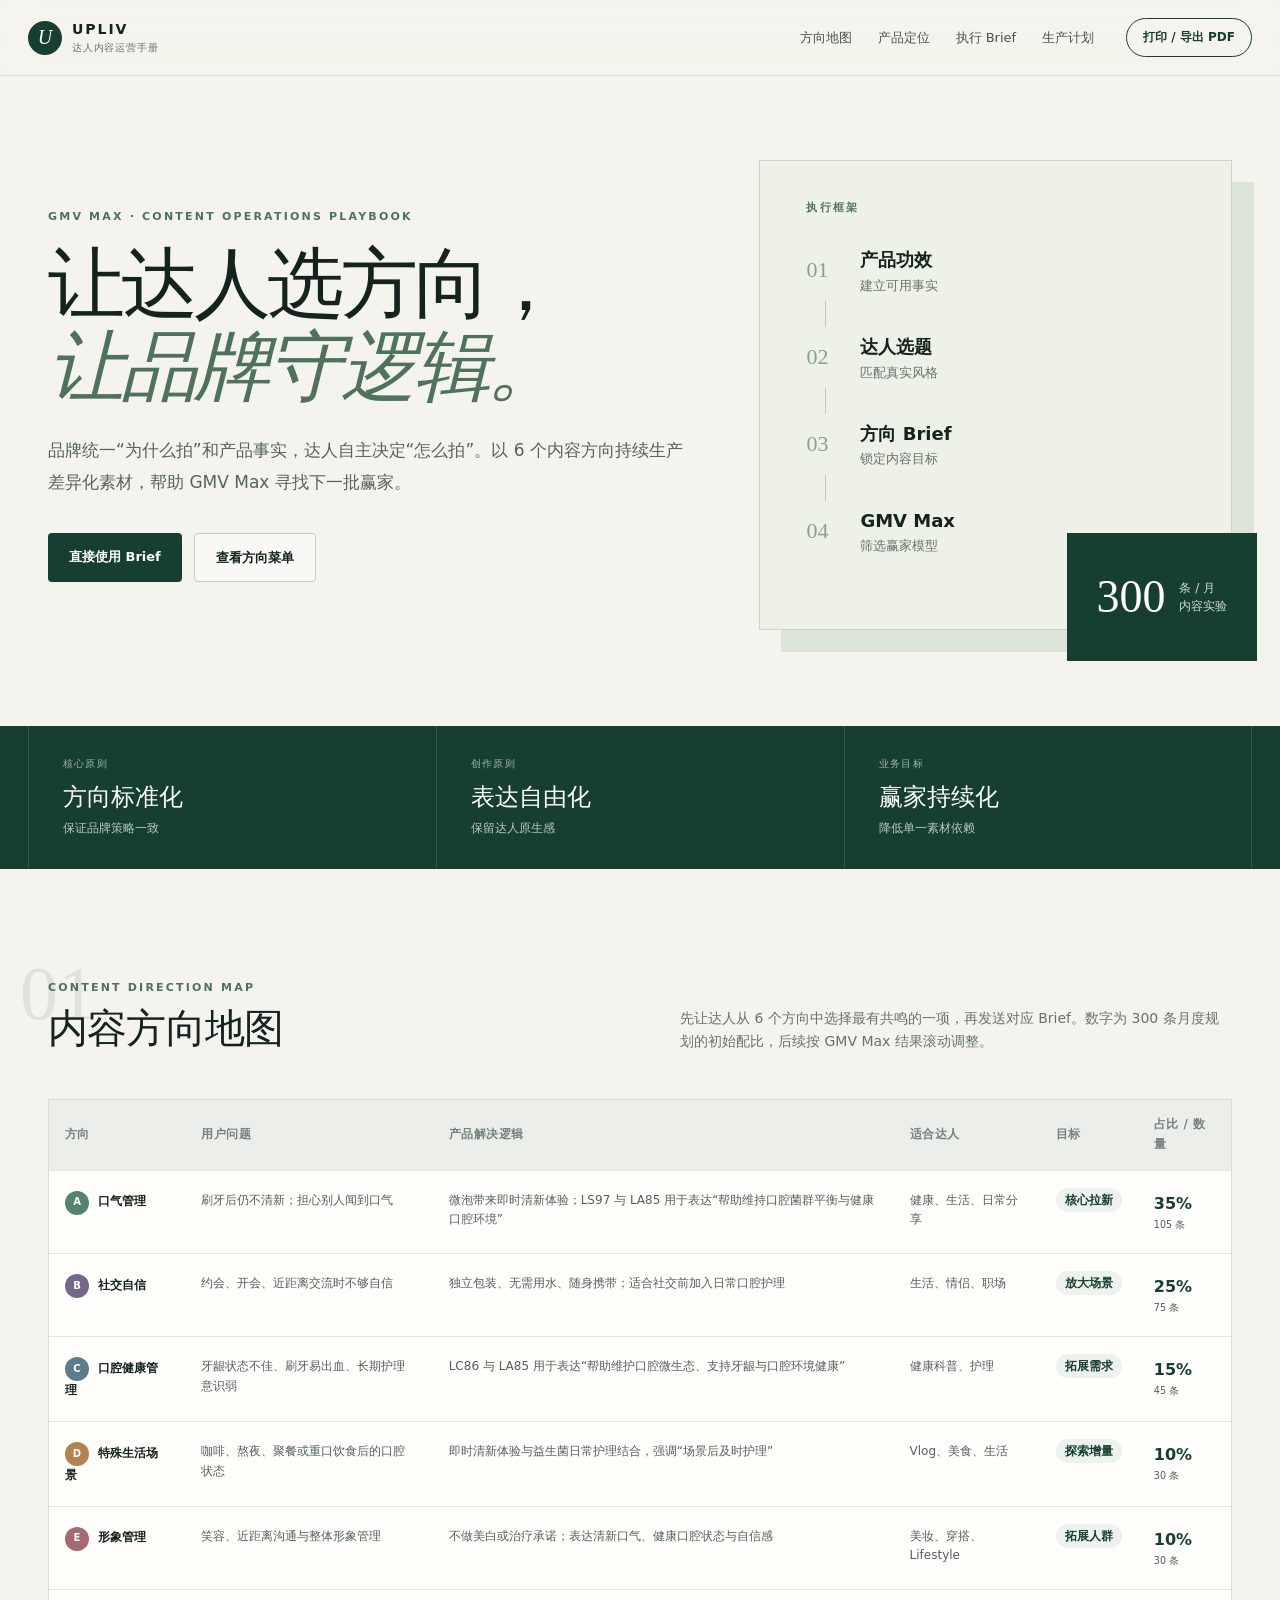
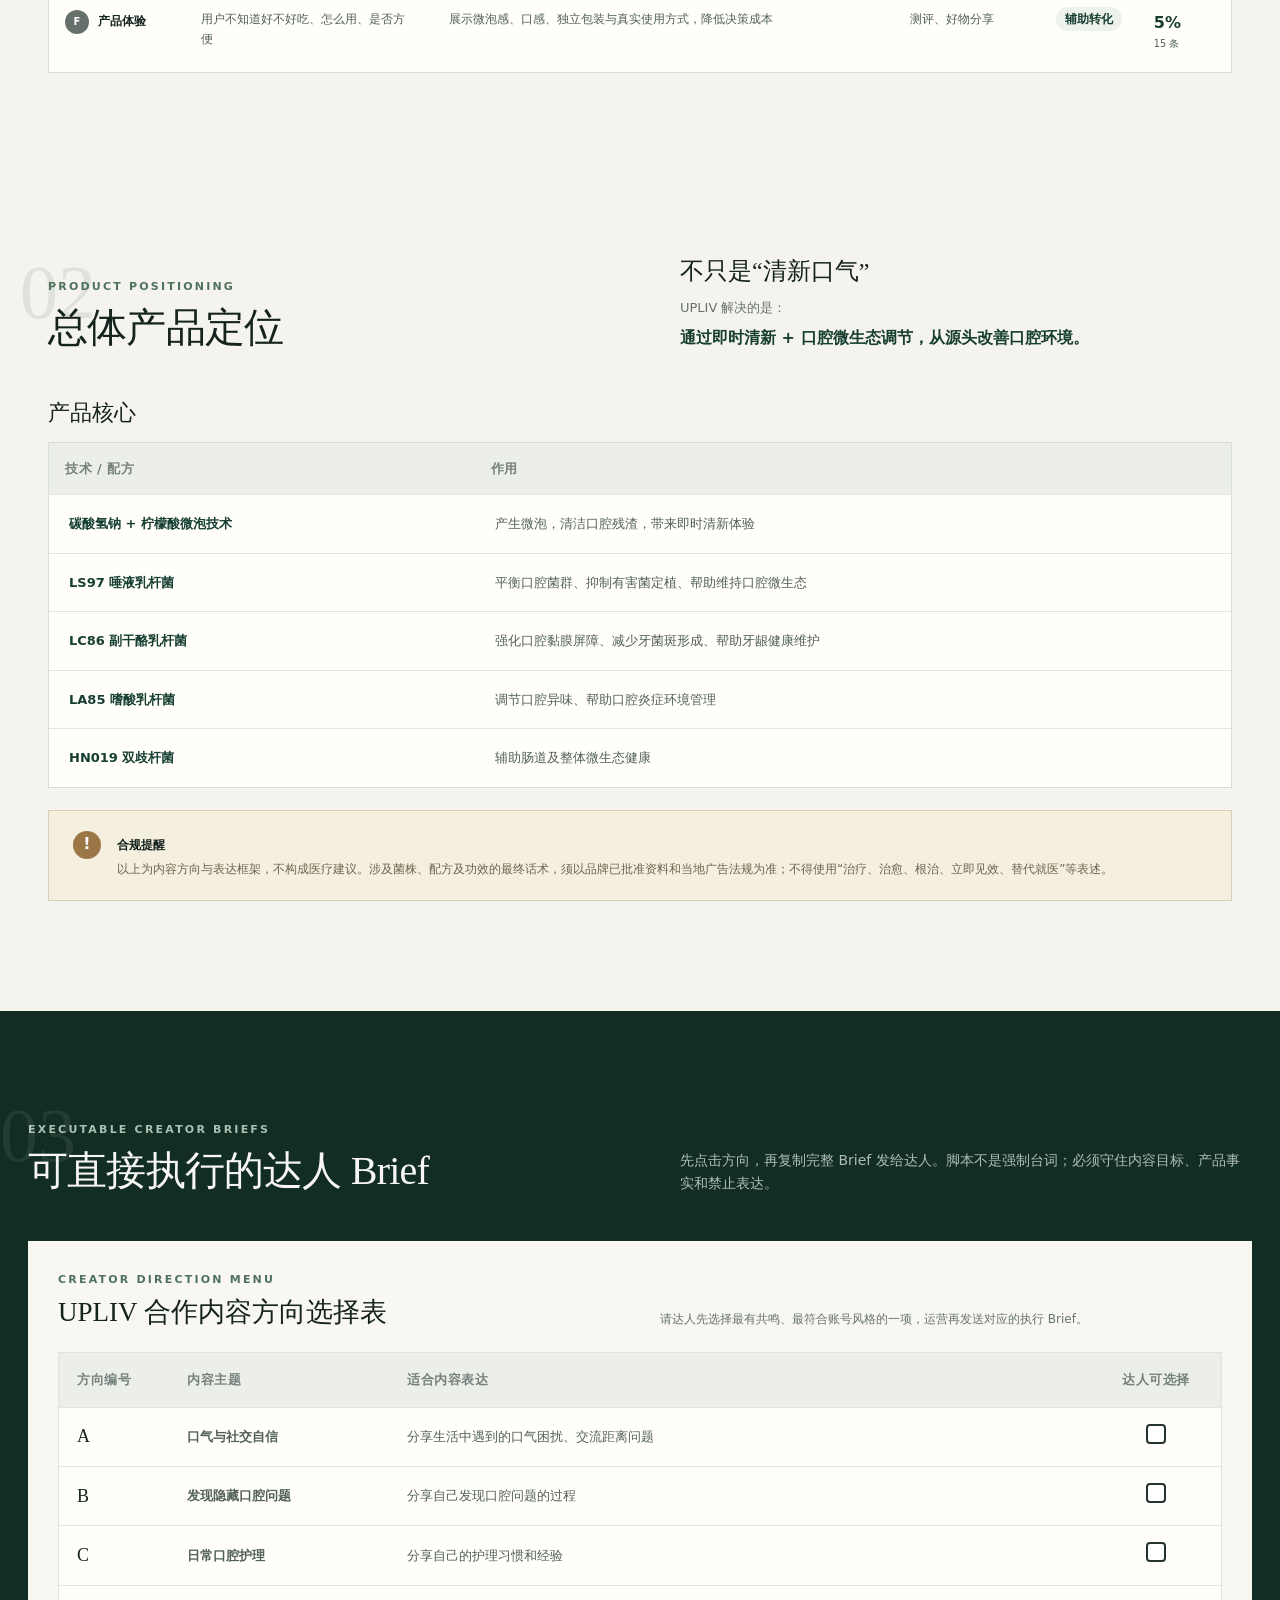
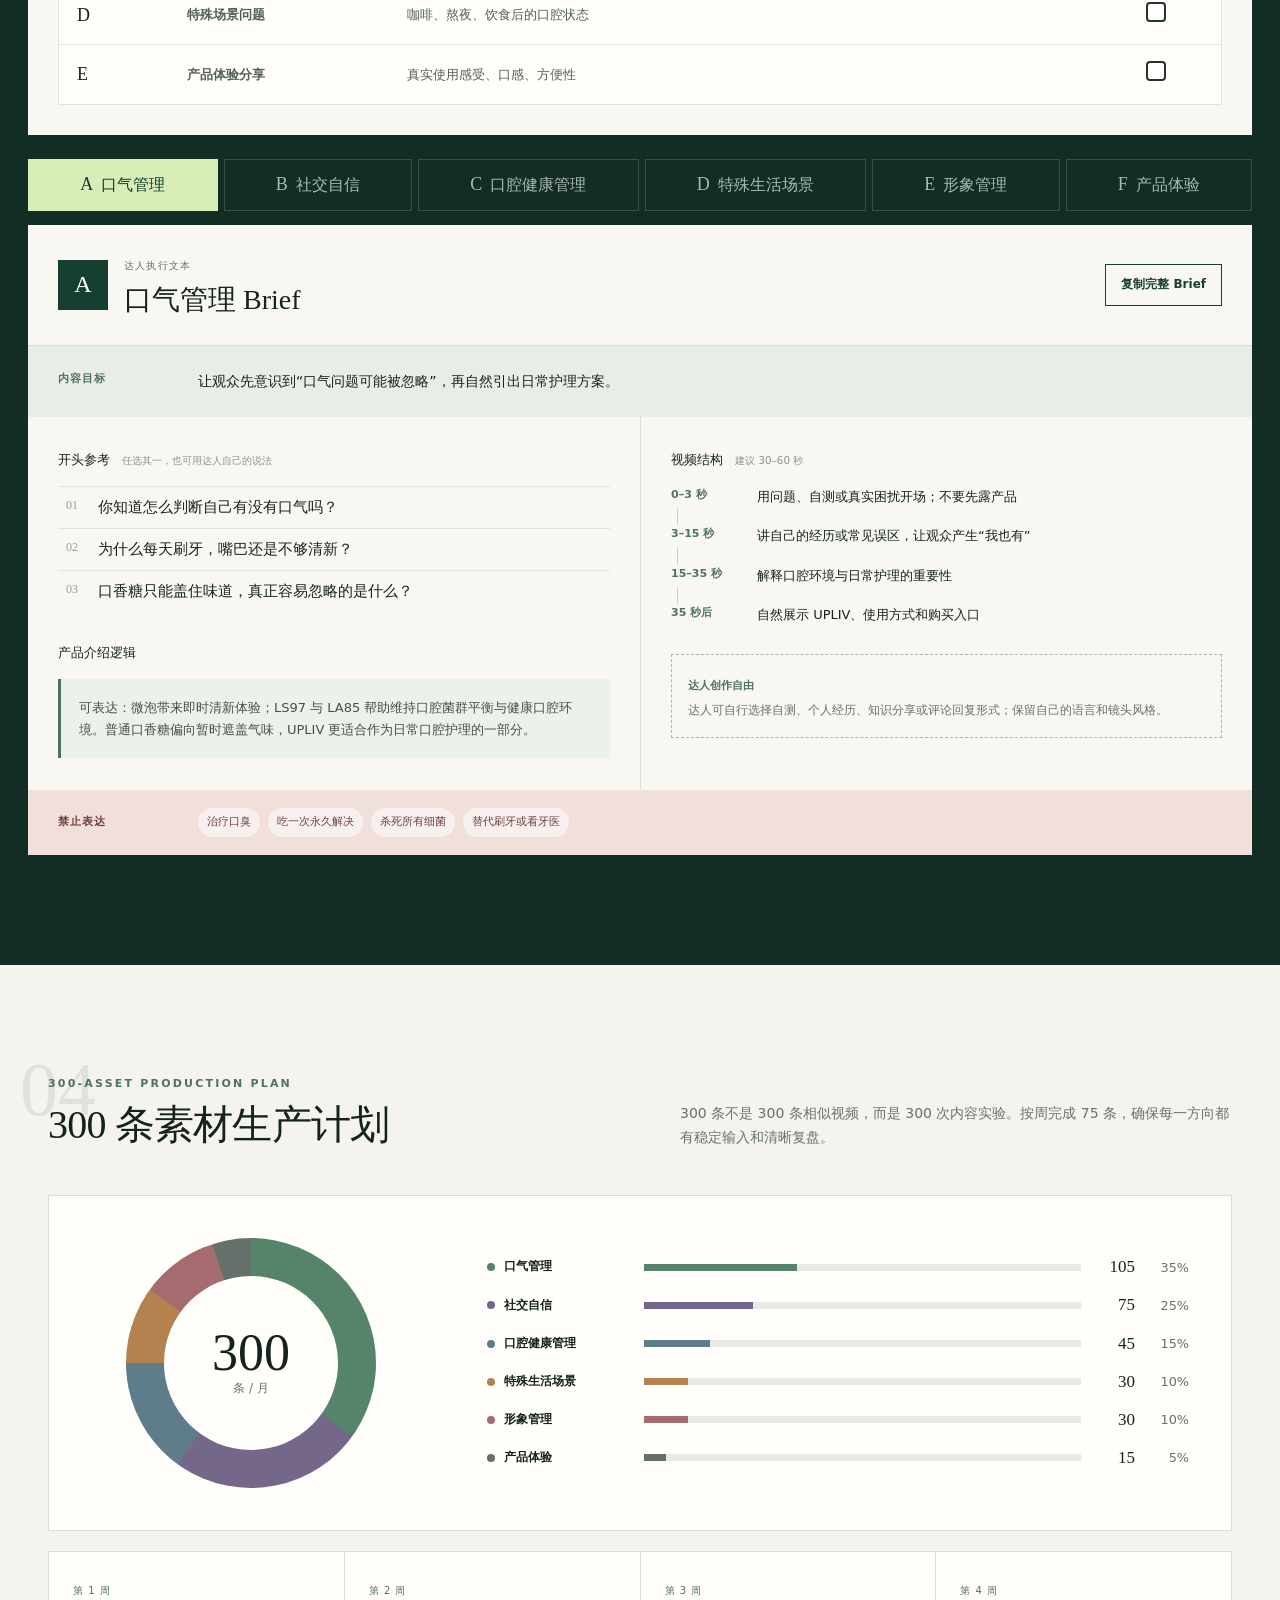
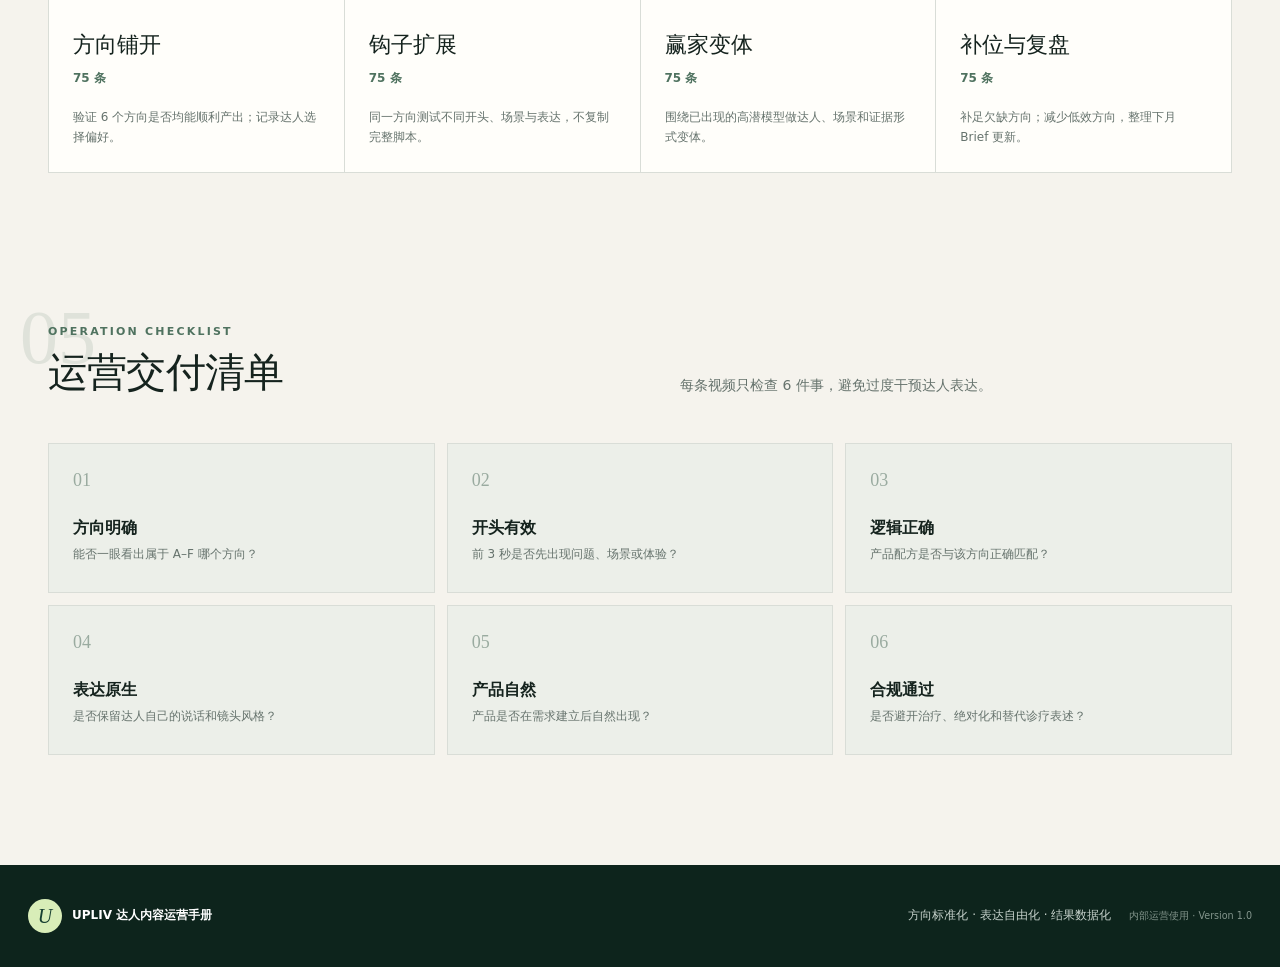
==== index.html @ 184384ba "发布 UPLIV 达人内容运营手册" ====
<!DOCTYPE html><html lang="zh-CN"><head><meta charSet="utf-8"/><meta name="viewport" content="width=device-width, initial-scale=1"/><link rel="stylesheet" href="/assets/index-BJ9zx9sj.css" data-rsc-css-href="/assets/index-BJ9zx9sj.css" data-precedence="vite-rsc/importer-resources"/><link rel="modulepreload" href="/assets/layout-segment-context-Bf7xAW4Y.js" crossorigin=""/><link rel="modulepreload" href="/assets/rolldown-runtime-S-ySWqyJ.js" crossorigin=""/><link rel="modulepreload" href="/assets/index-BOwZD5IT.js" crossorigin=""/><link rel="modulepreload" href="/assets/framework-DjPHiq1u.js" crossorigin=""/><link rel="modulepreload" href="/assets/page-DteRZgbD.js" crossorigin=""/><title>UPLIV 达人内容 Brief 执行手册</title><meta name="description" content="面向运营团队的 UPLIV 达人内容方向、产品逻辑、执行 Brief 与 300 条素材生产计划。"/><meta property="og:title" content="UPLIV 达人内容运营手册"/><meta property="og:description" content="方向标准化 · 表达自由化 · 结果数据化"/><meta property="og:image" content="https://rickyyan139-cpu.github.io/og.png"/><meta property="og:image:width" content="1731"/><meta property="og:image:height" content="909"/><meta property="og:image:alt" content="UPLIV 达人内容运营手册"/><meta name="twitter:card" content="summary_large_image"/><meta name="twitter:title" content="UPLIV 达人内容运营手册"/><meta name="twitter:description" content="方向标准化 · 表达自由化 · 结果数据化"/><meta name="twitter:image" content="https://rickyyan139-cpu.github.io/og.png"/><link rel="shortcut icon" href="/favicon.svg"/><link rel="icon" href="/favicon.svg"/><script>self.__VINEXT_RSC_PARAMS__={}</script><script>self.__VINEXT_RSC_NAV__={"pathname":"/","searchParams":[]}</script><link rel="modulepreload" href="/assets/index-BOwZD5IT.js" />
</head><body><main><header class="topbar"><a class="brand" href="#top" aria-label="返回顶部"><span class="brandMark">U</span><span><b>UPLIV</b><small>达人内容运营手册</small></span></a><nav aria-label="页面导航"><a href="#directions">方向地图</a><a href="#logic">产品定位</a><a href="#briefs">执行 Brief</a><a href="#plan">生产计划</a></nav><button class="printButton">打印 / 导出 PDF</button></header><section class="hero" id="top"><div class="heroCopy"><div class="eyebrow">GMV MAX · CONTENT OPERATIONS PLAYBOOK</div><h1>让达人选方向，<br/><em>让品牌守逻辑。</em></h1><p>品牌统一“为什么拍”和产品事实，达人自主决定“怎么拍”。以 6 个内容方向持续生产差异化素材，帮助 GMV Max 寻找下一批赢家。</p><div class="heroActions"><a class="primaryCta" href="#briefs">直接使用 Brief</a><a class="secondaryCta" href="#directions">查看方向菜单</a></div></div><div class="heroPanel" aria-label="核心执行框架"><div class="panelLabel">执行框架</div><div class="flowStep"><span>01</span><b>产品功效</b><small>建立可用事实</small></div><div class="flowLine"></div><div class="flowStep"><span>02</span><b>达人选题</b><small>匹配真实风格</small></div><div class="flowLine"></div><div class="flowStep"><span>03</span><b>方向 Brief</b><small>锁定内容目标</small></div><div class="flowLine"></div><div class="flowStep"><span>04</span><b>GMV Max</b><small>筛选赢家模型</small></div><div class="heroMetric"><strong>300</strong><span>条 / 月<br/>内容实验</span></div></div></section><section class="strategyBand"><div><small>核心原则</small><strong>方向标准化</strong><span>保证品牌策略一致</span></div><div><small>创作原则</small><strong>表达自由化</strong><span>保留达人原生感</span></div><div><small>业务目标</small><strong>赢家持续化</strong><span>降低单一素材依赖</span></div></section><section class="section" id="directions"><div class="sectionHeading"><div><span class="sectionNo">01</span><p class="kicker">CONTENT DIRECTION MAP</p><h2>内容方向地图</h2></div><p>先让达人从 6 个方向中选择最有共鸣的一项，再发送对应 Brief。数字为 300 条月度规划的初始配比，后续按 GMV Max 结果滚动调整。</p></div><div class="tableWrap"><table><thead><tr><th>方向</th><th>用户问题</th><th>产品解决逻辑</th><th>适合达人</th><th>目标</th><th>占比 / 数量</th></tr></thead><tbody><tr><td><span class="codeDot mint">A</span><b>口气管理</b></td><td>刷牙后仍不清新；担心别人闻到口气</td><td>微泡带来即时清新体验；LS97 与 LA85 用于表达“帮助维持口腔菌群平衡与健康口腔环境”</td><td>健康、生活、日常分享</td><td><span class="goalPill">核心拉新</span></td><td><strong>35%</strong><small>105<!-- --> 条</small></td></tr><tr><td><span class="codeDot violet">B</span><b>社交自信</b></td><td>约会、开会、近距离交流时不够自信</td><td>独立包装、无需用水、随身携带；适合社交前加入日常口腔护理</td><td>生活、情侣、职场</td><td><span class="goalPill">放大场景</span></td><td><strong>25%</strong><small>75<!-- --> 条</small></td></tr><tr><td><span class="codeDot blue">C</span><b>口腔健康管理</b></td><td>牙龈状态不佳、刷牙易出血、长期护理意识弱</td><td>LC86 与 LA85 用于表达“帮助维护口腔微生态、支持牙龈与口腔环境健康”</td><td>健康科普、护理</td><td><span class="goalPill">拓展需求</span></td><td><strong>15%</strong><small>45<!-- --> 条</small></td></tr><tr><td><span class="codeDot amber">D</span><b>特殊生活场景</b></td><td>咖啡、熬夜、聚餐或重口饮食后的口腔状态</td><td>即时清新体验与益生菌日常护理结合，强调“场景后及时护理”</td><td>Vlog、美食、生活</td><td><span class="goalPill">探索增量</span></td><td><strong>10%</strong><small>30<!-- --> 条</small></td></tr><tr><td><span class="codeDot rose">E</span><b>形象管理</b></td><td>笑容、近距离沟通与整体形象管理</td><td>不做美白或治疗承诺；表达清新口气、健康口腔状态与自信感</td><td>美妆、穿搭、Lifestyle</td><td><span class="goalPill">拓展人群</span></td><td><strong>10%</strong><small>30<!-- --> 条</small></td></tr><tr><td><span class="codeDot slate">F</span><b>产品体验</b></td><td>用户不知道好不好吃、怎么用、是否方便</td><td>展示微泡感、口感、独立包装与真实使用方式，降低决策成本</td><td>测评、好物分享</td><td><span class="goalPill">辅助转化</span></td><td><strong>5%</strong><small>15<!-- --> 条</small></td></tr></tbody></table></div></section><section class="section logicSection" id="logic"><div class="sectionHeading"><div><span class="sectionNo">02</span><p class="kicker">PRODUCT POSITIONING</p><h2>总体产品定位</h2></div><div class="positioningCopy"><strong>不只是“清新口气”</strong><p>UPLIV 解决的是：</p><b>通过即时清新 + 口腔微生态调节，从源头改善口腔环境。</b></div></div><div class="productCore"><h3>产品核心</h3><div class="tableWrap productCoreTable"><table><thead><tr><th>技术 / 配方</th><th>作用</th></tr></thead><tbody><tr><td><b>碳酸氢钠 + 柠檬酸微泡技术</b></td><td>产生微泡，清洁口腔残渣，带来即时清新体验</td></tr><tr><td><b>LS97 唾液乳杆菌</b></td><td>平衡口腔菌群、抑制有害菌定植、帮助维持口腔微生态</td></tr><tr><td><b>LC86 副干酪乳杆菌</b></td><td>强化口腔黏膜屏障、减少牙菌斑形成、帮助牙龈健康维护</td></tr><tr><td><b>LA85 嗜酸乳杆菌</b></td><td>调节口腔异味、帮助口腔炎症环境管理</td></tr><tr><td><b>HN019 双歧杆菌</b></td><td>辅助肠道及整体微生态健康</td></tr></tbody></table></div></div><div class="complianceNote"><div class="noteIcon">!</div><div><b>合规提醒</b><p>以上为内容方向与表达框架，不构成医疗建议。涉及菌株、配方及功效的最终话术，须以品牌已批准资料和当地广告法规为准；不得使用“治疗、治愈、根治、立即见效、替代就医”等表述。</p></div></div></section><section class="section briefsSection" id="briefs"><div class="sectionHeading light"><div><span class="sectionNo">03</span><p class="kicker">EXECUTABLE CREATOR BRIEFS</p><h2>可直接执行的达人 Brief</h2></div><p>先点击方向，再复制完整 Brief 发给达人。脚本不是强制台词；必须守住内容目标、产品事实和禁止表达。</p></div><div class="creatorChoiceCard"><div class="creatorChoiceHeading"><p class="kicker">CREATOR DIRECTION MENU</p><h3>UPLIV 合作内容方向选择表</h3><p>请达人先选择最有共鸣、最符合账号风格的一项，运营再发送对应的执行 Brief。</p></div><div class="tableWrap creatorChoiceTable"><table><thead><tr><th>方向编号</th><th>内容主题</th><th>适合内容表达</th><th>达人可选择</th></tr></thead><tbody><tr><td>A</td><td><b>口气与社交自信</b></td><td>分享生活中遇到的口气困扰、交流距离问题</td><td><label class="choiceBox"><input type="checkbox" aria-label="选择口气与社交自信"/><span aria-hidden="true"></span></label></td></tr><tr><td>B</td><td><b>发现隐藏口腔问题</b></td><td>分享自己发现口腔问题的过程</td><td><label class="choiceBox"><input type="checkbox" aria-label="选择发现隐藏口腔问题"/><span aria-hidden="true"></span></label></td></tr><tr><td>C</td><td><b>日常口腔护理</b></td><td>分享自己的护理习惯和经验</td><td><label class="choiceBox"><input type="checkbox" aria-label="选择日常口腔护理"/><span aria-hidden="true"></span></label></td></tr><tr><td>D</td><td><b>特殊场景问题</b></td><td>咖啡、熬夜、饮食后的口腔状态</td><td><label class="choiceBox"><input type="checkbox" aria-label="选择特殊场景问题"/><span aria-hidden="true"></span></label></td></tr><tr><td>E</td><td><b>产品体验分享</b></td><td>真实使用感受、口感、方便性</td><td><label class="choiceBox"><input type="checkbox" aria-label="选择产品体验分享"/><span aria-hidden="true"></span></label></td></tr></tbody></table></div></div><div class="briefTabs" role="tablist" aria-label="达人 Brief 方向"><button role="tab" aria-selected="true"><span>A</span>口气管理</button><button role="tab" aria-selected="false"><span>B</span>社交自信</button><button role="tab" aria-selected="false"><span>C</span>口腔健康管理</button><button role="tab" aria-selected="false"><span>D</span>特殊生活场景</button><button role="tab" aria-selected="false"><span>E</span>形象管理</button><button role="tab" aria-selected="false"><span>F</span>产品体验</button></div><article class="briefCard"><div class="briefHeader"><div><span class="briefCode">A</span><div><small>达人执行文本</small><h3>口气管理 Brief</h3></div></div><button>复制完整 Brief</button></div><div class="briefIntro"><b>内容目标</b><p>让观众先意识到“口气问题可能被忽略”，再自然引出日常护理方案。</p></div><div class="briefGrid"><div class="briefColumn"><h4>开头参考 <small>任选其一，也可用达人自己的说法</small></h4><ol class="hookList"><li>你知道怎么判断自己有没有口气吗？</li><li>为什么每天刷牙，嘴巴还是不够清新？</li><li>口香糖只能盖住味道，真正容易忽略的是什么？</li></ol><h4>产品介绍逻辑</h4><p class="productCopy">可表达：微泡带来即时清新体验；LS97 与 LA85 帮助维持口腔菌群平衡与健康口腔环境。普通口香糖偏向暂时遮盖气味，UPLIV 更适合作为日常口腔护理的一部分。</p></div><div class="briefColumn"><h4>视频结构 <small>建议 30–60 秒</small></h4><div class="timeline"><div><span>0–3 秒</span><p>用问题、自测或真实困扰开场；不要先露产品</p></div><div><span>3–15 秒</span><p>讲自己的经历或常见误区，让观众产生“我也有”</p></div><div><span>15–35 秒</span><p>解释口腔环境与日常护理的重要性</p></div><div><span>35 秒后</span><p>自然展示 UPLIV、使用方式和购买入口</p></div></div><div class="freedomBox"><b>达人创作自由</b><p>达人可自行选择自测、个人经历、知识分享或评论回复形式；保留自己的语言和镜头风格。</p></div></div></div><div class="avoidBar"><b>禁止表达</b><div><span>治疗口臭</span><span>吃一次永久解决</span><span>杀死所有细菌</span><span>替代刷牙或看牙医</span></div></div></article></section><section class="section" id="plan"><div class="sectionHeading"><div><span class="sectionNo">04</span><p class="kicker">300-ASSET PRODUCTION PLAN</p><h2>300 条素材生产计划</h2></div><p>300 条不是 300 条相似视频，而是 300 次内容实验。按周完成 75 条，确保每一方向都有稳定输入和清晰复盘。</p></div><div class="planLayout"><div class="donut" aria-label="300条素材方向占比"><div class="donutCenter"><strong>300</strong><span>条 / 月</span></div></div><div class="planList"><div class="planRow"><div><span class="miniDot mint"></span><b>口气管理</b></div><div class="barTrack"><span class="mint" style="width:35%"></span></div><strong>105</strong><small>35%</small></div><div class="planRow"><div><span class="miniDot violet"></span><b>社交自信</b></div><div class="barTrack"><span class="violet" style="width:25%"></span></div><strong>75</strong><small>25%</small></div><div class="planRow"><div><span class="miniDot blue"></span><b>口腔健康管理</b></div><div class="barTrack"><span class="blue" style="width:15%"></span></div><strong>45</strong><small>15%</small></div><div class="planRow"><div><span class="miniDot amber"></span><b>特殊生活场景</b></div><div class="barTrack"><span class="amber" style="width:10%"></span></div><strong>30</strong><small>10%</small></div><div class="planRow"><div><span class="miniDot rose"></span><b>形象管理</b></div><div class="barTrack"><span class="rose" style="width:10%"></span></div><strong>30</strong><small>10%</small></div><div class="planRow"><div><span class="miniDot slate"></span><b>产品体验</b></div><div class="barTrack"><span class="slate" style="width:5%"></span></div><strong>15</strong><small>5%</small></div></div></div><div class="weeklyGrid"><article><span>第 1 周</span><h3>方向铺开</h3><strong>75 条</strong><p>验证 6 个方向是否均能顺利产出；记录达人选择偏好。</p></article><article><span>第 2 周</span><h3>钩子扩展</h3><strong>75 条</strong><p>同一方向测试不同开头、场景与表达，不复制完整脚本。</p></article><article><span>第 3 周</span><h3>赢家变体</h3><strong>75 条</strong><p>围绕已出现的高潜模型做达人、场景和证据形式变体。</p></article><article><span>第 4 周</span><h3>补位与复盘</h3><strong>75 条</strong><p>补足欠缺方向；减少低效方向，整理下月 Brief 更新。</p></article></div></section><section class="section opsSection"><div class="sectionHeading"><div><span class="sectionNo">05</span><p class="kicker">OPERATION CHECKLIST</p><h2>运营交付清单</h2></div><p>每条视频只检查 6 件事，避免过度干预达人表达。</p></div><div class="checkGrid"><div><span>01</span><b>方向明确</b><p>能否一眼看出属于 A–F 哪个方向？</p></div><div><span>02</span><b>开头有效</b><p>前 3 秒是否先出现问题、场景或体验？</p></div><div><span>03</span><b>逻辑正确</b><p>产品配方是否与该方向正确匹配？</p></div><div><span>04</span><b>表达原生</b><p>是否保留达人自己的说话和镜头风格？</p></div><div><span>05</span><b>产品自然</b><p>产品是否在需求建立后自然出现？</p></div><div><span>06</span><b>合规通过</b><p>是否避开治疗、绝对化和替代诊疗表述？</p></div></div></section><footer><div><span class="brandMark">U</span><b>UPLIV 达人内容运营手册</b></div><p>方向标准化 · 表达自由化 · 结果数据化</p><small>内部运营使用 · Version 1.0</small></footer></main><script id="_R_">import("/assets/index-BOwZD5IT.js")</script></body></html><script>self.__VINEXT_RSC_CHUNKS__=self.__VINEXT_RSC_CHUNKS__||[];self.__VINEXT_RSC_CHUNKS__.push("2:I[\"6d0635d915dc\",[],\"Children\",1]\n3:I[\"ac148d091f0a\",[],\"LayoutSegmentProvider\",1]\n4:I[\"6d0635d915dc\",[],\"Slot\",1]\n5:I[\"a706f558ce72\",[],\"RedirectBoundary\",1]\n:HL[\"/assets/index-BJ9zx9sj.css\",\"style\"]\n")</script><script>self.__VINEXT_RSC_CHUNKS__=self.__VINEXT_RSC_CHUNKS__||[];self.__VINEXT_RSC_CHUNKS__.push("0:{\"__route\":\"route:/\",\"__interceptionContext\":null,\"__layoutIds\":[\"layout:/\"],\"__rootLayout\":\"/\",\"page:/\":\"$L1\",\"layout:/\":[[[[\"$\",\"link\",\"css:/assets/index-BJ9zx9sj.css\",{\"rel\":\"stylesheet\",\"precedence\":\"vite-rsc/importer-resources\",\"href\":\"/assets/index-BJ9zx9sj.css\",\"data-rsc-css-href\":\"/assets/index-BJ9zx9sj.css\"}],\"$undefined\"],[\"$\",\"html\",null,{\"lang\":\"zh-CN\",\"children\":[\"$\",\"body\",null,{\"children\":[\"$\",\"$L2\",null,{}]}]}]],null],\"route:/\":[[[\"$\",\"meta\",null,{\"charSet\":\"utf-8\"}],[[\"$\",\"title\",\"0\",{\"children\":\"UPLIV 达人内容 Brief 执行手册\"}],[\"$\",\"meta\",\"1\",{\"name\":\"description\",\"content\":\"面向运营团队的 UPLIV 达人内容方向、产品逻辑、执行 Brief 与 300 条素材生产计划。\"}],[\"$\",\"meta\",\"2\",{\"property\":\"og:title\",\"content\":\"UPLIV 达人内容运营手册\"}],[\"$\",\"meta\",\"3\",{\"property\":\"og:description\",\"content\":\"方向标准化 · 表达自由化 · 结果数据化\"}],[\"$\",\"meta\",\"4\",{\"property\":\"og:image\",\"content\":\"https://rickyyan139-cpu.github.io/og.png\"}],[\"$\",\"meta\",\"5\",{\"property\":\"og:image:width\",\"content\":\"1731\"}],[\"$\",\"meta\",\"6\",{\"property\":\"og:image:height\",\"content\":\"909\"}],[\"$\",\"meta\",\"7\",{\"property\":\"og:image:alt\",\"content\":\"UPLIV 达人内容运营手册\"}],[\"$\",\"meta\",\"8\",{\"name\":\"twitter:card\",\"content\":\"summary_large_image\"}],[\"$\",\"meta\",\"9\",{\"name\":\"twitter:title\",\"content\":\"UPLIV 达人内容运营手册\"}],[\"$\",\"meta\",\"10\",{\"name\":\"twitter:description\",\"content\":\"方向标准化 · 表达自由化 · 结果数据化\"}],[\"$\",\"meta\",\"11\",{\"name\":\"twitter:image\",\"content\":\"https://rickyyan139-cpu.github.io/og.png\"}],[\"$\",\"link\",\"12\",{\"rel\":\"shortcut icon\",\"href\":\"/favicon.svg\"}],[\"$\",\"link\",\"13\",{\"rel\":\"icon\",\"href\":\"/favicon.svg\"}]],[[\"$\",\"meta\",\"0\",{\"name\":\"viewport\",\"content\":\"width=device-width, initial-scale=1\"}]]],[\"$\",\"$L3\",null,{\"segmentMap\":{\"children\":[]},\"children\":[\"$\",\"$L4\",null,{\"id\":\"layout:/\",\"parallelSlots\":\"$undefined\",\"children\":[\"$\",\"$L5\",null,{\"children\":[\"$\",\"$L3\",null,{\"segmentMap\":{\"children\":[]},\"children\":[\"$\",\"$L4\",null,{\"id\":\"page:/\"}]}]}]}]}]],\"__layoutFlags\":{\"layout:/\":\"s\"},\"__artifactCompatibility\":{\"schemaVersion\":1,\"graphVersion\":\"app-route-graph:4uhn5s1wvoptc\",\"deploymentVersion\":\"74173c9c-4c39-47af-aa90-70209ebc707b\",\"appElementsSchemaVersion\":1,\"rscPayloadSchemaVersion\":1,\"rootBoundaryId\":\"/\",\"renderEpoch\":null}}\n")</script><script>self.__VINEXT_RSC_CHUNKS__=self.__VINEXT_RSC_CHUNKS__||[];self.__VINEXT_RSC_CHUNKS__.push("6:I[\"6efdf509a785\",[],\"default\",1]\n1:[\"$\",\"$L6\",null,{\"params\":\"$@7\",\"searchParams\":\"$@8\"}]\n")</script><script>self.__VINEXT_RSC_CHUNKS__=self.__VINEXT_RSC_CHUNKS__||[];self.__VINEXT_RSC_CHUNKS__.push("7:{}\n8:{}\n")</script><script>self.__VINEXT_RSC_DONE__=true</script>
---- assets/index-BJ9zx9sj.css ----
/*! tailwindcss v4.2.1 | MIT License | https://tailwindcss.com */
@layer theme{:root,:host{--font-sans:ui-sans-serif, system-ui, sans-serif, "Apple Color Emoji", "Segoe UI Emoji", "Segoe UI Symbol", "Noto Color Emoji";--font-mono:ui-monospace, SFMono-Regular, Menlo, Monaco, Consolas, "Liberation Mono", "Courier New", monospace;--spacing:.25rem;--default-font-family:var(--font-sans);--default-mono-font-family:var(--font-mono)}}@layer base{*,:after,:before,::backdrop{box-sizing:border-box;border:0 solid;margin:0;padding:0}::file-selector-button{box-sizing:border-box;border:0 solid;margin:0;padding:0}html,:host{-webkit-text-size-adjust:100%;tab-size:4;line-height:1.5;font-family:var(--default-font-family,ui-sans-serif, system-ui, sans-serif, "Apple Color Emoji", "Segoe UI Emoji", "Segoe UI Symbol", "Noto Color Emoji");font-feature-settings:var(--default-font-feature-settings,normal);font-variation-settings:var(--default-font-variation-settings,normal);-webkit-tap-highlight-color:transparent}hr{height:0;color:inherit;border-top-width:1px}abbr:where([title]){-webkit-text-decoration:underline dotted;text-decoration:underline dotted}h1,h2,h3,h4,h5,h6{font-size:inherit;font-weight:inherit}a{color:inherit;-webkit-text-decoration:inherit;-webkit-text-decoration:inherit;-webkit-text-decoration:inherit;-webkit-text-decoration:inherit;text-decoration:inherit}b,strong{font-weight:bolder}code,kbd,samp,pre{font-family:var(--default-mono-font-family,ui-monospace, SFMono-Regular, Menlo, Monaco, Consolas, "Liberation Mono", "Courier New", monospace);font-feature-settings:var(--default-mono-font-feature-settings,normal);font-variation-settings:var(--default-mono-font-variation-settings,normal);font-size:1em}small{font-size:80%}sub,sup{vertical-align:baseline;font-size:75%;line-height:0;position:relative}sub{bottom:-.25em}sup{top:-.5em}table{text-indent:0;border-color:inherit;border-collapse:collapse}:-moz-focusring{outline:auto}progress{vertical-align:baseline}summary{display:list-item}ol,ul,menu{list-style:none}img,svg,video,canvas,audio,iframe,embed,object{vertical-align:middle;display:block}img,video{max-width:100%;height:auto}button,input,select,optgroup,textarea{font:inherit;font-feature-settings:inherit;font-variation-settings:inherit;letter-spacing:inherit;color:inherit;opacity:1;background-color:#0000;border-radius:0}::file-selector-button{font:inherit;font-feature-settings:inherit;font-variation-settings:inherit;letter-spacing:inherit;color:inherit;opacity:1;background-color:#0000;border-radius:0}:where(select:is([multiple],[size])) optgroup{font-weight:bolder}:where(select:is([multiple],[size])) optgroup option{padding-inline-start:20px}::file-selector-button{margin-inline-end:4px}::placeholder{opacity:1}@supports (not ((-webkit-appearance:-apple-pay-button))) or (contain-intrinsic-size:1px){::placeholder{color:currentColor}@supports (color:color-mix(in lab, red, red)){::placeholder{color:color-mix(in oklab, currentcolor 50%, transparent)}}}textarea{resize:vertical}::-webkit-search-decoration{-webkit-appearance:none}::-webkit-date-and-time-value{min-height:1lh;text-align:inherit}::-webkit-datetime-edit{display:inline-flex}::-webkit-datetime-edit-fields-wrapper{padding:0}::-webkit-datetime-edit{padding-block:0}::-webkit-datetime-edit-year-field{padding-block:0}::-webkit-datetime-edit-month-field{padding-block:0}::-webkit-datetime-edit-day-field{padding-block:0}::-webkit-datetime-edit-hour-field{padding-block:0}::-webkit-datetime-edit-minute-field{padding-block:0}::-webkit-datetime-edit-second-field{padding-block:0}::-webkit-datetime-edit-millisecond-field{padding-block:0}::-webkit-datetime-edit-meridiem-field{padding-block:0}::-webkit-calendar-picker-indicator{line-height:1}:-moz-ui-invalid{box-shadow:none}button,input:where([type=button],[type=reset],[type=submit]){appearance:button}::file-selector-button{appearance:button}::-webkit-inner-spin-button{height:auto}::-webkit-outer-spin-button{height:auto}[hidden]:where(:not([hidden=until-found])){display:none!important}}@layer components;@layer utilities{.relative{position:relative}.start{inset-inline-start:var(--spacing)}.table{display:table}}:root{--ink:#15231e;--muted:#66736d;--paper:#f5f3ed;--white:#fffefa;--green:#4f725f;--deep:#173f31;--line:#d9ddd7;--lime:#d8edb8}*{box-sizing:border-box}html{scroll-behavior:smooth}body{color:var(--ink);background:var(--paper);margin:0;font-family:PingFang SC,Noto Sans CJK SC,Microsoft YaHei,system-ui,-apple-system,sans-serif;line-height:1.65}button,a{font:inherit}button{cursor:pointer}a{color:inherit;text-decoration:none}main{overflow:hidden}.topbar{z-index:50;-webkit-backdrop-filter:blur(16px);backdrop-filter:blur(16px);background:#f5f3edeb;border-bottom:1px solid #15231e1f;align-items:center;gap:32px;height:76px;padding:0 max(28px,50vw - 620px);display:flex;position:sticky;top:0}.brand{align-items:center;gap:10px;margin-right:auto;display:flex}.brandMark{color:#fff;background:var(--deep);border-radius:50%;place-items:center;width:34px;height:34px;font-family:Georgia,serif;font-size:20px;font-style:italic;display:grid}.brand b,.brand small{line-height:1.1;display:block}.brand b{letter-spacing:.14em;font-size:14px}.brand small{color:var(--muted);letter-spacing:.08em;margin-top:5px;font-size:10px}.topbar nav{color:#46554f;align-items:center;gap:26px;font-size:13px;display:flex}.topbar nav a:hover{color:var(--deep)}.printButton{border:1px solid var(--deep);color:var(--deep);background:0 0;border-radius:999px;padding:9px 16px;font-size:12px;font-weight:700}.hero{grid-template-columns:1.15fr .85fr;align-items:center;gap:72px;max-width:1240px;min-height:650px;margin:0 auto;padding:78px 28px 90px;display:grid}.eyebrow,.kicker{color:var(--green);letter-spacing:.2em;font-size:11px;font-weight:800}.hero h1{letter-spacing:-.05em;margin:18px 0 24px;font-family:Georgia,Songti SC,serif;font-size:clamp(52px,6vw,82px);font-weight:500;line-height:1.08}.hero h1 em{color:var(--green);font-weight:500}.heroCopy>p{color:#54635c;max-width:650px;font-size:17px;line-height:1.9}.heroActions{gap:12px;margin-top:34px;display:flex}.primaryCta,.secondaryCta{border-radius:4px;padding:13px 21px;font-size:13px;font-weight:700}.primaryCta{color:#fff;background:var(--deep)}.secondaryCta{background:#fff6;border:1px solid #c5cbc6}.heroPanel{background:#eef1e8;border:1px solid #ccd3cc;min-height:470px;padding:38px 46px;position:relative;box-shadow:22px 22px #dce4d7}.panelLabel{color:var(--green);letter-spacing:.2em;margin-bottom:28px;font-size:11px;font-weight:800}.flowStep{grid-template-columns:40px 1fr;align-items:center;column-gap:14px;display:grid}.flowStep span{color:#88a191;grid-row:1/3;font-family:Georgia,serif;font-size:22px}.flowStep b{font-size:18px}.flowStep small{color:var(--muted)}.flowLine{background:#bdcabe;width:1px;height:26px;margin:5px 0 5px 19px}.heroMetric{color:#fff;background:var(--deep);justify-content:center;align-items:center;gap:14px;width:190px;height:128px;display:flex;position:absolute;bottom:-32px;right:-26px}.heroMetric strong{font:500 46px/1 Georgia,serif}.heroMetric span{opacity:.8;font-size:12px;line-height:1.5}.strategyBand{color:#fff;background:var(--deep);grid-template-columns:repeat(3,1fr);padding:0 max(28px,50vw - 620px);display:grid}.strategyBand>div{border-left:1px solid #ffffff1f;padding:30px 34px}.strategyBand>div:last-child{border-right:1px solid #ffffff1f}.strategyBand small,.strategyBand strong,.strategyBand span{display:block}.strategyBand small{color:#9eb3a7;letter-spacing:.12em;font-size:10px}.strategyBand strong{margin:5px 0 2px;font-family:Georgia,Songti SC,serif;font-size:24px;font-weight:500}.strategyBand span{color:#b9c8c0;font-size:12px}.section{max-width:1240px;margin:0 auto;padding:110px 28px}.sectionHeading{grid-template-columns:1fr 1fr;align-items:end;gap:80px;margin-bottom:46px;display:grid}.sectionHeading>div{position:relative}.sectionNo{color:#4f725f21;font:500 76px/1 Georgia,serif;position:absolute;top:-24px;left:-28px}.sectionHeading h2{letter-spacing:-.02em;margin:8px 0 0;font:500 40px/1.2 Georgia,Songti SC,serif;position:relative}.sectionHeading>p{color:var(--muted);margin:0;font-size:14px}.tableWrap{border:1px solid var(--line);background:var(--white);overflow-x:auto}table{border-collapse:collapse;width:100%;min-width:1000px;font-size:12px}th{text-align:left;color:#76827d;letter-spacing:.04em;background:#ecefe9;padding:15px 16px;font-weight:700}td{vertical-align:top;color:#52605a;border-top:1px solid #e1e4df;padding:20px 16px}td:first-child{min-width:130px}td:first-child b{color:var(--ink);margin-left:9px}td:last-child strong,td:last-child small{display:block}td:last-child strong{color:var(--deep);font-size:16px}.codeDot{color:#fff;border-radius:50%;place-items:center;width:24px;height:24px;font-size:10px;font-weight:800;display:inline-grid}.goalPill{white-space:nowrap;color:var(--deep);background:#edf2ec;border-radius:999px;padding:5px 9px;font-weight:700}.mint{background:#56846b!important}.violet{background:#746789!important}.blue{background:#5f7c8a!important}.amber{background:#b3824f!important}.rose{background:#a66b70!important}.slate{background:#65706b!important}.logicSection{padding-top:72px}.positioningCopy{align-self:end}.positioningCopy strong,.positioningCopy b{display:block}.positioningCopy strong{color:var(--ink);margin-bottom:10px;font:500 24px/1.35 Georgia,Songti SC,serif}.positioningCopy p{color:var(--muted);margin:0 0 5px;font-size:13px}.positioningCopy b{color:var(--deep);font-size:16px;line-height:1.75}.productCore h3{margin:0 0 14px;font:500 22px Georgia,Songti SC,serif}.productCoreTable table{min-width:680px;font-size:13px}.productCoreTable th:first-child{width:36%}.productCoreTable td{vertical-align:middle;padding:18px 20px}.productCoreTable td:first-child b{color:var(--deep);margin-left:0}.complianceNote{background:#f5efdf;border:1px solid #d8cfb9;gap:16px;margin-top:22px;padding:20px 24px;display:flex}.noteIcon{color:#fff;background:#9b7647;border-radius:50%;flex:0 0 28px;place-items:center;width:28px;height:28px;font-weight:800;display:grid}.complianceNote b,.complianceNote p{font-size:12px}.complianceNote p{color:#6d634f;margin:3px 0 0}.briefsSection{color:#f7f6f2;background:#112d24;max-width:none;padding-left:max(28px,50vw - 620px);padding-right:max(28px,50vw - 620px)}.sectionHeading.light .sectionNo{color:#ffffff14}.sectionHeading.light>p{color:#aebdb6}.sectionHeading.light .kicker{color:#a9c1b1}.creatorChoiceCard{color:var(--ink);background:#f8f7f2;margin-bottom:24px;padding:30px}.creatorChoiceHeading{grid-template-columns:1fr 1fr;align-items:end;column-gap:40px;margin-bottom:22px;display:grid}.creatorChoiceHeading .kicker{grid-column:1/-1;margin:0 0 6px}.creatorChoiceHeading h3{margin:0;font:500 27px/1.3 Georgia,Songti SC,serif}.creatorChoiceHeading>p:last-child{color:var(--muted);margin:0;font-size:12px}.creatorChoiceTable{border-color:#dfe2dd}.creatorChoiceTable table{min-width:760px;font-size:13px}.creatorChoiceTable th,.creatorChoiceTable td{vertical-align:middle;padding:16px 18px}.creatorChoiceTable th:first-child,.creatorChoiceTable td:first-child{width:110px;min-width:110px}.creatorChoiceTable th:nth-child(2){width:220px}.creatorChoiceTable th:last-child,.creatorChoiceTable td:last-child{text-align:center;width:130px}.creatorChoiceTable td:first-child{color:var(--ink);font:500 18px Georgia,serif}.creatorChoiceTable td:first-child b{margin-left:0}.choiceBox{cursor:pointer;place-items:center;display:inline-grid}.choiceBox input{opacity:0;pointer-events:none;position:absolute}.choiceBox span{background:#fff;border:2px solid #26342f;border-radius:4px;place-items:center;width:20px;height:20px;display:grid}.choiceBox input:checked+span{border-color:var(--deep);background:var(--deep)}.choiceBox input:checked+span:after{content:"✓";color:#fff;font-size:13px;font-weight:800;line-height:1}.choiceBox input:focus-visible+span{outline-offset:3px;outline:3px solid #b9cfbd}.briefTabs{gap:6px;padding-bottom:2px;display:flex;overflow-x:auto}.briefTabs button{color:#aab9b2;background:0 0;border:1px solid #ffffff29;flex:1 0 auto;justify-content:center;align-items:center;gap:8px;min-width:140px;padding:12px 14px;display:flex}.briefTabs button span{font:500 18px Georgia,serif}.briefTabs button[aria-selected=true]{color:var(--deep);border-color:var(--lime);background:var(--lime)}.briefCard{color:var(--ink);background:#f8f7f2;margin-top:12px}.briefHeader{border-bottom:1px solid var(--line);justify-content:space-between;align-items:center;padding:26px 30px;display:flex}.briefHeader>div{align-items:center;gap:16px;display:flex}.briefHeader small{color:var(--muted);letter-spacing:.12em;font-size:10px}.briefHeader h3{margin:3px 0 0;font:500 28px Georgia,Songti SC,serif}.briefCode{color:#fff;background:var(--deep);place-items:center;width:50px;height:50px;font:500 24px Georgia,serif;display:grid}.briefHeader button{border:1px solid var(--deep);color:var(--deep);background:0 0;padding:10px 15px;font-size:12px;font-weight:700}.briefIntro{background:#e8eee7;grid-template-columns:120px 1fr;gap:20px;padding:24px 30px;display:grid}.briefIntro b{color:var(--green);letter-spacing:.08em;font-size:11px}.briefIntro p{margin:0;font-size:14px}.briefGrid{grid-template-columns:1fr 1fr;display:grid}.briefColumn{padding:32px 30px}.briefColumn+.briefColumn{border-left:1px solid var(--line)}.briefColumn h4{margin:0 0 16px;font-size:13px}.briefColumn h4 small{color:#8a948f;margin-left:8px;font-weight:400}.hookList{counter-reset:hooks;margin:0 0 30px;padding:0;list-style:none}.hookList li{border-top:1px solid #e0e3de;padding:11px 10px 11px 40px;font:500 15px Georgia,Songti SC,serif;position:relative}.hookList li:before{counter-increment:hooks;content:"0" counter(hooks);color:#91a197;font:500 12px Georgia,serif;position:absolute;left:8px}.productCopy{border-left:3px solid var(--green);color:#435149;background:#edf1eb;margin:0;padding:18px;font-size:13px}.timeline>div{grid-template-columns:72px 1fr;gap:14px;padding-bottom:18px;display:grid;position:relative}.timeline>div:before{content:"";background:#c8d0c9;width:1px;position:absolute;top:22px;bottom:0;left:6px}.timeline>div:last-child:before{display:none}.timeline span{color:var(--green);font-size:11px;font-weight:800}.timeline p{margin:0;font-size:13px}.freedomBox{border:1px dashed #aab7ad;margin-top:10px;padding:16px}.freedomBox b{color:var(--green);font-size:11px}.freedomBox p{color:var(--muted);margin:4px 0 0;font-size:12px}.avoidBar{color:#6e403e;background:#f1dfdc;grid-template-columns:120px 1fr;align-items:center;gap:20px;padding:18px 30px;display:grid}.avoidBar b{letter-spacing:.08em;font-size:11px}.avoidBar div{flex-wrap:wrap;gap:8px;display:flex}.avoidBar span{background:#ffffff8c;border-radius:999px;padding:5px 9px;font-size:11px}.planLayout{border:1px solid var(--line);background:var(--white);grid-template-columns:320px 1fr;align-items:center;gap:76px;padding:42px;display:grid}.donut{background:conic-gradient(#56846b 0 35%, #746789 35% 60%, #5f7c8a 60% 75%, #b3824f 75% 85%, #a66b70 85% 95%, #65706b 95% 100%);border-radius:50%;width:250px;height:250px;margin:0 auto;position:relative}.donut:after{content:"";background:var(--white);border-radius:50%;position:absolute;inset:38px}.donutCenter{z-index:1;text-align:center;place-content:center;display:grid;position:absolute;inset:0}.donutCenter strong{font:500 52px/1 Georgia,serif}.donutCenter span{color:var(--muted);font-size:12px}.planList{gap:17px;display:grid}.planRow{grid-template-columns:145px 1fr 42px 42px;align-items:center;gap:12px;display:grid}.planRow>div:first-child{align-items:center;gap:9px;font-size:12px;display:flex}.miniDot{border-radius:50%;width:8px;height:8px}.barTrack{background:#e8eae7;height:7px;overflow:hidden}.barTrack span{height:100%;display:block}.planRow strong{text-align:right;font:500 17px Georgia,serif}.planRow small{color:var(--muted);text-align:right}.weeklyGrid{background:var(--line);border:1px solid var(--line);grid-template-columns:repeat(4,1fr);gap:1px;margin-top:20px;display:grid}.weeklyGrid article{background:var(--white);min-height:210px;padding:24px}.weeklyGrid span{color:var(--green);letter-spacing:.1em;font-size:10px}.weeklyGrid h3{margin:28px 0 4px;font:500 22px Georgia,Songti SC,serif}.weeklyGrid strong{color:var(--green);font-size:12px}.weeklyGrid p{color:var(--muted);margin:18px 0 0;font-size:12px}.opsSection{padding-top:40px}.checkGrid{grid-template-columns:repeat(3,1fr);gap:12px;display:grid}.checkGrid>div{border:1px solid var(--line);background:#ecefe9;min-height:150px;padding:24px;position:relative}.checkGrid span{color:#9aaba0;font:500 18px Georgia,serif}.checkGrid b{margin:20px 0 4px;display:block}.checkGrid p{color:var(--muted);margin:0;font-size:12px}footer{color:#c7d2cc;background:#0d241c;align-items:center;gap:18px;padding:34px max(28px,50vw - 620px);font-size:12px;display:flex}footer>div{color:#fff;align-items:center;gap:10px;margin-right:auto;display:flex}footer .brandMark{color:var(--deep);background:#d8edb8}footer small{color:#84968d}@media (width<=900px){.topbar nav{display:none}.hero{grid-template-columns:1fr;gap:56px;padding-top:56px}.heroPanel{min-height:420px}.strategyBand{grid-template-columns:1fr}.strategyBand>div{border-top:1px solid #ffffff1f;border-left:0}.sectionHeading{grid-template-columns:1fr;gap:20px}.creatorChoiceHeading{grid-template-columns:1fr;row-gap:8px}.briefGrid{grid-template-columns:1fr}.briefColumn+.briefColumn{border-left:0;border-top:1px solid var(--line)}.planLayout{grid-template-columns:1fr;gap:48px}.weeklyGrid,.checkGrid{grid-template-columns:1fr 1fr}}@media (width<=600px){.topbar{height:66px;padding:0 18px}.printButton{display:none}.hero{padding:46px 18px 78px}.hero h1{font-size:47px}.heroCopy>p{font-size:14px}.heroPanel{padding:28px;box-shadow:12px 12px #dce4d7}.heroMetric{width:160px;right:-8px}.section{padding:84px 18px}.sectionHeading h2{font-size:34px}.positioningCopy strong{font-size:21px}.creatorChoiceCard{padding:22px 18px}.creatorChoiceHeading h3{font-size:23px}.briefsSection{padding-left:18px;padding-right:18px}.briefHeader{align-items:flex-start;gap:12px;padding:22px 18px}.briefHeader h3{font-size:21px}.briefHeader button{padding:8px 10px}.briefIntro,.avoidBar{grid-template-columns:1fr;padding:18px}.briefColumn{padding:26px 18px}.planLayout{padding:28px 18px}.donut{width:210px;height:210px}.planRow{grid-template-columns:120px 1fr 36px}.planRow small{display:none}.weeklyGrid,.checkGrid{grid-template-columns:1fr}footer{flex-wrap:wrap;padding:30px 18px}}@media print{.topbar,.heroActions,.briefTabs,.briefHeader button{display:none!important}body{background:#fff}.hero{min-height:auto}.section{break-inside:avoid;padding-top:50px;padding-bottom:50px}.briefsSection{color:var(--ink);background:#fff}.sectionHeading.light h2{color:var(--ink)}.sectionHeading.light>p{color:var(--muted)}.briefCard{border:1px solid var(--line)}}
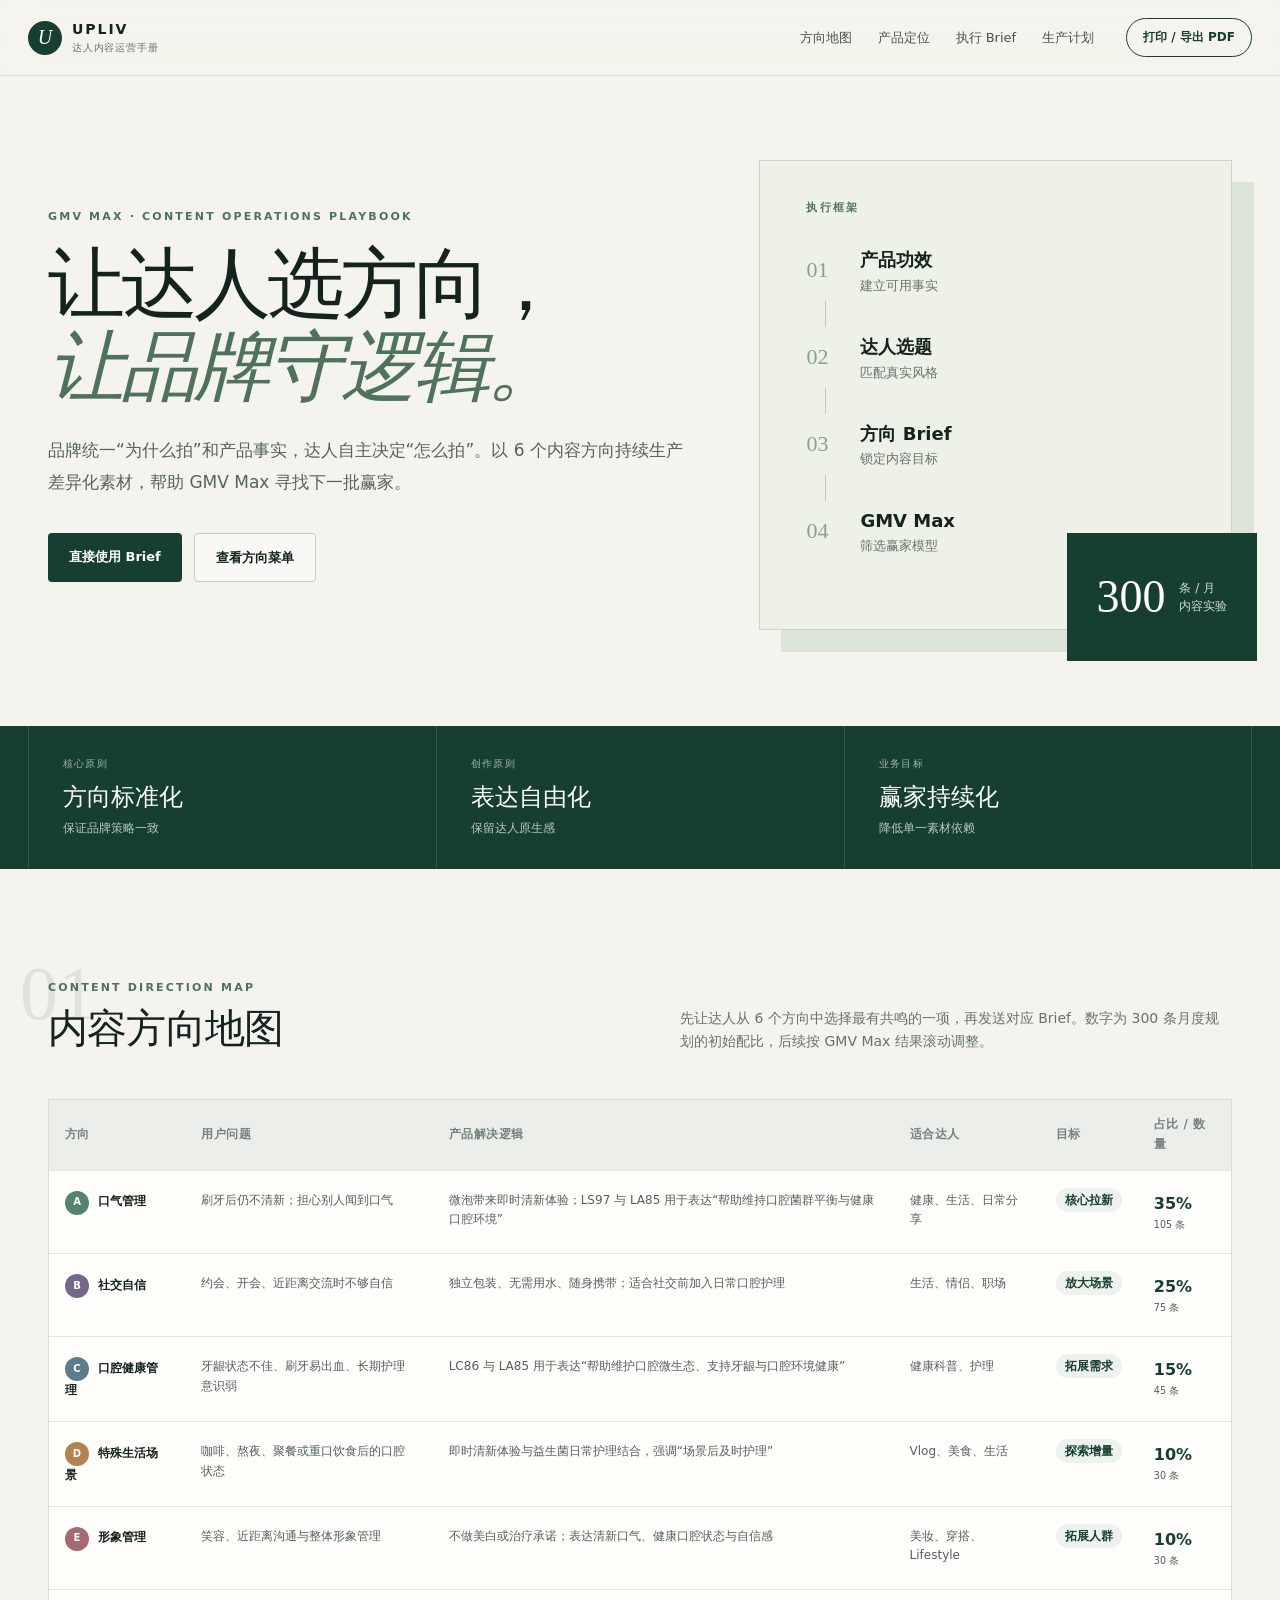
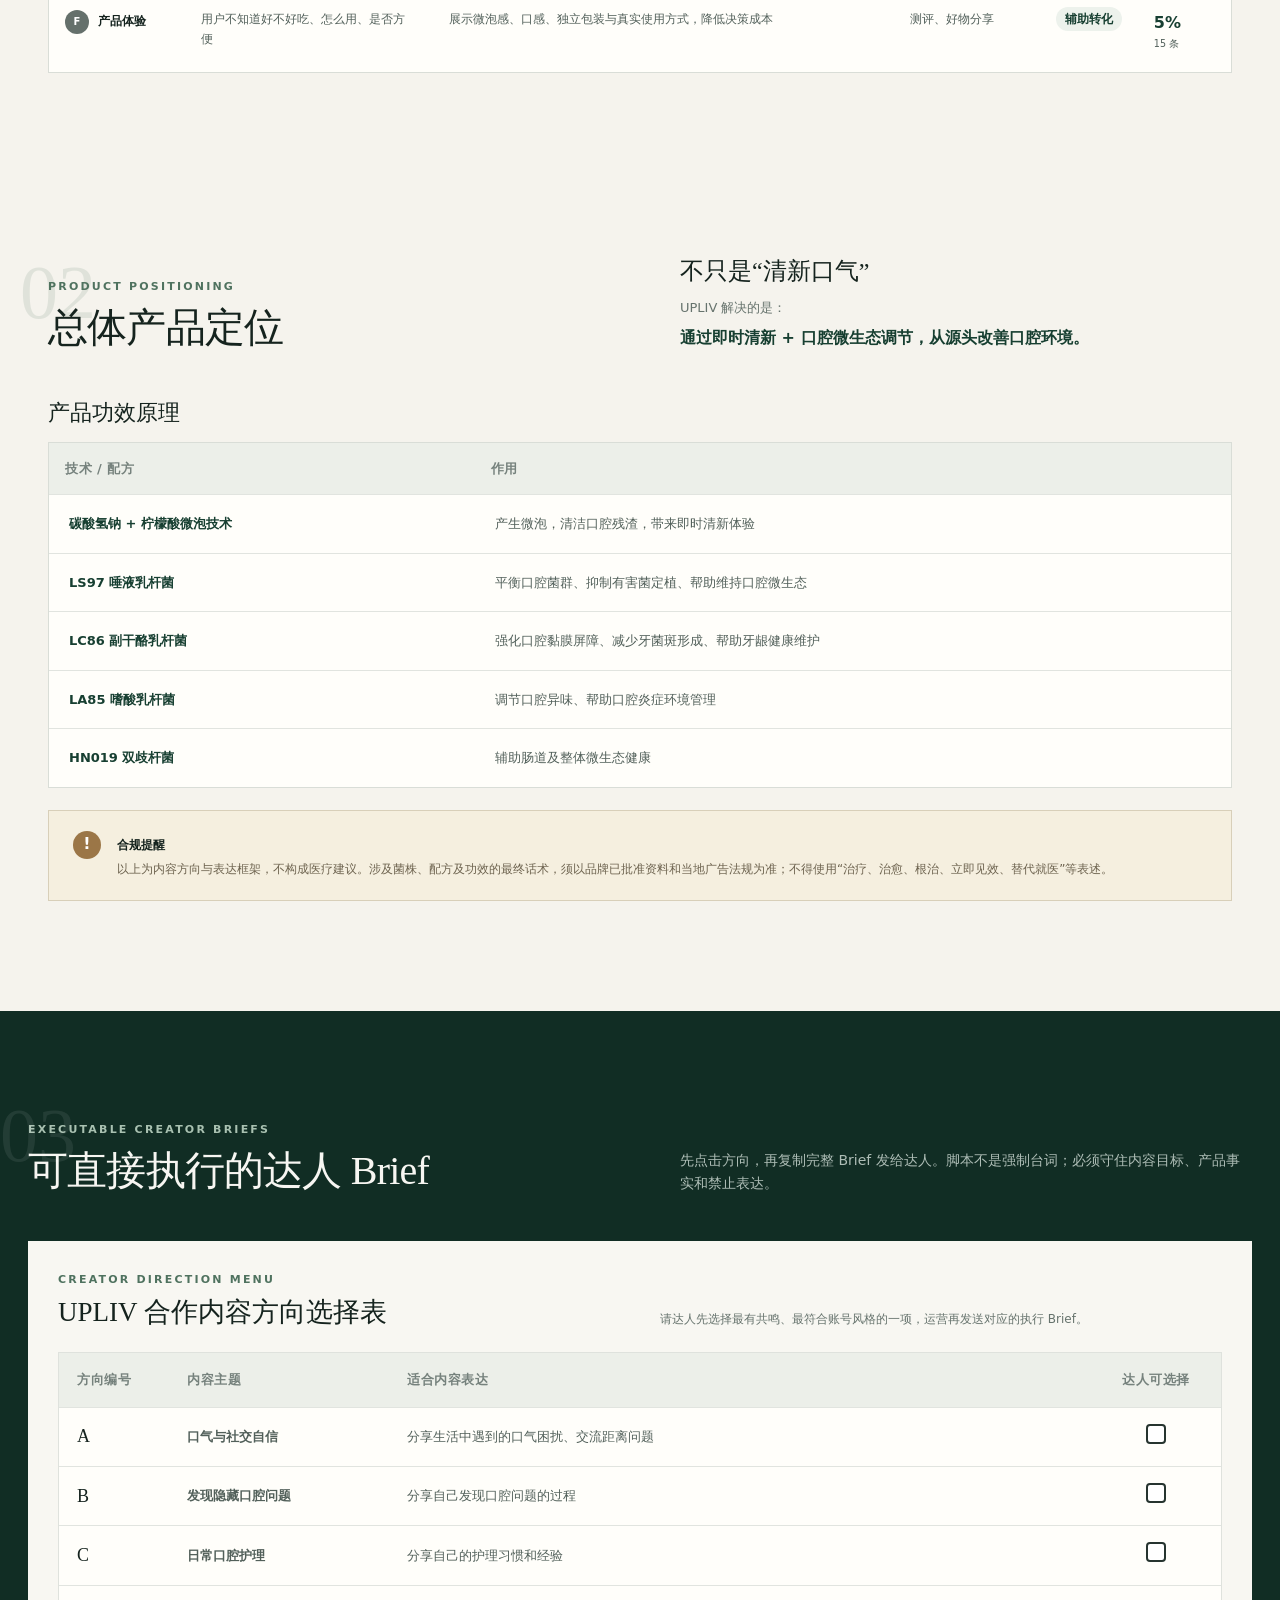
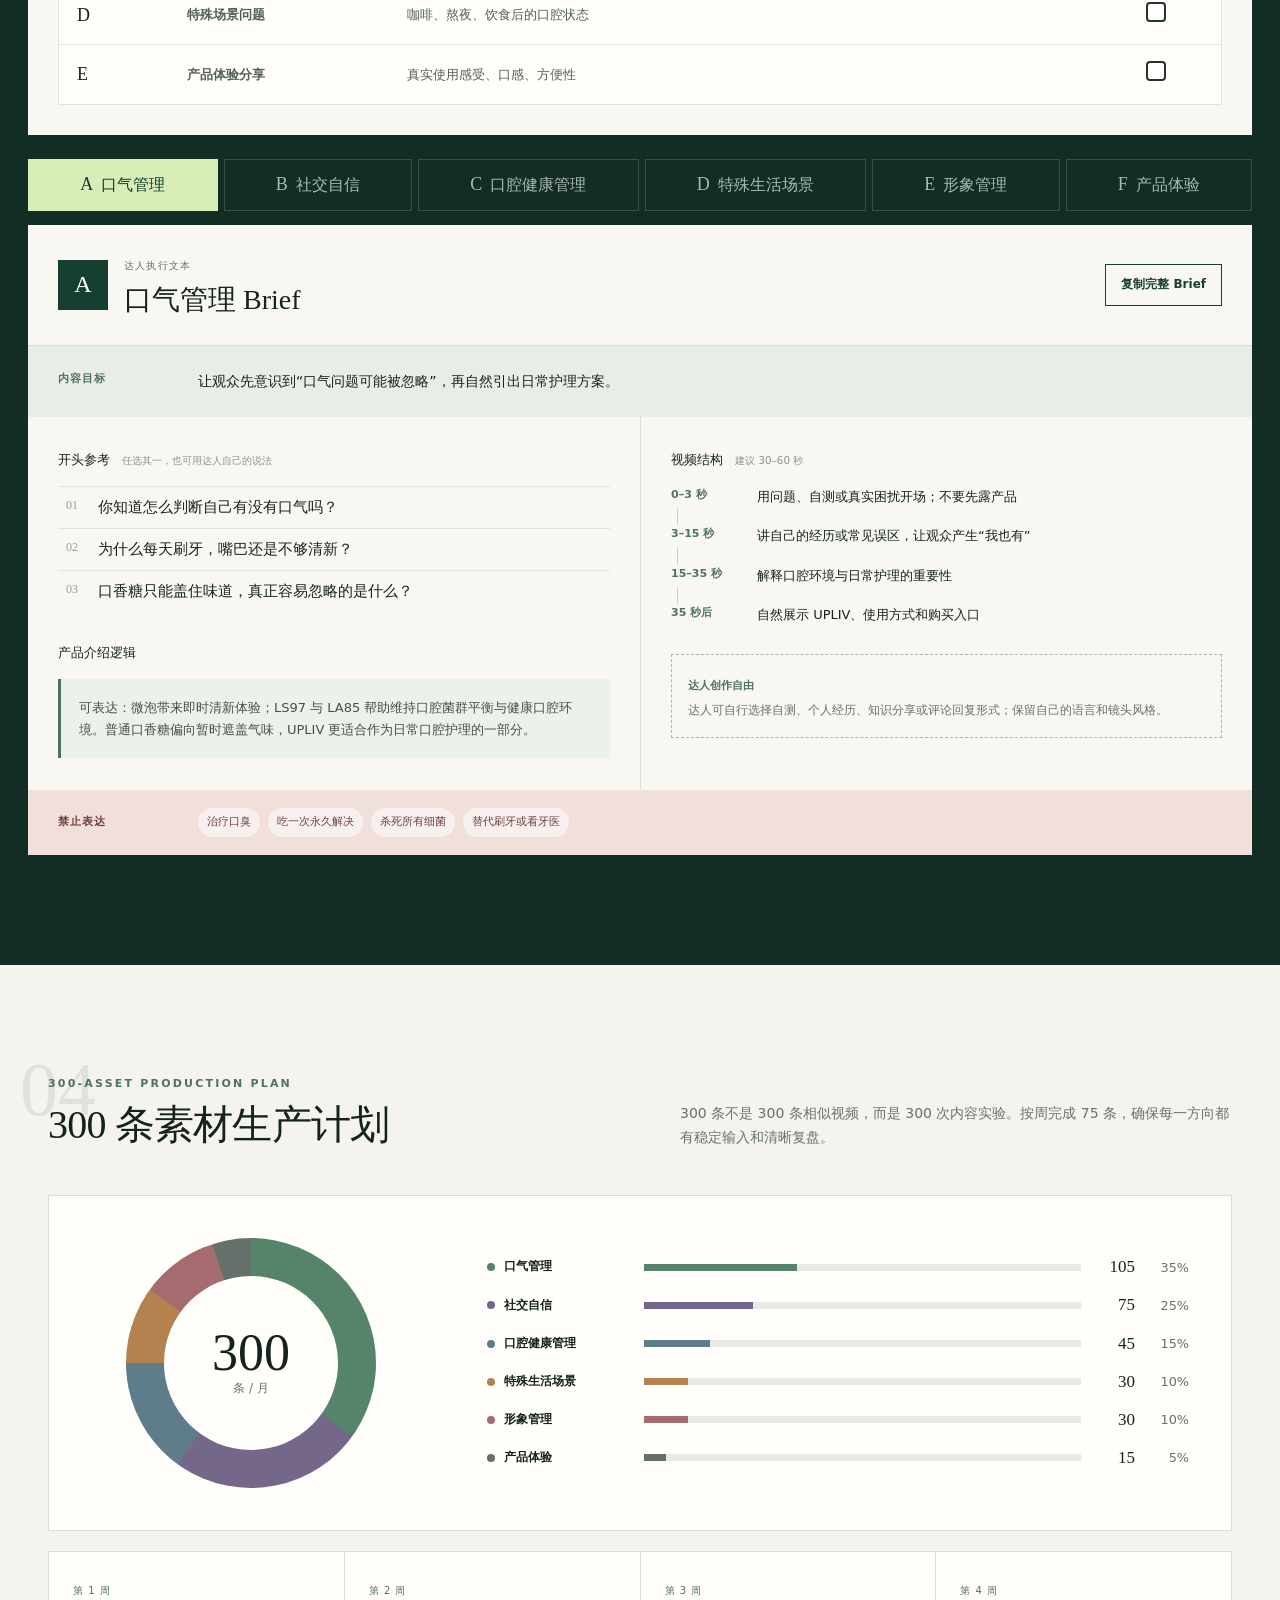
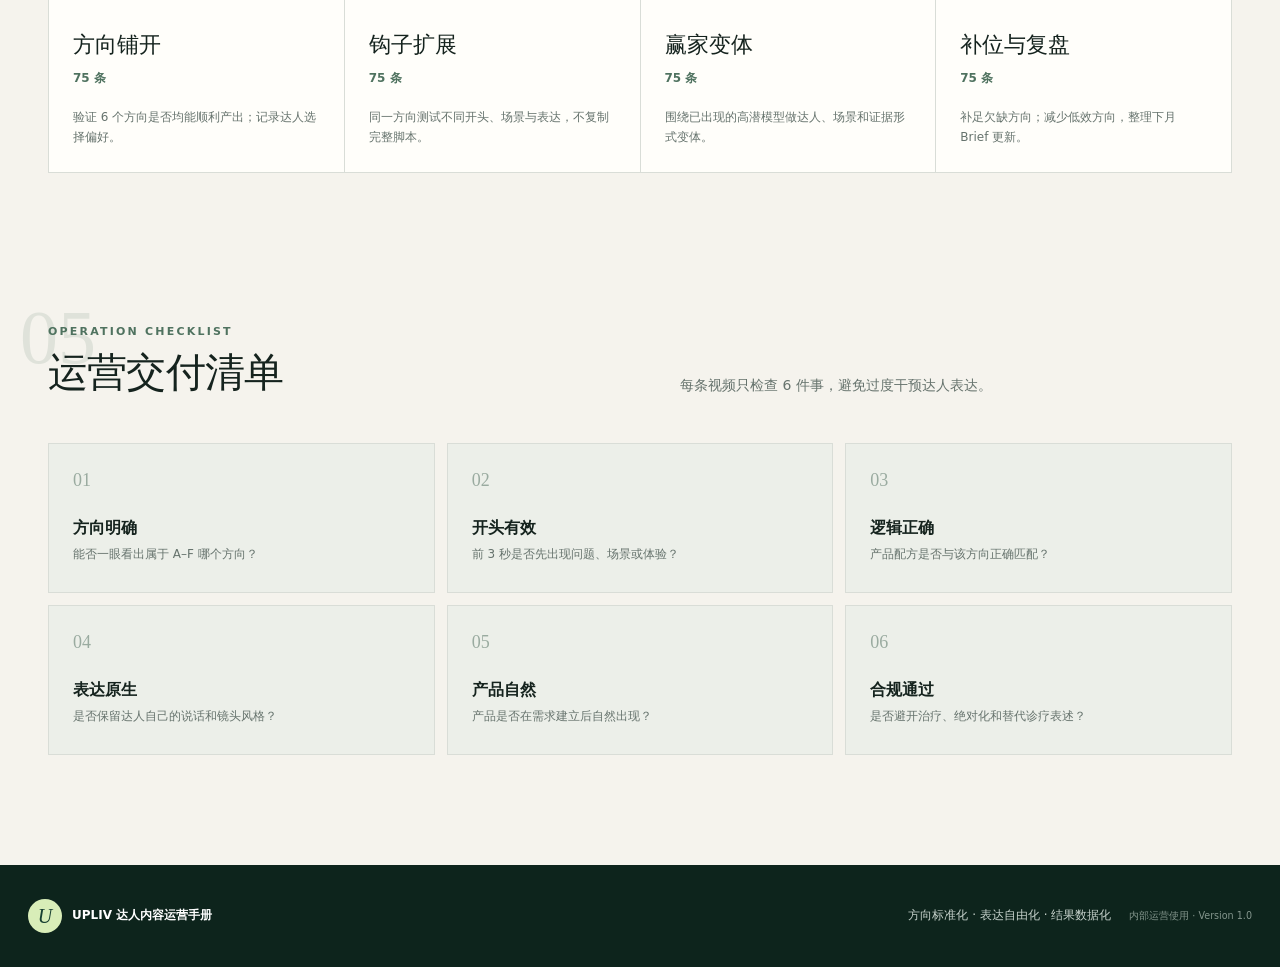
==== commit 09fdcc40: "更新产品功效原理标题" ====
--- a/index.html
+++ b/index.html
@@ -1,2 +1,2 @@
-<!DOCTYPE html><html lang="zh-CN"><head><meta charSet="utf-8"/><meta name="viewport" content="width=device-width, initial-scale=1"/><link rel="stylesheet" href="/assets/index-BJ9zx9sj.css" data-rsc-css-href="/assets/index-BJ9zx9sj.css" data-precedence="vite-rsc/importer-resources"/><link rel="modulepreload" href="/assets/layout-segment-context-Bf7xAW4Y.js" crossorigin=""/><link rel="modulepreload" href="/assets/rolldown-runtime-S-ySWqyJ.js" crossorigin=""/><link rel="modulepreload" href="/assets/index-BOwZD5IT.js" crossorigin=""/><link rel="modulepreload" href="/assets/framework-DjPHiq1u.js" crossorigin=""/><link rel="modulepreload" href="/assets/page-DteRZgbD.js" crossorigin=""/><title>UPLIV 达人内容 Brief 执行手册</title><meta name="description" content="面向运营团队的 UPLIV 达人内容方向、产品逻辑、执行 Brief 与 300 条素材生产计划。"/><meta property="og:title" content="UPLIV 达人内容运营手册"/><meta property="og:description" content="方向标准化 · 表达自由化 · 结果数据化"/><meta property="og:image" content="https://rickyyan139-cpu.github.io/og.png"/><meta property="og:image:width" content="1731"/><meta property="og:image:height" content="909"/><meta property="og:image:alt" content="UPLIV 达人内容运营手册"/><meta name="twitter:card" content="summary_large_image"/><meta name="twitter:title" content="UPLIV 达人内容运营手册"/><meta name="twitter:description" content="方向标准化 · 表达自由化 · 结果数据化"/><meta name="twitter:image" content="https://rickyyan139-cpu.github.io/og.png"/><link rel="shortcut icon" href="/favicon.svg"/><link rel="icon" href="/favicon.svg"/><script>self.__VINEXT_RSC_PARAMS__={}</script><script>self.__VINEXT_RSC_NAV__={"pathname":"/","searchParams":[]}</script><link rel="modulepreload" href="/assets/index-BOwZD5IT.js" />
-</head><body><main><header class="topbar"><a class="brand" href="#top" aria-label="返回顶部"><span class="brandMark">U</span><span><b>UPLIV</b><small>达人内容运营手册</small></span></a><nav aria-label="页面导航"><a href="#directions">方向地图</a><a href="#logic">产品定位</a><a href="#briefs">执行 Brief</a><a href="#plan">生产计划</a></nav><button class="printButton">打印 / 导出 PDF</button></header><section class="hero" id="top"><div class="heroCopy"><div class="eyebrow">GMV MAX · CONTENT OPERATIONS PLAYBOOK</div><h1>让达人选方向，<br/><em>让品牌守逻辑。</em></h1><p>品牌统一“为什么拍”和产品事实，达人自主决定“怎么拍”。以 6 个内容方向持续生产差异化素材，帮助 GMV Max 寻找下一批赢家。</p><div class="heroActions"><a class="primaryCta" href="#briefs">直接使用 Brief</a><a class="secondaryCta" href="#directions">查看方向菜单</a></div></div><div class="heroPanel" aria-label="核心执行框架"><div class="panelLabel">执行框架</div><div class="flowStep"><span>01</span><b>产品功效</b><small>建立可用事实</small></div><div class="flowLine"></div><div class="flowStep"><span>02</span><b>达人选题</b><small>匹配真实风格</small></div><div class="flowLine"></div><div class="flowStep"><span>03</span><b>方向 Brief</b><small>锁定内容目标</small></div><div class="flowLine"></div><div class="flowStep"><span>04</span><b>GMV Max</b><small>筛选赢家模型</small></div><div class="heroMetric"><strong>300</strong><span>条 / 月<br/>内容实验</span></div></div></section><section class="strategyBand"><div><small>核心原则</small><strong>方向标准化</strong><span>保证品牌策略一致</span></div><div><small>创作原则</small><strong>表达自由化</strong><span>保留达人原生感</span></div><div><small>业务目标</small><strong>赢家持续化</strong><span>降低单一素材依赖</span></div></section><section class="section" id="directions"><div class="sectionHeading"><div><span class="sectionNo">01</span><p class="kicker">CONTENT DIRECTION MAP</p><h2>内容方向地图</h2></div><p>先让达人从 6 个方向中选择最有共鸣的一项，再发送对应 Brief。数字为 300 条月度规划的初始配比，后续按 GMV Max 结果滚动调整。</p></div><div class="tableWrap"><table><thead><tr><th>方向</th><th>用户问题</th><th>产品解决逻辑</th><th>适合达人</th><th>目标</th><th>占比 / 数量</th></tr></thead><tbody><tr><td><span class="codeDot mint">A</span><b>口气管理</b></td><td>刷牙后仍不清新；担心别人闻到口气</td><td>微泡带来即时清新体验；LS97 与 LA85 用于表达“帮助维持口腔菌群平衡与健康口腔环境”</td><td>健康、生活、日常分享</td><td><span class="goalPill">核心拉新</span></td><td><strong>35%</strong><small>105<!-- --> 条</small></td></tr><tr><td><span class="codeDot violet">B</span><b>社交自信</b></td><td>约会、开会、近距离交流时不够自信</td><td>独立包装、无需用水、随身携带；适合社交前加入日常口腔护理</td><td>生活、情侣、职场</td><td><span class="goalPill">放大场景</span></td><td><strong>25%</strong><small>75<!-- --> 条</small></td></tr><tr><td><span class="codeDot blue">C</span><b>口腔健康管理</b></td><td>牙龈状态不佳、刷牙易出血、长期护理意识弱</td><td>LC86 与 LA85 用于表达“帮助维护口腔微生态、支持牙龈与口腔环境健康”</td><td>健康科普、护理</td><td><span class="goalPill">拓展需求</span></td><td><strong>15%</strong><small>45<!-- --> 条</small></td></tr><tr><td><span class="codeDot amber">D</span><b>特殊生活场景</b></td><td>咖啡、熬夜、聚餐或重口饮食后的口腔状态</td><td>即时清新体验与益生菌日常护理结合，强调“场景后及时护理”</td><td>Vlog、美食、生活</td><td><span class="goalPill">探索增量</span></td><td><strong>10%</strong><small>30<!-- --> 条</small></td></tr><tr><td><span class="codeDot rose">E</span><b>形象管理</b></td><td>笑容、近距离沟通与整体形象管理</td><td>不做美白或治疗承诺；表达清新口气、健康口腔状态与自信感</td><td>美妆、穿搭、Lifestyle</td><td><span class="goalPill">拓展人群</span></td><td><strong>10%</strong><small>30<!-- --> 条</small></td></tr><tr><td><span class="codeDot slate">F</span><b>产品体验</b></td><td>用户不知道好不好吃、怎么用、是否方便</td><td>展示微泡感、口感、独立包装与真实使用方式，降低决策成本</td><td>测评、好物分享</td><td><span class="goalPill">辅助转化</span></td><td><strong>5%</strong><small>15<!-- --> 条</small></td></tr></tbody></table></div></section><section class="section logicSection" id="logic"><div class="sectionHeading"><div><span class="sectionNo">02</span><p class="kicker">PRODUCT POSITIONING</p><h2>总体产品定位</h2></div><div class="positioningCopy"><strong>不只是“清新口气”</strong><p>UPLIV 解决的是：</p><b>通过即时清新 + 口腔微生态调节，从源头改善口腔环境。</b></div></div><div class="productCore"><h3>产品核心</h3><div class="tableWrap productCoreTable"><table><thead><tr><th>技术 / 配方</th><th>作用</th></tr></thead><tbody><tr><td><b>碳酸氢钠 + 柠檬酸微泡技术</b></td><td>产生微泡，清洁口腔残渣，带来即时清新体验</td></tr><tr><td><b>LS97 唾液乳杆菌</b></td><td>平衡口腔菌群、抑制有害菌定植、帮助维持口腔微生态</td></tr><tr><td><b>LC86 副干酪乳杆菌</b></td><td>强化口腔黏膜屏障、减少牙菌斑形成、帮助牙龈健康维护</td></tr><tr><td><b>LA85 嗜酸乳杆菌</b></td><td>调节口腔异味、帮助口腔炎症环境管理</td></tr><tr><td><b>HN019 双歧杆菌</b></td><td>辅助肠道及整体微生态健康</td></tr></tbody></table></div></div><div class="complianceNote"><div class="noteIcon">!</div><div><b>合规提醒</b><p>以上为内容方向与表达框架，不构成医疗建议。涉及菌株、配方及功效的最终话术，须以品牌已批准资料和当地广告法规为准；不得使用“治疗、治愈、根治、立即见效、替代就医”等表述。</p></div></div></section><section class="section briefsSection" id="briefs"><div class="sectionHeading light"><div><span class="sectionNo">03</span><p class="kicker">EXECUTABLE CREATOR BRIEFS</p><h2>可直接执行的达人 Brief</h2></div><p>先点击方向，再复制完整 Brief 发给达人。脚本不是强制台词；必须守住内容目标、产品事实和禁止表达。</p></div><div class="creatorChoiceCard"><div class="creatorChoiceHeading"><p class="kicker">CREATOR DIRECTION MENU</p><h3>UPLIV 合作内容方向选择表</h3><p>请达人先选择最有共鸣、最符合账号风格的一项，运营再发送对应的执行 Brief。</p></div><div class="tableWrap creatorChoiceTable"><table><thead><tr><th>方向编号</th><th>内容主题</th><th>适合内容表达</th><th>达人可选择</th></tr></thead><tbody><tr><td>A</td><td><b>口气与社交自信</b></td><td>分享生活中遇到的口气困扰、交流距离问题</td><td><label class="choiceBox"><input type="checkbox" aria-label="选择口气与社交自信"/><span aria-hidden="true"></span></label></td></tr><tr><td>B</td><td><b>发现隐藏口腔问题</b></td><td>分享自己发现口腔问题的过程</td><td><label class="choiceBox"><input type="checkbox" aria-label="选择发现隐藏口腔问题"/><span aria-hidden="true"></span></label></td></tr><tr><td>C</td><td><b>日常口腔护理</b></td><td>分享自己的护理习惯和经验</td><td><label class="choiceBox"><input type="checkbox" aria-label="选择日常口腔护理"/><span aria-hidden="true"></span></label></td></tr><tr><td>D</td><td><b>特殊场景问题</b></td><td>咖啡、熬夜、饮食后的口腔状态</td><td><label class="choiceBox"><input type="checkbox" aria-label="选择特殊场景问题"/><span aria-hidden="true"></span></label></td></tr><tr><td>E</td><td><b>产品体验分享</b></td><td>真实使用感受、口感、方便性</td><td><label class="choiceBox"><input type="checkbox" aria-label="选择产品体验分享"/><span aria-hidden="true"></span></label></td></tr></tbody></table></div></div><div class="briefTabs" role="tablist" aria-label="达人 Brief 方向"><button role="tab" aria-selected="true"><span>A</span>口气管理</button><button role="tab" aria-selected="false"><span>B</span>社交自信</button><button role="tab" aria-selected="false"><span>C</span>口腔健康管理</button><button role="tab" aria-selected="false"><span>D</span>特殊生活场景</button><button role="tab" aria-selected="false"><span>E</span>形象管理</button><button role="tab" aria-selected="false"><span>F</span>产品体验</button></div><article class="briefCard"><div class="briefHeader"><div><span class="briefCode">A</span><div><small>达人执行文本</small><h3>口气管理 Brief</h3></div></div><button>复制完整 Brief</button></div><div class="briefIntro"><b>内容目标</b><p>让观众先意识到“口气问题可能被忽略”，再自然引出日常护理方案。</p></div><div class="briefGrid"><div class="briefColumn"><h4>开头参考 <small>任选其一，也可用达人自己的说法</small></h4><ol class="hookList"><li>你知道怎么判断自己有没有口气吗？</li><li>为什么每天刷牙，嘴巴还是不够清新？</li><li>口香糖只能盖住味道，真正容易忽略的是什么？</li></ol><h4>产品介绍逻辑</h4><p class="productCopy">可表达：微泡带来即时清新体验；LS97 与 LA85 帮助维持口腔菌群平衡与健康口腔环境。普通口香糖偏向暂时遮盖气味，UPLIV 更适合作为日常口腔护理的一部分。</p></div><div class="briefColumn"><h4>视频结构 <small>建议 30–60 秒</small></h4><div class="timeline"><div><span>0–3 秒</span><p>用问题、自测或真实困扰开场；不要先露产品</p></div><div><span>3–15 秒</span><p>讲自己的经历或常见误区，让观众产生“我也有”</p></div><div><span>15–35 秒</span><p>解释口腔环境与日常护理的重要性</p></div><div><span>35 秒后</span><p>自然展示 UPLIV、使用方式和购买入口</p></div></div><div class="freedomBox"><b>达人创作自由</b><p>达人可自行选择自测、个人经历、知识分享或评论回复形式；保留自己的语言和镜头风格。</p></div></div></div><div class="avoidBar"><b>禁止表达</b><div><span>治疗口臭</span><span>吃一次永久解决</span><span>杀死所有细菌</span><span>替代刷牙或看牙医</span></div></div></article></section><section class="section" id="plan"><div class="sectionHeading"><div><span class="sectionNo">04</span><p class="kicker">300-ASSET PRODUCTION PLAN</p><h2>300 条素材生产计划</h2></div><p>300 条不是 300 条相似视频，而是 300 次内容实验。按周完成 75 条，确保每一方向都有稳定输入和清晰复盘。</p></div><div class="planLayout"><div class="donut" aria-label="300条素材方向占比"><div class="donutCenter"><strong>300</strong><span>条 / 月</span></div></div><div class="planList"><div class="planRow"><div><span class="miniDot mint"></span><b>口气管理</b></div><div class="barTrack"><span class="mint" style="width:35%"></span></div><strong>105</strong><small>35%</small></div><div class="planRow"><div><span class="miniDot violet"></span><b>社交自信</b></div><div class="barTrack"><span class="violet" style="width:25%"></span></div><strong>75</strong><small>25%</small></div><div class="planRow"><div><span class="miniDot blue"></span><b>口腔健康管理</b></div><div class="barTrack"><span class="blue" style="width:15%"></span></div><strong>45</strong><small>15%</small></div><div class="planRow"><div><span class="miniDot amber"></span><b>特殊生活场景</b></div><div class="barTrack"><span class="amber" style="width:10%"></span></div><strong>30</strong><small>10%</small></div><div class="planRow"><div><span class="miniDot rose"></span><b>形象管理</b></div><div class="barTrack"><span class="rose" style="width:10%"></span></div><strong>30</strong><small>10%</small></div><div class="planRow"><div><span class="miniDot slate"></span><b>产品体验</b></div><div class="barTrack"><span class="slate" style="width:5%"></span></div><strong>15</strong><small>5%</small></div></div></div><div class="weeklyGrid"><article><span>第 1 周</span><h3>方向铺开</h3><strong>75 条</strong><p>验证 6 个方向是否均能顺利产出；记录达人选择偏好。</p></article><article><span>第 2 周</span><h3>钩子扩展</h3><strong>75 条</strong><p>同一方向测试不同开头、场景与表达，不复制完整脚本。</p></article><article><span>第 3 周</span><h3>赢家变体</h3><strong>75 条</strong><p>围绕已出现的高潜模型做达人、场景和证据形式变体。</p></article><article><span>第 4 周</span><h3>补位与复盘</h3><strong>75 条</strong><p>补足欠缺方向；减少低效方向，整理下月 Brief 更新。</p></article></div></section><section class="section opsSection"><div class="sectionHeading"><div><span class="sectionNo">05</span><p class="kicker">OPERATION CHECKLIST</p><h2>运营交付清单</h2></div><p>每条视频只检查 6 件事，避免过度干预达人表达。</p></div><div class="checkGrid"><div><span>01</span><b>方向明确</b><p>能否一眼看出属于 A–F 哪个方向？</p></div><div><span>02</span><b>开头有效</b><p>前 3 秒是否先出现问题、场景或体验？</p></div><div><span>03</span><b>逻辑正确</b><p>产品配方是否与该方向正确匹配？</p></div><div><span>04</span><b>表达原生</b><p>是否保留达人自己的说话和镜头风格？</p></div><div><span>05</span><b>产品自然</b><p>产品是否在需求建立后自然出现？</p></div><div><span>06</span><b>合规通过</b><p>是否避开治疗、绝对化和替代诊疗表述？</p></div></div></section><footer><div><span class="brandMark">U</span><b>UPLIV 达人内容运营手册</b></div><p>方向标准化 · 表达自由化 · 结果数据化</p><small>内部运营使用 · Version 1.0</small></footer></main><script id="_R_">import("/assets/index-BOwZD5IT.js")</script></body></html><script>self.__VINEXT_RSC_CHUNKS__=self.__VINEXT_RSC_CHUNKS__||[];self.__VINEXT_RSC_CHUNKS__.push("2:I[\"6d0635d915dc\",[],\"Children\",1]\n3:I[\"ac148d091f0a\",[],\"LayoutSegmentProvider\",1]\n4:I[\"6d0635d915dc\",[],\"Slot\",1]\n5:I[\"a706f558ce72\",[],\"RedirectBoundary\",1]\n:HL[\"/assets/index-BJ9zx9sj.css\",\"style\"]\n")</script><script>self.__VINEXT_RSC_CHUNKS__=self.__VINEXT_RSC_CHUNKS__||[];self.__VINEXT_RSC_CHUNKS__.push("0:{\"__route\":\"route:/\",\"__interceptionContext\":null,\"__layoutIds\":[\"layout:/\"],\"__rootLayout\":\"/\",\"page:/\":\"$L1\",\"layout:/\":[[[[\"$\",\"link\",\"css:/assets/index-BJ9zx9sj.css\",{\"rel\":\"stylesheet\",\"precedence\":\"vite-rsc/importer-resources\",\"href\":\"/assets/index-BJ9zx9sj.css\",\"data-rsc-css-href\":\"/assets/index-BJ9zx9sj.css\"}],\"$undefined\"],[\"$\",\"html\",null,{\"lang\":\"zh-CN\",\"children\":[\"$\",\"body\",null,{\"children\":[\"$\",\"$L2\",null,{}]}]}]],null],\"route:/\":[[[\"$\",\"meta\",null,{\"charSet\":\"utf-8\"}],[[\"$\",\"title\",\"0\",{\"children\":\"UPLIV 达人内容 Brief 执行手册\"}],[\"$\",\"meta\",\"1\",{\"name\":\"description\",\"content\":\"面向运营团队的 UPLIV 达人内容方向、产品逻辑、执行 Brief 与 300 条素材生产计划。\"}],[\"$\",\"meta\",\"2\",{\"property\":\"og:title\",\"content\":\"UPLIV 达人内容运营手册\"}],[\"$\",\"meta\",\"3\",{\"property\":\"og:description\",\"content\":\"方向标准化 · 表达自由化 · 结果数据化\"}],[\"$\",\"meta\",\"4\",{\"property\":\"og:image\",\"content\":\"https://rickyyan139-cpu.github.io/og.png\"}],[\"$\",\"meta\",\"5\",{\"property\":\"og:image:width\",\"content\":\"1731\"}],[\"$\",\"meta\",\"6\",{\"property\":\"og:image:height\",\"content\":\"909\"}],[\"$\",\"meta\",\"7\",{\"property\":\"og:image:alt\",\"content\":\"UPLIV 达人内容运营手册\"}],[\"$\",\"meta\",\"8\",{\"name\":\"twitter:card\",\"content\":\"summary_large_image\"}],[\"$\",\"meta\",\"9\",{\"name\":\"twitter:title\",\"content\":\"UPLIV 达人内容运营手册\"}],[\"$\",\"meta\",\"10\",{\"name\":\"twitter:description\",\"content\":\"方向标准化 · 表达自由化 · 结果数据化\"}],[\"$\",\"meta\",\"11\",{\"name\":\"twitter:image\",\"content\":\"https://rickyyan139-cpu.github.io/og.png\"}],[\"$\",\"link\",\"12\",{\"rel\":\"shortcut icon\",\"href\":\"/favicon.svg\"}],[\"$\",\"link\",\"13\",{\"rel\":\"icon\",\"href\":\"/favicon.svg\"}]],[[\"$\",\"meta\",\"0\",{\"name\":\"viewport\",\"content\":\"width=device-width, initial-scale=1\"}]]],[\"$\",\"$L3\",null,{\"segmentMap\":{\"children\":[]},\"children\":[\"$\",\"$L4\",null,{\"id\":\"layout:/\",\"parallelSlots\":\"$undefined\",\"children\":[\"$\",\"$L5\",null,{\"children\":[\"$\",\"$L3\",null,{\"segmentMap\":{\"children\":[]},\"children\":[\"$\",\"$L4\",null,{\"id\":\"page:/\"}]}]}]}]}]],\"__layoutFlags\":{\"layout:/\":\"s\"},\"__artifactCompatibility\":{\"schemaVersion\":1,\"graphVersion\":\"app-route-graph:4uhn5s1wvoptc\",\"deploymentVersion\":\"74173c9c-4c39-47af-aa90-70209ebc707b\",\"appElementsSchemaVersion\":1,\"rscPayloadSchemaVersion\":1,\"rootBoundaryId\":\"/\",\"renderEpoch\":null}}\n")</script><script>self.__VINEXT_RSC_CHUNKS__=self.__VINEXT_RSC_CHUNKS__||[];self.__VINEXT_RSC_CHUNKS__.push("6:I[\"6efdf509a785\",[],\"default\",1]\n1:[\"$\",\"$L6\",null,{\"params\":\"$@7\",\"searchParams\":\"$@8\"}]\n")</script><script>self.__VINEXT_RSC_CHUNKS__=self.__VINEXT_RSC_CHUNKS__||[];self.__VINEXT_RSC_CHUNKS__.push("7:{}\n8:{}\n")</script><script>self.__VINEXT_RSC_DONE__=true</script>+<!DOCTYPE html><html lang="zh-CN"><head><meta charSet="utf-8"/><meta name="viewport" content="width=device-width, initial-scale=1"/><link rel="stylesheet" href="/assets/index-BJ9zx9sj.css" data-rsc-css-href="/assets/index-BJ9zx9sj.css" data-precedence="vite-rsc/importer-resources"/><link rel="modulepreload" href="/assets/layout-segment-context-Cp3W1iGz.js" crossorigin=""/><link rel="modulepreload" href="/assets/rolldown-runtime-S-ySWqyJ.js" crossorigin=""/><link rel="modulepreload" href="/assets/index-DKdVUMyC.js" crossorigin=""/><link rel="modulepreload" href="/assets/framework-DjPHiq1u.js" crossorigin=""/><link rel="modulepreload" href="/assets/page-diJPJrTK.js" crossorigin=""/><title>UPLIV 达人内容 Brief 执行手册</title><meta name="description" content="面向运营团队的 UPLIV 达人内容方向、产品逻辑、执行 Brief 与 300 条素材生产计划。"/><meta property="og:title" content="UPLIV 达人内容运营手册"/><meta property="og:description" content="方向标准化 · 表达自由化 · 结果数据化"/><meta property="og:image" content="https://rickyyan139-cpu.github.io/og.png"/><meta property="og:image:width" content="1731"/><meta property="og:image:height" content="909"/><meta property="og:image:alt" content="UPLIV 达人内容运营手册"/><meta name="twitter:card" content="summary_large_image"/><meta name="twitter:title" content="UPLIV 达人内容运营手册"/><meta name="twitter:description" content="方向标准化 · 表达自由化 · 结果数据化"/><meta name="twitter:image" content="https://rickyyan139-cpu.github.io/og.png"/><link rel="shortcut icon" href="/favicon.svg"/><link rel="icon" href="/favicon.svg"/><script>self.__VINEXT_RSC_PARAMS__={}</script><script>self.__VINEXT_RSC_NAV__={"pathname":"/","searchParams":[]}</script><link rel="modulepreload" href="/assets/index-DKdVUMyC.js" />
+</head><body><main><header class="topbar"><a class="brand" href="#top" aria-label="返回顶部"><span class="brandMark">U</span><span><b>UPLIV</b><small>达人内容运营手册</small></span></a><nav aria-label="页面导航"><a href="#directions">方向地图</a><a href="#logic">产品定位</a><a href="#briefs">执行 Brief</a><a href="#plan">生产计划</a></nav><button class="printButton">打印 / 导出 PDF</button></header><section class="hero" id="top"><div class="heroCopy"><div class="eyebrow">GMV MAX · CONTENT OPERATIONS PLAYBOOK</div><h1>让达人选方向，<br/><em>让品牌守逻辑。</em></h1><p>品牌统一“为什么拍”和产品事实，达人自主决定“怎么拍”。以 6 个内容方向持续生产差异化素材，帮助 GMV Max 寻找下一批赢家。</p><div class="heroActions"><a class="primaryCta" href="#briefs">直接使用 Brief</a><a class="secondaryCta" href="#directions">查看方向菜单</a></div></div><div class="heroPanel" aria-label="核心执行框架"><div class="panelLabel">执行框架</div><div class="flowStep"><span>01</span><b>产品功效</b><small>建立可用事实</small></div><div class="flowLine"></div><div class="flowStep"><span>02</span><b>达人选题</b><small>匹配真实风格</small></div><div class="flowLine"></div><div class="flowStep"><span>03</span><b>方向 Brief</b><small>锁定内容目标</small></div><div class="flowLine"></div><div class="flowStep"><span>04</span><b>GMV Max</b><small>筛选赢家模型</small></div><div class="heroMetric"><strong>300</strong><span>条 / 月<br/>内容实验</span></div></div></section><section class="strategyBand"><div><small>核心原则</small><strong>方向标准化</strong><span>保证品牌策略一致</span></div><div><small>创作原则</small><strong>表达自由化</strong><span>保留达人原生感</span></div><div><small>业务目标</small><strong>赢家持续化</strong><span>降低单一素材依赖</span></div></section><section class="section" id="directions"><div class="sectionHeading"><div><span class="sectionNo">01</span><p class="kicker">CONTENT DIRECTION MAP</p><h2>内容方向地图</h2></div><p>先让达人从 6 个方向中选择最有共鸣的一项，再发送对应 Brief。数字为 300 条月度规划的初始配比，后续按 GMV Max 结果滚动调整。</p></div><div class="tableWrap"><table><thead><tr><th>方向</th><th>用户问题</th><th>产品解决逻辑</th><th>适合达人</th><th>目标</th><th>占比 / 数量</th></tr></thead><tbody><tr><td><span class="codeDot mint">A</span><b>口气管理</b></td><td>刷牙后仍不清新；担心别人闻到口气</td><td>微泡带来即时清新体验；LS97 与 LA85 用于表达“帮助维持口腔菌群平衡与健康口腔环境”</td><td>健康、生活、日常分享</td><td><span class="goalPill">核心拉新</span></td><td><strong>35%</strong><small>105<!-- --> 条</small></td></tr><tr><td><span class="codeDot violet">B</span><b>社交自信</b></td><td>约会、开会、近距离交流时不够自信</td><td>独立包装、无需用水、随身携带；适合社交前加入日常口腔护理</td><td>生活、情侣、职场</td><td><span class="goalPill">放大场景</span></td><td><strong>25%</strong><small>75<!-- --> 条</small></td></tr><tr><td><span class="codeDot blue">C</span><b>口腔健康管理</b></td><td>牙龈状态不佳、刷牙易出血、长期护理意识弱</td><td>LC86 与 LA85 用于表达“帮助维护口腔微生态、支持牙龈与口腔环境健康”</td><td>健康科普、护理</td><td><span class="goalPill">拓展需求</span></td><td><strong>15%</strong><small>45<!-- --> 条</small></td></tr><tr><td><span class="codeDot amber">D</span><b>特殊生活场景</b></td><td>咖啡、熬夜、聚餐或重口饮食后的口腔状态</td><td>即时清新体验与益生菌日常护理结合，强调“场景后及时护理”</td><td>Vlog、美食、生活</td><td><span class="goalPill">探索增量</span></td><td><strong>10%</strong><small>30<!-- --> 条</small></td></tr><tr><td><span class="codeDot rose">E</span><b>形象管理</b></td><td>笑容、近距离沟通与整体形象管理</td><td>不做美白或治疗承诺；表达清新口气、健康口腔状态与自信感</td><td>美妆、穿搭、Lifestyle</td><td><span class="goalPill">拓展人群</span></td><td><strong>10%</strong><small>30<!-- --> 条</small></td></tr><tr><td><span class="codeDot slate">F</span><b>产品体验</b></td><td>用户不知道好不好吃、怎么用、是否方便</td><td>展示微泡感、口感、独立包装与真实使用方式，降低决策成本</td><td>测评、好物分享</td><td><span class="goalPill">辅助转化</span></td><td><strong>5%</strong><small>15<!-- --> 条</small></td></tr></tbody></table></div></section><section class="section logicSection" id="logic"><div class="sectionHeading"><div><span class="sectionNo">02</span><p class="kicker">PRODUCT POSITIONING</p><h2>总体产品定位</h2></div><div class="positioningCopy"><strong>不只是“清新口气”</strong><p>UPLIV 解决的是：</p><b>通过即时清新 + 口腔微生态调节，从源头改善口腔环境。</b></div></div><div class="productCore"><h3>产品功效原理</h3><div class="tableWrap productCoreTable"><table><thead><tr><th>技术 / 配方</th><th>作用</th></tr></thead><tbody><tr><td><b>碳酸氢钠 + 柠檬酸微泡技术</b></td><td>产生微泡，清洁口腔残渣，带来即时清新体验</td></tr><tr><td><b>LS97 唾液乳杆菌</b></td><td>平衡口腔菌群、抑制有害菌定植、帮助维持口腔微生态</td></tr><tr><td><b>LC86 副干酪乳杆菌</b></td><td>强化口腔黏膜屏障、减少牙菌斑形成、帮助牙龈健康维护</td></tr><tr><td><b>LA85 嗜酸乳杆菌</b></td><td>调节口腔异味、帮助口腔炎症环境管理</td></tr><tr><td><b>HN019 双歧杆菌</b></td><td>辅助肠道及整体微生态健康</td></tr></tbody></table></div></div><div class="complianceNote"><div class="noteIcon">!</div><div><b>合规提醒</b><p>以上为内容方向与表达框架，不构成医疗建议。涉及菌株、配方及功效的最终话术，须以品牌已批准资料和当地广告法规为准；不得使用“治疗、治愈、根治、立即见效、替代就医”等表述。</p></div></div></section><section class="section briefsSection" id="briefs"><div class="sectionHeading light"><div><span class="sectionNo">03</span><p class="kicker">EXECUTABLE CREATOR BRIEFS</p><h2>可直接执行的达人 Brief</h2></div><p>先点击方向，再复制完整 Brief 发给达人。脚本不是强制台词；必须守住内容目标、产品事实和禁止表达。</p></div><div class="creatorChoiceCard"><div class="creatorChoiceHeading"><p class="kicker">CREATOR DIRECTION MENU</p><h3>UPLIV 合作内容方向选择表</h3><p>请达人先选择最有共鸣、最符合账号风格的一项，运营再发送对应的执行 Brief。</p></div><div class="tableWrap creatorChoiceTable"><table><thead><tr><th>方向编号</th><th>内容主题</th><th>适合内容表达</th><th>达人可选择</th></tr></thead><tbody><tr><td>A</td><td><b>口气与社交自信</b></td><td>分享生活中遇到的口气困扰、交流距离问题</td><td><label class="choiceBox"><input type="checkbox" aria-label="选择口气与社交自信"/><span aria-hidden="true"></span></label></td></tr><tr><td>B</td><td><b>发现隐藏口腔问题</b></td><td>分享自己发现口腔问题的过程</td><td><label class="choiceBox"><input type="checkbox" aria-label="选择发现隐藏口腔问题"/><span aria-hidden="true"></span></label></td></tr><tr><td>C</td><td><b>日常口腔护理</b></td><td>分享自己的护理习惯和经验</td><td><label class="choiceBox"><input type="checkbox" aria-label="选择日常口腔护理"/><span aria-hidden="true"></span></label></td></tr><tr><td>D</td><td><b>特殊场景问题</b></td><td>咖啡、熬夜、饮食后的口腔状态</td><td><label class="choiceBox"><input type="checkbox" aria-label="选择特殊场景问题"/><span aria-hidden="true"></span></label></td></tr><tr><td>E</td><td><b>产品体验分享</b></td><td>真实使用感受、口感、方便性</td><td><label class="choiceBox"><input type="checkbox" aria-label="选择产品体验分享"/><span aria-hidden="true"></span></label></td></tr></tbody></table></div></div><div class="briefTabs" role="tablist" aria-label="达人 Brief 方向"><button role="tab" aria-selected="true"><span>A</span>口气管理</button><button role="tab" aria-selected="false"><span>B</span>社交自信</button><button role="tab" aria-selected="false"><span>C</span>口腔健康管理</button><button role="tab" aria-selected="false"><span>D</span>特殊生活场景</button><button role="tab" aria-selected="false"><span>E</span>形象管理</button><button role="tab" aria-selected="false"><span>F</span>产品体验</button></div><article class="briefCard"><div class="briefHeader"><div><span class="briefCode">A</span><div><small>达人执行文本</small><h3>口气管理 Brief</h3></div></div><button>复制完整 Brief</button></div><div class="briefIntro"><b>内容目标</b><p>让观众先意识到“口气问题可能被忽略”，再自然引出日常护理方案。</p></div><div class="briefGrid"><div class="briefColumn"><h4>开头参考 <small>任选其一，也可用达人自己的说法</small></h4><ol class="hookList"><li>你知道怎么判断自己有没有口气吗？</li><li>为什么每天刷牙，嘴巴还是不够清新？</li><li>口香糖只能盖住味道，真正容易忽略的是什么？</li></ol><h4>产品介绍逻辑</h4><p class="productCopy">可表达：微泡带来即时清新体验；LS97 与 LA85 帮助维持口腔菌群平衡与健康口腔环境。普通口香糖偏向暂时遮盖气味，UPLIV 更适合作为日常口腔护理的一部分。</p></div><div class="briefColumn"><h4>视频结构 <small>建议 30–60 秒</small></h4><div class="timeline"><div><span>0–3 秒</span><p>用问题、自测或真实困扰开场；不要先露产品</p></div><div><span>3–15 秒</span><p>讲自己的经历或常见误区，让观众产生“我也有”</p></div><div><span>15–35 秒</span><p>解释口腔环境与日常护理的重要性</p></div><div><span>35 秒后</span><p>自然展示 UPLIV、使用方式和购买入口</p></div></div><div class="freedomBox"><b>达人创作自由</b><p>达人可自行选择自测、个人经历、知识分享或评论回复形式；保留自己的语言和镜头风格。</p></div></div></div><div class="avoidBar"><b>禁止表达</b><div><span>治疗口臭</span><span>吃一次永久解决</span><span>杀死所有细菌</span><span>替代刷牙或看牙医</span></div></div></article></section><section class="section" id="plan"><div class="sectionHeading"><div><span class="sectionNo">04</span><p class="kicker">300-ASSET PRODUCTION PLAN</p><h2>300 条素材生产计划</h2></div><p>300 条不是 300 条相似视频，而是 300 次内容实验。按周完成 75 条，确保每一方向都有稳定输入和清晰复盘。</p></div><div class="planLayout"><div class="donut" aria-label="300条素材方向占比"><div class="donutCenter"><strong>300</strong><span>条 / 月</span></div></div><div class="planList"><div class="planRow"><div><span class="miniDot mint"></span><b>口气管理</b></div><div class="barTrack"><span class="mint" style="width:35%"></span></div><strong>105</strong><small>35%</small></div><div class="planRow"><div><span class="miniDot violet"></span><b>社交自信</b></div><div class="barTrack"><span class="violet" style="width:25%"></span></div><strong>75</strong><small>25%</small></div><div class="planRow"><div><span class="miniDot blue"></span><b>口腔健康管理</b></div><div class="barTrack"><span class="blue" style="width:15%"></span></div><strong>45</strong><small>15%</small></div><div class="planRow"><div><span class="miniDot amber"></span><b>特殊生活场景</b></div><div class="barTrack"><span class="amber" style="width:10%"></span></div><strong>30</strong><small>10%</small></div><div class="planRow"><div><span class="miniDot rose"></span><b>形象管理</b></div><div class="barTrack"><span class="rose" style="width:10%"></span></div><strong>30</strong><small>10%</small></div><div class="planRow"><div><span class="miniDot slate"></span><b>产品体验</b></div><div class="barTrack"><span class="slate" style="width:5%"></span></div><strong>15</strong><small>5%</small></div></div></div><div class="weeklyGrid"><article><span>第 1 周</span><h3>方向铺开</h3><strong>75 条</strong><p>验证 6 个方向是否均能顺利产出；记录达人选择偏好。</p></article><article><span>第 2 周</span><h3>钩子扩展</h3><strong>75 条</strong><p>同一方向测试不同开头、场景与表达，不复制完整脚本。</p></article><article><span>第 3 周</span><h3>赢家变体</h3><strong>75 条</strong><p>围绕已出现的高潜模型做达人、场景和证据形式变体。</p></article><article><span>第 4 周</span><h3>补位与复盘</h3><strong>75 条</strong><p>补足欠缺方向；减少低效方向，整理下月 Brief 更新。</p></article></div></section><section class="section opsSection"><div class="sectionHeading"><div><span class="sectionNo">05</span><p class="kicker">OPERATION CHECKLIST</p><h2>运营交付清单</h2></div><p>每条视频只检查 6 件事，避免过度干预达人表达。</p></div><div class="checkGrid"><div><span>01</span><b>方向明确</b><p>能否一眼看出属于 A–F 哪个方向？</p></div><div><span>02</span><b>开头有效</b><p>前 3 秒是否先出现问题、场景或体验？</p></div><div><span>03</span><b>逻辑正确</b><p>产品配方是否与该方向正确匹配？</p></div><div><span>04</span><b>表达原生</b><p>是否保留达人自己的说话和镜头风格？</p></div><div><span>05</span><b>产品自然</b><p>产品是否在需求建立后自然出现？</p></div><div><span>06</span><b>合规通过</b><p>是否避开治疗、绝对化和替代诊疗表述？</p></div></div></section><footer><div><span class="brandMark">U</span><b>UPLIV 达人内容运营手册</b></div><p>方向标准化 · 表达自由化 · 结果数据化</p><small>内部运营使用 · Version 1.0</small></footer></main><script id="_R_">import("/assets/index-DKdVUMyC.js")</script></body></html><script>self.__VINEXT_RSC_CHUNKS__=self.__VINEXT_RSC_CHUNKS__||[];self.__VINEXT_RSC_CHUNKS__.push("2:I[\"6d0635d915dc\",[],\"Children\",1]\n3:I[\"ac148d091f0a\",[],\"LayoutSegmentProvider\",1]\n4:I[\"6d0635d915dc\",[],\"Slot\",1]\n5:I[\"a706f558ce72\",[],\"RedirectBoundary\",1]\n:HL[\"/assets/index-BJ9zx9sj.css\",\"style\"]\n")</script><script>self.__VINEXT_RSC_CHUNKS__=self.__VINEXT_RSC_CHUNKS__||[];self.__VINEXT_RSC_CHUNKS__.push("0:{\"__route\":\"route:/\",\"__interceptionContext\":null,\"__layoutIds\":[\"layout:/\"],\"__rootLayout\":\"/\",\"page:/\":\"$L1\",\"layout:/\":[[[[\"$\",\"link\",\"css:/assets/index-BJ9zx9sj.css\",{\"rel\":\"stylesheet\",\"precedence\":\"vite-rsc/importer-resources\",\"href\":\"/assets/index-BJ9zx9sj.css\",\"data-rsc-css-href\":\"/assets/index-BJ9zx9sj.css\"}],\"$undefined\"],[\"$\",\"html\",null,{\"lang\":\"zh-CN\",\"children\":[\"$\",\"body\",null,{\"children\":[\"$\",\"$L2\",null,{}]}]}]],null],\"route:/\":[[[\"$\",\"meta\",null,{\"charSet\":\"utf-8\"}],[[\"$\",\"title\",\"0\",{\"children\":\"UPLIV 达人内容 Brief 执行手册\"}],[\"$\",\"meta\",\"1\",{\"name\":\"description\",\"content\":\"面向运营团队的 UPLIV 达人内容方向、产品逻辑、执行 Brief 与 300 条素材生产计划。\"}],[\"$\",\"meta\",\"2\",{\"property\":\"og:title\",\"content\":\"UPLIV 达人内容运营手册\"}],[\"$\",\"meta\",\"3\",{\"property\":\"og:description\",\"content\":\"方向标准化 · 表达自由化 · 结果数据化\"}],[\"$\",\"meta\",\"4\",{\"property\":\"og:image\",\"content\":\"https://rickyyan139-cpu.github.io/og.png\"}],[\"$\",\"meta\",\"5\",{\"property\":\"og:image:width\",\"content\":\"1731\"}],[\"$\",\"meta\",\"6\",{\"property\":\"og:image:height\",\"content\":\"909\"}],[\"$\",\"meta\",\"7\",{\"property\":\"og:image:alt\",\"content\":\"UPLIV 达人内容运营手册\"}],[\"$\",\"meta\",\"8\",{\"name\":\"twitter:card\",\"content\":\"summary_large_image\"}],[\"$\",\"meta\",\"9\",{\"name\":\"twitter:title\",\"content\":\"UPLIV 达人内容运营手册\"}],[\"$\",\"meta\",\"10\",{\"name\":\"twitter:description\",\"content\":\"方向标准化 · 表达自由化 · 结果数据化\"}],[\"$\",\"meta\",\"11\",{\"name\":\"twitter:image\",\"content\":\"https://rickyyan139-cpu.github.io/og.png\"}],[\"$\",\"link\",\"12\",{\"rel\":\"shortcut icon\",\"href\":\"/favicon.svg\"}],[\"$\",\"link\",\"13\",{\"rel\":\"icon\",\"href\":\"/favicon.svg\"}]],[[\"$\",\"meta\",\"0\",{\"name\":\"viewport\",\"content\":\"width=device-width, initial-scale=1\"}]]],[\"$\",\"$L3\",null,{\"segmentMap\":{\"children\":[]},\"children\":[\"$\",\"$L4\",null,{\"id\":\"layout:/\",\"parallelSlots\":\"$undefined\",\"children\":[\"$\",\"$L5\",null,{\"children\":[\"$\",\"$L3\",null,{\"segmentMap\":{\"children\":[]},\"children\":[\"$\",\"$L4\",null,{\"id\":\"page:/\"}]}]}]}]}]],\"__layoutFlags\":{\"layout:/\":\"s\"},\"__artifactCompatibility\":{\"schemaVersion\":1,\"graphVersion\":\"app-route-graph:4uhn5s1wvoptc\",\"deploymentVersion\":\"22984066-9fa4-4be3-b83c-9e4a5d4c5ed8\",\"appElementsSchemaVersion\":1,\"rscPayloadSchemaVersion\":1,\"rootBoundaryId\":\"/\",\"renderEpoch\":null}}\n")</script><script>self.__VINEXT_RSC_CHUNKS__=self.__VINEXT_RSC_CHUNKS__||[];self.__VINEXT_RSC_CHUNKS__.push("6:I[\"6efdf509a785\",[],\"default\",1]\n1:[\"$\",\"$L6\",null,{\"params\":\"$@7\",\"searchParams\":\"$@8\"}]\n")</script><script>self.__VINEXT_RSC_CHUNKS__=self.__VINEXT_RSC_CHUNKS__||[];self.__VINEXT_RSC_CHUNKS__.push("7:{}\n8:{}\n")</script><script>self.__VINEXT_RSC_DONE__=true</script>
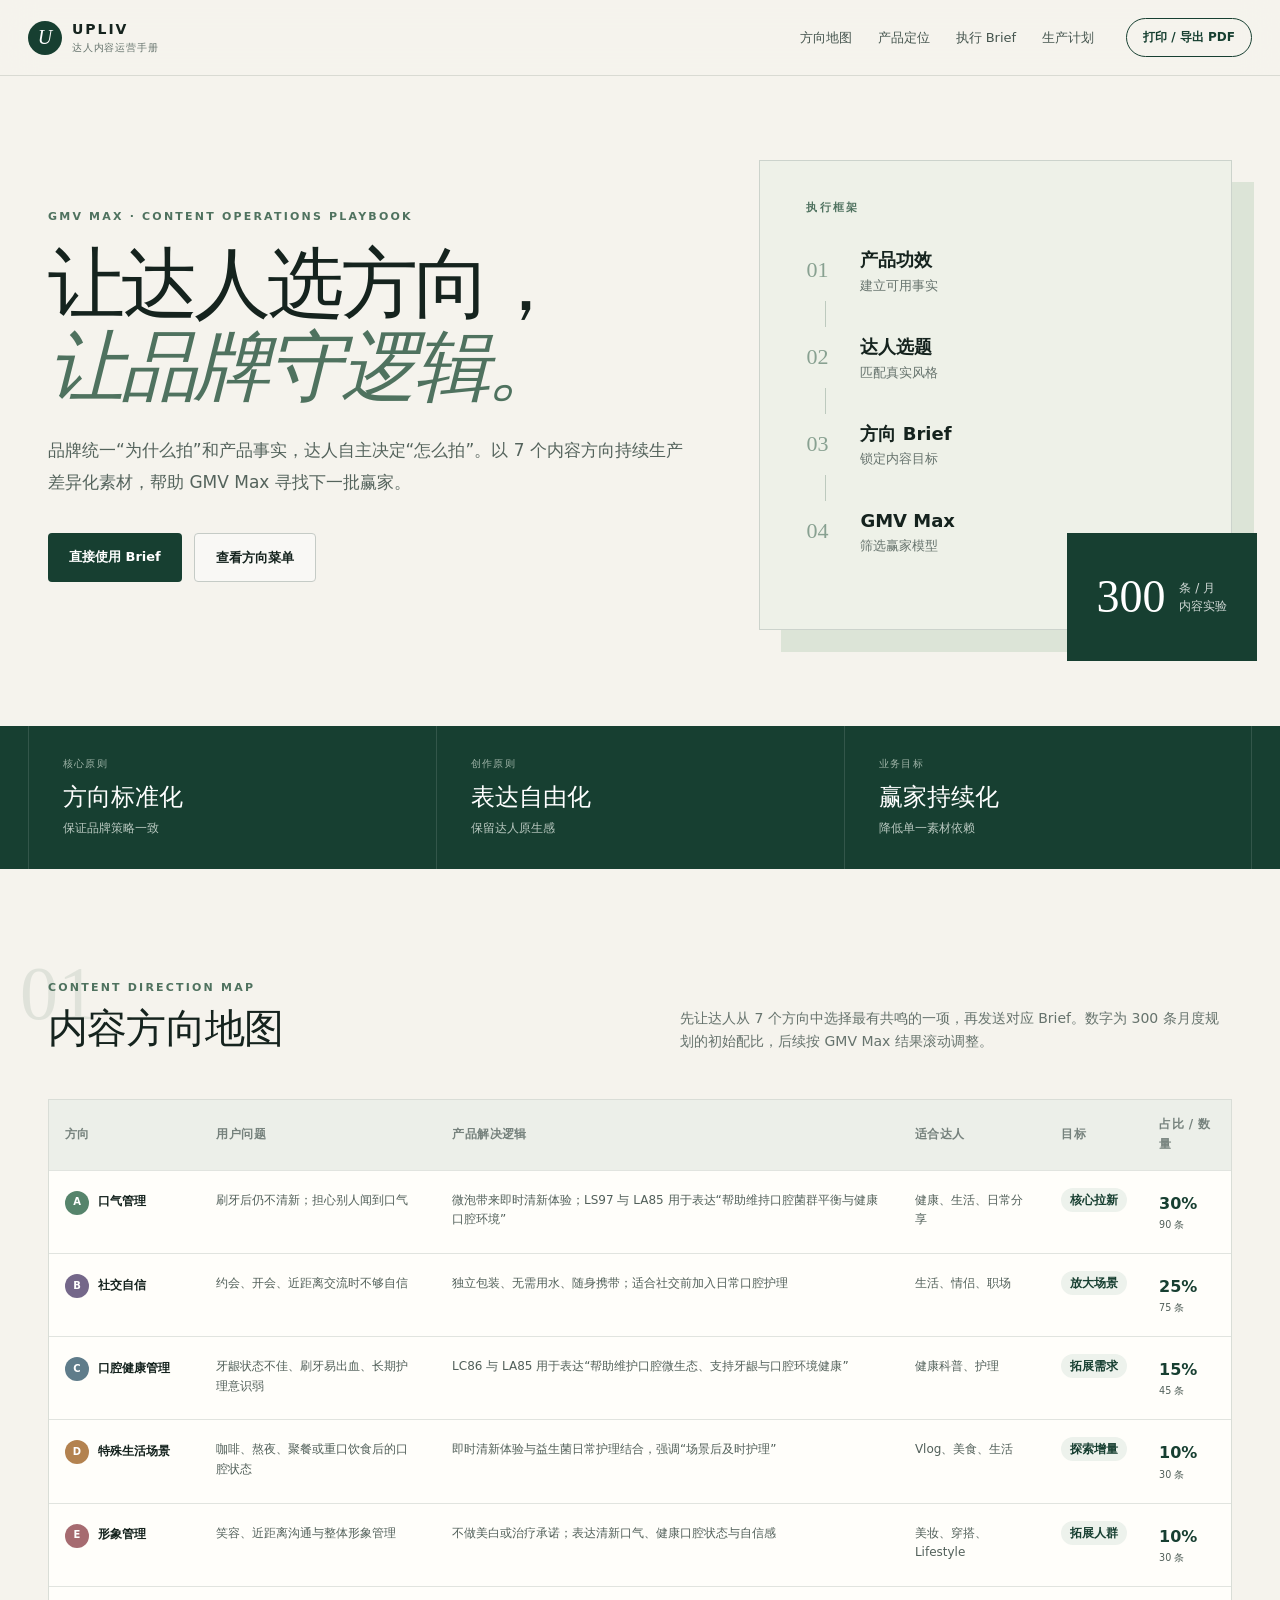
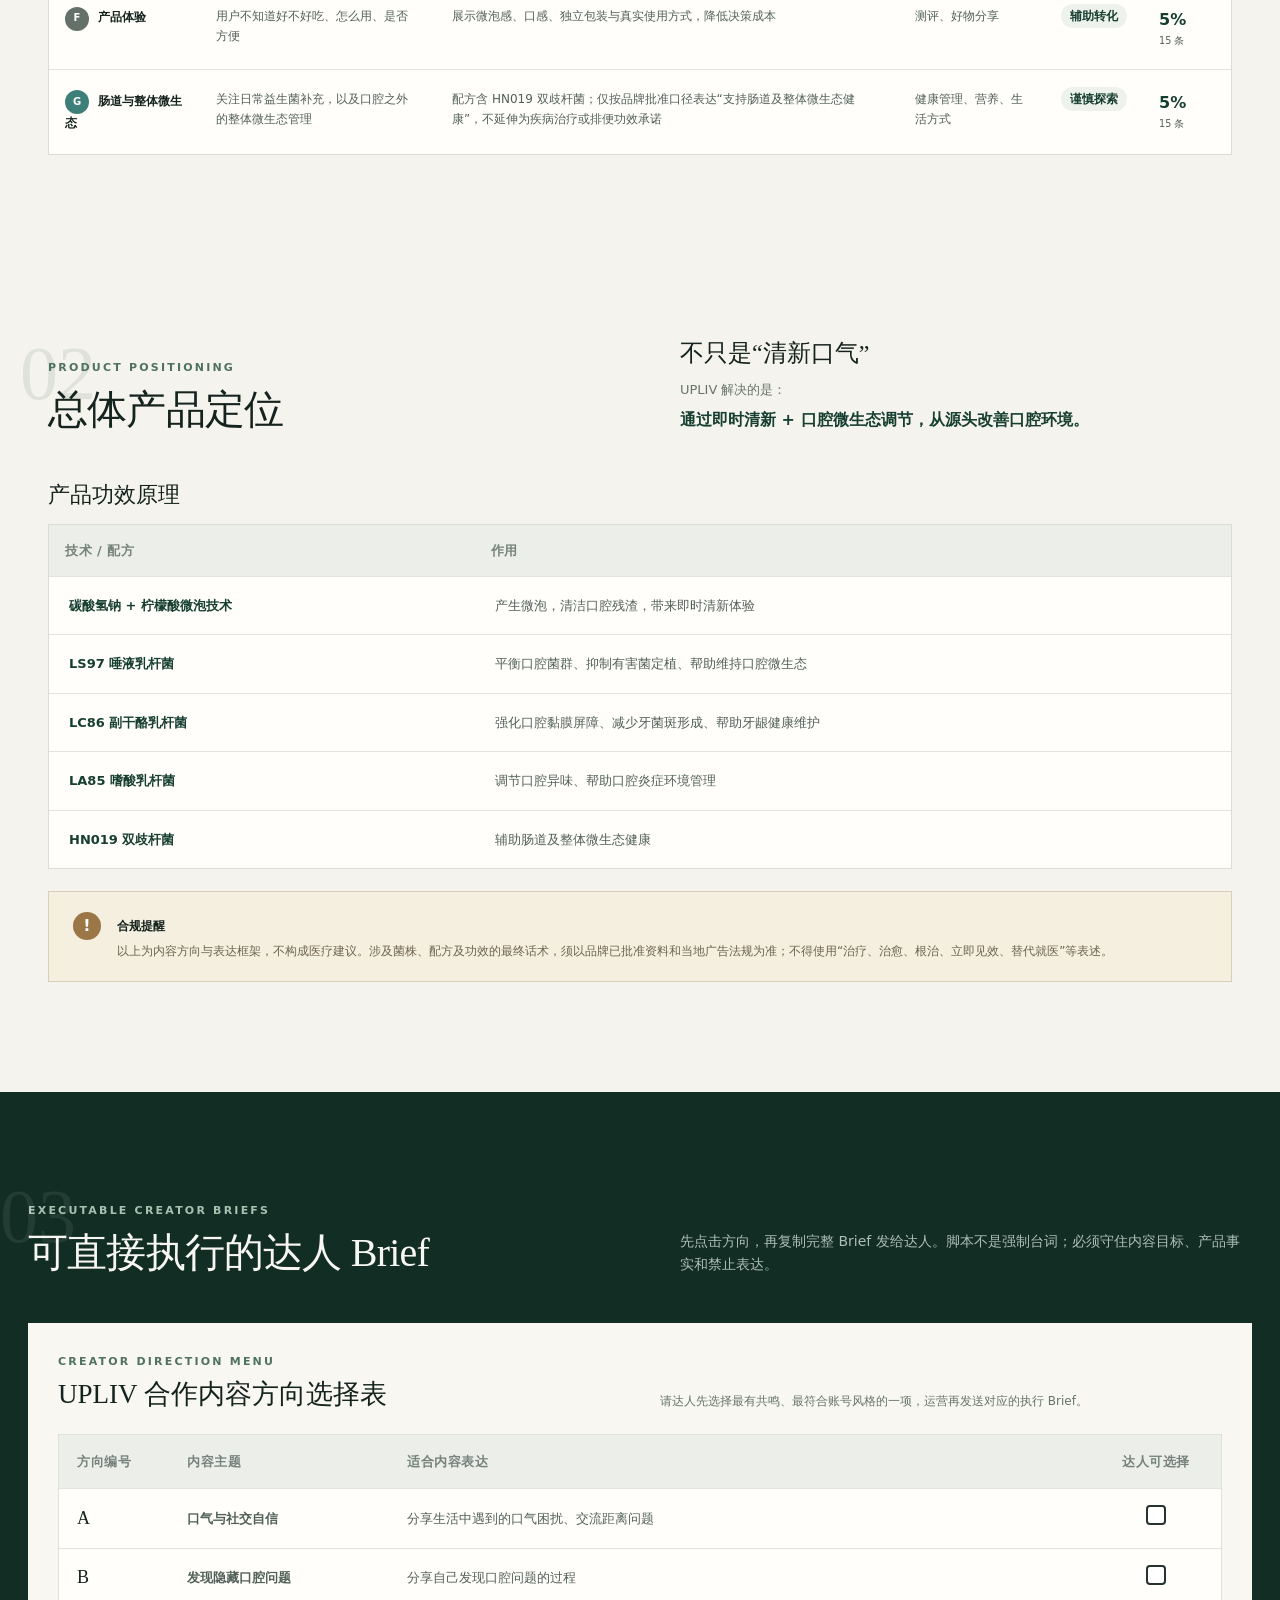
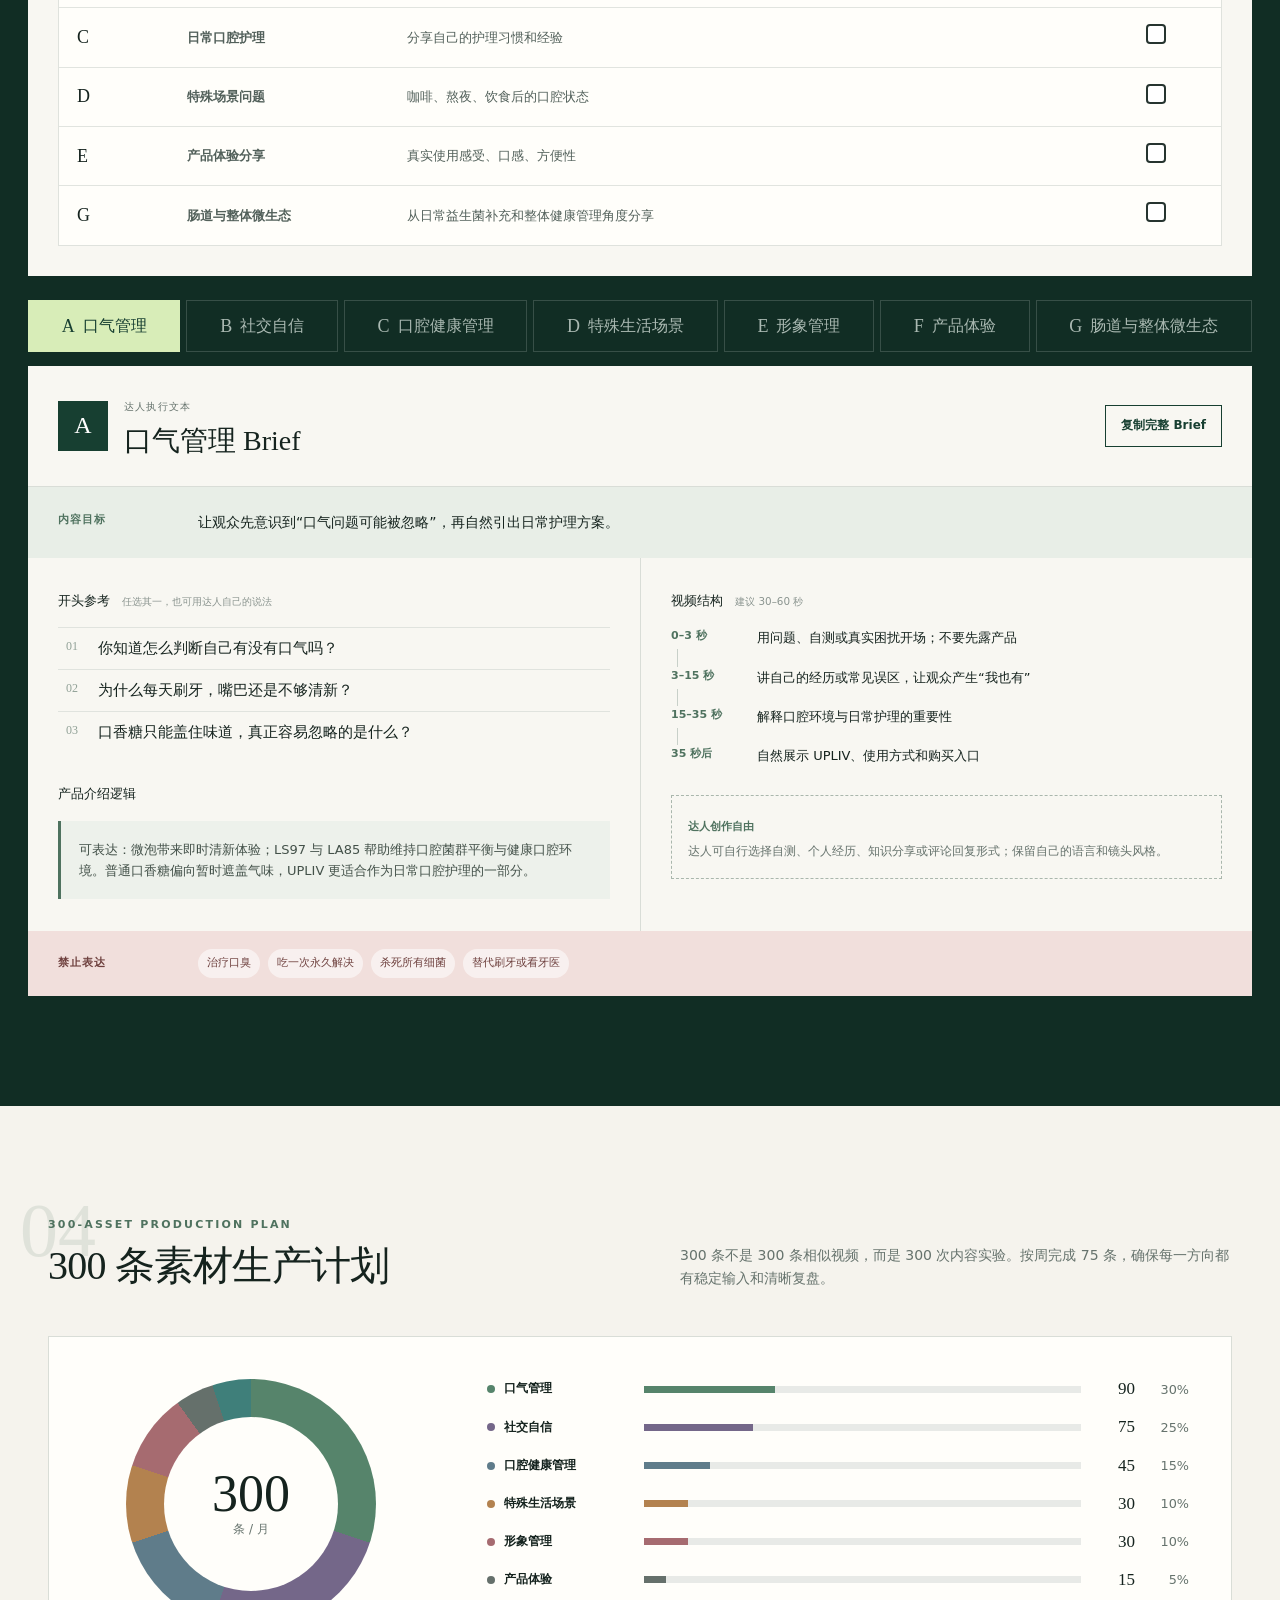
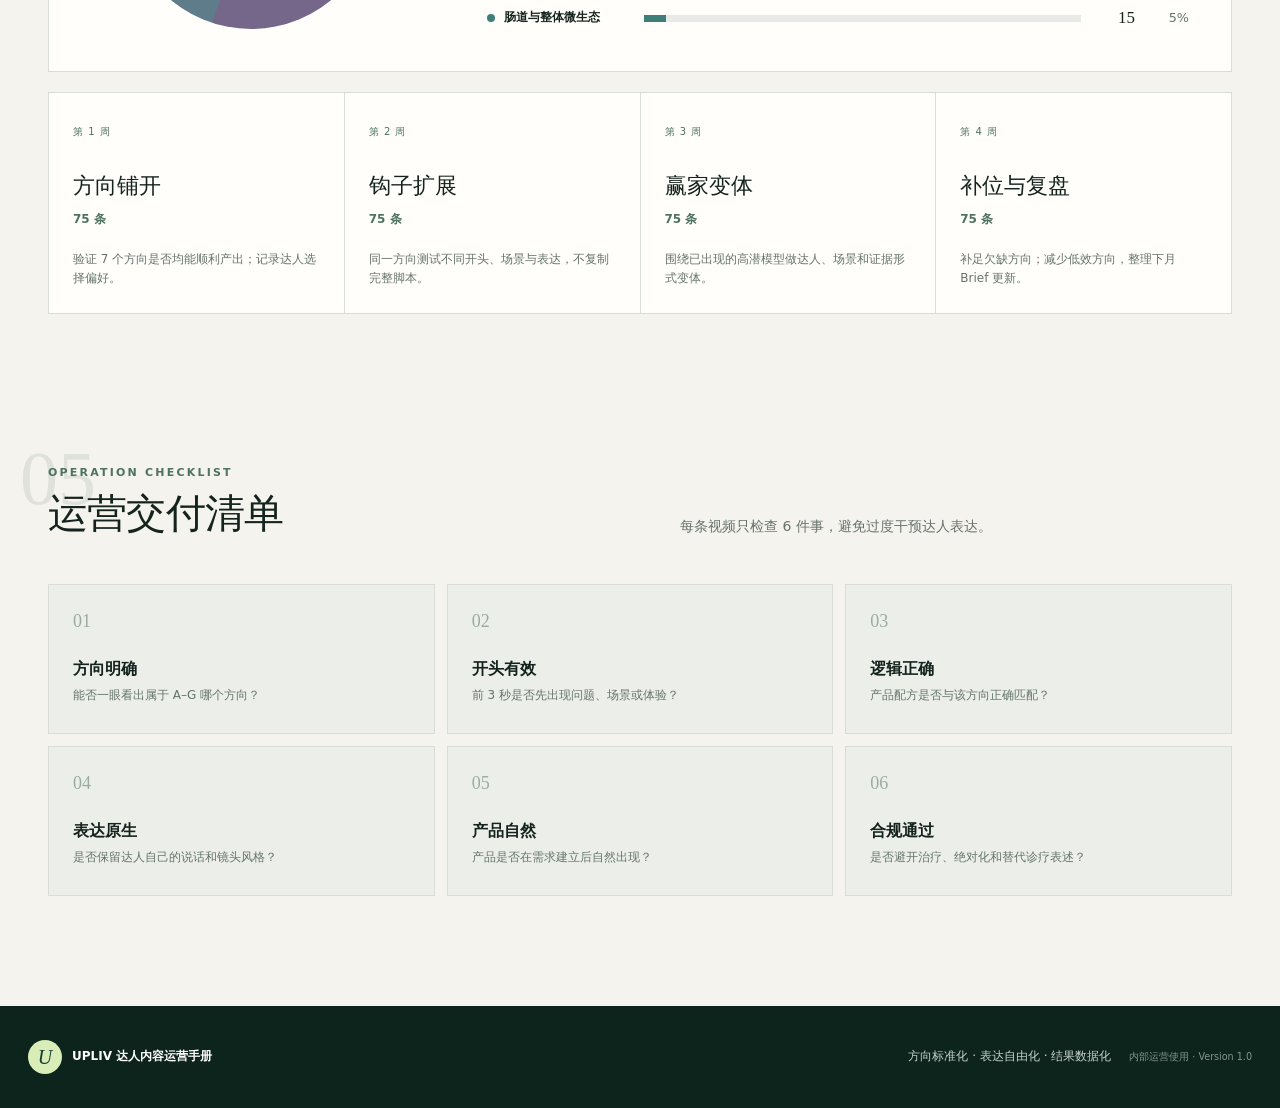
==== commit 3e16665c: "增加肠道与整体微生态内容方向" ====
--- a/index.html
+++ b/index.html
@@ -1,2 +1,2 @@
-<!DOCTYPE html><html lang="zh-CN"><head><meta charSet="utf-8"/><meta name="viewport" content="width=device-width, initial-scale=1"/><link rel="stylesheet" href="/assets/index-BJ9zx9sj.css" data-rsc-css-href="/assets/index-BJ9zx9sj.css" data-precedence="vite-rsc/importer-resources"/><link rel="modulepreload" href="/assets/layout-segment-context-Cp3W1iGz.js" crossorigin=""/><link rel="modulepreload" href="/assets/rolldown-runtime-S-ySWqyJ.js" crossorigin=""/><link rel="modulepreload" href="/assets/index-DKdVUMyC.js" crossorigin=""/><link rel="modulepreload" href="/assets/framework-DjPHiq1u.js" crossorigin=""/><link rel="modulepreload" href="/assets/page-diJPJrTK.js" crossorigin=""/><title>UPLIV 达人内容 Brief 执行手册</title><meta name="description" content="面向运营团队的 UPLIV 达人内容方向、产品逻辑、执行 Brief 与 300 条素材生产计划。"/><meta property="og:title" content="UPLIV 达人内容运营手册"/><meta property="og:description" content="方向标准化 · 表达自由化 · 结果数据化"/><meta property="og:image" content="https://rickyyan139-cpu.github.io/og.png"/><meta property="og:image:width" content="1731"/><meta property="og:image:height" content="909"/><meta property="og:image:alt" content="UPLIV 达人内容运营手册"/><meta name="twitter:card" content="summary_large_image"/><meta name="twitter:title" content="UPLIV 达人内容运营手册"/><meta name="twitter:description" content="方向标准化 · 表达自由化 · 结果数据化"/><meta name="twitter:image" content="https://rickyyan139-cpu.github.io/og.png"/><link rel="shortcut icon" href="/favicon.svg"/><link rel="icon" href="/favicon.svg"/><script>self.__VINEXT_RSC_PARAMS__={}</script><script>self.__VINEXT_RSC_NAV__={"pathname":"/","searchParams":[]}</script><link rel="modulepreload" href="/assets/index-DKdVUMyC.js" />
-</head><body><main><header class="topbar"><a class="brand" href="#top" aria-label="返回顶部"><span class="brandMark">U</span><span><b>UPLIV</b><small>达人内容运营手册</small></span></a><nav aria-label="页面导航"><a href="#directions">方向地图</a><a href="#logic">产品定位</a><a href="#briefs">执行 Brief</a><a href="#plan">生产计划</a></nav><button class="printButton">打印 / 导出 PDF</button></header><section class="hero" id="top"><div class="heroCopy"><div class="eyebrow">GMV MAX · CONTENT OPERATIONS PLAYBOOK</div><h1>让达人选方向，<br/><em>让品牌守逻辑。</em></h1><p>品牌统一“为什么拍”和产品事实，达人自主决定“怎么拍”。以 6 个内容方向持续生产差异化素材，帮助 GMV Max 寻找下一批赢家。</p><div class="heroActions"><a class="primaryCta" href="#briefs">直接使用 Brief</a><a class="secondaryCta" href="#directions">查看方向菜单</a></div></div><div class="heroPanel" aria-label="核心执行框架"><div class="panelLabel">执行框架</div><div class="flowStep"><span>01</span><b>产品功效</b><small>建立可用事实</small></div><div class="flowLine"></div><div class="flowStep"><span>02</span><b>达人选题</b><small>匹配真实风格</small></div><div class="flowLine"></div><div class="flowStep"><span>03</span><b>方向 Brief</b><small>锁定内容目标</small></div><div class="flowLine"></div><div class="flowStep"><span>04</span><b>GMV Max</b><small>筛选赢家模型</small></div><div class="heroMetric"><strong>300</strong><span>条 / 月<br/>内容实验</span></div></div></section><section class="strategyBand"><div><small>核心原则</small><strong>方向标准化</strong><span>保证品牌策略一致</span></div><div><small>创作原则</small><strong>表达自由化</strong><span>保留达人原生感</span></div><div><small>业务目标</small><strong>赢家持续化</strong><span>降低单一素材依赖</span></div></section><section class="section" id="directions"><div class="sectionHeading"><div><span class="sectionNo">01</span><p class="kicker">CONTENT DIRECTION MAP</p><h2>内容方向地图</h2></div><p>先让达人从 6 个方向中选择最有共鸣的一项，再发送对应 Brief。数字为 300 条月度规划的初始配比，后续按 GMV Max 结果滚动调整。</p></div><div class="tableWrap"><table><thead><tr><th>方向</th><th>用户问题</th><th>产品解决逻辑</th><th>适合达人</th><th>目标</th><th>占比 / 数量</th></tr></thead><tbody><tr><td><span class="codeDot mint">A</span><b>口气管理</b></td><td>刷牙后仍不清新；担心别人闻到口气</td><td>微泡带来即时清新体验；LS97 与 LA85 用于表达“帮助维持口腔菌群平衡与健康口腔环境”</td><td>健康、生活、日常分享</td><td><span class="goalPill">核心拉新</span></td><td><strong>35%</strong><small>105<!-- --> 条</small></td></tr><tr><td><span class="codeDot violet">B</span><b>社交自信</b></td><td>约会、开会、近距离交流时不够自信</td><td>独立包装、无需用水、随身携带；适合社交前加入日常口腔护理</td><td>生活、情侣、职场</td><td><span class="goalPill">放大场景</span></td><td><strong>25%</strong><small>75<!-- --> 条</small></td></tr><tr><td><span class="codeDot blue">C</span><b>口腔健康管理</b></td><td>牙龈状态不佳、刷牙易出血、长期护理意识弱</td><td>LC86 与 LA85 用于表达“帮助维护口腔微生态、支持牙龈与口腔环境健康”</td><td>健康科普、护理</td><td><span class="goalPill">拓展需求</span></td><td><strong>15%</strong><small>45<!-- --> 条</small></td></tr><tr><td><span class="codeDot amber">D</span><b>特殊生活场景</b></td><td>咖啡、熬夜、聚餐或重口饮食后的口腔状态</td><td>即时清新体验与益生菌日常护理结合，强调“场景后及时护理”</td><td>Vlog、美食、生活</td><td><span class="goalPill">探索增量</span></td><td><strong>10%</strong><small>30<!-- --> 条</small></td></tr><tr><td><span class="codeDot rose">E</span><b>形象管理</b></td><td>笑容、近距离沟通与整体形象管理</td><td>不做美白或治疗承诺；表达清新口气、健康口腔状态与自信感</td><td>美妆、穿搭、Lifestyle</td><td><span class="goalPill">拓展人群</span></td><td><strong>10%</strong><small>30<!-- --> 条</small></td></tr><tr><td><span class="codeDot slate">F</span><b>产品体验</b></td><td>用户不知道好不好吃、怎么用、是否方便</td><td>展示微泡感、口感、独立包装与真实使用方式，降低决策成本</td><td>测评、好物分享</td><td><span class="goalPill">辅助转化</span></td><td><strong>5%</strong><small>15<!-- --> 条</small></td></tr></tbody></table></div></section><section class="section logicSection" id="logic"><div class="sectionHeading"><div><span class="sectionNo">02</span><p class="kicker">PRODUCT POSITIONING</p><h2>总体产品定位</h2></div><div class="positioningCopy"><strong>不只是“清新口气”</strong><p>UPLIV 解决的是：</p><b>通过即时清新 + 口腔微生态调节，从源头改善口腔环境。</b></div></div><div class="productCore"><h3>产品功效原理</h3><div class="tableWrap productCoreTable"><table><thead><tr><th>技术 / 配方</th><th>作用</th></tr></thead><tbody><tr><td><b>碳酸氢钠 + 柠檬酸微泡技术</b></td><td>产生微泡，清洁口腔残渣，带来即时清新体验</td></tr><tr><td><b>LS97 唾液乳杆菌</b></td><td>平衡口腔菌群、抑制有害菌定植、帮助维持口腔微生态</td></tr><tr><td><b>LC86 副干酪乳杆菌</b></td><td>强化口腔黏膜屏障、减少牙菌斑形成、帮助牙龈健康维护</td></tr><tr><td><b>LA85 嗜酸乳杆菌</b></td><td>调节口腔异味、帮助口腔炎症环境管理</td></tr><tr><td><b>HN019 双歧杆菌</b></td><td>辅助肠道及整体微生态健康</td></tr></tbody></table></div></div><div class="complianceNote"><div class="noteIcon">!</div><div><b>合规提醒</b><p>以上为内容方向与表达框架，不构成医疗建议。涉及菌株、配方及功效的最终话术，须以品牌已批准资料和当地广告法规为准；不得使用“治疗、治愈、根治、立即见效、替代就医”等表述。</p></div></div></section><section class="section briefsSection" id="briefs"><div class="sectionHeading light"><div><span class="sectionNo">03</span><p class="kicker">EXECUTABLE CREATOR BRIEFS</p><h2>可直接执行的达人 Brief</h2></div><p>先点击方向，再复制完整 Brief 发给达人。脚本不是强制台词；必须守住内容目标、产品事实和禁止表达。</p></div><div class="creatorChoiceCard"><div class="creatorChoiceHeading"><p class="kicker">CREATOR DIRECTION MENU</p><h3>UPLIV 合作内容方向选择表</h3><p>请达人先选择最有共鸣、最符合账号风格的一项，运营再发送对应的执行 Brief。</p></div><div class="tableWrap creatorChoiceTable"><table><thead><tr><th>方向编号</th><th>内容主题</th><th>适合内容表达</th><th>达人可选择</th></tr></thead><tbody><tr><td>A</td><td><b>口气与社交自信</b></td><td>分享生活中遇到的口气困扰、交流距离问题</td><td><label class="choiceBox"><input type="checkbox" aria-label="选择口气与社交自信"/><span aria-hidden="true"></span></label></td></tr><tr><td>B</td><td><b>发现隐藏口腔问题</b></td><td>分享自己发现口腔问题的过程</td><td><label class="choiceBox"><input type="checkbox" aria-label="选择发现隐藏口腔问题"/><span aria-hidden="true"></span></label></td></tr><tr><td>C</td><td><b>日常口腔护理</b></td><td>分享自己的护理习惯和经验</td><td><label class="choiceBox"><input type="checkbox" aria-label="选择日常口腔护理"/><span aria-hidden="true"></span></label></td></tr><tr><td>D</td><td><b>特殊场景问题</b></td><td>咖啡、熬夜、饮食后的口腔状态</td><td><label class="choiceBox"><input type="checkbox" aria-label="选择特殊场景问题"/><span aria-hidden="true"></span></label></td></tr><tr><td>E</td><td><b>产品体验分享</b></td><td>真实使用感受、口感、方便性</td><td><label class="choiceBox"><input type="checkbox" aria-label="选择产品体验分享"/><span aria-hidden="true"></span></label></td></tr></tbody></table></div></div><div class="briefTabs" role="tablist" aria-label="达人 Brief 方向"><button role="tab" aria-selected="true"><span>A</span>口气管理</button><button role="tab" aria-selected="false"><span>B</span>社交自信</button><button role="tab" aria-selected="false"><span>C</span>口腔健康管理</button><button role="tab" aria-selected="false"><span>D</span>特殊生活场景</button><button role="tab" aria-selected="false"><span>E</span>形象管理</button><button role="tab" aria-selected="false"><span>F</span>产品体验</button></div><article class="briefCard"><div class="briefHeader"><div><span class="briefCode">A</span><div><small>达人执行文本</small><h3>口气管理 Brief</h3></div></div><button>复制完整 Brief</button></div><div class="briefIntro"><b>内容目标</b><p>让观众先意识到“口气问题可能被忽略”，再自然引出日常护理方案。</p></div><div class="briefGrid"><div class="briefColumn"><h4>开头参考 <small>任选其一，也可用达人自己的说法</small></h4><ol class="hookList"><li>你知道怎么判断自己有没有口气吗？</li><li>为什么每天刷牙，嘴巴还是不够清新？</li><li>口香糖只能盖住味道，真正容易忽略的是什么？</li></ol><h4>产品介绍逻辑</h4><p class="productCopy">可表达：微泡带来即时清新体验；LS97 与 LA85 帮助维持口腔菌群平衡与健康口腔环境。普通口香糖偏向暂时遮盖气味，UPLIV 更适合作为日常口腔护理的一部分。</p></div><div class="briefColumn"><h4>视频结构 <small>建议 30–60 秒</small></h4><div class="timeline"><div><span>0–3 秒</span><p>用问题、自测或真实困扰开场；不要先露产品</p></div><div><span>3–15 秒</span><p>讲自己的经历或常见误区，让观众产生“我也有”</p></div><div><span>15–35 秒</span><p>解释口腔环境与日常护理的重要性</p></div><div><span>35 秒后</span><p>自然展示 UPLIV、使用方式和购买入口</p></div></div><div class="freedomBox"><b>达人创作自由</b><p>达人可自行选择自测、个人经历、知识分享或评论回复形式；保留自己的语言和镜头风格。</p></div></div></div><div class="avoidBar"><b>禁止表达</b><div><span>治疗口臭</span><span>吃一次永久解决</span><span>杀死所有细菌</span><span>替代刷牙或看牙医</span></div></div></article></section><section class="section" id="plan"><div class="sectionHeading"><div><span class="sectionNo">04</span><p class="kicker">300-ASSET PRODUCTION PLAN</p><h2>300 条素材生产计划</h2></div><p>300 条不是 300 条相似视频，而是 300 次内容实验。按周完成 75 条，确保每一方向都有稳定输入和清晰复盘。</p></div><div class="planLayout"><div class="donut" aria-label="300条素材方向占比"><div class="donutCenter"><strong>300</strong><span>条 / 月</span></div></div><div class="planList"><div class="planRow"><div><span class="miniDot mint"></span><b>口气管理</b></div><div class="barTrack"><span class="mint" style="width:35%"></span></div><strong>105</strong><small>35%</small></div><div class="planRow"><div><span class="miniDot violet"></span><b>社交自信</b></div><div class="barTrack"><span class="violet" style="width:25%"></span></div><strong>75</strong><small>25%</small></div><div class="planRow"><div><span class="miniDot blue"></span><b>口腔健康管理</b></div><div class="barTrack"><span class="blue" style="width:15%"></span></div><strong>45</strong><small>15%</small></div><div class="planRow"><div><span class="miniDot amber"></span><b>特殊生活场景</b></div><div class="barTrack"><span class="amber" style="width:10%"></span></div><strong>30</strong><small>10%</small></div><div class="planRow"><div><span class="miniDot rose"></span><b>形象管理</b></div><div class="barTrack"><span class="rose" style="width:10%"></span></div><strong>30</strong><small>10%</small></div><div class="planRow"><div><span class="miniDot slate"></span><b>产品体验</b></div><div class="barTrack"><span class="slate" style="width:5%"></span></div><strong>15</strong><small>5%</small></div></div></div><div class="weeklyGrid"><article><span>第 1 周</span><h3>方向铺开</h3><strong>75 条</strong><p>验证 6 个方向是否均能顺利产出；记录达人选择偏好。</p></article><article><span>第 2 周</span><h3>钩子扩展</h3><strong>75 条</strong><p>同一方向测试不同开头、场景与表达，不复制完整脚本。</p></article><article><span>第 3 周</span><h3>赢家变体</h3><strong>75 条</strong><p>围绕已出现的高潜模型做达人、场景和证据形式变体。</p></article><article><span>第 4 周</span><h3>补位与复盘</h3><strong>75 条</strong><p>补足欠缺方向；减少低效方向，整理下月 Brief 更新。</p></article></div></section><section class="section opsSection"><div class="sectionHeading"><div><span class="sectionNo">05</span><p class="kicker">OPERATION CHECKLIST</p><h2>运营交付清单</h2></div><p>每条视频只检查 6 件事，避免过度干预达人表达。</p></div><div class="checkGrid"><div><span>01</span><b>方向明确</b><p>能否一眼看出属于 A–F 哪个方向？</p></div><div><span>02</span><b>开头有效</b><p>前 3 秒是否先出现问题、场景或体验？</p></div><div><span>03</span><b>逻辑正确</b><p>产品配方是否与该方向正确匹配？</p></div><div><span>04</span><b>表达原生</b><p>是否保留达人自己的说话和镜头风格？</p></div><div><span>05</span><b>产品自然</b><p>产品是否在需求建立后自然出现？</p></div><div><span>06</span><b>合规通过</b><p>是否避开治疗、绝对化和替代诊疗表述？</p></div></div></section><footer><div><span class="brandMark">U</span><b>UPLIV 达人内容运营手册</b></div><p>方向标准化 · 表达自由化 · 结果数据化</p><small>内部运营使用 · Version 1.0</small></footer></main><script id="_R_">import("/assets/index-DKdVUMyC.js")</script></body></html><script>self.__VINEXT_RSC_CHUNKS__=self.__VINEXT_RSC_CHUNKS__||[];self.__VINEXT_RSC_CHUNKS__.push("2:I[\"6d0635d915dc\",[],\"Children\",1]\n3:I[\"ac148d091f0a\",[],\"LayoutSegmentProvider\",1]\n4:I[\"6d0635d915dc\",[],\"Slot\",1]\n5:I[\"a706f558ce72\",[],\"RedirectBoundary\",1]\n:HL[\"/assets/index-BJ9zx9sj.css\",\"style\"]\n")</script><script>self.__VINEXT_RSC_CHUNKS__=self.__VINEXT_RSC_CHUNKS__||[];self.__VINEXT_RSC_CHUNKS__.push("0:{\"__route\":\"route:/\",\"__interceptionContext\":null,\"__layoutIds\":[\"layout:/\"],\"__rootLayout\":\"/\",\"page:/\":\"$L1\",\"layout:/\":[[[[\"$\",\"link\",\"css:/assets/index-BJ9zx9sj.css\",{\"rel\":\"stylesheet\",\"precedence\":\"vite-rsc/importer-resources\",\"href\":\"/assets/index-BJ9zx9sj.css\",\"data-rsc-css-href\":\"/assets/index-BJ9zx9sj.css\"}],\"$undefined\"],[\"$\",\"html\",null,{\"lang\":\"zh-CN\",\"children\":[\"$\",\"body\",null,{\"children\":[\"$\",\"$L2\",null,{}]}]}]],null],\"route:/\":[[[\"$\",\"meta\",null,{\"charSet\":\"utf-8\"}],[[\"$\",\"title\",\"0\",{\"children\":\"UPLIV 达人内容 Brief 执行手册\"}],[\"$\",\"meta\",\"1\",{\"name\":\"description\",\"content\":\"面向运营团队的 UPLIV 达人内容方向、产品逻辑、执行 Brief 与 300 条素材生产计划。\"}],[\"$\",\"meta\",\"2\",{\"property\":\"og:title\",\"content\":\"UPLIV 达人内容运营手册\"}],[\"$\",\"meta\",\"3\",{\"property\":\"og:description\",\"content\":\"方向标准化 · 表达自由化 · 结果数据化\"}],[\"$\",\"meta\",\"4\",{\"property\":\"og:image\",\"content\":\"https://rickyyan139-cpu.github.io/og.png\"}],[\"$\",\"meta\",\"5\",{\"property\":\"og:image:width\",\"content\":\"1731\"}],[\"$\",\"meta\",\"6\",{\"property\":\"og:image:height\",\"content\":\"909\"}],[\"$\",\"meta\",\"7\",{\"property\":\"og:image:alt\",\"content\":\"UPLIV 达人内容运营手册\"}],[\"$\",\"meta\",\"8\",{\"name\":\"twitter:card\",\"content\":\"summary_large_image\"}],[\"$\",\"meta\",\"9\",{\"name\":\"twitter:title\",\"content\":\"UPLIV 达人内容运营手册\"}],[\"$\",\"meta\",\"10\",{\"name\":\"twitter:description\",\"content\":\"方向标准化 · 表达自由化 · 结果数据化\"}],[\"$\",\"meta\",\"11\",{\"name\":\"twitter:image\",\"content\":\"https://rickyyan139-cpu.github.io/og.png\"}],[\"$\",\"link\",\"12\",{\"rel\":\"shortcut icon\",\"href\":\"/favicon.svg\"}],[\"$\",\"link\",\"13\",{\"rel\":\"icon\",\"href\":\"/favicon.svg\"}]],[[\"$\",\"meta\",\"0\",{\"name\":\"viewport\",\"content\":\"width=device-width, initial-scale=1\"}]]],[\"$\",\"$L3\",null,{\"segmentMap\":{\"children\":[]},\"children\":[\"$\",\"$L4\",null,{\"id\":\"layout:/\",\"parallelSlots\":\"$undefined\",\"children\":[\"$\",\"$L5\",null,{\"children\":[\"$\",\"$L3\",null,{\"segmentMap\":{\"children\":[]},\"children\":[\"$\",\"$L4\",null,{\"id\":\"page:/\"}]}]}]}]}]],\"__layoutFlags\":{\"layout:/\":\"s\"},\"__artifactCompatibility\":{\"schemaVersion\":1,\"graphVersion\":\"app-route-graph:4uhn5s1wvoptc\",\"deploymentVersion\":\"22984066-9fa4-4be3-b83c-9e4a5d4c5ed8\",\"appElementsSchemaVersion\":1,\"rscPayloadSchemaVersion\":1,\"rootBoundaryId\":\"/\",\"renderEpoch\":null}}\n")</script><script>self.__VINEXT_RSC_CHUNKS__=self.__VINEXT_RSC_CHUNKS__||[];self.__VINEXT_RSC_CHUNKS__.push("6:I[\"6efdf509a785\",[],\"default\",1]\n1:[\"$\",\"$L6\",null,{\"params\":\"$@7\",\"searchParams\":\"$@8\"}]\n")</script><script>self.__VINEXT_RSC_CHUNKS__=self.__VINEXT_RSC_CHUNKS__||[];self.__VINEXT_RSC_CHUNKS__.push("7:{}\n8:{}\n")</script><script>self.__VINEXT_RSC_DONE__=true</script>+<!DOCTYPE html><html lang="zh-CN"><head><meta charSet="utf-8"/><meta name="viewport" content="width=device-width, initial-scale=1"/><link rel="stylesheet" href="/assets/index-Dk9gpfr5.css" data-rsc-css-href="/assets/index-Dk9gpfr5.css" data-precedence="vite-rsc/importer-resources"/><link rel="modulepreload" href="/assets/layout-segment-context-BDdJ_9p8.js" crossorigin=""/><link rel="modulepreload" href="/assets/rolldown-runtime-S-ySWqyJ.js" crossorigin=""/><link rel="modulepreload" href="/assets/index-L0uxKPS1.js" crossorigin=""/><link rel="modulepreload" href="/assets/framework-DjPHiq1u.js" crossorigin=""/><link rel="modulepreload" href="/assets/page-CDx1AiwA.js" crossorigin=""/><title>UPLIV 达人内容 Brief 执行手册</title><meta name="description" content="面向运营团队的 UPLIV 达人内容方向、产品逻辑、执行 Brief 与 300 条素材生产计划。"/><meta property="og:title" content="UPLIV 达人内容运营手册"/><meta property="og:description" content="方向标准化 · 表达自由化 · 结果数据化"/><meta property="og:image" content="http://localhost:3000/og.png"/><meta property="og:image:width" content="1731"/><meta property="og:image:height" content="909"/><meta property="og:image:alt" content="UPLIV 达人内容运营手册"/><meta name="twitter:card" content="summary_large_image"/><meta name="twitter:title" content="UPLIV 达人内容运营手册"/><meta name="twitter:description" content="方向标准化 · 表达自由化 · 结果数据化"/><meta name="twitter:image" content="http://localhost:3000/og.png"/><link rel="shortcut icon" href="/favicon.svg"/><link rel="icon" href="/favicon.svg"/><script>self.__VINEXT_RSC_PARAMS__={}</script><script>self.__VINEXT_RSC_NAV__={"pathname":"/","searchParams":[]}</script><link rel="modulepreload" href="/assets/index-L0uxKPS1.js" />
+</head><body><main><header class="topbar"><a class="brand" href="#top" aria-label="返回顶部"><span class="brandMark">U</span><span><b>UPLIV</b><small>达人内容运营手册</small></span></a><nav aria-label="页面导航"><a href="#directions">方向地图</a><a href="#logic">产品定位</a><a href="#briefs">执行 Brief</a><a href="#plan">生产计划</a></nav><button class="printButton">打印 / 导出 PDF</button></header><section class="hero" id="top"><div class="heroCopy"><div class="eyebrow">GMV MAX · CONTENT OPERATIONS PLAYBOOK</div><h1>让达人选方向，<br/><em>让品牌守逻辑。</em></h1><p>品牌统一“为什么拍”和产品事实，达人自主决定“怎么拍”。以 7 个内容方向持续生产差异化素材，帮助 GMV Max 寻找下一批赢家。</p><div class="heroActions"><a class="primaryCta" href="#briefs">直接使用 Brief</a><a class="secondaryCta" href="#directions">查看方向菜单</a></div></div><div class="heroPanel" aria-label="核心执行框架"><div class="panelLabel">执行框架</div><div class="flowStep"><span>01</span><b>产品功效</b><small>建立可用事实</small></div><div class="flowLine"></div><div class="flowStep"><span>02</span><b>达人选题</b><small>匹配真实风格</small></div><div class="flowLine"></div><div class="flowStep"><span>03</span><b>方向 Brief</b><small>锁定内容目标</small></div><div class="flowLine"></div><div class="flowStep"><span>04</span><b>GMV Max</b><small>筛选赢家模型</small></div><div class="heroMetric"><strong>300</strong><span>条 / 月<br/>内容实验</span></div></div></section><section class="strategyBand"><div><small>核心原则</small><strong>方向标准化</strong><span>保证品牌策略一致</span></div><div><small>创作原则</small><strong>表达自由化</strong><span>保留达人原生感</span></div><div><small>业务目标</small><strong>赢家持续化</strong><span>降低单一素材依赖</span></div></section><section class="section" id="directions"><div class="sectionHeading"><div><span class="sectionNo">01</span><p class="kicker">CONTENT DIRECTION MAP</p><h2>内容方向地图</h2></div><p>先让达人从 7 个方向中选择最有共鸣的一项，再发送对应 Brief。数字为 300 条月度规划的初始配比，后续按 GMV Max 结果滚动调整。</p></div><div class="tableWrap"><table><thead><tr><th>方向</th><th>用户问题</th><th>产品解决逻辑</th><th>适合达人</th><th>目标</th><th>占比 / 数量</th></tr></thead><tbody><tr><td><span class="codeDot mint">A</span><b>口气管理</b></td><td>刷牙后仍不清新；担心别人闻到口气</td><td>微泡带来即时清新体验；LS97 与 LA85 用于表达“帮助维持口腔菌群平衡与健康口腔环境”</td><td>健康、生活、日常分享</td><td><span class="goalPill">核心拉新</span></td><td><strong>30%</strong><small>90<!-- --> 条</small></td></tr><tr><td><span class="codeDot violet">B</span><b>社交自信</b></td><td>约会、开会、近距离交流时不够自信</td><td>独立包装、无需用水、随身携带；适合社交前加入日常口腔护理</td><td>生活、情侣、职场</td><td><span class="goalPill">放大场景</span></td><td><strong>25%</strong><small>75<!-- --> 条</small></td></tr><tr><td><span class="codeDot blue">C</span><b>口腔健康管理</b></td><td>牙龈状态不佳、刷牙易出血、长期护理意识弱</td><td>LC86 与 LA85 用于表达“帮助维护口腔微生态、支持牙龈与口腔环境健康”</td><td>健康科普、护理</td><td><span class="goalPill">拓展需求</span></td><td><strong>15%</strong><small>45<!-- --> 条</small></td></tr><tr><td><span class="codeDot amber">D</span><b>特殊生活场景</b></td><td>咖啡、熬夜、聚餐或重口饮食后的口腔状态</td><td>即时清新体验与益生菌日常护理结合，强调“场景后及时护理”</td><td>Vlog、美食、生活</td><td><span class="goalPill">探索增量</span></td><td><strong>10%</strong><small>30<!-- --> 条</small></td></tr><tr><td><span class="codeDot rose">E</span><b>形象管理</b></td><td>笑容、近距离沟通与整体形象管理</td><td>不做美白或治疗承诺；表达清新口气、健康口腔状态与自信感</td><td>美妆、穿搭、Lifestyle</td><td><span class="goalPill">拓展人群</span></td><td><strong>10%</strong><small>30<!-- --> 条</small></td></tr><tr><td><span class="codeDot slate">F</span><b>产品体验</b></td><td>用户不知道好不好吃、怎么用、是否方便</td><td>展示微泡感、口感、独立包装与真实使用方式，降低决策成本</td><td>测评、好物分享</td><td><span class="goalPill">辅助转化</span></td><td><strong>5%</strong><small>15<!-- --> 条</small></td></tr><tr><td><span class="codeDot teal">G</span><b>肠道与整体微生态</b></td><td>关注日常益生菌补充，以及口腔之外的整体微生态管理</td><td>配方含 HN019 双歧杆菌；仅按品牌批准口径表达“支持肠道及整体微生态健康”，不延伸为疾病治疗或排便功效承诺</td><td>健康管理、营养、生活方式</td><td><span class="goalPill">谨慎探索</span></td><td><strong>5%</strong><small>15<!-- --> 条</small></td></tr></tbody></table></div></section><section class="section logicSection" id="logic"><div class="sectionHeading"><div><span class="sectionNo">02</span><p class="kicker">PRODUCT POSITIONING</p><h2>总体产品定位</h2></div><div class="positioningCopy"><strong>不只是“清新口气”</strong><p>UPLIV 解决的是：</p><b>通过即时清新 + 口腔微生态调节，从源头改善口腔环境。</b></div></div><div class="productCore"><h3>产品功效原理</h3><div class="tableWrap productCoreTable"><table><thead><tr><th>技术 / 配方</th><th>作用</th></tr></thead><tbody><tr><td><b>碳酸氢钠 + 柠檬酸微泡技术</b></td><td>产生微泡，清洁口腔残渣，带来即时清新体验</td></tr><tr><td><b>LS97 唾液乳杆菌</b></td><td>平衡口腔菌群、抑制有害菌定植、帮助维持口腔微生态</td></tr><tr><td><b>LC86 副干酪乳杆菌</b></td><td>强化口腔黏膜屏障、减少牙菌斑形成、帮助牙龈健康维护</td></tr><tr><td><b>LA85 嗜酸乳杆菌</b></td><td>调节口腔异味、帮助口腔炎症环境管理</td></tr><tr><td><b>HN019 双歧杆菌</b></td><td>辅助肠道及整体微生态健康</td></tr></tbody></table></div></div><div class="complianceNote"><div class="noteIcon">!</div><div><b>合规提醒</b><p>以上为内容方向与表达框架，不构成医疗建议。涉及菌株、配方及功效的最终话术，须以品牌已批准资料和当地广告法规为准；不得使用“治疗、治愈、根治、立即见效、替代就医”等表述。</p></div></div></section><section class="section briefsSection" id="briefs"><div class="sectionHeading light"><div><span class="sectionNo">03</span><p class="kicker">EXECUTABLE CREATOR BRIEFS</p><h2>可直接执行的达人 Brief</h2></div><p>先点击方向，再复制完整 Brief 发给达人。脚本不是强制台词；必须守住内容目标、产品事实和禁止表达。</p></div><div class="creatorChoiceCard"><div class="creatorChoiceHeading"><p class="kicker">CREATOR DIRECTION MENU</p><h3>UPLIV 合作内容方向选择表</h3><p>请达人先选择最有共鸣、最符合账号风格的一项，运营再发送对应的执行 Brief。</p></div><div class="tableWrap creatorChoiceTable"><table><thead><tr><th>方向编号</th><th>内容主题</th><th>适合内容表达</th><th>达人可选择</th></tr></thead><tbody><tr><td>A</td><td><b>口气与社交自信</b></td><td>分享生活中遇到的口气困扰、交流距离问题</td><td><label class="choiceBox"><input type="checkbox" aria-label="选择口气与社交自信"/><span aria-hidden="true"></span></label></td></tr><tr><td>B</td><td><b>发现隐藏口腔问题</b></td><td>分享自己发现口腔问题的过程</td><td><label class="choiceBox"><input type="checkbox" aria-label="选择发现隐藏口腔问题"/><span aria-hidden="true"></span></label></td></tr><tr><td>C</td><td><b>日常口腔护理</b></td><td>分享自己的护理习惯和经验</td><td><label class="choiceBox"><input type="checkbox" aria-label="选择日常口腔护理"/><span aria-hidden="true"></span></label></td></tr><tr><td>D</td><td><b>特殊场景问题</b></td><td>咖啡、熬夜、饮食后的口腔状态</td><td><label class="choiceBox"><input type="checkbox" aria-label="选择特殊场景问题"/><span aria-hidden="true"></span></label></td></tr><tr><td>E</td><td><b>产品体验分享</b></td><td>真实使用感受、口感、方便性</td><td><label class="choiceBox"><input type="checkbox" aria-label="选择产品体验分享"/><span aria-hidden="true"></span></label></td></tr><tr><td>G</td><td><b>肠道与整体微生态</b></td><td>从日常益生菌补充和整体健康管理角度分享</td><td><label class="choiceBox"><input type="checkbox" aria-label="选择肠道与整体微生态"/><span aria-hidden="true"></span></label></td></tr></tbody></table></div></div><div class="briefTabs" role="tablist" aria-label="达人 Brief 方向"><button role="tab" aria-selected="true"><span>A</span>口气管理</button><button role="tab" aria-selected="false"><span>B</span>社交自信</button><button role="tab" aria-selected="false"><span>C</span>口腔健康管理</button><button role="tab" aria-selected="false"><span>D</span>特殊生活场景</button><button role="tab" aria-selected="false"><span>E</span>形象管理</button><button role="tab" aria-selected="false"><span>F</span>产品体验</button><button role="tab" aria-selected="false"><span>G</span>肠道与整体微生态</button></div><article class="briefCard"><div class="briefHeader"><div><span class="briefCode">A</span><div><small>达人执行文本</small><h3>口气管理 Brief</h3></div></div><button>复制完整 Brief</button></div><div class="briefIntro"><b>内容目标</b><p>让观众先意识到“口气问题可能被忽略”，再自然引出日常护理方案。</p></div><div class="briefGrid"><div class="briefColumn"><h4>开头参考 <small>任选其一，也可用达人自己的说法</small></h4><ol class="hookList"><li>你知道怎么判断自己有没有口气吗？</li><li>为什么每天刷牙，嘴巴还是不够清新？</li><li>口香糖只能盖住味道，真正容易忽略的是什么？</li></ol><h4>产品介绍逻辑</h4><p class="productCopy">可表达：微泡带来即时清新体验；LS97 与 LA85 帮助维持口腔菌群平衡与健康口腔环境。普通口香糖偏向暂时遮盖气味，UPLIV 更适合作为日常口腔护理的一部分。</p></div><div class="briefColumn"><h4>视频结构 <small>建议 30–60 秒</small></h4><div class="timeline"><div><span>0–3 秒</span><p>用问题、自测或真实困扰开场；不要先露产品</p></div><div><span>3–15 秒</span><p>讲自己的经历或常见误区，让观众产生“我也有”</p></div><div><span>15–35 秒</span><p>解释口腔环境与日常护理的重要性</p></div><div><span>35 秒后</span><p>自然展示 UPLIV、使用方式和购买入口</p></div></div><div class="freedomBox"><b>达人创作自由</b><p>达人可自行选择自测、个人经历、知识分享或评论回复形式；保留自己的语言和镜头风格。</p></div></div></div><div class="avoidBar"><b>禁止表达</b><div><span>治疗口臭</span><span>吃一次永久解决</span><span>杀死所有细菌</span><span>替代刷牙或看牙医</span></div></div></article></section><section class="section" id="plan"><div class="sectionHeading"><div><span class="sectionNo">04</span><p class="kicker">300-ASSET PRODUCTION PLAN</p><h2>300 条素材生产计划</h2></div><p>300 条不是 300 条相似视频，而是 300 次内容实验。按周完成 75 条，确保每一方向都有稳定输入和清晰复盘。</p></div><div class="planLayout"><div class="donut" aria-label="300条素材方向占比"><div class="donutCenter"><strong>300</strong><span>条 / 月</span></div></div><div class="planList"><div class="planRow"><div><span class="miniDot mint"></span><b>口气管理</b></div><div class="barTrack"><span class="mint" style="width:30%"></span></div><strong>90</strong><small>30%</small></div><div class="planRow"><div><span class="miniDot violet"></span><b>社交自信</b></div><div class="barTrack"><span class="violet" style="width:25%"></span></div><strong>75</strong><small>25%</small></div><div class="planRow"><div><span class="miniDot blue"></span><b>口腔健康管理</b></div><div class="barTrack"><span class="blue" style="width:15%"></span></div><strong>45</strong><small>15%</small></div><div class="planRow"><div><span class="miniDot amber"></span><b>特殊生活场景</b></div><div class="barTrack"><span class="amber" style="width:10%"></span></div><strong>30</strong><small>10%</small></div><div class="planRow"><div><span class="miniDot rose"></span><b>形象管理</b></div><div class="barTrack"><span class="rose" style="width:10%"></span></div><strong>30</strong><small>10%</small></div><div class="planRow"><div><span class="miniDot slate"></span><b>产品体验</b></div><div class="barTrack"><span class="slate" style="width:5%"></span></div><strong>15</strong><small>5%</small></div><div class="planRow"><div><span class="miniDot teal"></span><b>肠道与整体微生态</b></div><div class="barTrack"><span class="teal" style="width:5%"></span></div><strong>15</strong><small>5%</small></div></div></div><div class="weeklyGrid"><article><span>第 1 周</span><h3>方向铺开</h3><strong>75 条</strong><p>验证 7 个方向是否均能顺利产出；记录达人选择偏好。</p></article><article><span>第 2 周</span><h3>钩子扩展</h3><strong>75 条</strong><p>同一方向测试不同开头、场景与表达，不复制完整脚本。</p></article><article><span>第 3 周</span><h3>赢家变体</h3><strong>75 条</strong><p>围绕已出现的高潜模型做达人、场景和证据形式变体。</p></article><article><span>第 4 周</span><h3>补位与复盘</h3><strong>75 条</strong><p>补足欠缺方向；减少低效方向，整理下月 Brief 更新。</p></article></div></section><section class="section opsSection"><div class="sectionHeading"><div><span class="sectionNo">05</span><p class="kicker">OPERATION CHECKLIST</p><h2>运营交付清单</h2></div><p>每条视频只检查 6 件事，避免过度干预达人表达。</p></div><div class="checkGrid"><div><span>01</span><b>方向明确</b><p>能否一眼看出属于 A–G 哪个方向？</p></div><div><span>02</span><b>开头有效</b><p>前 3 秒是否先出现问题、场景或体验？</p></div><div><span>03</span><b>逻辑正确</b><p>产品配方是否与该方向正确匹配？</p></div><div><span>04</span><b>表达原生</b><p>是否保留达人自己的说话和镜头风格？</p></div><div><span>05</span><b>产品自然</b><p>产品是否在需求建立后自然出现？</p></div><div><span>06</span><b>合规通过</b><p>是否避开治疗、绝对化和替代诊疗表述？</p></div></div></section><footer><div><span class="brandMark">U</span><b>UPLIV 达人内容运营手册</b></div><p>方向标准化 · 表达自由化 · 结果数据化</p><small>内部运营使用 · Version 1.0</small></footer></main><script id="_R_">import("/assets/index-L0uxKPS1.js")</script></body></html><script>self.__VINEXT_RSC_CHUNKS__=self.__VINEXT_RSC_CHUNKS__||[];self.__VINEXT_RSC_CHUNKS__.push("2:I[\"6d0635d915dc\",[],\"Children\",1]\n3:I[\"ac148d091f0a\",[],\"LayoutSegmentProvider\",1]\n4:I[\"6d0635d915dc\",[],\"Slot\",1]\n5:I[\"a706f558ce72\",[],\"RedirectBoundary\",1]\n:HL[\"/assets/index-Dk9gpfr5.css\",\"style\"]\n")</script><script>self.__VINEXT_RSC_CHUNKS__=self.__VINEXT_RSC_CHUNKS__||[];self.__VINEXT_RSC_CHUNKS__.push("0:{\"__route\":\"route:/\",\"__interceptionContext\":null,\"__layoutIds\":[\"layout:/\"],\"__rootLayout\":\"/\",\"page:/\":\"$L1\",\"layout:/\":[[[[\"$\",\"link\",\"css:/assets/index-Dk9gpfr5.css\",{\"rel\":\"stylesheet\",\"precedence\":\"vite-rsc/importer-resources\",\"href\":\"/assets/index-Dk9gpfr5.css\",\"data-rsc-css-href\":\"/assets/index-Dk9gpfr5.css\"}],\"$undefined\"],[\"$\",\"html\",null,{\"lang\":\"zh-CN\",\"children\":[\"$\",\"body\",null,{\"children\":[\"$\",\"$L2\",null,{}]}]}]],null],\"route:/\":[[[\"$\",\"meta\",null,{\"charSet\":\"utf-8\"}],[[\"$\",\"title\",\"0\",{\"children\":\"UPLIV 达人内容 Brief 执行手册\"}],[\"$\",\"meta\",\"1\",{\"name\":\"description\",\"content\":\"面向运营团队的 UPLIV 达人内容方向、产品逻辑、执行 Brief 与 300 条素材生产计划。\"}],[\"$\",\"meta\",\"2\",{\"property\":\"og:title\",\"content\":\"UPLIV 达人内容运营手册\"}],[\"$\",\"meta\",\"3\",{\"property\":\"og:description\",\"content\":\"方向标准化 · 表达自由化 · 结果数据化\"}],[\"$\",\"meta\",\"4\",{\"property\":\"og:image\",\"content\":\"http://localhost:3000/og.png\"}],[\"$\",\"meta\",\"5\",{\"property\":\"og:image:width\",\"content\":\"1731\"}],[\"$\",\"meta\",\"6\",{\"property\":\"og:image:height\",\"content\":\"909\"}],[\"$\",\"meta\",\"7\",{\"property\":\"og:image:alt\",\"content\":\"UPLIV 达人内容运营手册\"}],[\"$\",\"meta\",\"8\",{\"name\":\"twitter:card\",\"content\":\"summary_large_image\"}],[\"$\",\"meta\",\"9\",{\"name\":\"twitter:title\",\"content\":\"UPLIV 达人内容运营手册\"}],[\"$\",\"meta\",\"10\",{\"name\":\"twitter:description\",\"content\":\"方向标准化 · 表达自由化 · 结果数据化\"}],[\"$\",\"meta\",\"11\",{\"name\":\"twitter:image\",\"content\":\"http://localhost:3000/og.png\"}],[\"$\",\"link\",\"12\",{\"rel\":\"shortcut icon\",\"href\":\"/favicon.svg\"}],[\"$\",\"link\",\"13\",{\"rel\":\"icon\",\"href\":\"/favicon.svg\"}]],[[\"$\",\"meta\",\"0\",{\"name\":\"viewport\",\"content\":\"width=device-width, initial-scale=1\"}]]],[\"$\",\"$L3\",null,{\"segmentMap\":{\"children\":[]},\"children\":[\"$\",\"$L4\",null,{\"id\":\"layout:/\",\"parallelSlots\":\"$undefined\",\"children\":[\"$\",\"$L5\",null,{\"children\":[\"$\",\"$L3\",null,{\"segmentMap\":{\"children\":[]},\"children\":[\"$\",\"$L4\",null,{\"id\":\"page:/\"}]}]}]}]}]],\"__layoutFlags\":{\"layout:/\":\"s\"},\"__artifactCompatibility\":{\"schemaVersion\":1,\"graphVersion\":\"app-route-graph:4uhn5s1wvoptc\",\"deploymentVersion\":\"2c085efc-144f-414a-a45a-3dd3ab87bbf5\",\"appElementsSchemaVersion\":1,\"rscPayloadSchemaVersion\":1,\"rootBoundaryId\":\"/\",\"renderEpoch\":null}}\n")</script><script>self.__VINEXT_RSC_CHUNKS__=self.__VINEXT_RSC_CHUNKS__||[];self.__VINEXT_RSC_CHUNKS__.push("6:I[\"6efdf509a785\",[],\"default\",1]\n1:[\"$\",\"$L6\",null,{\"params\":\"$@7\",\"searchParams\":\"$@8\"}]\n")</script><script>self.__VINEXT_RSC_CHUNKS__=self.__VINEXT_RSC_CHUNKS__||[];self.__VINEXT_RSC_CHUNKS__.push("7:{}\n8:{}\n")</script><script>self.__VINEXT_RSC_DONE__=true</script>
--- a/assets/index-Dk9gpfr5.css
+++ b/assets/index-Dk9gpfr5.css
@@ -0,0 +1,2 @@
+/*! tailwindcss v4.2.1 | MIT License | https://tailwindcss.com */
+@layer theme{:root,:host{--font-sans:ui-sans-serif, system-ui, sans-serif, "Apple Color Emoji", "Segoe UI Emoji", "Segoe UI Symbol", "Noto Color Emoji";--font-mono:ui-monospace, SFMono-Regular, Menlo, Monaco, Consolas, "Liberation Mono", "Courier New", monospace;--spacing:.25rem;--default-font-family:var(--font-sans);--default-mono-font-family:var(--font-mono)}}@layer base{*,:after,:before,::backdrop{box-sizing:border-box;border:0 solid;margin:0;padding:0}::file-selector-button{box-sizing:border-box;border:0 solid;margin:0;padding:0}html,:host{-webkit-text-size-adjust:100%;tab-size:4;line-height:1.5;font-family:var(--default-font-family,ui-sans-serif, system-ui, sans-serif, "Apple Color Emoji", "Segoe UI Emoji", "Segoe UI Symbol", "Noto Color Emoji");font-feature-settings:var(--default-font-feature-settings,normal);font-variation-settings:var(--default-font-variation-settings,normal);-webkit-tap-highlight-color:transparent}hr{height:0;color:inherit;border-top-width:1px}abbr:where([title]){-webkit-text-decoration:underline dotted;text-decoration:underline dotted}h1,h2,h3,h4,h5,h6{font-size:inherit;font-weight:inherit}a{color:inherit;-webkit-text-decoration:inherit;-webkit-text-decoration:inherit;-webkit-text-decoration:inherit;-webkit-text-decoration:inherit;text-decoration:inherit}b,strong{font-weight:bolder}code,kbd,samp,pre{font-family:var(--default-mono-font-family,ui-monospace, SFMono-Regular, Menlo, Monaco, Consolas, "Liberation Mono", "Courier New", monospace);font-feature-settings:var(--default-mono-font-feature-settings,normal);font-variation-settings:var(--default-mono-font-variation-settings,normal);font-size:1em}small{font-size:80%}sub,sup{vertical-align:baseline;font-size:75%;line-height:0;position:relative}sub{bottom:-.25em}sup{top:-.5em}table{text-indent:0;border-color:inherit;border-collapse:collapse}:-moz-focusring{outline:auto}progress{vertical-align:baseline}summary{display:list-item}ol,ul,menu{list-style:none}img,svg,video,canvas,audio,iframe,embed,object{vertical-align:middle;display:block}img,video{max-width:100%;height:auto}button,input,select,optgroup,textarea{font:inherit;font-feature-settings:inherit;font-variation-settings:inherit;letter-spacing:inherit;color:inherit;opacity:1;background-color:#0000;border-radius:0}::file-selector-button{font:inherit;font-feature-settings:inherit;font-variation-settings:inherit;letter-spacing:inherit;color:inherit;opacity:1;background-color:#0000;border-radius:0}:where(select:is([multiple],[size])) optgroup{font-weight:bolder}:where(select:is([multiple],[size])) optgroup option{padding-inline-start:20px}::file-selector-button{margin-inline-end:4px}::placeholder{opacity:1}@supports (not ((-webkit-appearance:-apple-pay-button))) or (contain-intrinsic-size:1px){::placeholder{color:currentColor}@supports (color:color-mix(in lab, red, red)){::placeholder{color:color-mix(in oklab, currentcolor 50%, transparent)}}}textarea{resize:vertical}::-webkit-search-decoration{-webkit-appearance:none}::-webkit-date-and-time-value{min-height:1lh;text-align:inherit}::-webkit-datetime-edit{display:inline-flex}::-webkit-datetime-edit-fields-wrapper{padding:0}::-webkit-datetime-edit{padding-block:0}::-webkit-datetime-edit-year-field{padding-block:0}::-webkit-datetime-edit-month-field{padding-block:0}::-webkit-datetime-edit-day-field{padding-block:0}::-webkit-datetime-edit-hour-field{padding-block:0}::-webkit-datetime-edit-minute-field{padding-block:0}::-webkit-datetime-edit-second-field{padding-block:0}::-webkit-datetime-edit-millisecond-field{padding-block:0}::-webkit-datetime-edit-meridiem-field{padding-block:0}::-webkit-calendar-picker-indicator{line-height:1}:-moz-ui-invalid{box-shadow:none}button,input:where([type=button],[type=reset],[type=submit]){appearance:button}::file-selector-button{appearance:button}::-webkit-inner-spin-button{height:auto}::-webkit-outer-spin-button{height:auto}[hidden]:where(:not([hidden=until-found])){display:none!important}}@layer components;@layer utilities{.relative{position:relative}.start{inset-inline-start:var(--spacing)}.table{display:table}}:root{--ink:#15231e;--muted:#66736d;--paper:#f5f3ed;--white:#fffefa;--green:#4f725f;--deep:#173f31;--line:#d9ddd7;--lime:#d8edb8}*{box-sizing:border-box}html{scroll-behavior:smooth}body{color:var(--ink);background:var(--paper);margin:0;font-family:PingFang SC,Noto Sans CJK SC,Microsoft YaHei,system-ui,-apple-system,sans-serif;line-height:1.65}button,a{font:inherit}button{cursor:pointer}a{color:inherit;text-decoration:none}main{overflow:hidden}.topbar{z-index:50;-webkit-backdrop-filter:blur(16px);backdrop-filter:blur(16px);background:#f5f3edeb;border-bottom:1px solid #15231e1f;align-items:center;gap:32px;height:76px;padding:0 max(28px,50vw - 620px);display:flex;position:sticky;top:0}.brand{align-items:center;gap:10px;margin-right:auto;display:flex}.brandMark{color:#fff;background:var(--deep);border-radius:50%;place-items:center;width:34px;height:34px;font-family:Georgia,serif;font-size:20px;font-style:italic;display:grid}.brand b,.brand small{line-height:1.1;display:block}.brand b{letter-spacing:.14em;font-size:14px}.brand small{color:var(--muted);letter-spacing:.08em;margin-top:5px;font-size:10px}.topbar nav{color:#46554f;align-items:center;gap:26px;font-size:13px;display:flex}.topbar nav a:hover{color:var(--deep)}.printButton{border:1px solid var(--deep);color:var(--deep);background:0 0;border-radius:999px;padding:9px 16px;font-size:12px;font-weight:700}.hero{grid-template-columns:1.15fr .85fr;align-items:center;gap:72px;max-width:1240px;min-height:650px;margin:0 auto;padding:78px 28px 90px;display:grid}.eyebrow,.kicker{color:var(--green);letter-spacing:.2em;font-size:11px;font-weight:800}.hero h1{letter-spacing:-.05em;margin:18px 0 24px;font-family:Georgia,Songti SC,serif;font-size:clamp(52px,6vw,82px);font-weight:500;line-height:1.08}.hero h1 em{color:var(--green);font-weight:500}.heroCopy>p{color:#54635c;max-width:650px;font-size:17px;line-height:1.9}.heroActions{gap:12px;margin-top:34px;display:flex}.primaryCta,.secondaryCta{border-radius:4px;padding:13px 21px;font-size:13px;font-weight:700}.primaryCta{color:#fff;background:var(--deep)}.secondaryCta{background:#fff6;border:1px solid #c5cbc6}.heroPanel{background:#eef1e8;border:1px solid #ccd3cc;min-height:470px;padding:38px 46px;position:relative;box-shadow:22px 22px #dce4d7}.panelLabel{color:var(--green);letter-spacing:.2em;margin-bottom:28px;font-size:11px;font-weight:800}.flowStep{grid-template-columns:40px 1fr;align-items:center;column-gap:14px;display:grid}.flowStep span{color:#88a191;grid-row:1/3;font-family:Georgia,serif;font-size:22px}.flowStep b{font-size:18px}.flowStep small{color:var(--muted)}.flowLine{background:#bdcabe;width:1px;height:26px;margin:5px 0 5px 19px}.heroMetric{color:#fff;background:var(--deep);justify-content:center;align-items:center;gap:14px;width:190px;height:128px;display:flex;position:absolute;bottom:-32px;right:-26px}.heroMetric strong{font:500 46px/1 Georgia,serif}.heroMetric span{opacity:.8;font-size:12px;line-height:1.5}.strategyBand{color:#fff;background:var(--deep);grid-template-columns:repeat(3,1fr);padding:0 max(28px,50vw - 620px);display:grid}.strategyBand>div{border-left:1px solid #ffffff1f;padding:30px 34px}.strategyBand>div:last-child{border-right:1px solid #ffffff1f}.strategyBand small,.strategyBand strong,.strategyBand span{display:block}.strategyBand small{color:#9eb3a7;letter-spacing:.12em;font-size:10px}.strategyBand strong{margin:5px 0 2px;font-family:Georgia,Songti SC,serif;font-size:24px;font-weight:500}.strategyBand span{color:#b9c8c0;font-size:12px}.section{max-width:1240px;margin:0 auto;padding:110px 28px}.sectionHeading{grid-template-columns:1fr 1fr;align-items:end;gap:80px;margin-bottom:46px;display:grid}.sectionHeading>div{position:relative}.sectionNo{color:#4f725f21;font:500 76px/1 Georgia,serif;position:absolute;top:-24px;left:-28px}.sectionHeading h2{letter-spacing:-.02em;margin:8px 0 0;font:500 40px/1.2 Georgia,Songti SC,serif;position:relative}.sectionHeading>p{color:var(--muted);margin:0;font-size:14px}.tableWrap{border:1px solid var(--line);background:var(--white);overflow-x:auto}table{border-collapse:collapse;width:100%;min-width:1000px;font-size:12px}th{text-align:left;color:#76827d;letter-spacing:.04em;background:#ecefe9;padding:15px 16px;font-weight:700}td{vertical-align:top;color:#52605a;border-top:1px solid #e1e4df;padding:20px 16px}td:first-child{min-width:130px}td:first-child b{color:var(--ink);margin-left:9px}td:last-child strong,td:last-child small{display:block}td:last-child strong{color:var(--deep);font-size:16px}.codeDot{color:#fff;border-radius:50%;place-items:center;width:24px;height:24px;font-size:10px;font-weight:800;display:inline-grid}.goalPill{white-space:nowrap;color:var(--deep);background:#edf2ec;border-radius:999px;padding:5px 9px;font-weight:700}.mint{background:#56846b!important}.violet{background:#746789!important}.blue{background:#5f7c8a!important}.amber{background:#b3824f!important}.rose{background:#a66b70!important}.slate{background:#65706b!important}.teal{background:#3f7f7a!important}.logicSection{padding-top:72px}.positioningCopy{align-self:end}.positioningCopy strong,.positioningCopy b{display:block}.positioningCopy strong{color:var(--ink);margin-bottom:10px;font:500 24px/1.35 Georgia,Songti SC,serif}.positioningCopy p{color:var(--muted);margin:0 0 5px;font-size:13px}.positioningCopy b{color:var(--deep);font-size:16px;line-height:1.75}.productCore h3{margin:0 0 14px;font:500 22px Georgia,Songti SC,serif}.productCoreTable table{min-width:680px;font-size:13px}.productCoreTable th:first-child{width:36%}.productCoreTable td{vertical-align:middle;padding:18px 20px}.productCoreTable td:first-child b{color:var(--deep);margin-left:0}.complianceNote{background:#f5efdf;border:1px solid #d8cfb9;gap:16px;margin-top:22px;padding:20px 24px;display:flex}.noteIcon{color:#fff;background:#9b7647;border-radius:50%;flex:0 0 28px;place-items:center;width:28px;height:28px;font-weight:800;display:grid}.complianceNote b,.complianceNote p{font-size:12px}.complianceNote p{color:#6d634f;margin:3px 0 0}.briefsSection{color:#f7f6f2;background:#112d24;max-width:none;padding-left:max(28px,50vw - 620px);padding-right:max(28px,50vw - 620px)}.sectionHeading.light .sectionNo{color:#ffffff14}.sectionHeading.light>p{color:#aebdb6}.sectionHeading.light .kicker{color:#a9c1b1}.creatorChoiceCard{color:var(--ink);background:#f8f7f2;margin-bottom:24px;padding:30px}.creatorChoiceHeading{grid-template-columns:1fr 1fr;align-items:end;column-gap:40px;margin-bottom:22px;display:grid}.creatorChoiceHeading .kicker{grid-column:1/-1;margin:0 0 6px}.creatorChoiceHeading h3{margin:0;font:500 27px/1.3 Georgia,Songti SC,serif}.creatorChoiceHeading>p:last-child{color:var(--muted);margin:0;font-size:12px}.creatorChoiceTable{border-color:#dfe2dd}.creatorChoiceTable table{min-width:760px;font-size:13px}.creatorChoiceTable th,.creatorChoiceTable td{vertical-align:middle;padding:16px 18px}.creatorChoiceTable th:first-child,.creatorChoiceTable td:first-child{width:110px;min-width:110px}.creatorChoiceTable th:nth-child(2){width:220px}.creatorChoiceTable th:last-child,.creatorChoiceTable td:last-child{text-align:center;width:130px}.creatorChoiceTable td:first-child{color:var(--ink);font:500 18px Georgia,serif}.creatorChoiceTable td:first-child b{margin-left:0}.choiceBox{cursor:pointer;place-items:center;display:inline-grid}.choiceBox input{opacity:0;pointer-events:none;position:absolute}.choiceBox span{background:#fff;border:2px solid #26342f;border-radius:4px;place-items:center;width:20px;height:20px;display:grid}.choiceBox input:checked+span{border-color:var(--deep);background:var(--deep)}.choiceBox input:checked+span:after{content:"✓";color:#fff;font-size:13px;font-weight:800;line-height:1}.choiceBox input:focus-visible+span{outline-offset:3px;outline:3px solid #b9cfbd}.briefTabs{gap:6px;padding-bottom:2px;display:flex;overflow-x:auto}.briefTabs button{color:#aab9b2;background:0 0;border:1px solid #ffffff29;flex:1 0 auto;justify-content:center;align-items:center;gap:8px;min-width:140px;padding:12px 14px;display:flex}.briefTabs button span{font:500 18px Georgia,serif}.briefTabs button[aria-selected=true]{color:var(--deep);border-color:var(--lime);background:var(--lime)}.briefCard{color:var(--ink);background:#f8f7f2;margin-top:12px}.briefHeader{border-bottom:1px solid var(--line);justify-content:space-between;align-items:center;padding:26px 30px;display:flex}.briefHeader>div{align-items:center;gap:16px;display:flex}.briefHeader small{color:var(--muted);letter-spacing:.12em;font-size:10px}.briefHeader h3{margin:3px 0 0;font:500 28px Georgia,Songti SC,serif}.briefCode{color:#fff;background:var(--deep);place-items:center;width:50px;height:50px;font:500 24px Georgia,serif;display:grid}.briefHeader button{border:1px solid var(--deep);color:var(--deep);background:0 0;padding:10px 15px;font-size:12px;font-weight:700}.briefIntro{background:#e8eee7;grid-template-columns:120px 1fr;gap:20px;padding:24px 30px;display:grid}.briefIntro b{color:var(--green);letter-spacing:.08em;font-size:11px}.briefIntro p{margin:0;font-size:14px}.briefGrid{grid-template-columns:1fr 1fr;display:grid}.briefColumn{padding:32px 30px}.briefColumn+.briefColumn{border-left:1px solid var(--line)}.briefColumn h4{margin:0 0 16px;font-size:13px}.briefColumn h4 small{color:#8a948f;margin-left:8px;font-weight:400}.hookList{counter-reset:hooks;margin:0 0 30px;padding:0;list-style:none}.hookList li{border-top:1px solid #e0e3de;padding:11px 10px 11px 40px;font:500 15px Georgia,Songti SC,serif;position:relative}.hookList li:before{counter-increment:hooks;content:"0" counter(hooks);color:#91a197;font:500 12px Georgia,serif;position:absolute;left:8px}.productCopy{border-left:3px solid var(--green);color:#435149;background:#edf1eb;margin:0;padding:18px;font-size:13px}.timeline>div{grid-template-columns:72px 1fr;gap:14px;padding-bottom:18px;display:grid;position:relative}.timeline>div:before{content:"";background:#c8d0c9;width:1px;position:absolute;top:22px;bottom:0;left:6px}.timeline>div:last-child:before{display:none}.timeline span{color:var(--green);font-size:11px;font-weight:800}.timeline p{margin:0;font-size:13px}.freedomBox{border:1px dashed #aab7ad;margin-top:10px;padding:16px}.freedomBox b{color:var(--green);font-size:11px}.freedomBox p{color:var(--muted);margin:4px 0 0;font-size:12px}.avoidBar{color:#6e403e;background:#f1dfdc;grid-template-columns:120px 1fr;align-items:center;gap:20px;padding:18px 30px;display:grid}.avoidBar b{letter-spacing:.08em;font-size:11px}.avoidBar div{flex-wrap:wrap;gap:8px;display:flex}.avoidBar span{background:#ffffff8c;border-radius:999px;padding:5px 9px;font-size:11px}.planLayout{border:1px solid var(--line);background:var(--white);grid-template-columns:320px 1fr;align-items:center;gap:76px;padding:42px;display:grid}.donut{background:conic-gradient(#56846b 0 30%, #746789 30% 55%, #5f7c8a 55% 70%, #b3824f 70% 80%, #a66b70 80% 90%, #65706b 90% 95%, #3f7f7a 95% 100%);border-radius:50%;width:250px;height:250px;margin:0 auto;position:relative}.donut:after{content:"";background:var(--white);border-radius:50%;position:absolute;inset:38px}.donutCenter{z-index:1;text-align:center;place-content:center;display:grid;position:absolute;inset:0}.donutCenter strong{font:500 52px/1 Georgia,serif}.donutCenter span{color:var(--muted);font-size:12px}.planList{gap:17px;display:grid}.planRow{grid-template-columns:145px 1fr 42px 42px;align-items:center;gap:12px;display:grid}.planRow>div:first-child{align-items:center;gap:9px;font-size:12px;display:flex}.miniDot{border-radius:50%;width:8px;height:8px}.barTrack{background:#e8eae7;height:7px;overflow:hidden}.barTrack span{height:100%;display:block}.planRow strong{text-align:right;font:500 17px Georgia,serif}.planRow small{color:var(--muted);text-align:right}.weeklyGrid{background:var(--line);border:1px solid var(--line);grid-template-columns:repeat(4,1fr);gap:1px;margin-top:20px;display:grid}.weeklyGrid article{background:var(--white);min-height:210px;padding:24px}.weeklyGrid span{color:var(--green);letter-spacing:.1em;font-size:10px}.weeklyGrid h3{margin:28px 0 4px;font:500 22px Georgia,Songti SC,serif}.weeklyGrid strong{color:var(--green);font-size:12px}.weeklyGrid p{color:var(--muted);margin:18px 0 0;font-size:12px}.opsSection{padding-top:40px}.checkGrid{grid-template-columns:repeat(3,1fr);gap:12px;display:grid}.checkGrid>div{border:1px solid var(--line);background:#ecefe9;min-height:150px;padding:24px;position:relative}.checkGrid span{color:#9aaba0;font:500 18px Georgia,serif}.checkGrid b{margin:20px 0 4px;display:block}.checkGrid p{color:var(--muted);margin:0;font-size:12px}footer{color:#c7d2cc;background:#0d241c;align-items:center;gap:18px;padding:34px max(28px,50vw - 620px);font-size:12px;display:flex}footer>div{color:#fff;align-items:center;gap:10px;margin-right:auto;display:flex}footer .brandMark{color:var(--deep);background:#d8edb8}footer small{color:#84968d}@media (width<=900px){.topbar nav{display:none}.hero{grid-template-columns:1fr;gap:56px;padding-top:56px}.heroPanel{min-height:420px}.strategyBand{grid-template-columns:1fr}.strategyBand>div{border-top:1px solid #ffffff1f;border-left:0}.sectionHeading{grid-template-columns:1fr;gap:20px}.creatorChoiceHeading{grid-template-columns:1fr;row-gap:8px}.briefGrid{grid-template-columns:1fr}.briefColumn+.briefColumn{border-left:0;border-top:1px solid var(--line)}.planLayout{grid-template-columns:1fr;gap:48px}.weeklyGrid,.checkGrid{grid-template-columns:1fr 1fr}}@media (width<=600px){.topbar{height:66px;padding:0 18px}.printButton{display:none}.hero{padding:46px 18px 78px}.hero h1{font-size:47px}.heroCopy>p{font-size:14px}.heroPanel{padding:28px;box-shadow:12px 12px #dce4d7}.heroMetric{width:160px;right:-8px}.section{padding:84px 18px}.sectionHeading h2{font-size:34px}.positioningCopy strong{font-size:21px}.creatorChoiceCard{padding:22px 18px}.creatorChoiceHeading h3{font-size:23px}.briefsSection{padding-left:18px;padding-right:18px}.briefHeader{align-items:flex-start;gap:12px;padding:22px 18px}.briefHeader h3{font-size:21px}.briefHeader button{padding:8px 10px}.briefIntro,.avoidBar{grid-template-columns:1fr;padding:18px}.briefColumn{padding:26px 18px}.planLayout{padding:28px 18px}.donut{width:210px;height:210px}.planRow{grid-template-columns:120px 1fr 36px}.planRow small{display:none}.weeklyGrid,.checkGrid{grid-template-columns:1fr}footer{flex-wrap:wrap;padding:30px 18px}}@media print{.topbar,.heroActions,.briefTabs,.briefHeader button{display:none!important}body{background:#fff}.hero{min-height:auto}.section{break-inside:avoid;padding-top:50px;padding-bottom:50px}.briefsSection{color:var(--ink);background:#fff}.sectionHeading.light h2{color:var(--ink)}.sectionHeading.light>p{color:var(--muted)}.briefCard{border:1px solid var(--line)}}
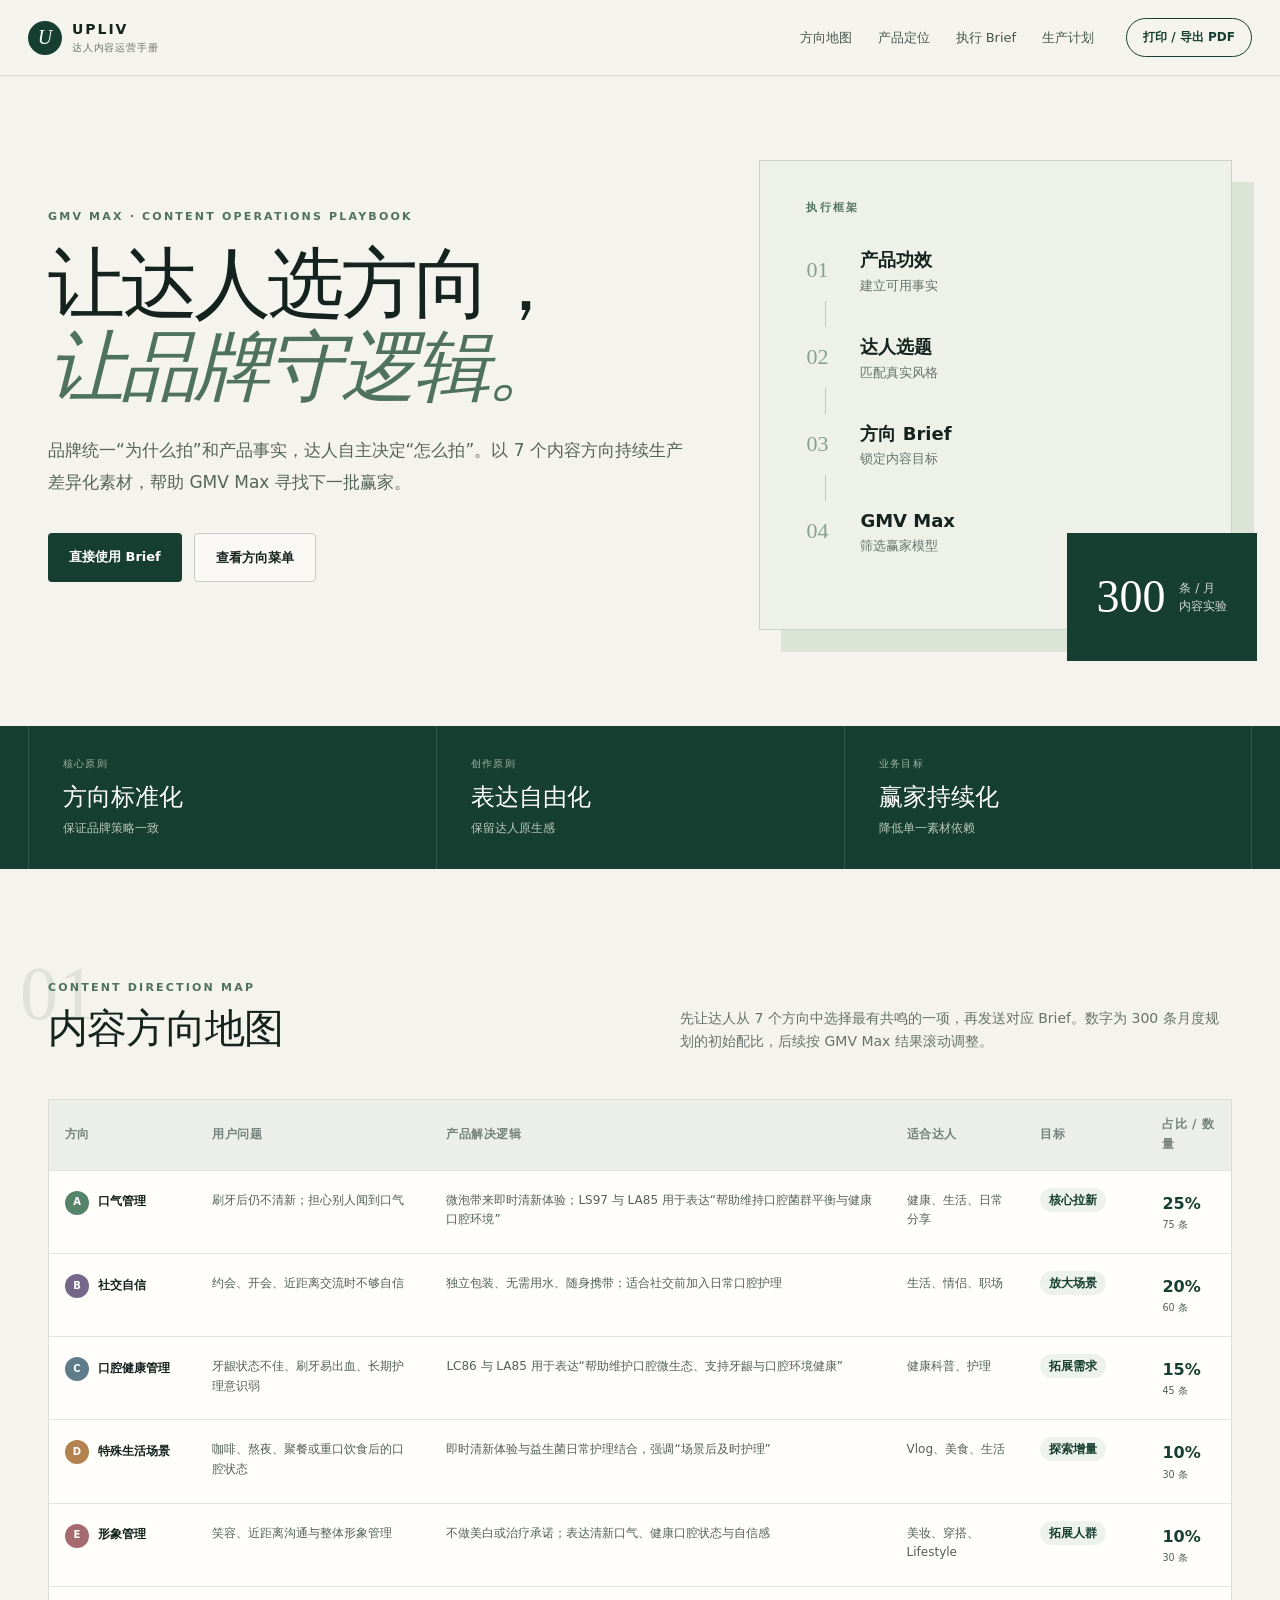
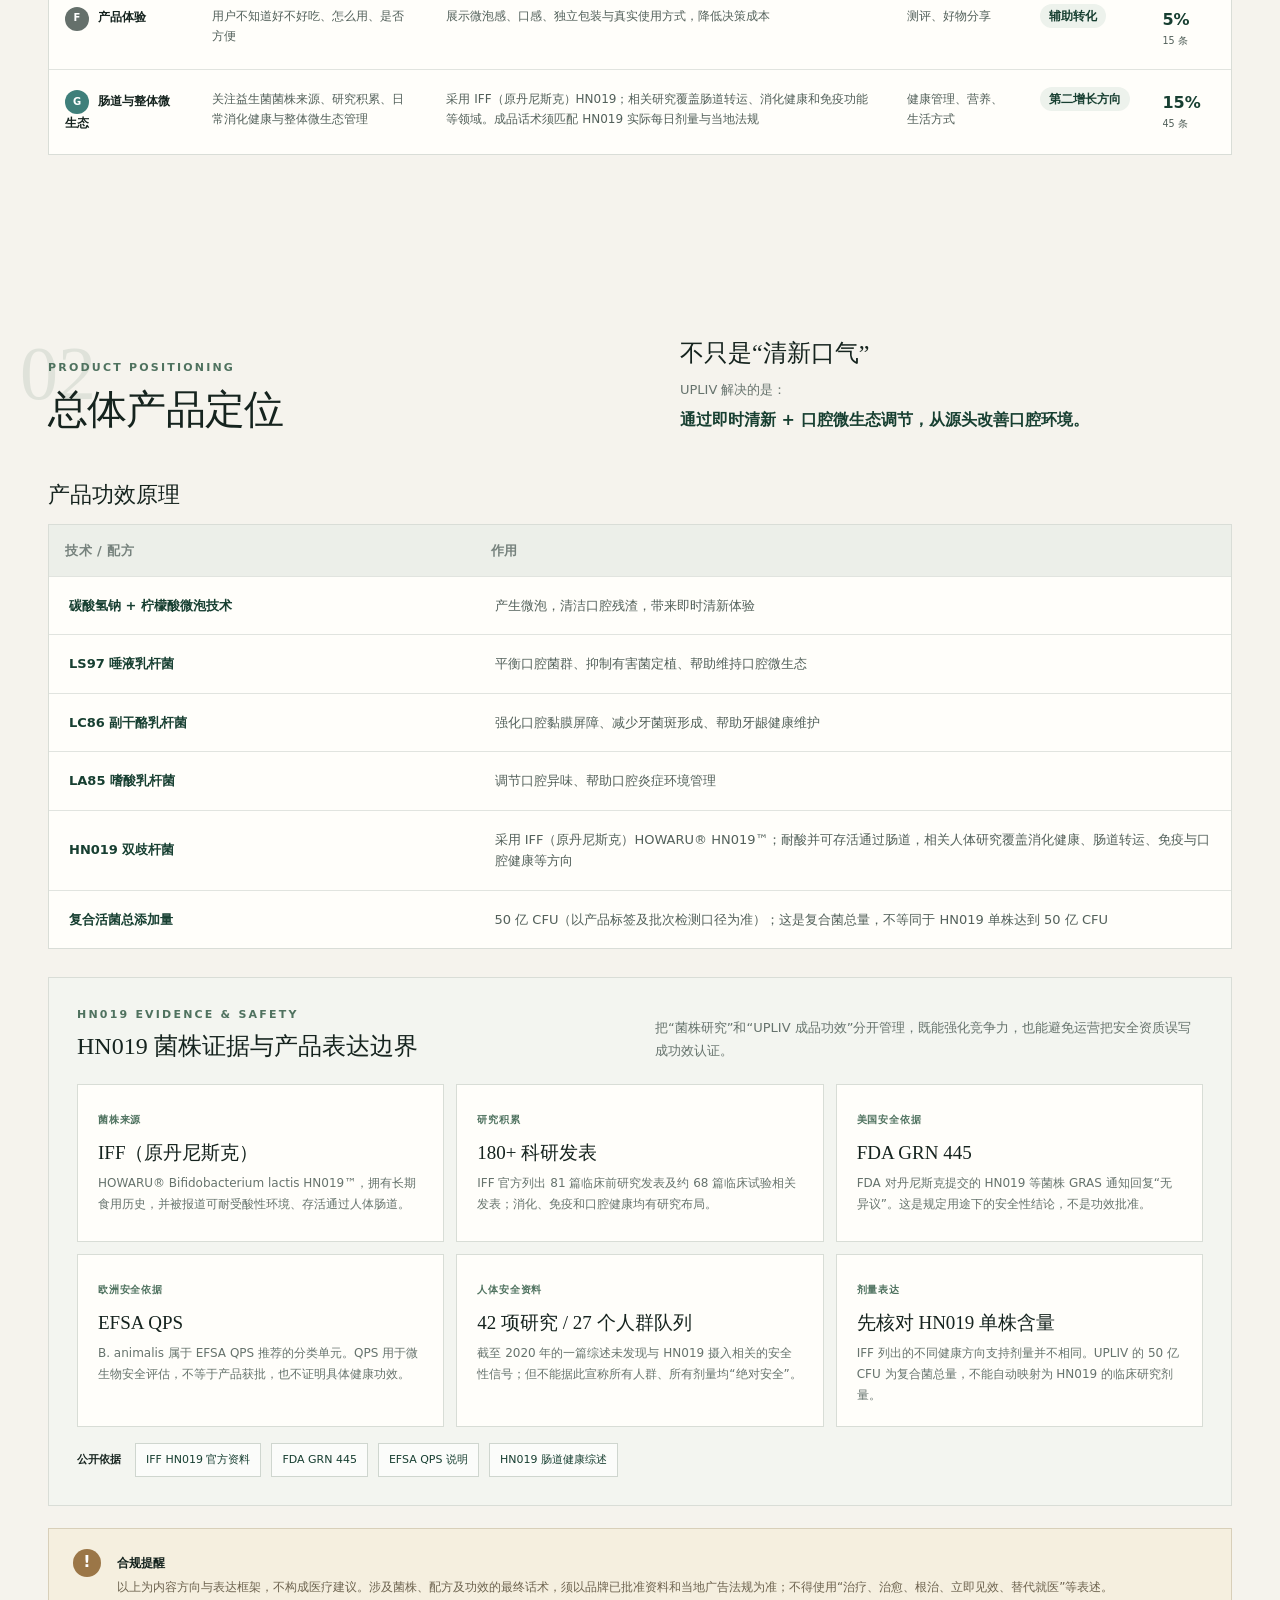
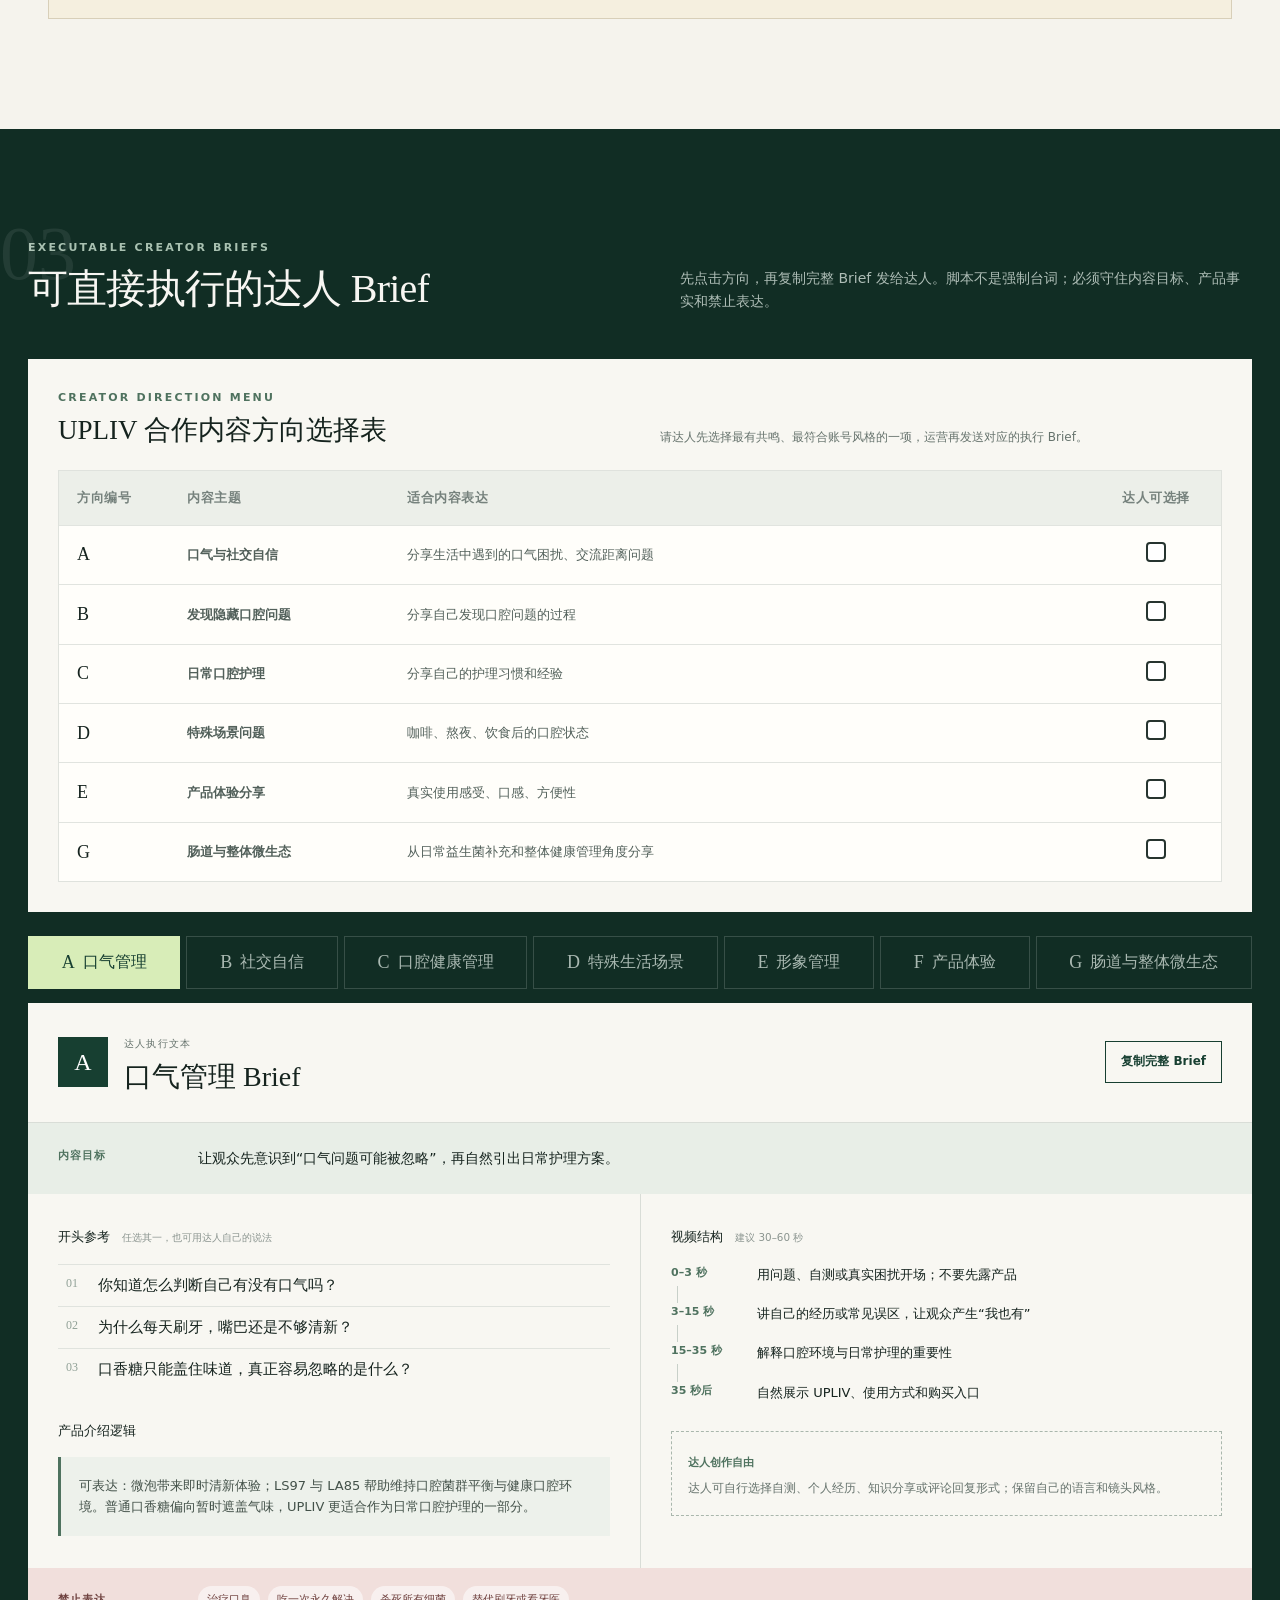
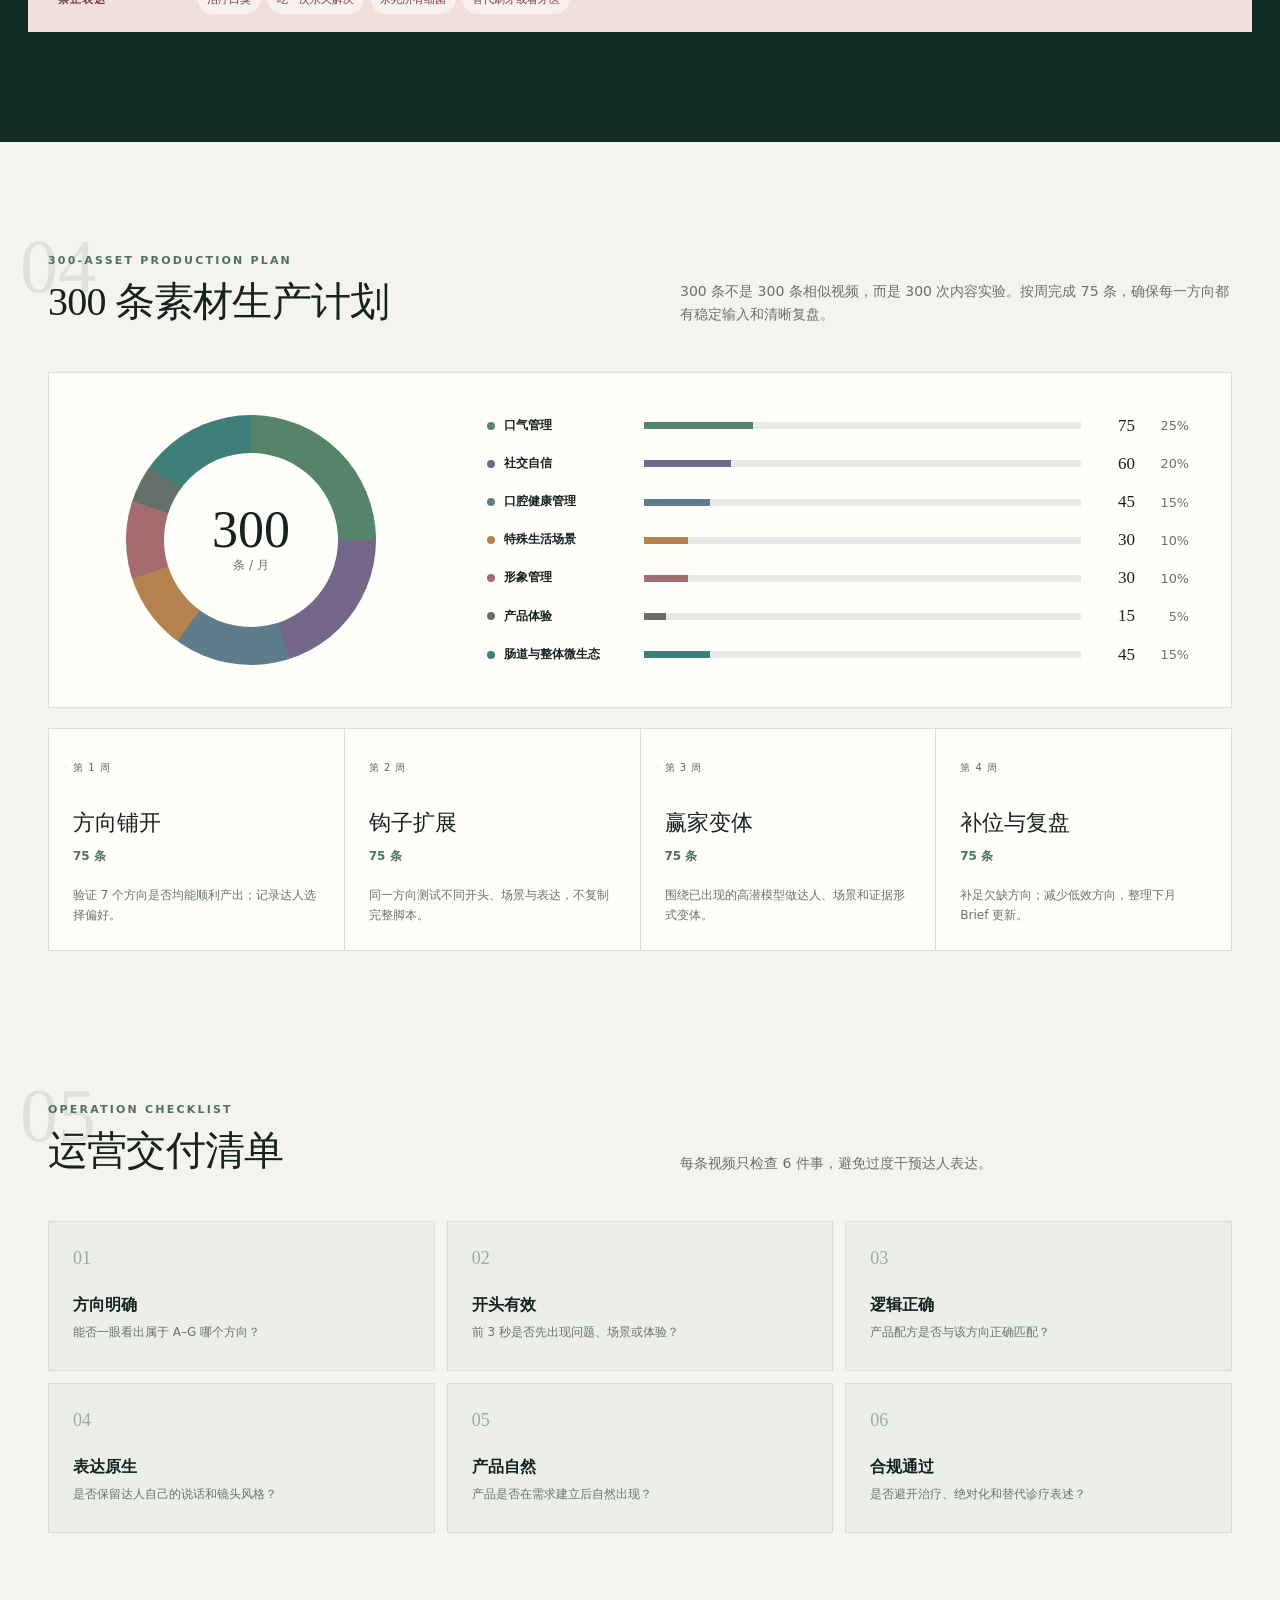
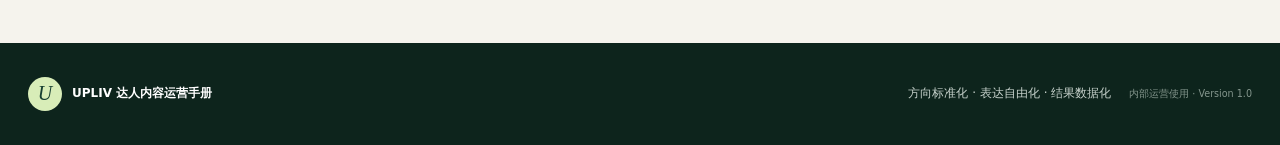
==== commit 41e164f4: "强化 HN019 肠道健康证据与 Brief" ====
--- a/index.html
+++ b/index.html
@@ -1,2 +1,2 @@
-<!DOCTYPE html><html lang="zh-CN"><head><meta charSet="utf-8"/><meta name="viewport" content="width=device-width, initial-scale=1"/><link rel="stylesheet" href="/assets/index-Dk9gpfr5.css" data-rsc-css-href="/assets/index-Dk9gpfr5.css" data-precedence="vite-rsc/importer-resources"/><link rel="modulepreload" href="/assets/layout-segment-context-BDdJ_9p8.js" crossorigin=""/><link rel="modulepreload" href="/assets/rolldown-runtime-S-ySWqyJ.js" crossorigin=""/><link rel="modulepreload" href="/assets/index-L0uxKPS1.js" crossorigin=""/><link rel="modulepreload" href="/assets/framework-DjPHiq1u.js" crossorigin=""/><link rel="modulepreload" href="/assets/page-CDx1AiwA.js" crossorigin=""/><title>UPLIV 达人内容 Brief 执行手册</title><meta name="description" content="面向运营团队的 UPLIV 达人内容方向、产品逻辑、执行 Brief 与 300 条素材生产计划。"/><meta property="og:title" content="UPLIV 达人内容运营手册"/><meta property="og:description" content="方向标准化 · 表达自由化 · 结果数据化"/><meta property="og:image" content="http://localhost:3000/og.png"/><meta property="og:image:width" content="1731"/><meta property="og:image:height" content="909"/><meta property="og:image:alt" content="UPLIV 达人内容运营手册"/><meta name="twitter:card" content="summary_large_image"/><meta name="twitter:title" content="UPLIV 达人内容运营手册"/><meta name="twitter:description" content="方向标准化 · 表达自由化 · 结果数据化"/><meta name="twitter:image" content="http://localhost:3000/og.png"/><link rel="shortcut icon" href="/favicon.svg"/><link rel="icon" href="/favicon.svg"/><script>self.__VINEXT_RSC_PARAMS__={}</script><script>self.__VINEXT_RSC_NAV__={"pathname":"/","searchParams":[]}</script><link rel="modulepreload" href="/assets/index-L0uxKPS1.js" />
-</head><body><main><header class="topbar"><a class="brand" href="#top" aria-label="返回顶部"><span class="brandMark">U</span><span><b>UPLIV</b><small>达人内容运营手册</small></span></a><nav aria-label="页面导航"><a href="#directions">方向地图</a><a href="#logic">产品定位</a><a href="#briefs">执行 Brief</a><a href="#plan">生产计划</a></nav><button class="printButton">打印 / 导出 PDF</button></header><section class="hero" id="top"><div class="heroCopy"><div class="eyebrow">GMV MAX · CONTENT OPERATIONS PLAYBOOK</div><h1>让达人选方向，<br/><em>让品牌守逻辑。</em></h1><p>品牌统一“为什么拍”和产品事实，达人自主决定“怎么拍”。以 7 个内容方向持续生产差异化素材，帮助 GMV Max 寻找下一批赢家。</p><div class="heroActions"><a class="primaryCta" href="#briefs">直接使用 Brief</a><a class="secondaryCta" href="#directions">查看方向菜单</a></div></div><div class="heroPanel" aria-label="核心执行框架"><div class="panelLabel">执行框架</div><div class="flowStep"><span>01</span><b>产品功效</b><small>建立可用事实</small></div><div class="flowLine"></div><div class="flowStep"><span>02</span><b>达人选题</b><small>匹配真实风格</small></div><div class="flowLine"></div><div class="flowStep"><span>03</span><b>方向 Brief</b><small>锁定内容目标</small></div><div class="flowLine"></div><div class="flowStep"><span>04</span><b>GMV Max</b><small>筛选赢家模型</small></div><div class="heroMetric"><strong>300</strong><span>条 / 月<br/>内容实验</span></div></div></section><section class="strategyBand"><div><small>核心原则</small><strong>方向标准化</strong><span>保证品牌策略一致</span></div><div><small>创作原则</small><strong>表达自由化</strong><span>保留达人原生感</span></div><div><small>业务目标</small><strong>赢家持续化</strong><span>降低单一素材依赖</span></div></section><section class="section" id="directions"><div class="sectionHeading"><div><span class="sectionNo">01</span><p class="kicker">CONTENT DIRECTION MAP</p><h2>内容方向地图</h2></div><p>先让达人从 7 个方向中选择最有共鸣的一项，再发送对应 Brief。数字为 300 条月度规划的初始配比，后续按 GMV Max 结果滚动调整。</p></div><div class="tableWrap"><table><thead><tr><th>方向</th><th>用户问题</th><th>产品解决逻辑</th><th>适合达人</th><th>目标</th><th>占比 / 数量</th></tr></thead><tbody><tr><td><span class="codeDot mint">A</span><b>口气管理</b></td><td>刷牙后仍不清新；担心别人闻到口气</td><td>微泡带来即时清新体验；LS97 与 LA85 用于表达“帮助维持口腔菌群平衡与健康口腔环境”</td><td>健康、生活、日常分享</td><td><span class="goalPill">核心拉新</span></td><td><strong>30%</strong><small>90<!-- --> 条</small></td></tr><tr><td><span class="codeDot violet">B</span><b>社交自信</b></td><td>约会、开会、近距离交流时不够自信</td><td>独立包装、无需用水、随身携带；适合社交前加入日常口腔护理</td><td>生活、情侣、职场</td><td><span class="goalPill">放大场景</span></td><td><strong>25%</strong><small>75<!-- --> 条</small></td></tr><tr><td><span class="codeDot blue">C</span><b>口腔健康管理</b></td><td>牙龈状态不佳、刷牙易出血、长期护理意识弱</td><td>LC86 与 LA85 用于表达“帮助维护口腔微生态、支持牙龈与口腔环境健康”</td><td>健康科普、护理</td><td><span class="goalPill">拓展需求</span></td><td><strong>15%</strong><small>45<!-- --> 条</small></td></tr><tr><td><span class="codeDot amber">D</span><b>特殊生活场景</b></td><td>咖啡、熬夜、聚餐或重口饮食后的口腔状态</td><td>即时清新体验与益生菌日常护理结合，强调“场景后及时护理”</td><td>Vlog、美食、生活</td><td><span class="goalPill">探索增量</span></td><td><strong>10%</strong><small>30<!-- --> 条</small></td></tr><tr><td><span class="codeDot rose">E</span><b>形象管理</b></td><td>笑容、近距离沟通与整体形象管理</td><td>不做美白或治疗承诺；表达清新口气、健康口腔状态与自信感</td><td>美妆、穿搭、Lifestyle</td><td><span class="goalPill">拓展人群</span></td><td><strong>10%</strong><small>30<!-- --> 条</small></td></tr><tr><td><span class="codeDot slate">F</span><b>产品体验</b></td><td>用户不知道好不好吃、怎么用、是否方便</td><td>展示微泡感、口感、独立包装与真实使用方式，降低决策成本</td><td>测评、好物分享</td><td><span class="goalPill">辅助转化</span></td><td><strong>5%</strong><small>15<!-- --> 条</small></td></tr><tr><td><span class="codeDot teal">G</span><b>肠道与整体微生态</b></td><td>关注日常益生菌补充，以及口腔之外的整体微生态管理</td><td>配方含 HN019 双歧杆菌；仅按品牌批准口径表达“支持肠道及整体微生态健康”，不延伸为疾病治疗或排便功效承诺</td><td>健康管理、营养、生活方式</td><td><span class="goalPill">谨慎探索</span></td><td><strong>5%</strong><small>15<!-- --> 条</small></td></tr></tbody></table></div></section><section class="section logicSection" id="logic"><div class="sectionHeading"><div><span class="sectionNo">02</span><p class="kicker">PRODUCT POSITIONING</p><h2>总体产品定位</h2></div><div class="positioningCopy"><strong>不只是“清新口气”</strong><p>UPLIV 解决的是：</p><b>通过即时清新 + 口腔微生态调节，从源头改善口腔环境。</b></div></div><div class="productCore"><h3>产品功效原理</h3><div class="tableWrap productCoreTable"><table><thead><tr><th>技术 / 配方</th><th>作用</th></tr></thead><tbody><tr><td><b>碳酸氢钠 + 柠檬酸微泡技术</b></td><td>产生微泡，清洁口腔残渣，带来即时清新体验</td></tr><tr><td><b>LS97 唾液乳杆菌</b></td><td>平衡口腔菌群、抑制有害菌定植、帮助维持口腔微生态</td></tr><tr><td><b>LC86 副干酪乳杆菌</b></td><td>强化口腔黏膜屏障、减少牙菌斑形成、帮助牙龈健康维护</td></tr><tr><td><b>LA85 嗜酸乳杆菌</b></td><td>调节口腔异味、帮助口腔炎症环境管理</td></tr><tr><td><b>HN019 双歧杆菌</b></td><td>辅助肠道及整体微生态健康</td></tr></tbody></table></div></div><div class="complianceNote"><div class="noteIcon">!</div><div><b>合规提醒</b><p>以上为内容方向与表达框架，不构成医疗建议。涉及菌株、配方及功效的最终话术，须以品牌已批准资料和当地广告法规为准；不得使用“治疗、治愈、根治、立即见效、替代就医”等表述。</p></div></div></section><section class="section briefsSection" id="briefs"><div class="sectionHeading light"><div><span class="sectionNo">03</span><p class="kicker">EXECUTABLE CREATOR BRIEFS</p><h2>可直接执行的达人 Brief</h2></div><p>先点击方向，再复制完整 Brief 发给达人。脚本不是强制台词；必须守住内容目标、产品事实和禁止表达。</p></div><div class="creatorChoiceCard"><div class="creatorChoiceHeading"><p class="kicker">CREATOR DIRECTION MENU</p><h3>UPLIV 合作内容方向选择表</h3><p>请达人先选择最有共鸣、最符合账号风格的一项，运营再发送对应的执行 Brief。</p></div><div class="tableWrap creatorChoiceTable"><table><thead><tr><th>方向编号</th><th>内容主题</th><th>适合内容表达</th><th>达人可选择</th></tr></thead><tbody><tr><td>A</td><td><b>口气与社交自信</b></td><td>分享生活中遇到的口气困扰、交流距离问题</td><td><label class="choiceBox"><input type="checkbox" aria-label="选择口气与社交自信"/><span aria-hidden="true"></span></label></td></tr><tr><td>B</td><td><b>发现隐藏口腔问题</b></td><td>分享自己发现口腔问题的过程</td><td><label class="choiceBox"><input type="checkbox" aria-label="选择发现隐藏口腔问题"/><span aria-hidden="true"></span></label></td></tr><tr><td>C</td><td><b>日常口腔护理</b></td><td>分享自己的护理习惯和经验</td><td><label class="choiceBox"><input type="checkbox" aria-label="选择日常口腔护理"/><span aria-hidden="true"></span></label></td></tr><tr><td>D</td><td><b>特殊场景问题</b></td><td>咖啡、熬夜、饮食后的口腔状态</td><td><label class="choiceBox"><input type="checkbox" aria-label="选择特殊场景问题"/><span aria-hidden="true"></span></label></td></tr><tr><td>E</td><td><b>产品体验分享</b></td><td>真实使用感受、口感、方便性</td><td><label class="choiceBox"><input type="checkbox" aria-label="选择产品体验分享"/><span aria-hidden="true"></span></label></td></tr><tr><td>G</td><td><b>肠道与整体微生态</b></td><td>从日常益生菌补充和整体健康管理角度分享</td><td><label class="choiceBox"><input type="checkbox" aria-label="选择肠道与整体微生态"/><span aria-hidden="true"></span></label></td></tr></tbody></table></div></div><div class="briefTabs" role="tablist" aria-label="达人 Brief 方向"><button role="tab" aria-selected="true"><span>A</span>口气管理</button><button role="tab" aria-selected="false"><span>B</span>社交自信</button><button role="tab" aria-selected="false"><span>C</span>口腔健康管理</button><button role="tab" aria-selected="false"><span>D</span>特殊生活场景</button><button role="tab" aria-selected="false"><span>E</span>形象管理</button><button role="tab" aria-selected="false"><span>F</span>产品体验</button><button role="tab" aria-selected="false"><span>G</span>肠道与整体微生态</button></div><article class="briefCard"><div class="briefHeader"><div><span class="briefCode">A</span><div><small>达人执行文本</small><h3>口气管理 Brief</h3></div></div><button>复制完整 Brief</button></div><div class="briefIntro"><b>内容目标</b><p>让观众先意识到“口气问题可能被忽略”，再自然引出日常护理方案。</p></div><div class="briefGrid"><div class="briefColumn"><h4>开头参考 <small>任选其一，也可用达人自己的说法</small></h4><ol class="hookList"><li>你知道怎么判断自己有没有口气吗？</li><li>为什么每天刷牙，嘴巴还是不够清新？</li><li>口香糖只能盖住味道，真正容易忽略的是什么？</li></ol><h4>产品介绍逻辑</h4><p class="productCopy">可表达：微泡带来即时清新体验；LS97 与 LA85 帮助维持口腔菌群平衡与健康口腔环境。普通口香糖偏向暂时遮盖气味，UPLIV 更适合作为日常口腔护理的一部分。</p></div><div class="briefColumn"><h4>视频结构 <small>建议 30–60 秒</small></h4><div class="timeline"><div><span>0–3 秒</span><p>用问题、自测或真实困扰开场；不要先露产品</p></div><div><span>3–15 秒</span><p>讲自己的经历或常见误区，让观众产生“我也有”</p></div><div><span>15–35 秒</span><p>解释口腔环境与日常护理的重要性</p></div><div><span>35 秒后</span><p>自然展示 UPLIV、使用方式和购买入口</p></div></div><div class="freedomBox"><b>达人创作自由</b><p>达人可自行选择自测、个人经历、知识分享或评论回复形式；保留自己的语言和镜头风格。</p></div></div></div><div class="avoidBar"><b>禁止表达</b><div><span>治疗口臭</span><span>吃一次永久解决</span><span>杀死所有细菌</span><span>替代刷牙或看牙医</span></div></div></article></section><section class="section" id="plan"><div class="sectionHeading"><div><span class="sectionNo">04</span><p class="kicker">300-ASSET PRODUCTION PLAN</p><h2>300 条素材生产计划</h2></div><p>300 条不是 300 条相似视频，而是 300 次内容实验。按周完成 75 条，确保每一方向都有稳定输入和清晰复盘。</p></div><div class="planLayout"><div class="donut" aria-label="300条素材方向占比"><div class="donutCenter"><strong>300</strong><span>条 / 月</span></div></div><div class="planList"><div class="planRow"><div><span class="miniDot mint"></span><b>口气管理</b></div><div class="barTrack"><span class="mint" style="width:30%"></span></div><strong>90</strong><small>30%</small></div><div class="planRow"><div><span class="miniDot violet"></span><b>社交自信</b></div><div class="barTrack"><span class="violet" style="width:25%"></span></div><strong>75</strong><small>25%</small></div><div class="planRow"><div><span class="miniDot blue"></span><b>口腔健康管理</b></div><div class="barTrack"><span class="blue" style="width:15%"></span></div><strong>45</strong><small>15%</small></div><div class="planRow"><div><span class="miniDot amber"></span><b>特殊生活场景</b></div><div class="barTrack"><span class="amber" style="width:10%"></span></div><strong>30</strong><small>10%</small></div><div class="planRow"><div><span class="miniDot rose"></span><b>形象管理</b></div><div class="barTrack"><span class="rose" style="width:10%"></span></div><strong>30</strong><small>10%</small></div><div class="planRow"><div><span class="miniDot slate"></span><b>产品体验</b></div><div class="barTrack"><span class="slate" style="width:5%"></span></div><strong>15</strong><small>5%</small></div><div class="planRow"><div><span class="miniDot teal"></span><b>肠道与整体微生态</b></div><div class="barTrack"><span class="teal" style="width:5%"></span></div><strong>15</strong><small>5%</small></div></div></div><div class="weeklyGrid"><article><span>第 1 周</span><h3>方向铺开</h3><strong>75 条</strong><p>验证 7 个方向是否均能顺利产出；记录达人选择偏好。</p></article><article><span>第 2 周</span><h3>钩子扩展</h3><strong>75 条</strong><p>同一方向测试不同开头、场景与表达，不复制完整脚本。</p></article><article><span>第 3 周</span><h3>赢家变体</h3><strong>75 条</strong><p>围绕已出现的高潜模型做达人、场景和证据形式变体。</p></article><article><span>第 4 周</span><h3>补位与复盘</h3><strong>75 条</strong><p>补足欠缺方向；减少低效方向，整理下月 Brief 更新。</p></article></div></section><section class="section opsSection"><div class="sectionHeading"><div><span class="sectionNo">05</span><p class="kicker">OPERATION CHECKLIST</p><h2>运营交付清单</h2></div><p>每条视频只检查 6 件事，避免过度干预达人表达。</p></div><div class="checkGrid"><div><span>01</span><b>方向明确</b><p>能否一眼看出属于 A–G 哪个方向？</p></div><div><span>02</span><b>开头有效</b><p>前 3 秒是否先出现问题、场景或体验？</p></div><div><span>03</span><b>逻辑正确</b><p>产品配方是否与该方向正确匹配？</p></div><div><span>04</span><b>表达原生</b><p>是否保留达人自己的说话和镜头风格？</p></div><div><span>05</span><b>产品自然</b><p>产品是否在需求建立后自然出现？</p></div><div><span>06</span><b>合规通过</b><p>是否避开治疗、绝对化和替代诊疗表述？</p></div></div></section><footer><div><span class="brandMark">U</span><b>UPLIV 达人内容运营手册</b></div><p>方向标准化 · 表达自由化 · 结果数据化</p><small>内部运营使用 · Version 1.0</small></footer></main><script id="_R_">import("/assets/index-L0uxKPS1.js")</script></body></html><script>self.__VINEXT_RSC_CHUNKS__=self.__VINEXT_RSC_CHUNKS__||[];self.__VINEXT_RSC_CHUNKS__.push("2:I[\"6d0635d915dc\",[],\"Children\",1]\n3:I[\"ac148d091f0a\",[],\"LayoutSegmentProvider\",1]\n4:I[\"6d0635d915dc\",[],\"Slot\",1]\n5:I[\"a706f558ce72\",[],\"RedirectBoundary\",1]\n:HL[\"/assets/index-Dk9gpfr5.css\",\"style\"]\n")</script><script>self.__VINEXT_RSC_CHUNKS__=self.__VINEXT_RSC_CHUNKS__||[];self.__VINEXT_RSC_CHUNKS__.push("0:{\"__route\":\"route:/\",\"__interceptionContext\":null,\"__layoutIds\":[\"layout:/\"],\"__rootLayout\":\"/\",\"page:/\":\"$L1\",\"layout:/\":[[[[\"$\",\"link\",\"css:/assets/index-Dk9gpfr5.css\",{\"rel\":\"stylesheet\",\"precedence\":\"vite-rsc/importer-resources\",\"href\":\"/assets/index-Dk9gpfr5.css\",\"data-rsc-css-href\":\"/assets/index-Dk9gpfr5.css\"}],\"$undefined\"],[\"$\",\"html\",null,{\"lang\":\"zh-CN\",\"children\":[\"$\",\"body\",null,{\"children\":[\"$\",\"$L2\",null,{}]}]}]],null],\"route:/\":[[[\"$\",\"meta\",null,{\"charSet\":\"utf-8\"}],[[\"$\",\"title\",\"0\",{\"children\":\"UPLIV 达人内容 Brief 执行手册\"}],[\"$\",\"meta\",\"1\",{\"name\":\"description\",\"content\":\"面向运营团队的 UPLIV 达人内容方向、产品逻辑、执行 Brief 与 300 条素材生产计划。\"}],[\"$\",\"meta\",\"2\",{\"property\":\"og:title\",\"content\":\"UPLIV 达人内容运营手册\"}],[\"$\",\"meta\",\"3\",{\"property\":\"og:description\",\"content\":\"方向标准化 · 表达自由化 · 结果数据化\"}],[\"$\",\"meta\",\"4\",{\"property\":\"og:image\",\"content\":\"http://localhost:3000/og.png\"}],[\"$\",\"meta\",\"5\",{\"property\":\"og:image:width\",\"content\":\"1731\"}],[\"$\",\"meta\",\"6\",{\"property\":\"og:image:height\",\"content\":\"909\"}],[\"$\",\"meta\",\"7\",{\"property\":\"og:image:alt\",\"content\":\"UPLIV 达人内容运营手册\"}],[\"$\",\"meta\",\"8\",{\"name\":\"twitter:card\",\"content\":\"summary_large_image\"}],[\"$\",\"meta\",\"9\",{\"name\":\"twitter:title\",\"content\":\"UPLIV 达人内容运营手册\"}],[\"$\",\"meta\",\"10\",{\"name\":\"twitter:description\",\"content\":\"方向标准化 · 表达自由化 · 结果数据化\"}],[\"$\",\"meta\",\"11\",{\"name\":\"twitter:image\",\"content\":\"http://localhost:3000/og.png\"}],[\"$\",\"link\",\"12\",{\"rel\":\"shortcut icon\",\"href\":\"/favicon.svg\"}],[\"$\",\"link\",\"13\",{\"rel\":\"icon\",\"href\":\"/favicon.svg\"}]],[[\"$\",\"meta\",\"0\",{\"name\":\"viewport\",\"content\":\"width=device-width, initial-scale=1\"}]]],[\"$\",\"$L3\",null,{\"segmentMap\":{\"children\":[]},\"children\":[\"$\",\"$L4\",null,{\"id\":\"layout:/\",\"parallelSlots\":\"$undefined\",\"children\":[\"$\",\"$L5\",null,{\"children\":[\"$\",\"$L3\",null,{\"segmentMap\":{\"children\":[]},\"children\":[\"$\",\"$L4\",null,{\"id\":\"page:/\"}]}]}]}]}]],\"__layoutFlags\":{\"layout:/\":\"s\"},\"__artifactCompatibility\":{\"schemaVersion\":1,\"graphVersion\":\"app-route-graph:4uhn5s1wvoptc\",\"deploymentVersion\":\"2c085efc-144f-414a-a45a-3dd3ab87bbf5\",\"appElementsSchemaVersion\":1,\"rscPayloadSchemaVersion\":1,\"rootBoundaryId\":\"/\",\"renderEpoch\":null}}\n")</script><script>self.__VINEXT_RSC_CHUNKS__=self.__VINEXT_RSC_CHUNKS__||[];self.__VINEXT_RSC_CHUNKS__.push("6:I[\"6efdf509a785\",[],\"default\",1]\n1:[\"$\",\"$L6\",null,{\"params\":\"$@7\",\"searchParams\":\"$@8\"}]\n")</script><script>self.__VINEXT_RSC_CHUNKS__=self.__VINEXT_RSC_CHUNKS__||[];self.__VINEXT_RSC_CHUNKS__.push("7:{}\n8:{}\n")</script><script>self.__VINEXT_RSC_DONE__=true</script>+<!DOCTYPE html><html lang="zh-CN"><head><meta charSet="utf-8"/><meta name="viewport" content="width=device-width, initial-scale=1"/><link rel="stylesheet" href="/assets/index-DSvArg8_.css" data-rsc-css-href="/assets/index-DSvArg8_.css" data-precedence="vite-rsc/importer-resources"/><link rel="modulepreload" href="/assets/layout-segment-context-D79B_SCz.js" crossorigin=""/><link rel="modulepreload" href="/assets/rolldown-runtime-S-ySWqyJ.js" crossorigin=""/><link rel="modulepreload" href="/assets/index-Dck6NsXQ.js" crossorigin=""/><link rel="modulepreload" href="/assets/framework-DjPHiq1u.js" crossorigin=""/><link rel="modulepreload" href="/assets/page-DUvw7AR8.js" crossorigin=""/><title>UPLIV 达人内容 Brief 执行手册</title><meta name="description" content="面向运营团队的 UPLIV 达人内容方向、产品逻辑、执行 Brief 与 300 条素材生产计划。"/><meta property="og:title" content="UPLIV 达人内容运营手册"/><meta property="og:description" content="方向标准化 · 表达自由化 · 结果数据化"/><meta property="og:image" content="http://localhost:3000/og.png"/><meta property="og:image:width" content="1731"/><meta property="og:image:height" content="909"/><meta property="og:image:alt" content="UPLIV 达人内容运营手册"/><meta name="twitter:card" content="summary_large_image"/><meta name="twitter:title" content="UPLIV 达人内容运营手册"/><meta name="twitter:description" content="方向标准化 · 表达自由化 · 结果数据化"/><meta name="twitter:image" content="http://localhost:3000/og.png"/><link rel="shortcut icon" href="/favicon.svg"/><link rel="icon" href="/favicon.svg"/><script>self.__VINEXT_RSC_PARAMS__={}</script><script>self.__VINEXT_RSC_NAV__={"pathname":"/","searchParams":[]}</script><link rel="modulepreload" href="/assets/index-Dck6NsXQ.js" />
+</head><body><main><header class="topbar"><a class="brand" href="#top" aria-label="返回顶部"><span class="brandMark">U</span><span><b>UPLIV</b><small>达人内容运营手册</small></span></a><nav aria-label="页面导航"><a href="#directions">方向地图</a><a href="#logic">产品定位</a><a href="#briefs">执行 Brief</a><a href="#plan">生产计划</a></nav><button class="printButton">打印 / 导出 PDF</button></header><section class="hero" id="top"><div class="heroCopy"><div class="eyebrow">GMV MAX · CONTENT OPERATIONS PLAYBOOK</div><h1>让达人选方向，<br/><em>让品牌守逻辑。</em></h1><p>品牌统一“为什么拍”和产品事实，达人自主决定“怎么拍”。以 7 个内容方向持续生产差异化素材，帮助 GMV Max 寻找下一批赢家。</p><div class="heroActions"><a class="primaryCta" href="#briefs">直接使用 Brief</a><a class="secondaryCta" href="#directions">查看方向菜单</a></div></div><div class="heroPanel" aria-label="核心执行框架"><div class="panelLabel">执行框架</div><div class="flowStep"><span>01</span><b>产品功效</b><small>建立可用事实</small></div><div class="flowLine"></div><div class="flowStep"><span>02</span><b>达人选题</b><small>匹配真实风格</small></div><div class="flowLine"></div><div class="flowStep"><span>03</span><b>方向 Brief</b><small>锁定内容目标</small></div><div class="flowLine"></div><div class="flowStep"><span>04</span><b>GMV Max</b><small>筛选赢家模型</small></div><div class="heroMetric"><strong>300</strong><span>条 / 月<br/>内容实验</span></div></div></section><section class="strategyBand"><div><small>核心原则</small><strong>方向标准化</strong><span>保证品牌策略一致</span></div><div><small>创作原则</small><strong>表达自由化</strong><span>保留达人原生感</span></div><div><small>业务目标</small><strong>赢家持续化</strong><span>降低单一素材依赖</span></div></section><section class="section" id="directions"><div class="sectionHeading"><div><span class="sectionNo">01</span><p class="kicker">CONTENT DIRECTION MAP</p><h2>内容方向地图</h2></div><p>先让达人从 7 个方向中选择最有共鸣的一项，再发送对应 Brief。数字为 300 条月度规划的初始配比，后续按 GMV Max 结果滚动调整。</p></div><div class="tableWrap"><table><thead><tr><th>方向</th><th>用户问题</th><th>产品解决逻辑</th><th>适合达人</th><th>目标</th><th>占比 / 数量</th></tr></thead><tbody><tr><td><span class="codeDot mint">A</span><b>口气管理</b></td><td>刷牙后仍不清新；担心别人闻到口气</td><td>微泡带来即时清新体验；LS97 与 LA85 用于表达“帮助维持口腔菌群平衡与健康口腔环境”</td><td>健康、生活、日常分享</td><td><span class="goalPill">核心拉新</span></td><td><strong>25%</strong><small>75<!-- --> 条</small></td></tr><tr><td><span class="codeDot violet">B</span><b>社交自信</b></td><td>约会、开会、近距离交流时不够自信</td><td>独立包装、无需用水、随身携带；适合社交前加入日常口腔护理</td><td>生活、情侣、职场</td><td><span class="goalPill">放大场景</span></td><td><strong>20%</strong><small>60<!-- --> 条</small></td></tr><tr><td><span class="codeDot blue">C</span><b>口腔健康管理</b></td><td>牙龈状态不佳、刷牙易出血、长期护理意识弱</td><td>LC86 与 LA85 用于表达“帮助维护口腔微生态、支持牙龈与口腔环境健康”</td><td>健康科普、护理</td><td><span class="goalPill">拓展需求</span></td><td><strong>15%</strong><small>45<!-- --> 条</small></td></tr><tr><td><span class="codeDot amber">D</span><b>特殊生活场景</b></td><td>咖啡、熬夜、聚餐或重口饮食后的口腔状态</td><td>即时清新体验与益生菌日常护理结合，强调“场景后及时护理”</td><td>Vlog、美食、生活</td><td><span class="goalPill">探索增量</span></td><td><strong>10%</strong><small>30<!-- --> 条</small></td></tr><tr><td><span class="codeDot rose">E</span><b>形象管理</b></td><td>笑容、近距离沟通与整体形象管理</td><td>不做美白或治疗承诺；表达清新口气、健康口腔状态与自信感</td><td>美妆、穿搭、Lifestyle</td><td><span class="goalPill">拓展人群</span></td><td><strong>10%</strong><small>30<!-- --> 条</small></td></tr><tr><td><span class="codeDot slate">F</span><b>产品体验</b></td><td>用户不知道好不好吃、怎么用、是否方便</td><td>展示微泡感、口感、独立包装与真实使用方式，降低决策成本</td><td>测评、好物分享</td><td><span class="goalPill">辅助转化</span></td><td><strong>5%</strong><small>15<!-- --> 条</small></td></tr><tr><td><span class="codeDot teal">G</span><b>肠道与整体微生态</b></td><td>关注益生菌菌株来源、研究积累、日常消化健康与整体微生态管理</td><td>采用 IFF（原丹尼斯克）HN019；相关研究覆盖肠道转运、消化健康和免疫功能等领域。成品话术须匹配 HN019 实际每日剂量与当地法规</td><td>健康管理、营养、生活方式</td><td><span class="goalPill">第二增长方向</span></td><td><strong>15%</strong><small>45<!-- --> 条</small></td></tr></tbody></table></div></section><section class="section logicSection" id="logic"><div class="sectionHeading"><div><span class="sectionNo">02</span><p class="kicker">PRODUCT POSITIONING</p><h2>总体产品定位</h2></div><div class="positioningCopy"><strong>不只是“清新口气”</strong><p>UPLIV 解决的是：</p><b>通过即时清新 + 口腔微生态调节，从源头改善口腔环境。</b></div></div><div class="productCore"><h3>产品功效原理</h3><div class="tableWrap productCoreTable"><table><thead><tr><th>技术 / 配方</th><th>作用</th></tr></thead><tbody><tr><td><b>碳酸氢钠 + 柠檬酸微泡技术</b></td><td>产生微泡，清洁口腔残渣，带来即时清新体验</td></tr><tr><td><b>LS97 唾液乳杆菌</b></td><td>平衡口腔菌群、抑制有害菌定植、帮助维持口腔微生态</td></tr><tr><td><b>LC86 副干酪乳杆菌</b></td><td>强化口腔黏膜屏障、减少牙菌斑形成、帮助牙龈健康维护</td></tr><tr><td><b>LA85 嗜酸乳杆菌</b></td><td>调节口腔异味、帮助口腔炎症环境管理</td></tr><tr><td><b>HN019 双歧杆菌</b></td><td>采用 IFF（原丹尼斯克）HOWARU® HN019™；耐酸并可存活通过肠道，相关人体研究覆盖消化健康、肠道转运、免疫与口腔健康等方向</td></tr><tr><td><b>复合活菌总添加量</b></td><td>50 亿 CFU（以产品标签及批次检测口径为准）；这是复合菌总量，不等同于 HN019 单株达到 50 亿 CFU</td></tr></tbody></table></div></div><div class="hnEvidence"><div class="hnEvidenceHeading"><div><p class="kicker">HN019 EVIDENCE &amp; SAFETY</p><h3>HN019 菌株证据与产品表达边界</h3></div><p>把“菌株研究”和“UPLIV 成品功效”分开管理，既能强化竞争力，也能避免运营把安全资质误写成功效认证。</p></div><div class="evidenceGrid"><article><small>菌株来源</small><strong>IFF（原丹尼斯克）</strong><p>HOWARU® Bifidobacterium lactis HN019™，拥有长期食用历史，并被报道可耐受酸性环境、存活通过人体肠道。</p></article><article><small>研究积累</small><strong>180+ 科研发表</strong><p>IFF 官方列出 81 篇临床前研究发表及约 68 篇临床试验相关发表；消化、免疫和口腔健康均有研究布局。</p></article><article><small>美国安全依据</small><strong>FDA GRN 445</strong><p>FDA 对丹尼斯克提交的 HN019 等菌株 GRAS 通知回复“无异议”。这是规定用途下的安全性结论，不是功效批准。</p></article><article><small>欧洲安全依据</small><strong>EFSA QPS</strong><p>B. animalis 属于 EFSA QPS 推荐的分类单元。QPS 用于微生物安全评估，不等于产品获批，也不证明具体健康功效。</p></article><article><small>人体安全资料</small><strong>42 项研究 / 27 个人群队列</strong><p>截至 2020 年的一篇综述未发现与 HN019 摄入相关的安全性信号；但不能据此宣称所有人群、所有剂量均“绝对安全”。</p></article><article><small>剂量表达</small><strong>先核对 HN019 单株含量</strong><p>IFF 列出的不同健康方向支持剂量并不相同。UPLIV 的 50 亿 CFU 为复合菌总量，不能自动映射为 HN019 的临床研究剂量。</p></article></div><div class="sourceLinks"><b>公开依据</b><a href="https://www.iff.com/health-sciences/our-products/howaru-hn019/" target="_blank" rel="noreferrer">IFF HN019 官方资料</a><a href="https://www.hfpappexternal.fda.gov/scripts/fdcc/index.cfm?id=445&amp;set=grasnotices" target="_blank" rel="noreferrer">FDA GRN 445</a><a href="https://www.efsa.europa.eu/en/topics/topic/qualified-presumption-safety-qps" target="_blank" rel="noreferrer">EFSA QPS 说明</a><a href="https://pmc.ncbi.nlm.nih.gov/articles/PMC8712437/" target="_blank" rel="noreferrer">HN019 肠道健康综述</a></div></div><div class="complianceNote"><div class="noteIcon">!</div><div><b>合规提醒</b><p>以上为内容方向与表达框架，不构成医疗建议。涉及菌株、配方及功效的最终话术，须以品牌已批准资料和当地广告法规为准；不得使用“治疗、治愈、根治、立即见效、替代就医”等表述。</p></div></div></section><section class="section briefsSection" id="briefs"><div class="sectionHeading light"><div><span class="sectionNo">03</span><p class="kicker">EXECUTABLE CREATOR BRIEFS</p><h2>可直接执行的达人 Brief</h2></div><p>先点击方向，再复制完整 Brief 发给达人。脚本不是强制台词；必须守住内容目标、产品事实和禁止表达。</p></div><div class="creatorChoiceCard"><div class="creatorChoiceHeading"><p class="kicker">CREATOR DIRECTION MENU</p><h3>UPLIV 合作内容方向选择表</h3><p>请达人先选择最有共鸣、最符合账号风格的一项，运营再发送对应的执行 Brief。</p></div><div class="tableWrap creatorChoiceTable"><table><thead><tr><th>方向编号</th><th>内容主题</th><th>适合内容表达</th><th>达人可选择</th></tr></thead><tbody><tr><td>A</td><td><b>口气与社交自信</b></td><td>分享生活中遇到的口气困扰、交流距离问题</td><td><label class="choiceBox"><input type="checkbox" aria-label="选择口气与社交自信"/><span aria-hidden="true"></span></label></td></tr><tr><td>B</td><td><b>发现隐藏口腔问题</b></td><td>分享自己发现口腔问题的过程</td><td><label class="choiceBox"><input type="checkbox" aria-label="选择发现隐藏口腔问题"/><span aria-hidden="true"></span></label></td></tr><tr><td>C</td><td><b>日常口腔护理</b></td><td>分享自己的护理习惯和经验</td><td><label class="choiceBox"><input type="checkbox" aria-label="选择日常口腔护理"/><span aria-hidden="true"></span></label></td></tr><tr><td>D</td><td><b>特殊场景问题</b></td><td>咖啡、熬夜、饮食后的口腔状态</td><td><label class="choiceBox"><input type="checkbox" aria-label="选择特殊场景问题"/><span aria-hidden="true"></span></label></td></tr><tr><td>E</td><td><b>产品体验分享</b></td><td>真实使用感受、口感、方便性</td><td><label class="choiceBox"><input type="checkbox" aria-label="选择产品体验分享"/><span aria-hidden="true"></span></label></td></tr><tr><td>G</td><td><b>肠道与整体微生态</b></td><td>从日常益生菌补充和整体健康管理角度分享</td><td><label class="choiceBox"><input type="checkbox" aria-label="选择肠道与整体微生态"/><span aria-hidden="true"></span></label></td></tr></tbody></table></div></div><div class="briefTabs" role="tablist" aria-label="达人 Brief 方向"><button role="tab" aria-selected="true"><span>A</span>口气管理</button><button role="tab" aria-selected="false"><span>B</span>社交自信</button><button role="tab" aria-selected="false"><span>C</span>口腔健康管理</button><button role="tab" aria-selected="false"><span>D</span>特殊生活场景</button><button role="tab" aria-selected="false"><span>E</span>形象管理</button><button role="tab" aria-selected="false"><span>F</span>产品体验</button><button role="tab" aria-selected="false"><span>G</span>肠道与整体微生态</button></div><article class="briefCard"><div class="briefHeader"><div><span class="briefCode">A</span><div><small>达人执行文本</small><h3>口气管理 Brief</h3></div></div><button>复制完整 Brief</button></div><div class="briefIntro"><b>内容目标</b><p>让观众先意识到“口气问题可能被忽略”，再自然引出日常护理方案。</p></div><div class="briefGrid"><div class="briefColumn"><h4>开头参考 <small>任选其一，也可用达人自己的说法</small></h4><ol class="hookList"><li>你知道怎么判断自己有没有口气吗？</li><li>为什么每天刷牙，嘴巴还是不够清新？</li><li>口香糖只能盖住味道，真正容易忽略的是什么？</li></ol><h4>产品介绍逻辑</h4><p class="productCopy">可表达：微泡带来即时清新体验；LS97 与 LA85 帮助维持口腔菌群平衡与健康口腔环境。普通口香糖偏向暂时遮盖气味，UPLIV 更适合作为日常口腔护理的一部分。</p></div><div class="briefColumn"><h4>视频结构 <small>建议 30–60 秒</small></h4><div class="timeline"><div><span>0–3 秒</span><p>用问题、自测或真实困扰开场；不要先露产品</p></div><div><span>3–15 秒</span><p>讲自己的经历或常见误区，让观众产生“我也有”</p></div><div><span>15–35 秒</span><p>解释口腔环境与日常护理的重要性</p></div><div><span>35 秒后</span><p>自然展示 UPLIV、使用方式和购买入口</p></div></div><div class="freedomBox"><b>达人创作自由</b><p>达人可自行选择自测、个人经历、知识分享或评论回复形式；保留自己的语言和镜头风格。</p></div></div></div><div class="avoidBar"><b>禁止表达</b><div><span>治疗口臭</span><span>吃一次永久解决</span><span>杀死所有细菌</span><span>替代刷牙或看牙医</span></div></div></article></section><section class="section" id="plan"><div class="sectionHeading"><div><span class="sectionNo">04</span><p class="kicker">300-ASSET PRODUCTION PLAN</p><h2>300 条素材生产计划</h2></div><p>300 条不是 300 条相似视频，而是 300 次内容实验。按周完成 75 条，确保每一方向都有稳定输入和清晰复盘。</p></div><div class="planLayout"><div class="donut" aria-label="300条素材方向占比"><div class="donutCenter"><strong>300</strong><span>条 / 月</span></div></div><div class="planList"><div class="planRow"><div><span class="miniDot mint"></span><b>口气管理</b></div><div class="barTrack"><span class="mint" style="width:25%"></span></div><strong>75</strong><small>25%</small></div><div class="planRow"><div><span class="miniDot violet"></span><b>社交自信</b></div><div class="barTrack"><span class="violet" style="width:20%"></span></div><strong>60</strong><small>20%</small></div><div class="planRow"><div><span class="miniDot blue"></span><b>口腔健康管理</b></div><div class="barTrack"><span class="blue" style="width:15%"></span></div><strong>45</strong><small>15%</small></div><div class="planRow"><div><span class="miniDot amber"></span><b>特殊生活场景</b></div><div class="barTrack"><span class="amber" style="width:10%"></span></div><strong>30</strong><small>10%</small></div><div class="planRow"><div><span class="miniDot rose"></span><b>形象管理</b></div><div class="barTrack"><span class="rose" style="width:10%"></span></div><strong>30</strong><small>10%</small></div><div class="planRow"><div><span class="miniDot slate"></span><b>产品体验</b></div><div class="barTrack"><span class="slate" style="width:5%"></span></div><strong>15</strong><small>5%</small></div><div class="planRow"><div><span class="miniDot teal"></span><b>肠道与整体微生态</b></div><div class="barTrack"><span class="teal" style="width:15%"></span></div><strong>45</strong><small>15%</small></div></div></div><div class="weeklyGrid"><article><span>第 1 周</span><h3>方向铺开</h3><strong>75 条</strong><p>验证 7 个方向是否均能顺利产出；记录达人选择偏好。</p></article><article><span>第 2 周</span><h3>钩子扩展</h3><strong>75 条</strong><p>同一方向测试不同开头、场景与表达，不复制完整脚本。</p></article><article><span>第 3 周</span><h3>赢家变体</h3><strong>75 条</strong><p>围绕已出现的高潜模型做达人、场景和证据形式变体。</p></article><article><span>第 4 周</span><h3>补位与复盘</h3><strong>75 条</strong><p>补足欠缺方向；减少低效方向，整理下月 Brief 更新。</p></article></div></section><section class="section opsSection"><div class="sectionHeading"><div><span class="sectionNo">05</span><p class="kicker">OPERATION CHECKLIST</p><h2>运营交付清单</h2></div><p>每条视频只检查 6 件事，避免过度干预达人表达。</p></div><div class="checkGrid"><div><span>01</span><b>方向明确</b><p>能否一眼看出属于 A–G 哪个方向？</p></div><div><span>02</span><b>开头有效</b><p>前 3 秒是否先出现问题、场景或体验？</p></div><div><span>03</span><b>逻辑正确</b><p>产品配方是否与该方向正确匹配？</p></div><div><span>04</span><b>表达原生</b><p>是否保留达人自己的说话和镜头风格？</p></div><div><span>05</span><b>产品自然</b><p>产品是否在需求建立后自然出现？</p></div><div><span>06</span><b>合规通过</b><p>是否避开治疗、绝对化和替代诊疗表述？</p></div></div></section><footer><div><span class="brandMark">U</span><b>UPLIV 达人内容运营手册</b></div><p>方向标准化 · 表达自由化 · 结果数据化</p><small>内部运营使用 · Version 1.0</small></footer></main><script id="_R_">import("/assets/index-Dck6NsXQ.js")</script></body></html><script>self.__VINEXT_RSC_CHUNKS__=self.__VINEXT_RSC_CHUNKS__||[];self.__VINEXT_RSC_CHUNKS__.push("2:I[\"6d0635d915dc\",[],\"Children\",1]\n3:I[\"ac148d091f0a\",[],\"LayoutSegmentProvider\",1]\n4:I[\"6d0635d915dc\",[],\"Slot\",1]\n5:I[\"a706f558ce72\",[],\"RedirectBoundary\",1]\n:HL[\"/assets/index-DSvArg8_.css\",\"style\"]\n")</script><script>self.__VINEXT_RSC_CHUNKS__=self.__VINEXT_RSC_CHUNKS__||[];self.__VINEXT_RSC_CHUNKS__.push("0:{\"__route\":\"route:/\",\"__interceptionContext\":null,\"__layoutIds\":[\"layout:/\"],\"__rootLayout\":\"/\",\"page:/\":\"$L1\",\"layout:/\":[[[[\"$\",\"link\",\"css:/assets/index-DSvArg8_.css\",{\"rel\":\"stylesheet\",\"precedence\":\"vite-rsc/importer-resources\",\"href\":\"/assets/index-DSvArg8_.css\",\"data-rsc-css-href\":\"/assets/index-DSvArg8_.css\"}],\"$undefined\"],[\"$\",\"html\",null,{\"lang\":\"zh-CN\",\"children\":[\"$\",\"body\",null,{\"children\":[\"$\",\"$L2\",null,{}]}]}]],null],\"route:/\":[[[\"$\",\"meta\",null,{\"charSet\":\"utf-8\"}],[[\"$\",\"title\",\"0\",{\"children\":\"UPLIV 达人内容 Brief 执行手册\"}],[\"$\",\"meta\",\"1\",{\"name\":\"description\",\"content\":\"面向运营团队的 UPLIV 达人内容方向、产品逻辑、执行 Brief 与 300 条素材生产计划。\"}],[\"$\",\"meta\",\"2\",{\"property\":\"og:title\",\"content\":\"UPLIV 达人内容运营手册\"}],[\"$\",\"meta\",\"3\",{\"property\":\"og:description\",\"content\":\"方向标准化 · 表达自由化 · 结果数据化\"}],[\"$\",\"meta\",\"4\",{\"property\":\"og:image\",\"content\":\"http://localhost:3000/og.png\"}],[\"$\",\"meta\",\"5\",{\"property\":\"og:image:width\",\"content\":\"1731\"}],[\"$\",\"meta\",\"6\",{\"property\":\"og:image:height\",\"content\":\"909\"}],[\"$\",\"meta\",\"7\",{\"property\":\"og:image:alt\",\"content\":\"UPLIV 达人内容运营手册\"}],[\"$\",\"meta\",\"8\",{\"name\":\"twitter:card\",\"content\":\"summary_large_image\"}],[\"$\",\"meta\",\"9\",{\"name\":\"twitter:title\",\"content\":\"UPLIV 达人内容运营手册\"}],[\"$\",\"meta\",\"10\",{\"name\":\"twitter:description\",\"content\":\"方向标准化 · 表达自由化 · 结果数据化\"}],[\"$\",\"meta\",\"11\",{\"name\":\"twitter:image\",\"content\":\"http://localhost:3000/og.png\"}],[\"$\",\"link\",\"12\",{\"rel\":\"shortcut icon\",\"href\":\"/favicon.svg\"}],[\"$\",\"link\",\"13\",{\"rel\":\"icon\",\"href\":\"/favicon.svg\"}]],[[\"$\",\"meta\",\"0\",{\"name\":\"viewport\",\"content\":\"width=device-width, initial-scale=1\"}]]],[\"$\",\"$L3\",null,{\"segmentMap\":{\"children\":[]},\"children\":[\"$\",\"$L4\",null,{\"id\":\"layout:/\",\"parallelSlots\":\"$undefined\",\"children\":[\"$\",\"$L5\",null,{\"children\":[\"$\",\"$L3\",null,{\"segmentMap\":{\"children\":[]},\"children\":[\"$\",\"$L4\",null,{\"id\":\"page:/\"}]}]}]}]}]],\"__layoutFlags\":{\"layout:/\":\"s\"},\"__artifactCompatibility\":{\"schemaVersion\":1,\"graphVersion\":\"app-route-graph:4uhn5s1wvoptc\",\"deploymentVersion\":\"898dcd5a-365f-4835-a289-994c238836f2\",\"appElementsSchemaVersion\":1,\"rscPayloadSchemaVersion\":1,\"rootBoundaryId\":\"/\",\"renderEpoch\":null}}\n")</script><script>self.__VINEXT_RSC_CHUNKS__=self.__VINEXT_RSC_CHUNKS__||[];self.__VINEXT_RSC_CHUNKS__.push("6:I[\"6efdf509a785\",[],\"default\",1]\n1:[\"$\",\"$L6\",null,{\"params\":\"$@7\",\"searchParams\":\"$@8\"}]\n")</script><script>self.__VINEXT_RSC_CHUNKS__=self.__VINEXT_RSC_CHUNKS__||[];self.__VINEXT_RSC_CHUNKS__.push("7:{}\n8:{}\n")</script><script>self.__VINEXT_RSC_DONE__=true</script>
--- a/assets/index-DSvArg8_.css
+++ b/assets/index-DSvArg8_.css
@@ -0,0 +1,2 @@
+/*! tailwindcss v4.2.1 | MIT License | https://tailwindcss.com */
+@layer theme{:root,:host{--font-sans:ui-sans-serif, system-ui, sans-serif, "Apple Color Emoji", "Segoe UI Emoji", "Segoe UI Symbol", "Noto Color Emoji";--font-mono:ui-monospace, SFMono-Regular, Menlo, Monaco, Consolas, "Liberation Mono", "Courier New", monospace;--spacing:.25rem;--default-font-family:var(--font-sans);--default-mono-font-family:var(--font-mono)}}@layer base{*,:after,:before,::backdrop{box-sizing:border-box;border:0 solid;margin:0;padding:0}::file-selector-button{box-sizing:border-box;border:0 solid;margin:0;padding:0}html,:host{-webkit-text-size-adjust:100%;tab-size:4;line-height:1.5;font-family:var(--default-font-family,ui-sans-serif, system-ui, sans-serif, "Apple Color Emoji", "Segoe UI Emoji", "Segoe UI Symbol", "Noto Color Emoji");font-feature-settings:var(--default-font-feature-settings,normal);font-variation-settings:var(--default-font-variation-settings,normal);-webkit-tap-highlight-color:transparent}hr{height:0;color:inherit;border-top-width:1px}abbr:where([title]){-webkit-text-decoration:underline dotted;text-decoration:underline dotted}h1,h2,h3,h4,h5,h6{font-size:inherit;font-weight:inherit}a{color:inherit;-webkit-text-decoration:inherit;-webkit-text-decoration:inherit;-webkit-text-decoration:inherit;-webkit-text-decoration:inherit;text-decoration:inherit}b,strong{font-weight:bolder}code,kbd,samp,pre{font-family:var(--default-mono-font-family,ui-monospace, SFMono-Regular, Menlo, Monaco, Consolas, "Liberation Mono", "Courier New", monospace);font-feature-settings:var(--default-mono-font-feature-settings,normal);font-variation-settings:var(--default-mono-font-variation-settings,normal);font-size:1em}small{font-size:80%}sub,sup{vertical-align:baseline;font-size:75%;line-height:0;position:relative}sub{bottom:-.25em}sup{top:-.5em}table{text-indent:0;border-color:inherit;border-collapse:collapse}:-moz-focusring{outline:auto}progress{vertical-align:baseline}summary{display:list-item}ol,ul,menu{list-style:none}img,svg,video,canvas,audio,iframe,embed,object{vertical-align:middle;display:block}img,video{max-width:100%;height:auto}button,input,select,optgroup,textarea{font:inherit;font-feature-settings:inherit;font-variation-settings:inherit;letter-spacing:inherit;color:inherit;opacity:1;background-color:#0000;border-radius:0}::file-selector-button{font:inherit;font-feature-settings:inherit;font-variation-settings:inherit;letter-spacing:inherit;color:inherit;opacity:1;background-color:#0000;border-radius:0}:where(select:is([multiple],[size])) optgroup{font-weight:bolder}:where(select:is([multiple],[size])) optgroup option{padding-inline-start:20px}::file-selector-button{margin-inline-end:4px}::placeholder{opacity:1}@supports (not ((-webkit-appearance:-apple-pay-button))) or (contain-intrinsic-size:1px){::placeholder{color:currentColor}@supports (color:color-mix(in lab, red, red)){::placeholder{color:color-mix(in oklab, currentcolor 50%, transparent)}}}textarea{resize:vertical}::-webkit-search-decoration{-webkit-appearance:none}::-webkit-date-and-time-value{min-height:1lh;text-align:inherit}::-webkit-datetime-edit{display:inline-flex}::-webkit-datetime-edit-fields-wrapper{padding:0}::-webkit-datetime-edit{padding-block:0}::-webkit-datetime-edit-year-field{padding-block:0}::-webkit-datetime-edit-month-field{padding-block:0}::-webkit-datetime-edit-day-field{padding-block:0}::-webkit-datetime-edit-hour-field{padding-block:0}::-webkit-datetime-edit-minute-field{padding-block:0}::-webkit-datetime-edit-second-field{padding-block:0}::-webkit-datetime-edit-millisecond-field{padding-block:0}::-webkit-datetime-edit-meridiem-field{padding-block:0}::-webkit-calendar-picker-indicator{line-height:1}:-moz-ui-invalid{box-shadow:none}button,input:where([type=button],[type=reset],[type=submit]){appearance:button}::file-selector-button{appearance:button}::-webkit-inner-spin-button{height:auto}::-webkit-outer-spin-button{height:auto}[hidden]:where(:not([hidden=until-found])){display:none!important}}@layer components;@layer utilities{.relative{position:relative}.start{inset-inline-start:var(--spacing)}.table{display:table}}:root{--ink:#15231e;--muted:#66736d;--paper:#f5f3ed;--white:#fffefa;--green:#4f725f;--deep:#173f31;--line:#d9ddd7;--lime:#d8edb8}*{box-sizing:border-box}html{scroll-behavior:smooth}body{color:var(--ink);background:var(--paper);margin:0;font-family:PingFang SC,Noto Sans CJK SC,Microsoft YaHei,system-ui,-apple-system,sans-serif;line-height:1.65}button,a{font:inherit}button{cursor:pointer}a{color:inherit;text-decoration:none}main{overflow:hidden}.topbar{z-index:50;-webkit-backdrop-filter:blur(16px);backdrop-filter:blur(16px);background:#f5f3edeb;border-bottom:1px solid #15231e1f;align-items:center;gap:32px;height:76px;padding:0 max(28px,50vw - 620px);display:flex;position:sticky;top:0}.brand{align-items:center;gap:10px;margin-right:auto;display:flex}.brandMark{color:#fff;background:var(--deep);border-radius:50%;place-items:center;width:34px;height:34px;font-family:Georgia,serif;font-size:20px;font-style:italic;display:grid}.brand b,.brand small{line-height:1.1;display:block}.brand b{letter-spacing:.14em;font-size:14px}.brand small{color:var(--muted);letter-spacing:.08em;margin-top:5px;font-size:10px}.topbar nav{color:#46554f;align-items:center;gap:26px;font-size:13px;display:flex}.topbar nav a:hover{color:var(--deep)}.printButton{border:1px solid var(--deep);color:var(--deep);background:0 0;border-radius:999px;padding:9px 16px;font-size:12px;font-weight:700}.hero{grid-template-columns:1.15fr .85fr;align-items:center;gap:72px;max-width:1240px;min-height:650px;margin:0 auto;padding:78px 28px 90px;display:grid}.eyebrow,.kicker{color:var(--green);letter-spacing:.2em;font-size:11px;font-weight:800}.hero h1{letter-spacing:-.05em;margin:18px 0 24px;font-family:Georgia,Songti SC,serif;font-size:clamp(52px,6vw,82px);font-weight:500;line-height:1.08}.hero h1 em{color:var(--green);font-weight:500}.heroCopy>p{color:#54635c;max-width:650px;font-size:17px;line-height:1.9}.heroActions{gap:12px;margin-top:34px;display:flex}.primaryCta,.secondaryCta{border-radius:4px;padding:13px 21px;font-size:13px;font-weight:700}.primaryCta{color:#fff;background:var(--deep)}.secondaryCta{background:#fff6;border:1px solid #c5cbc6}.heroPanel{background:#eef1e8;border:1px solid #ccd3cc;min-height:470px;padding:38px 46px;position:relative;box-shadow:22px 22px #dce4d7}.panelLabel{color:var(--green);letter-spacing:.2em;margin-bottom:28px;font-size:11px;font-weight:800}.flowStep{grid-template-columns:40px 1fr;align-items:center;column-gap:14px;display:grid}.flowStep span{color:#88a191;grid-row:1/3;font-family:Georgia,serif;font-size:22px}.flowStep b{font-size:18px}.flowStep small{color:var(--muted)}.flowLine{background:#bdcabe;width:1px;height:26px;margin:5px 0 5px 19px}.heroMetric{color:#fff;background:var(--deep);justify-content:center;align-items:center;gap:14px;width:190px;height:128px;display:flex;position:absolute;bottom:-32px;right:-26px}.heroMetric strong{font:500 46px/1 Georgia,serif}.heroMetric span{opacity:.8;font-size:12px;line-height:1.5}.strategyBand{color:#fff;background:var(--deep);grid-template-columns:repeat(3,1fr);padding:0 max(28px,50vw - 620px);display:grid}.strategyBand>div{border-left:1px solid #ffffff1f;padding:30px 34px}.strategyBand>div:last-child{border-right:1px solid #ffffff1f}.strategyBand small,.strategyBand strong,.strategyBand span{display:block}.strategyBand small{color:#9eb3a7;letter-spacing:.12em;font-size:10px}.strategyBand strong{margin:5px 0 2px;font-family:Georgia,Songti SC,serif;font-size:24px;font-weight:500}.strategyBand span{color:#b9c8c0;font-size:12px}.section{max-width:1240px;margin:0 auto;padding:110px 28px}.sectionHeading{grid-template-columns:1fr 1fr;align-items:end;gap:80px;margin-bottom:46px;display:grid}.sectionHeading>div{position:relative}.sectionNo{color:#4f725f21;font:500 76px/1 Georgia,serif;position:absolute;top:-24px;left:-28px}.sectionHeading h2{letter-spacing:-.02em;margin:8px 0 0;font:500 40px/1.2 Georgia,Songti SC,serif;position:relative}.sectionHeading>p{color:var(--muted);margin:0;font-size:14px}.tableWrap{border:1px solid var(--line);background:var(--white);overflow-x:auto}table{border-collapse:collapse;width:100%;min-width:1000px;font-size:12px}th{text-align:left;color:#76827d;letter-spacing:.04em;background:#ecefe9;padding:15px 16px;font-weight:700}td{vertical-align:top;color:#52605a;border-top:1px solid #e1e4df;padding:20px 16px}td:first-child{min-width:130px}td:first-child b{color:var(--ink);margin-left:9px}td:last-child strong,td:last-child small{display:block}td:last-child strong{color:var(--deep);font-size:16px}.codeDot{color:#fff;border-radius:50%;place-items:center;width:24px;height:24px;font-size:10px;font-weight:800;display:inline-grid}.goalPill{white-space:nowrap;color:var(--deep);background:#edf2ec;border-radius:999px;padding:5px 9px;font-weight:700}.mint{background:#56846b!important}.violet{background:#746789!important}.blue{background:#5f7c8a!important}.amber{background:#b3824f!important}.rose{background:#a66b70!important}.slate{background:#65706b!important}.teal{background:#3f7f7a!important}.logicSection{padding-top:72px}.positioningCopy{align-self:end}.positioningCopy strong,.positioningCopy b{display:block}.positioningCopy strong{color:var(--ink);margin-bottom:10px;font:500 24px/1.35 Georgia,Songti SC,serif}.positioningCopy p{color:var(--muted);margin:0 0 5px;font-size:13px}.positioningCopy b{color:var(--deep);font-size:16px;line-height:1.75}.productCore h3{margin:0 0 14px;font:500 22px Georgia,Songti SC,serif}.productCoreTable table{min-width:680px;font-size:13px}.productCoreTable th:first-child{width:36%}.productCoreTable td{vertical-align:middle;padding:18px 20px}.productCoreTable td:first-child b{color:var(--deep);margin-left:0}.hnEvidence{border:1px solid var(--line);background:#f3f5f0;margin-top:28px;padding:28px}.hnEvidenceHeading{grid-template-columns:1fr 1fr;align-items:end;gap:30px;margin-bottom:22px;display:grid}.hnEvidenceHeading h3{margin:7px 0 0;font:500 24px/1.3 Georgia,Songti SC,serif}.hnEvidenceHeading>p{color:var(--muted);margin:0;font-size:13px;line-height:1.8}.evidenceGrid{grid-template-columns:repeat(3,1fr);gap:12px;display:grid}.evidenceGrid article{background:var(--white);border:1px solid #d8ddd6;min-height:158px;padding:20px}.evidenceGrid small{color:var(--green);letter-spacing:.08em;font-size:10px;font-weight:800}.evidenceGrid strong{color:var(--ink);margin:9px 0 8px;font:500 19px/1.25 Georgia,Songti SC,serif;display:block}.evidenceGrid p{color:var(--muted);margin:0;font-size:12px;line-height:1.75}.sourceLinks{flex-wrap:wrap;align-items:center;gap:10px;margin-top:16px;font-size:11px;display:flex}.sourceLinks b{color:var(--ink);margin-right:4px}.sourceLinks a{color:var(--deep);background:#ffffffb3;border:1px solid #cfd6cf;padding:7px 10px;text-decoration:none}.sourceLinks a:hover{border-color:var(--green)}.complianceNote{background:#f5efdf;border:1px solid #d8cfb9;gap:16px;margin-top:22px;padding:20px 24px;display:flex}.noteIcon{color:#fff;background:#9b7647;border-radius:50%;flex:0 0 28px;place-items:center;width:28px;height:28px;font-weight:800;display:grid}.complianceNote b,.complianceNote p{font-size:12px}.complianceNote p{color:#6d634f;margin:3px 0 0}.briefsSection{color:#f7f6f2;background:#112d24;max-width:none;padding-left:max(28px,50vw - 620px);padding-right:max(28px,50vw - 620px)}.sectionHeading.light .sectionNo{color:#ffffff14}.sectionHeading.light>p{color:#aebdb6}.sectionHeading.light .kicker{color:#a9c1b1}.creatorChoiceCard{color:var(--ink);background:#f8f7f2;margin-bottom:24px;padding:30px}.creatorChoiceHeading{grid-template-columns:1fr 1fr;align-items:end;column-gap:40px;margin-bottom:22px;display:grid}.creatorChoiceHeading .kicker{grid-column:1/-1;margin:0 0 6px}.creatorChoiceHeading h3{margin:0;font:500 27px/1.3 Georgia,Songti SC,serif}.creatorChoiceHeading>p:last-child{color:var(--muted);margin:0;font-size:12px}.creatorChoiceTable{border-color:#dfe2dd}.creatorChoiceTable table{min-width:760px;font-size:13px}.creatorChoiceTable th,.creatorChoiceTable td{vertical-align:middle;padding:16px 18px}.creatorChoiceTable th:first-child,.creatorChoiceTable td:first-child{width:110px;min-width:110px}.creatorChoiceTable th:nth-child(2){width:220px}.creatorChoiceTable th:last-child,.creatorChoiceTable td:last-child{text-align:center;width:130px}.creatorChoiceTable td:first-child{color:var(--ink);font:500 18px Georgia,serif}.creatorChoiceTable td:first-child b{margin-left:0}.choiceBox{cursor:pointer;place-items:center;display:inline-grid}.choiceBox input{opacity:0;pointer-events:none;position:absolute}.choiceBox span{background:#fff;border:2px solid #26342f;border-radius:4px;place-items:center;width:20px;height:20px;display:grid}.choiceBox input:checked+span{border-color:var(--deep);background:var(--deep)}.choiceBox input:checked+span:after{content:"✓";color:#fff;font-size:13px;font-weight:800;line-height:1}.choiceBox input:focus-visible+span{outline-offset:3px;outline:3px solid #b9cfbd}.briefTabs{gap:6px;padding-bottom:2px;display:flex;overflow-x:auto}.briefTabs button{color:#aab9b2;background:0 0;border:1px solid #ffffff29;flex:1 0 auto;justify-content:center;align-items:center;gap:8px;min-width:140px;padding:12px 14px;display:flex}.briefTabs button span{font:500 18px Georgia,serif}.briefTabs button[aria-selected=true]{color:var(--deep);border-color:var(--lime);background:var(--lime)}.briefCard{color:var(--ink);background:#f8f7f2;margin-top:12px}.briefHeader{border-bottom:1px solid var(--line);justify-content:space-between;align-items:center;padding:26px 30px;display:flex}.briefHeader>div{align-items:center;gap:16px;display:flex}.briefHeader small{color:var(--muted);letter-spacing:.12em;font-size:10px}.briefHeader h3{margin:3px 0 0;font:500 28px Georgia,Songti SC,serif}.briefCode{color:#fff;background:var(--deep);place-items:center;width:50px;height:50px;font:500 24px Georgia,serif;display:grid}.briefHeader button{border:1px solid var(--deep);color:var(--deep);background:0 0;padding:10px 15px;font-size:12px;font-weight:700}.briefIntro{background:#e8eee7;grid-template-columns:120px 1fr;gap:20px;padding:24px 30px;display:grid}.briefIntro b{color:var(--green);letter-spacing:.08em;font-size:11px}.briefIntro p{margin:0;font-size:14px}.briefGrid{grid-template-columns:1fr 1fr;display:grid}.briefColumn{padding:32px 30px}.briefColumn+.briefColumn{border-left:1px solid var(--line)}.briefColumn h4{margin:0 0 16px;font-size:13px}.briefColumn h4 small{color:#8a948f;margin-left:8px;font-weight:400}.hookList{counter-reset:hooks;margin:0 0 30px;padding:0;list-style:none}.hookList li{border-top:1px solid #e0e3de;padding:11px 10px 11px 40px;font:500 15px Georgia,Songti SC,serif;position:relative}.hookList li:before{counter-increment:hooks;content:"0" counter(hooks);color:#91a197;font:500 12px Georgia,serif;position:absolute;left:8px}.productCopy{border-left:3px solid var(--green);color:#435149;background:#edf1eb;margin:0;padding:18px;font-size:13px}.timeline>div{grid-template-columns:72px 1fr;gap:14px;padding-bottom:18px;display:grid;position:relative}.timeline>div:before{content:"";background:#c8d0c9;width:1px;position:absolute;top:22px;bottom:0;left:6px}.timeline>div:last-child:before{display:none}.timeline span{color:var(--green);font-size:11px;font-weight:800}.timeline p{margin:0;font-size:13px}.freedomBox{border:1px dashed #aab7ad;margin-top:10px;padding:16px}.freedomBox b{color:var(--green);font-size:11px}.freedomBox p{color:var(--muted);margin:4px 0 0;font-size:12px}.avoidBar{color:#6e403e;background:#f1dfdc;grid-template-columns:120px 1fr;align-items:center;gap:20px;padding:18px 30px;display:grid}.avoidBar b{letter-spacing:.08em;font-size:11px}.avoidBar div{flex-wrap:wrap;gap:8px;display:flex}.avoidBar span{background:#ffffff8c;border-radius:999px;padding:5px 9px;font-size:11px}.planLayout{border:1px solid var(--line);background:var(--white);grid-template-columns:320px 1fr;align-items:center;gap:76px;padding:42px;display:grid}.donut{background:conic-gradient(#56846b 0 25%, #746789 25% 45%, #5f7c8a 45% 60%, #b3824f 60% 70%, #a66b70 70% 80%, #65706b 80% 85%, #3f7f7a 85% 100%);border-radius:50%;width:250px;height:250px;margin:0 auto;position:relative}.donut:after{content:"";background:var(--white);border-radius:50%;position:absolute;inset:38px}.donutCenter{z-index:1;text-align:center;place-content:center;display:grid;position:absolute;inset:0}.donutCenter strong{font:500 52px/1 Georgia,serif}.donutCenter span{color:var(--muted);font-size:12px}.planList{gap:17px;display:grid}.planRow{grid-template-columns:145px 1fr 42px 42px;align-items:center;gap:12px;display:grid}.planRow>div:first-child{align-items:center;gap:9px;font-size:12px;display:flex}.miniDot{border-radius:50%;width:8px;height:8px}.barTrack{background:#e8eae7;height:7px;overflow:hidden}.barTrack span{height:100%;display:block}.planRow strong{text-align:right;font:500 17px Georgia,serif}.planRow small{color:var(--muted);text-align:right}.weeklyGrid{background:var(--line);border:1px solid var(--line);grid-template-columns:repeat(4,1fr);gap:1px;margin-top:20px;display:grid}.weeklyGrid article{background:var(--white);min-height:210px;padding:24px}.weeklyGrid span{color:var(--green);letter-spacing:.1em;font-size:10px}.weeklyGrid h3{margin:28px 0 4px;font:500 22px Georgia,Songti SC,serif}.weeklyGrid strong{color:var(--green);font-size:12px}.weeklyGrid p{color:var(--muted);margin:18px 0 0;font-size:12px}.opsSection{padding-top:40px}.checkGrid{grid-template-columns:repeat(3,1fr);gap:12px;display:grid}.checkGrid>div{border:1px solid var(--line);background:#ecefe9;min-height:150px;padding:24px;position:relative}.checkGrid span{color:#9aaba0;font:500 18px Georgia,serif}.checkGrid b{margin:20px 0 4px;display:block}.checkGrid p{color:var(--muted);margin:0;font-size:12px}footer{color:#c7d2cc;background:#0d241c;align-items:center;gap:18px;padding:34px max(28px,50vw - 620px);font-size:12px;display:flex}footer>div{color:#fff;align-items:center;gap:10px;margin-right:auto;display:flex}footer .brandMark{color:var(--deep);background:#d8edb8}footer small{color:#84968d}@media (width<=900px){.topbar nav{display:none}.hero{grid-template-columns:1fr;gap:56px;padding-top:56px}.heroPanel{min-height:420px}.strategyBand{grid-template-columns:1fr}.strategyBand>div{border-top:1px solid #ffffff1f;border-left:0}.sectionHeading{grid-template-columns:1fr;gap:20px}.hnEvidenceHeading,.evidenceGrid{grid-template-columns:1fr}.creatorChoiceHeading{grid-template-columns:1fr;row-gap:8px}.briefGrid{grid-template-columns:1fr}.briefColumn+.briefColumn{border-left:0;border-top:1px solid var(--line)}.planLayout{grid-template-columns:1fr;gap:48px}.weeklyGrid,.checkGrid{grid-template-columns:1fr 1fr}}@media (width<=600px){.topbar{height:66px;padding:0 18px}.printButton{display:none}.hero{padding:46px 18px 78px}.hero h1{font-size:47px}.heroCopy>p{font-size:14px}.heroPanel{padding:28px;box-shadow:12px 12px #dce4d7}.heroMetric{width:160px;right:-8px}.section{padding:84px 18px}.sectionHeading h2{font-size:34px}.positioningCopy strong{font-size:21px}.creatorChoiceCard{padding:22px 18px}.creatorChoiceHeading h3{font-size:23px}.briefsSection{padding-left:18px;padding-right:18px}.briefHeader{align-items:flex-start;gap:12px;padding:22px 18px}.briefHeader h3{font-size:21px}.briefHeader button{padding:8px 10px}.briefIntro,.avoidBar{grid-template-columns:1fr;padding:18px}.briefColumn{padding:26px 18px}.planLayout{padding:28px 18px}.donut{width:210px;height:210px}.planRow{grid-template-columns:120px 1fr 36px}.planRow small{display:none}.weeklyGrid,.checkGrid{grid-template-columns:1fr}footer{flex-wrap:wrap;padding:30px 18px}}@media print{.topbar,.heroActions,.briefTabs,.briefHeader button{display:none!important}body{background:#fff}.hero{min-height:auto}.section{break-inside:avoid;padding-top:50px;padding-bottom:50px}.briefsSection{color:var(--ink);background:#fff}.sectionHeading.light h2{color:var(--ink)}.sectionHeading.light>p{color:var(--muted)}.briefCard{border:1px solid var(--line)}}
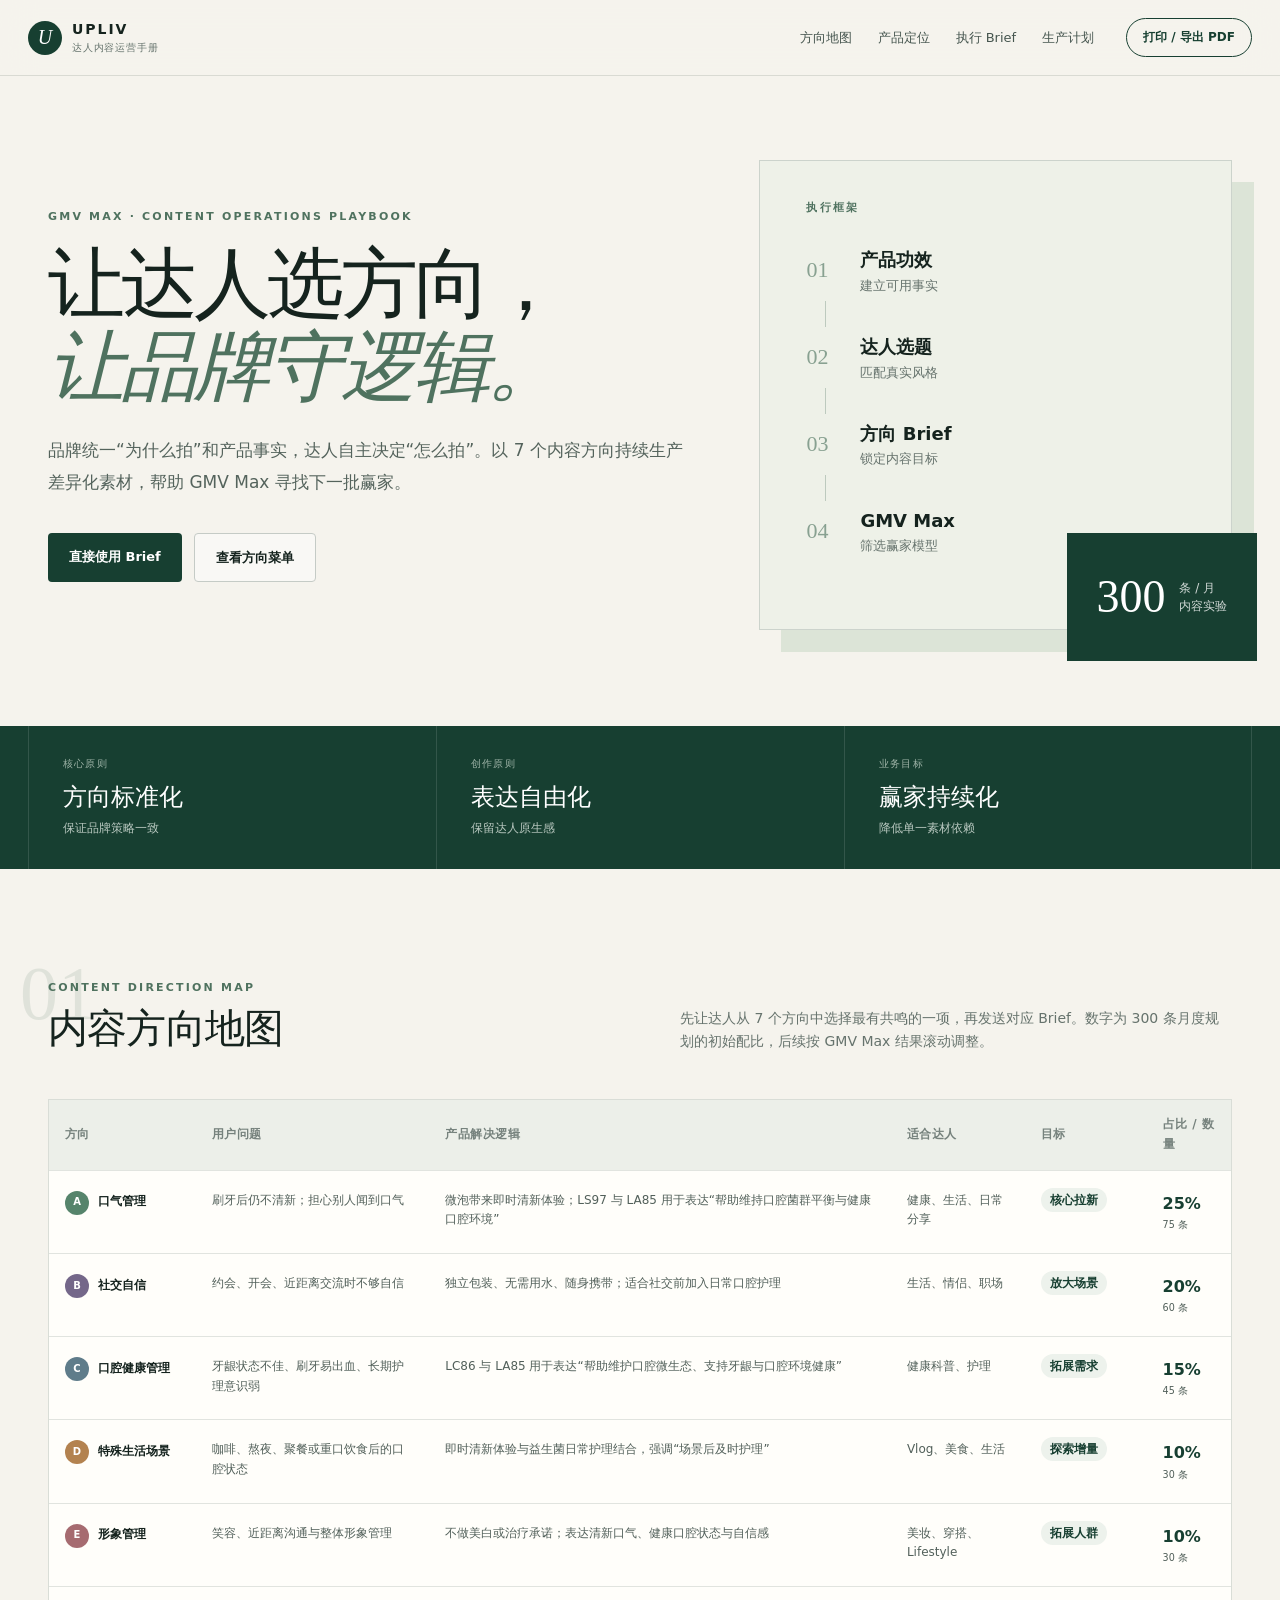
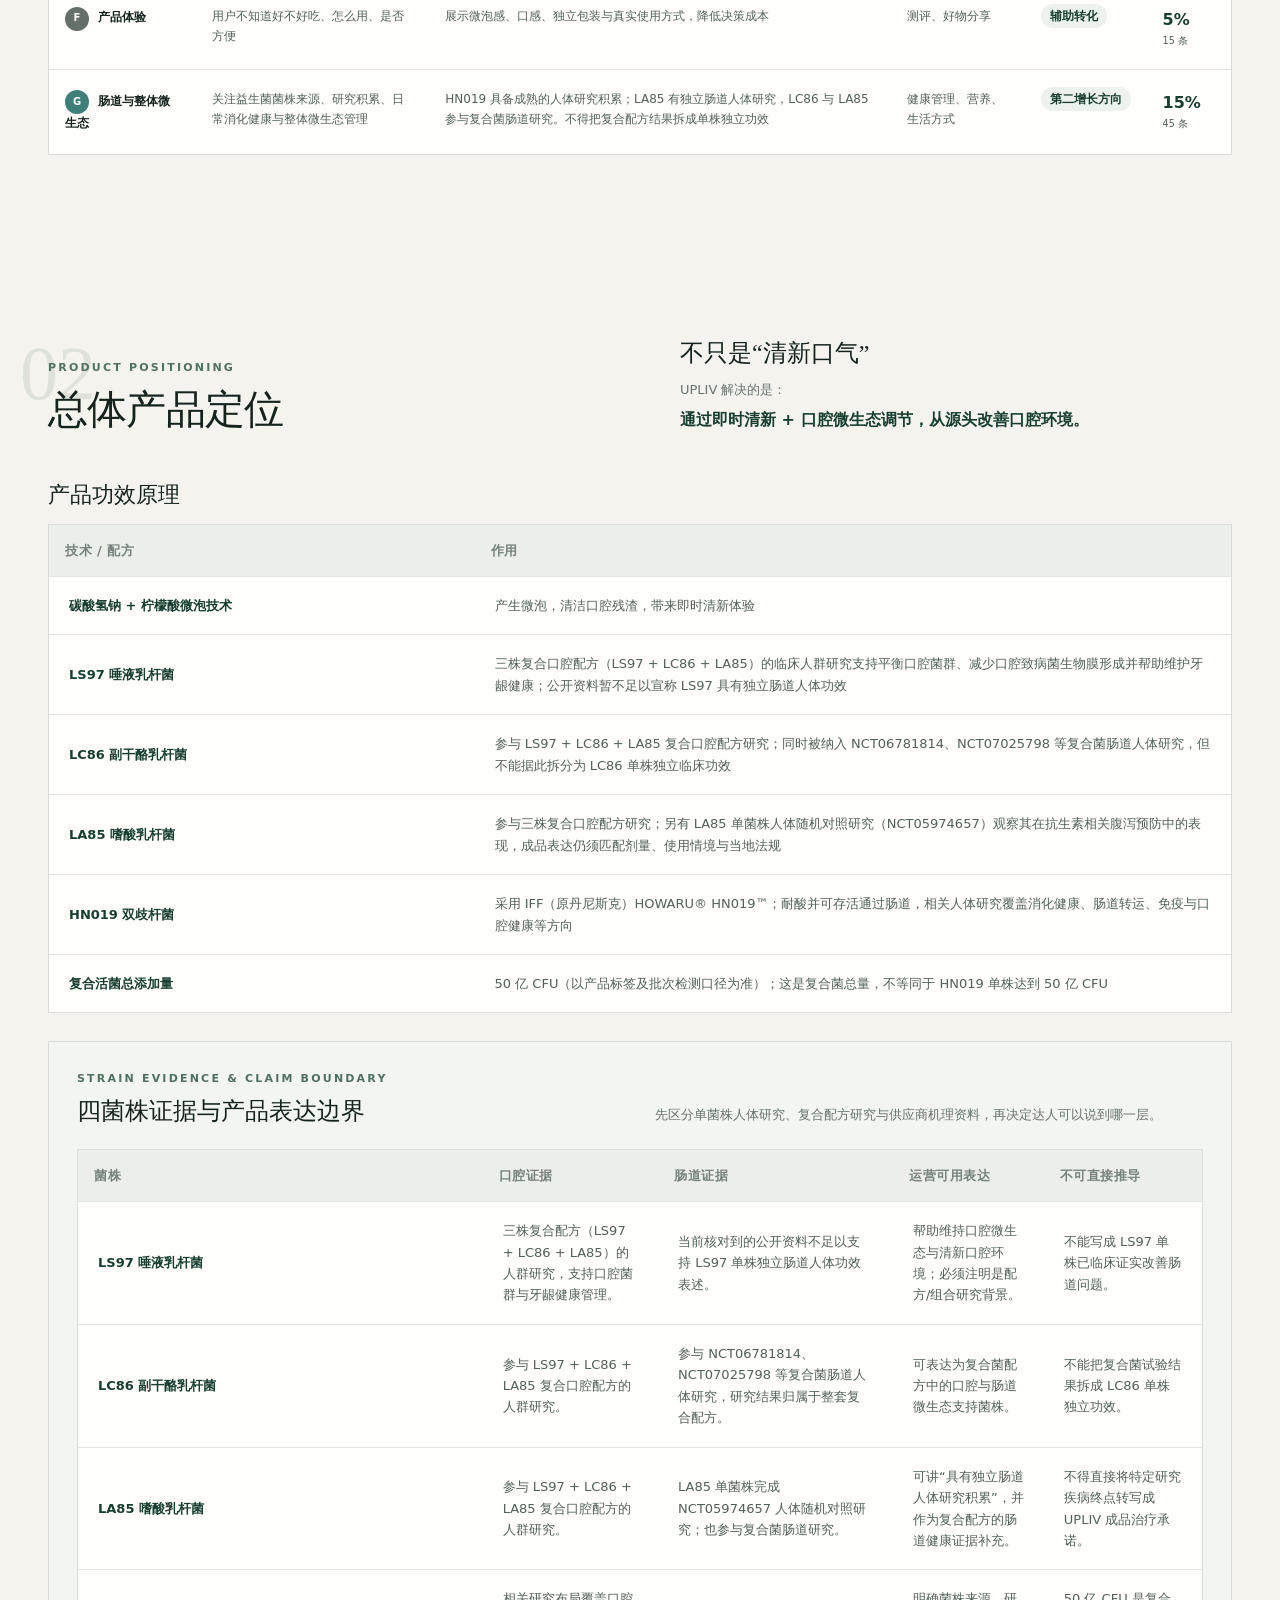
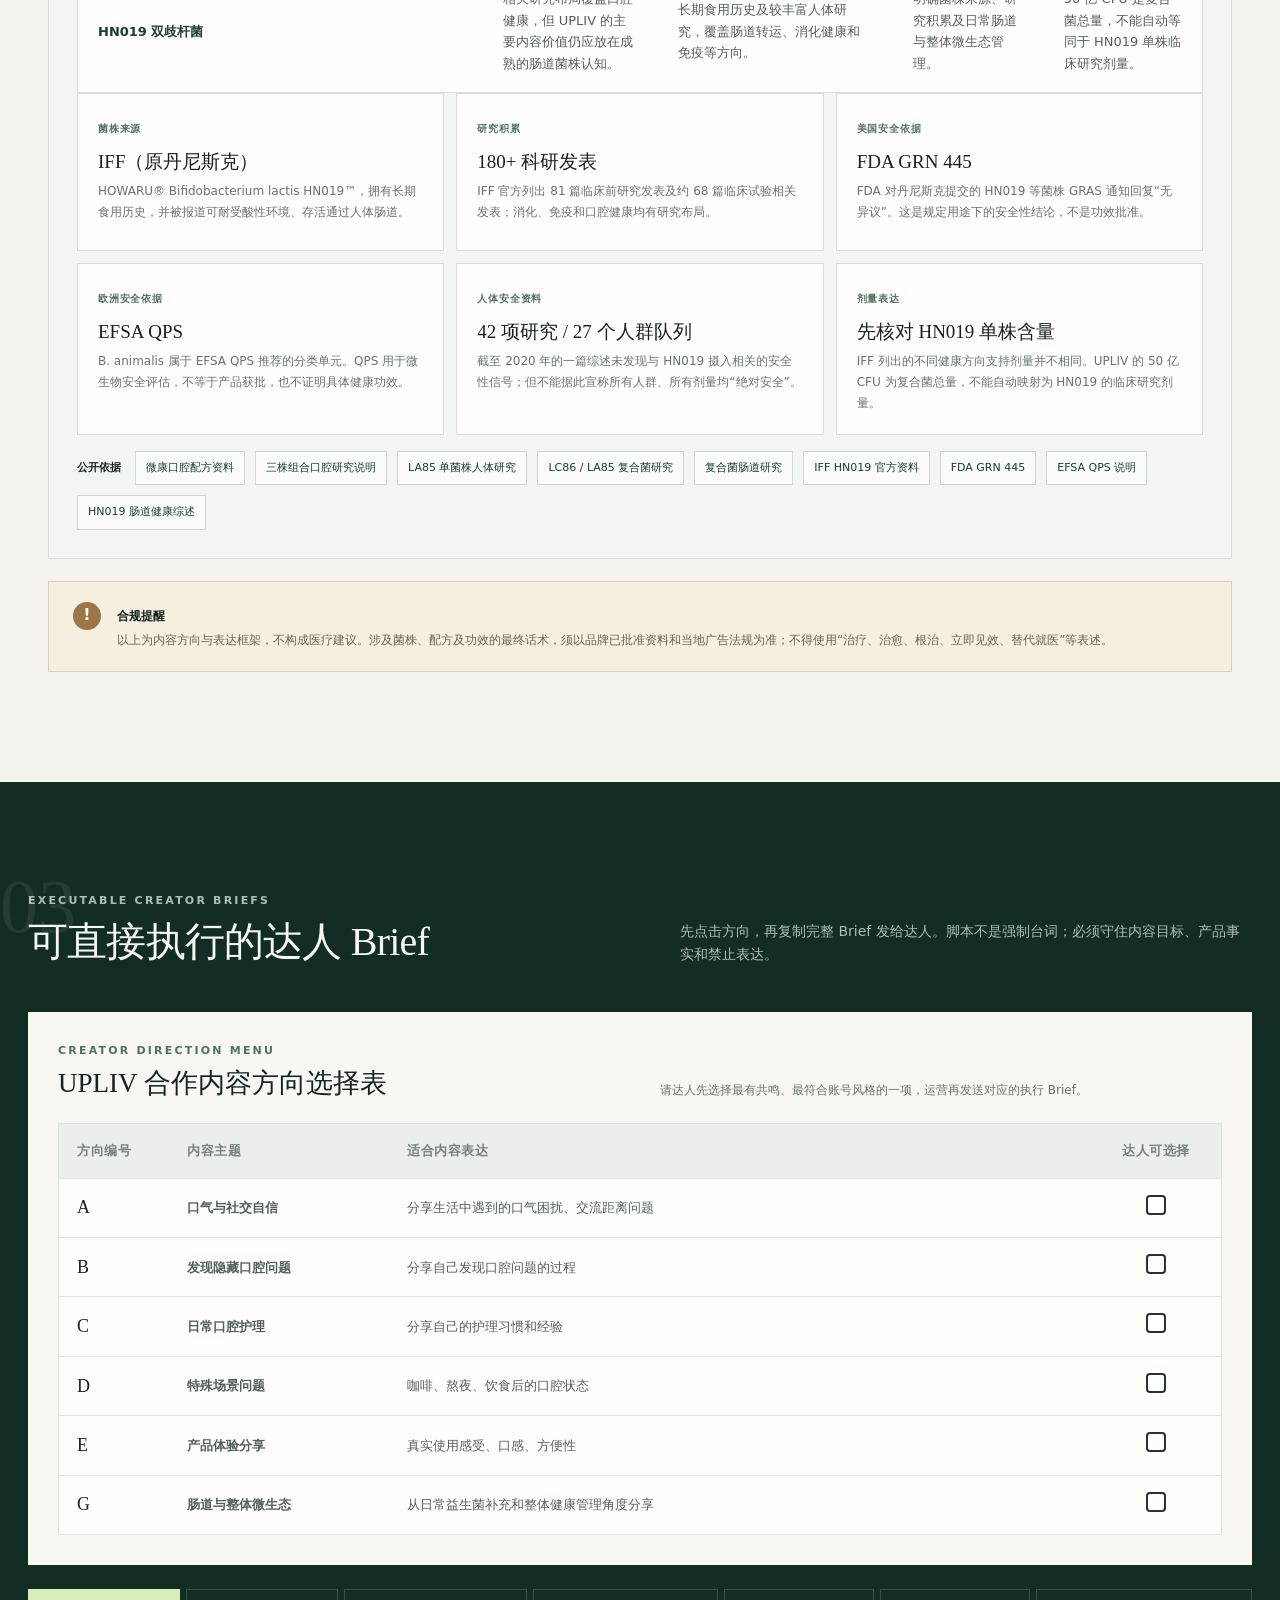
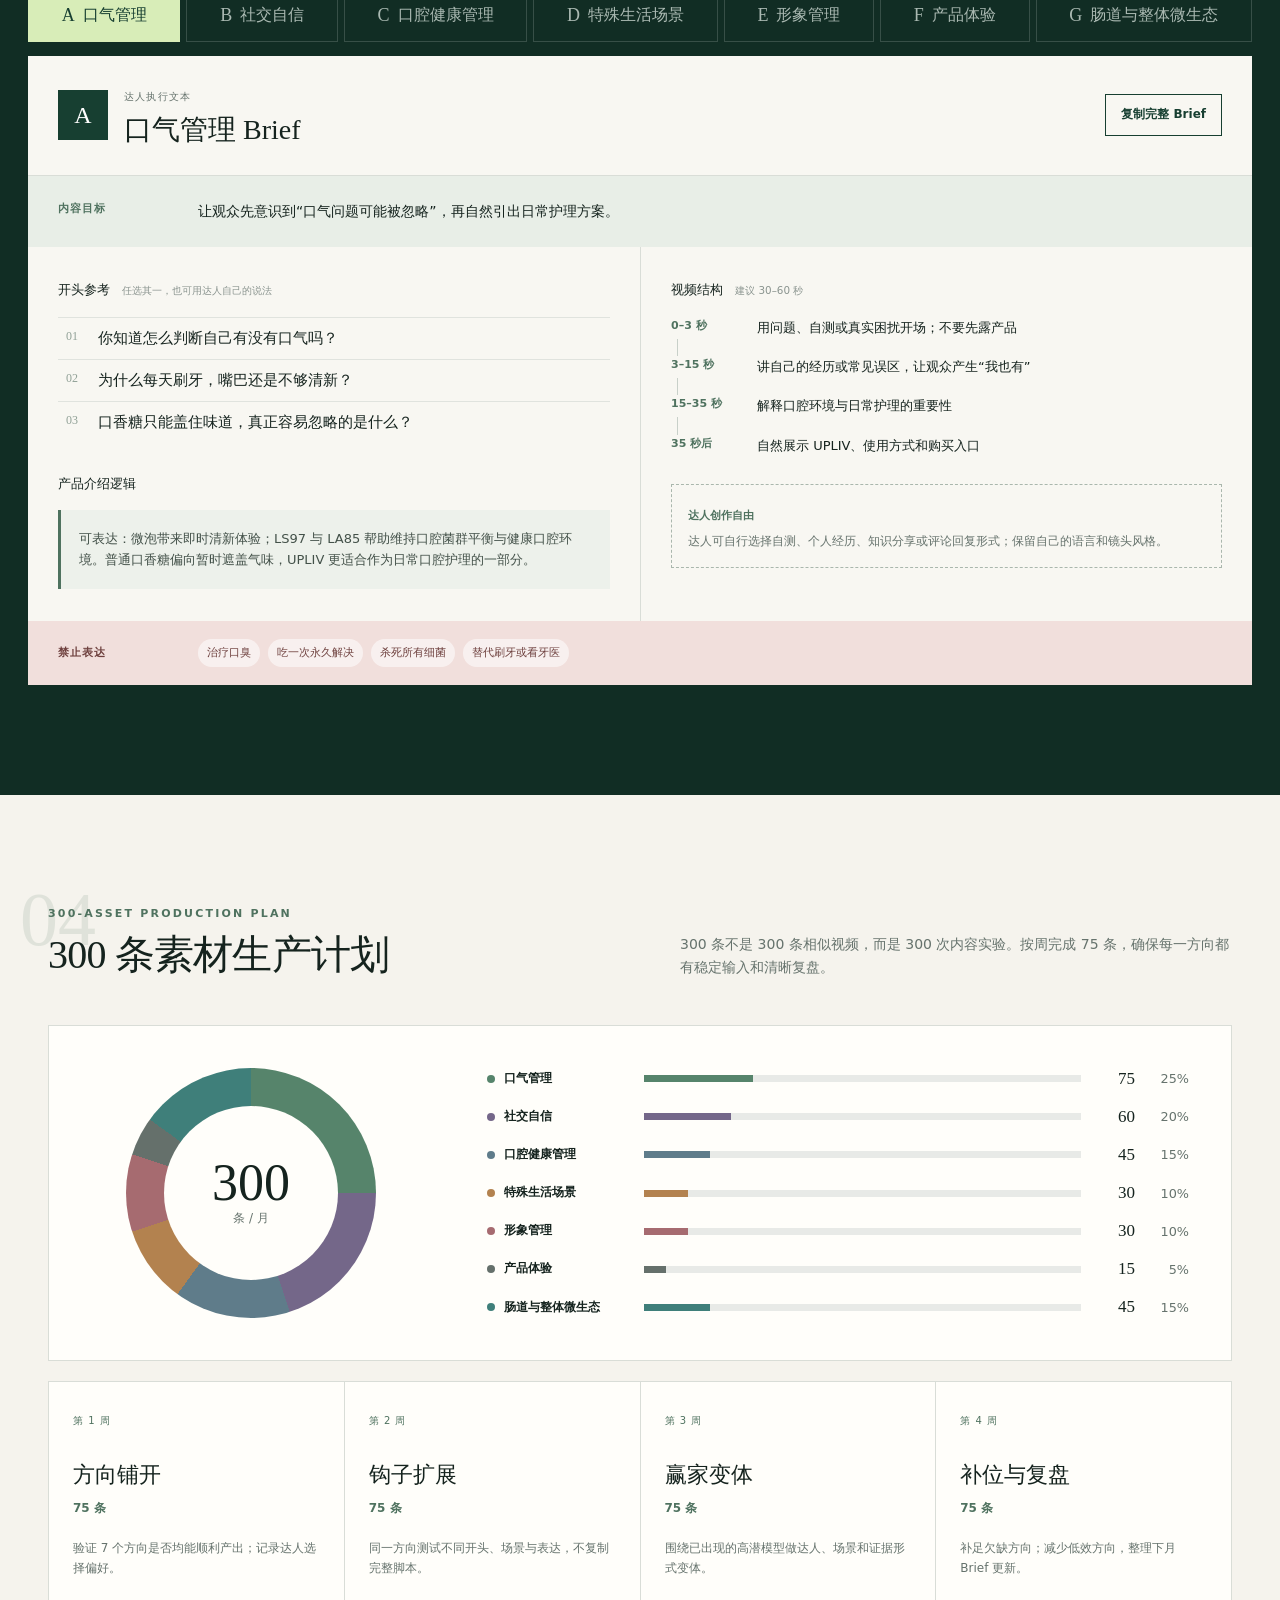
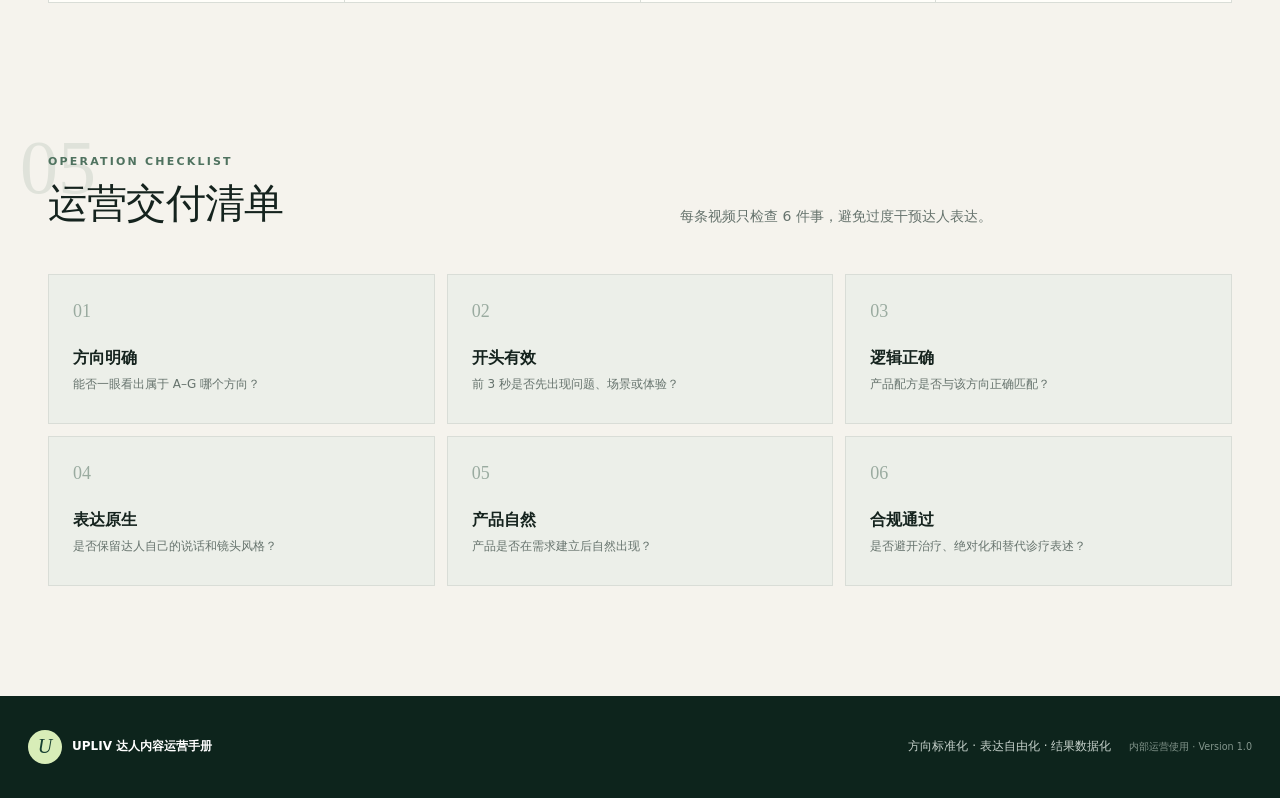
==== commit 0abfda29: "补充其他菌株功效与证据边界" ====
--- a/index.html
+++ b/index.html
@@ -1,2 +1,2 @@
-<!DOCTYPE html><html lang="zh-CN"><head><meta charSet="utf-8"/><meta name="viewport" content="width=device-width, initial-scale=1"/><link rel="stylesheet" href="/assets/index-DSvArg8_.css" data-rsc-css-href="/assets/index-DSvArg8_.css" data-precedence="vite-rsc/importer-resources"/><link rel="modulepreload" href="/assets/layout-segment-context-D79B_SCz.js" crossorigin=""/><link rel="modulepreload" href="/assets/rolldown-runtime-S-ySWqyJ.js" crossorigin=""/><link rel="modulepreload" href="/assets/index-Dck6NsXQ.js" crossorigin=""/><link rel="modulepreload" href="/assets/framework-DjPHiq1u.js" crossorigin=""/><link rel="modulepreload" href="/assets/page-DUvw7AR8.js" crossorigin=""/><title>UPLIV 达人内容 Brief 执行手册</title><meta name="description" content="面向运营团队的 UPLIV 达人内容方向、产品逻辑、执行 Brief 与 300 条素材生产计划。"/><meta property="og:title" content="UPLIV 达人内容运营手册"/><meta property="og:description" content="方向标准化 · 表达自由化 · 结果数据化"/><meta property="og:image" content="http://localhost:3000/og.png"/><meta property="og:image:width" content="1731"/><meta property="og:image:height" content="909"/><meta property="og:image:alt" content="UPLIV 达人内容运营手册"/><meta name="twitter:card" content="summary_large_image"/><meta name="twitter:title" content="UPLIV 达人内容运营手册"/><meta name="twitter:description" content="方向标准化 · 表达自由化 · 结果数据化"/><meta name="twitter:image" content="http://localhost:3000/og.png"/><link rel="shortcut icon" href="/favicon.svg"/><link rel="icon" href="/favicon.svg"/><script>self.__VINEXT_RSC_PARAMS__={}</script><script>self.__VINEXT_RSC_NAV__={"pathname":"/","searchParams":[]}</script><link rel="modulepreload" href="/assets/index-Dck6NsXQ.js" />
-</head><body><main><header class="topbar"><a class="brand" href="#top" aria-label="返回顶部"><span class="brandMark">U</span><span><b>UPLIV</b><small>达人内容运营手册</small></span></a><nav aria-label="页面导航"><a href="#directions">方向地图</a><a href="#logic">产品定位</a><a href="#briefs">执行 Brief</a><a href="#plan">生产计划</a></nav><button class="printButton">打印 / 导出 PDF</button></header><section class="hero" id="top"><div class="heroCopy"><div class="eyebrow">GMV MAX · CONTENT OPERATIONS PLAYBOOK</div><h1>让达人选方向，<br/><em>让品牌守逻辑。</em></h1><p>品牌统一“为什么拍”和产品事实，达人自主决定“怎么拍”。以 7 个内容方向持续生产差异化素材，帮助 GMV Max 寻找下一批赢家。</p><div class="heroActions"><a class="primaryCta" href="#briefs">直接使用 Brief</a><a class="secondaryCta" href="#directions">查看方向菜单</a></div></div><div class="heroPanel" aria-label="核心执行框架"><div class="panelLabel">执行框架</div><div class="flowStep"><span>01</span><b>产品功效</b><small>建立可用事实</small></div><div class="flowLine"></div><div class="flowStep"><span>02</span><b>达人选题</b><small>匹配真实风格</small></div><div class="flowLine"></div><div class="flowStep"><span>03</span><b>方向 Brief</b><small>锁定内容目标</small></div><div class="flowLine"></div><div class="flowStep"><span>04</span><b>GMV Max</b><small>筛选赢家模型</small></div><div class="heroMetric"><strong>300</strong><span>条 / 月<br/>内容实验</span></div></div></section><section class="strategyBand"><div><small>核心原则</small><strong>方向标准化</strong><span>保证品牌策略一致</span></div><div><small>创作原则</small><strong>表达自由化</strong><span>保留达人原生感</span></div><div><small>业务目标</small><strong>赢家持续化</strong><span>降低单一素材依赖</span></div></section><section class="section" id="directions"><div class="sectionHeading"><div><span class="sectionNo">01</span><p class="kicker">CONTENT DIRECTION MAP</p><h2>内容方向地图</h2></div><p>先让达人从 7 个方向中选择最有共鸣的一项，再发送对应 Brief。数字为 300 条月度规划的初始配比，后续按 GMV Max 结果滚动调整。</p></div><div class="tableWrap"><table><thead><tr><th>方向</th><th>用户问题</th><th>产品解决逻辑</th><th>适合达人</th><th>目标</th><th>占比 / 数量</th></tr></thead><tbody><tr><td><span class="codeDot mint">A</span><b>口气管理</b></td><td>刷牙后仍不清新；担心别人闻到口气</td><td>微泡带来即时清新体验；LS97 与 LA85 用于表达“帮助维持口腔菌群平衡与健康口腔环境”</td><td>健康、生活、日常分享</td><td><span class="goalPill">核心拉新</span></td><td><strong>25%</strong><small>75<!-- --> 条</small></td></tr><tr><td><span class="codeDot violet">B</span><b>社交自信</b></td><td>约会、开会、近距离交流时不够自信</td><td>独立包装、无需用水、随身携带；适合社交前加入日常口腔护理</td><td>生活、情侣、职场</td><td><span class="goalPill">放大场景</span></td><td><strong>20%</strong><small>60<!-- --> 条</small></td></tr><tr><td><span class="codeDot blue">C</span><b>口腔健康管理</b></td><td>牙龈状态不佳、刷牙易出血、长期护理意识弱</td><td>LC86 与 LA85 用于表达“帮助维护口腔微生态、支持牙龈与口腔环境健康”</td><td>健康科普、护理</td><td><span class="goalPill">拓展需求</span></td><td><strong>15%</strong><small>45<!-- --> 条</small></td></tr><tr><td><span class="codeDot amber">D</span><b>特殊生活场景</b></td><td>咖啡、熬夜、聚餐或重口饮食后的口腔状态</td><td>即时清新体验与益生菌日常护理结合，强调“场景后及时护理”</td><td>Vlog、美食、生活</td><td><span class="goalPill">探索增量</span></td><td><strong>10%</strong><small>30<!-- --> 条</small></td></tr><tr><td><span class="codeDot rose">E</span><b>形象管理</b></td><td>笑容、近距离沟通与整体形象管理</td><td>不做美白或治疗承诺；表达清新口气、健康口腔状态与自信感</td><td>美妆、穿搭、Lifestyle</td><td><span class="goalPill">拓展人群</span></td><td><strong>10%</strong><small>30<!-- --> 条</small></td></tr><tr><td><span class="codeDot slate">F</span><b>产品体验</b></td><td>用户不知道好不好吃、怎么用、是否方便</td><td>展示微泡感、口感、独立包装与真实使用方式，降低决策成本</td><td>测评、好物分享</td><td><span class="goalPill">辅助转化</span></td><td><strong>5%</strong><small>15<!-- --> 条</small></td></tr><tr><td><span class="codeDot teal">G</span><b>肠道与整体微生态</b></td><td>关注益生菌菌株来源、研究积累、日常消化健康与整体微生态管理</td><td>采用 IFF（原丹尼斯克）HN019；相关研究覆盖肠道转运、消化健康和免疫功能等领域。成品话术须匹配 HN019 实际每日剂量与当地法规</td><td>健康管理、营养、生活方式</td><td><span class="goalPill">第二增长方向</span></td><td><strong>15%</strong><small>45<!-- --> 条</small></td></tr></tbody></table></div></section><section class="section logicSection" id="logic"><div class="sectionHeading"><div><span class="sectionNo">02</span><p class="kicker">PRODUCT POSITIONING</p><h2>总体产品定位</h2></div><div class="positioningCopy"><strong>不只是“清新口气”</strong><p>UPLIV 解决的是：</p><b>通过即时清新 + 口腔微生态调节，从源头改善口腔环境。</b></div></div><div class="productCore"><h3>产品功效原理</h3><div class="tableWrap productCoreTable"><table><thead><tr><th>技术 / 配方</th><th>作用</th></tr></thead><tbody><tr><td><b>碳酸氢钠 + 柠檬酸微泡技术</b></td><td>产生微泡，清洁口腔残渣，带来即时清新体验</td></tr><tr><td><b>LS97 唾液乳杆菌</b></td><td>平衡口腔菌群、抑制有害菌定植、帮助维持口腔微生态</td></tr><tr><td><b>LC86 副干酪乳杆菌</b></td><td>强化口腔黏膜屏障、减少牙菌斑形成、帮助牙龈健康维护</td></tr><tr><td><b>LA85 嗜酸乳杆菌</b></td><td>调节口腔异味、帮助口腔炎症环境管理</td></tr><tr><td><b>HN019 双歧杆菌</b></td><td>采用 IFF（原丹尼斯克）HOWARU® HN019™；耐酸并可存活通过肠道，相关人体研究覆盖消化健康、肠道转运、免疫与口腔健康等方向</td></tr><tr><td><b>复合活菌总添加量</b></td><td>50 亿 CFU（以产品标签及批次检测口径为准）；这是复合菌总量，不等同于 HN019 单株达到 50 亿 CFU</td></tr></tbody></table></div></div><div class="hnEvidence"><div class="hnEvidenceHeading"><div><p class="kicker">HN019 EVIDENCE &amp; SAFETY</p><h3>HN019 菌株证据与产品表达边界</h3></div><p>把“菌株研究”和“UPLIV 成品功效”分开管理，既能强化竞争力，也能避免运营把安全资质误写成功效认证。</p></div><div class="evidenceGrid"><article><small>菌株来源</small><strong>IFF（原丹尼斯克）</strong><p>HOWARU® Bifidobacterium lactis HN019™，拥有长期食用历史，并被报道可耐受酸性环境、存活通过人体肠道。</p></article><article><small>研究积累</small><strong>180+ 科研发表</strong><p>IFF 官方列出 81 篇临床前研究发表及约 68 篇临床试验相关发表；消化、免疫和口腔健康均有研究布局。</p></article><article><small>美国安全依据</small><strong>FDA GRN 445</strong><p>FDA 对丹尼斯克提交的 HN019 等菌株 GRAS 通知回复“无异议”。这是规定用途下的安全性结论，不是功效批准。</p></article><article><small>欧洲安全依据</small><strong>EFSA QPS</strong><p>B. animalis 属于 EFSA QPS 推荐的分类单元。QPS 用于微生物安全评估，不等于产品获批，也不证明具体健康功效。</p></article><article><small>人体安全资料</small><strong>42 项研究 / 27 个人群队列</strong><p>截至 2020 年的一篇综述未发现与 HN019 摄入相关的安全性信号；但不能据此宣称所有人群、所有剂量均“绝对安全”。</p></article><article><small>剂量表达</small><strong>先核对 HN019 单株含量</strong><p>IFF 列出的不同健康方向支持剂量并不相同。UPLIV 的 50 亿 CFU 为复合菌总量，不能自动映射为 HN019 的临床研究剂量。</p></article></div><div class="sourceLinks"><b>公开依据</b><a href="https://www.iff.com/health-sciences/our-products/howaru-hn019/" target="_blank" rel="noreferrer">IFF HN019 官方资料</a><a href="https://www.hfpappexternal.fda.gov/scripts/fdcc/index.cfm?id=445&amp;set=grasnotices" target="_blank" rel="noreferrer">FDA GRN 445</a><a href="https://www.efsa.europa.eu/en/topics/topic/qualified-presumption-safety-qps" target="_blank" rel="noreferrer">EFSA QPS 说明</a><a href="https://pmc.ncbi.nlm.nih.gov/articles/PMC8712437/" target="_blank" rel="noreferrer">HN019 肠道健康综述</a></div></div><div class="complianceNote"><div class="noteIcon">!</div><div><b>合规提醒</b><p>以上为内容方向与表达框架，不构成医疗建议。涉及菌株、配方及功效的最终话术，须以品牌已批准资料和当地广告法规为准；不得使用“治疗、治愈、根治、立即见效、替代就医”等表述。</p></div></div></section><section class="section briefsSection" id="briefs"><div class="sectionHeading light"><div><span class="sectionNo">03</span><p class="kicker">EXECUTABLE CREATOR BRIEFS</p><h2>可直接执行的达人 Brief</h2></div><p>先点击方向，再复制完整 Brief 发给达人。脚本不是强制台词；必须守住内容目标、产品事实和禁止表达。</p></div><div class="creatorChoiceCard"><div class="creatorChoiceHeading"><p class="kicker">CREATOR DIRECTION MENU</p><h3>UPLIV 合作内容方向选择表</h3><p>请达人先选择最有共鸣、最符合账号风格的一项，运营再发送对应的执行 Brief。</p></div><div class="tableWrap creatorChoiceTable"><table><thead><tr><th>方向编号</th><th>内容主题</th><th>适合内容表达</th><th>达人可选择</th></tr></thead><tbody><tr><td>A</td><td><b>口气与社交自信</b></td><td>分享生活中遇到的口气困扰、交流距离问题</td><td><label class="choiceBox"><input type="checkbox" aria-label="选择口气与社交自信"/><span aria-hidden="true"></span></label></td></tr><tr><td>B</td><td><b>发现隐藏口腔问题</b></td><td>分享自己发现口腔问题的过程</td><td><label class="choiceBox"><input type="checkbox" aria-label="选择发现隐藏口腔问题"/><span aria-hidden="true"></span></label></td></tr><tr><td>C</td><td><b>日常口腔护理</b></td><td>分享自己的护理习惯和经验</td><td><label class="choiceBox"><input type="checkbox" aria-label="选择日常口腔护理"/><span aria-hidden="true"></span></label></td></tr><tr><td>D</td><td><b>特殊场景问题</b></td><td>咖啡、熬夜、饮食后的口腔状态</td><td><label class="choiceBox"><input type="checkbox" aria-label="选择特殊场景问题"/><span aria-hidden="true"></span></label></td></tr><tr><td>E</td><td><b>产品体验分享</b></td><td>真实使用感受、口感、方便性</td><td><label class="choiceBox"><input type="checkbox" aria-label="选择产品体验分享"/><span aria-hidden="true"></span></label></td></tr><tr><td>G</td><td><b>肠道与整体微生态</b></td><td>从日常益生菌补充和整体健康管理角度分享</td><td><label class="choiceBox"><input type="checkbox" aria-label="选择肠道与整体微生态"/><span aria-hidden="true"></span></label></td></tr></tbody></table></div></div><div class="briefTabs" role="tablist" aria-label="达人 Brief 方向"><button role="tab" aria-selected="true"><span>A</span>口气管理</button><button role="tab" aria-selected="false"><span>B</span>社交自信</button><button role="tab" aria-selected="false"><span>C</span>口腔健康管理</button><button role="tab" aria-selected="false"><span>D</span>特殊生活场景</button><button role="tab" aria-selected="false"><span>E</span>形象管理</button><button role="tab" aria-selected="false"><span>F</span>产品体验</button><button role="tab" aria-selected="false"><span>G</span>肠道与整体微生态</button></div><article class="briefCard"><div class="briefHeader"><div><span class="briefCode">A</span><div><small>达人执行文本</small><h3>口气管理 Brief</h3></div></div><button>复制完整 Brief</button></div><div class="briefIntro"><b>内容目标</b><p>让观众先意识到“口气问题可能被忽略”，再自然引出日常护理方案。</p></div><div class="briefGrid"><div class="briefColumn"><h4>开头参考 <small>任选其一，也可用达人自己的说法</small></h4><ol class="hookList"><li>你知道怎么判断自己有没有口气吗？</li><li>为什么每天刷牙，嘴巴还是不够清新？</li><li>口香糖只能盖住味道，真正容易忽略的是什么？</li></ol><h4>产品介绍逻辑</h4><p class="productCopy">可表达：微泡带来即时清新体验；LS97 与 LA85 帮助维持口腔菌群平衡与健康口腔环境。普通口香糖偏向暂时遮盖气味，UPLIV 更适合作为日常口腔护理的一部分。</p></div><div class="briefColumn"><h4>视频结构 <small>建议 30–60 秒</small></h4><div class="timeline"><div><span>0–3 秒</span><p>用问题、自测或真实困扰开场；不要先露产品</p></div><div><span>3–15 秒</span><p>讲自己的经历或常见误区，让观众产生“我也有”</p></div><div><span>15–35 秒</span><p>解释口腔环境与日常护理的重要性</p></div><div><span>35 秒后</span><p>自然展示 UPLIV、使用方式和购买入口</p></div></div><div class="freedomBox"><b>达人创作自由</b><p>达人可自行选择自测、个人经历、知识分享或评论回复形式；保留自己的语言和镜头风格。</p></div></div></div><div class="avoidBar"><b>禁止表达</b><div><span>治疗口臭</span><span>吃一次永久解决</span><span>杀死所有细菌</span><span>替代刷牙或看牙医</span></div></div></article></section><section class="section" id="plan"><div class="sectionHeading"><div><span class="sectionNo">04</span><p class="kicker">300-ASSET PRODUCTION PLAN</p><h2>300 条素材生产计划</h2></div><p>300 条不是 300 条相似视频，而是 300 次内容实验。按周完成 75 条，确保每一方向都有稳定输入和清晰复盘。</p></div><div class="planLayout"><div class="donut" aria-label="300条素材方向占比"><div class="donutCenter"><strong>300</strong><span>条 / 月</span></div></div><div class="planList"><div class="planRow"><div><span class="miniDot mint"></span><b>口气管理</b></div><div class="barTrack"><span class="mint" style="width:25%"></span></div><strong>75</strong><small>25%</small></div><div class="planRow"><div><span class="miniDot violet"></span><b>社交自信</b></div><div class="barTrack"><span class="violet" style="width:20%"></span></div><strong>60</strong><small>20%</small></div><div class="planRow"><div><span class="miniDot blue"></span><b>口腔健康管理</b></div><div class="barTrack"><span class="blue" style="width:15%"></span></div><strong>45</strong><small>15%</small></div><div class="planRow"><div><span class="miniDot amber"></span><b>特殊生活场景</b></div><div class="barTrack"><span class="amber" style="width:10%"></span></div><strong>30</strong><small>10%</small></div><div class="planRow"><div><span class="miniDot rose"></span><b>形象管理</b></div><div class="barTrack"><span class="rose" style="width:10%"></span></div><strong>30</strong><small>10%</small></div><div class="planRow"><div><span class="miniDot slate"></span><b>产品体验</b></div><div class="barTrack"><span class="slate" style="width:5%"></span></div><strong>15</strong><small>5%</small></div><div class="planRow"><div><span class="miniDot teal"></span><b>肠道与整体微生态</b></div><div class="barTrack"><span class="teal" style="width:15%"></span></div><strong>45</strong><small>15%</small></div></div></div><div class="weeklyGrid"><article><span>第 1 周</span><h3>方向铺开</h3><strong>75 条</strong><p>验证 7 个方向是否均能顺利产出；记录达人选择偏好。</p></article><article><span>第 2 周</span><h3>钩子扩展</h3><strong>75 条</strong><p>同一方向测试不同开头、场景与表达，不复制完整脚本。</p></article><article><span>第 3 周</span><h3>赢家变体</h3><strong>75 条</strong><p>围绕已出现的高潜模型做达人、场景和证据形式变体。</p></article><article><span>第 4 周</span><h3>补位与复盘</h3><strong>75 条</strong><p>补足欠缺方向；减少低效方向，整理下月 Brief 更新。</p></article></div></section><section class="section opsSection"><div class="sectionHeading"><div><span class="sectionNo">05</span><p class="kicker">OPERATION CHECKLIST</p><h2>运营交付清单</h2></div><p>每条视频只检查 6 件事，避免过度干预达人表达。</p></div><div class="checkGrid"><div><span>01</span><b>方向明确</b><p>能否一眼看出属于 A–G 哪个方向？</p></div><div><span>02</span><b>开头有效</b><p>前 3 秒是否先出现问题、场景或体验？</p></div><div><span>03</span><b>逻辑正确</b><p>产品配方是否与该方向正确匹配？</p></div><div><span>04</span><b>表达原生</b><p>是否保留达人自己的说话和镜头风格？</p></div><div><span>05</span><b>产品自然</b><p>产品是否在需求建立后自然出现？</p></div><div><span>06</span><b>合规通过</b><p>是否避开治疗、绝对化和替代诊疗表述？</p></div></div></section><footer><div><span class="brandMark">U</span><b>UPLIV 达人内容运营手册</b></div><p>方向标准化 · 表达自由化 · 结果数据化</p><small>内部运营使用 · Version 1.0</small></footer></main><script id="_R_">import("/assets/index-Dck6NsXQ.js")</script></body></html><script>self.__VINEXT_RSC_CHUNKS__=self.__VINEXT_RSC_CHUNKS__||[];self.__VINEXT_RSC_CHUNKS__.push("2:I[\"6d0635d915dc\",[],\"Children\",1]\n3:I[\"ac148d091f0a\",[],\"LayoutSegmentProvider\",1]\n4:I[\"6d0635d915dc\",[],\"Slot\",1]\n5:I[\"a706f558ce72\",[],\"RedirectBoundary\",1]\n:HL[\"/assets/index-DSvArg8_.css\",\"style\"]\n")</script><script>self.__VINEXT_RSC_CHUNKS__=self.__VINEXT_RSC_CHUNKS__||[];self.__VINEXT_RSC_CHUNKS__.push("0:{\"__route\":\"route:/\",\"__interceptionContext\":null,\"__layoutIds\":[\"layout:/\"],\"__rootLayout\":\"/\",\"page:/\":\"$L1\",\"layout:/\":[[[[\"$\",\"link\",\"css:/assets/index-DSvArg8_.css\",{\"rel\":\"stylesheet\",\"precedence\":\"vite-rsc/importer-resources\",\"href\":\"/assets/index-DSvArg8_.css\",\"data-rsc-css-href\":\"/assets/index-DSvArg8_.css\"}],\"$undefined\"],[\"$\",\"html\",null,{\"lang\":\"zh-CN\",\"children\":[\"$\",\"body\",null,{\"children\":[\"$\",\"$L2\",null,{}]}]}]],null],\"route:/\":[[[\"$\",\"meta\",null,{\"charSet\":\"utf-8\"}],[[\"$\",\"title\",\"0\",{\"children\":\"UPLIV 达人内容 Brief 执行手册\"}],[\"$\",\"meta\",\"1\",{\"name\":\"description\",\"content\":\"面向运营团队的 UPLIV 达人内容方向、产品逻辑、执行 Brief 与 300 条素材生产计划。\"}],[\"$\",\"meta\",\"2\",{\"property\":\"og:title\",\"content\":\"UPLIV 达人内容运营手册\"}],[\"$\",\"meta\",\"3\",{\"property\":\"og:description\",\"content\":\"方向标准化 · 表达自由化 · 结果数据化\"}],[\"$\",\"meta\",\"4\",{\"property\":\"og:image\",\"content\":\"http://localhost:3000/og.png\"}],[\"$\",\"meta\",\"5\",{\"property\":\"og:image:width\",\"content\":\"1731\"}],[\"$\",\"meta\",\"6\",{\"property\":\"og:image:height\",\"content\":\"909\"}],[\"$\",\"meta\",\"7\",{\"property\":\"og:image:alt\",\"content\":\"UPLIV 达人内容运营手册\"}],[\"$\",\"meta\",\"8\",{\"name\":\"twitter:card\",\"content\":\"summary_large_image\"}],[\"$\",\"meta\",\"9\",{\"name\":\"twitter:title\",\"content\":\"UPLIV 达人内容运营手册\"}],[\"$\",\"meta\",\"10\",{\"name\":\"twitter:description\",\"content\":\"方向标准化 · 表达自由化 · 结果数据化\"}],[\"$\",\"meta\",\"11\",{\"name\":\"twitter:image\",\"content\":\"http://localhost:3000/og.png\"}],[\"$\",\"link\",\"12\",{\"rel\":\"shortcut icon\",\"href\":\"/favicon.svg\"}],[\"$\",\"link\",\"13\",{\"rel\":\"icon\",\"href\":\"/favicon.svg\"}]],[[\"$\",\"meta\",\"0\",{\"name\":\"viewport\",\"content\":\"width=device-width, initial-scale=1\"}]]],[\"$\",\"$L3\",null,{\"segmentMap\":{\"children\":[]},\"children\":[\"$\",\"$L4\",null,{\"id\":\"layout:/\",\"parallelSlots\":\"$undefined\",\"children\":[\"$\",\"$L5\",null,{\"children\":[\"$\",\"$L3\",null,{\"segmentMap\":{\"children\":[]},\"children\":[\"$\",\"$L4\",null,{\"id\":\"page:/\"}]}]}]}]}]],\"__layoutFlags\":{\"layout:/\":\"s\"},\"__artifactCompatibility\":{\"schemaVersion\":1,\"graphVersion\":\"app-route-graph:4uhn5s1wvoptc\",\"deploymentVersion\":\"898dcd5a-365f-4835-a289-994c238836f2\",\"appElementsSchemaVersion\":1,\"rscPayloadSchemaVersion\":1,\"rootBoundaryId\":\"/\",\"renderEpoch\":null}}\n")</script><script>self.__VINEXT_RSC_CHUNKS__=self.__VINEXT_RSC_CHUNKS__||[];self.__VINEXT_RSC_CHUNKS__.push("6:I[\"6efdf509a785\",[],\"default\",1]\n1:[\"$\",\"$L6\",null,{\"params\":\"$@7\",\"searchParams\":\"$@8\"}]\n")</script><script>self.__VINEXT_RSC_CHUNKS__=self.__VINEXT_RSC_CHUNKS__||[];self.__VINEXT_RSC_CHUNKS__.push("7:{}\n8:{}\n")</script><script>self.__VINEXT_RSC_DONE__=true</script>+<!DOCTYPE html><html lang="zh-CN"><head><meta charSet="utf-8"/><meta name="viewport" content="width=device-width, initial-scale=1"/><link rel="stylesheet" href="/assets/index-DSvArg8_.css" data-rsc-css-href="/assets/index-DSvArg8_.css" data-precedence="vite-rsc/importer-resources"/><link rel="modulepreload" href="/assets/layout-segment-context-HteqQR7l.js" crossorigin=""/><link rel="modulepreload" href="/assets/rolldown-runtime-S-ySWqyJ.js" crossorigin=""/><link rel="modulepreload" href="/assets/index-BWsNFeSu.js" crossorigin=""/><link rel="modulepreload" href="/assets/framework-DjPHiq1u.js" crossorigin=""/><link rel="modulepreload" href="/assets/page-Xa6ELSjV.js" crossorigin=""/><title>UPLIV 达人内容 Brief 执行手册</title><meta name="description" content="面向运营团队的 UPLIV 达人内容方向、产品逻辑、执行 Brief 与 300 条素材生产计划。"/><meta property="og:title" content="UPLIV 达人内容运营手册"/><meta property="og:description" content="方向标准化 · 表达自由化 · 结果数据化"/><meta property="og:image" content="http://localhost:3000/og.png"/><meta property="og:image:width" content="1731"/><meta property="og:image:height" content="909"/><meta property="og:image:alt" content="UPLIV 达人内容运营手册"/><meta name="twitter:card" content="summary_large_image"/><meta name="twitter:title" content="UPLIV 达人内容运营手册"/><meta name="twitter:description" content="方向标准化 · 表达自由化 · 结果数据化"/><meta name="twitter:image" content="http://localhost:3000/og.png"/><link rel="shortcut icon" href="/favicon.svg"/><link rel="icon" href="/favicon.svg"/><script>self.__VINEXT_RSC_PARAMS__={}</script><script>self.__VINEXT_RSC_NAV__={"pathname":"/","searchParams":[]}</script><link rel="modulepreload" href="/assets/index-BWsNFeSu.js" />
+</head><body><main><header class="topbar"><a class="brand" href="#top" aria-label="返回顶部"><span class="brandMark">U</span><span><b>UPLIV</b><small>达人内容运营手册</small></span></a><nav aria-label="页面导航"><a href="#directions">方向地图</a><a href="#logic">产品定位</a><a href="#briefs">执行 Brief</a><a href="#plan">生产计划</a></nav><button class="printButton">打印 / 导出 PDF</button></header><section class="hero" id="top"><div class="heroCopy"><div class="eyebrow">GMV MAX · CONTENT OPERATIONS PLAYBOOK</div><h1>让达人选方向，<br/><em>让品牌守逻辑。</em></h1><p>品牌统一“为什么拍”和产品事实，达人自主决定“怎么拍”。以 7 个内容方向持续生产差异化素材，帮助 GMV Max 寻找下一批赢家。</p><div class="heroActions"><a class="primaryCta" href="#briefs">直接使用 Brief</a><a class="secondaryCta" href="#directions">查看方向菜单</a></div></div><div class="heroPanel" aria-label="核心执行框架"><div class="panelLabel">执行框架</div><div class="flowStep"><span>01</span><b>产品功效</b><small>建立可用事实</small></div><div class="flowLine"></div><div class="flowStep"><span>02</span><b>达人选题</b><small>匹配真实风格</small></div><div class="flowLine"></div><div class="flowStep"><span>03</span><b>方向 Brief</b><small>锁定内容目标</small></div><div class="flowLine"></div><div class="flowStep"><span>04</span><b>GMV Max</b><small>筛选赢家模型</small></div><div class="heroMetric"><strong>300</strong><span>条 / 月<br/>内容实验</span></div></div></section><section class="strategyBand"><div><small>核心原则</small><strong>方向标准化</strong><span>保证品牌策略一致</span></div><div><small>创作原则</small><strong>表达自由化</strong><span>保留达人原生感</span></div><div><small>业务目标</small><strong>赢家持续化</strong><span>降低单一素材依赖</span></div></section><section class="section" id="directions"><div class="sectionHeading"><div><span class="sectionNo">01</span><p class="kicker">CONTENT DIRECTION MAP</p><h2>内容方向地图</h2></div><p>先让达人从 7 个方向中选择最有共鸣的一项，再发送对应 Brief。数字为 300 条月度规划的初始配比，后续按 GMV Max 结果滚动调整。</p></div><div class="tableWrap"><table><thead><tr><th>方向</th><th>用户问题</th><th>产品解决逻辑</th><th>适合达人</th><th>目标</th><th>占比 / 数量</th></tr></thead><tbody><tr><td><span class="codeDot mint">A</span><b>口气管理</b></td><td>刷牙后仍不清新；担心别人闻到口气</td><td>微泡带来即时清新体验；LS97 与 LA85 用于表达“帮助维持口腔菌群平衡与健康口腔环境”</td><td>健康、生活、日常分享</td><td><span class="goalPill">核心拉新</span></td><td><strong>25%</strong><small>75<!-- --> 条</small></td></tr><tr><td><span class="codeDot violet">B</span><b>社交自信</b></td><td>约会、开会、近距离交流时不够自信</td><td>独立包装、无需用水、随身携带；适合社交前加入日常口腔护理</td><td>生活、情侣、职场</td><td><span class="goalPill">放大场景</span></td><td><strong>20%</strong><small>60<!-- --> 条</small></td></tr><tr><td><span class="codeDot blue">C</span><b>口腔健康管理</b></td><td>牙龈状态不佳、刷牙易出血、长期护理意识弱</td><td>LC86 与 LA85 用于表达“帮助维护口腔微生态、支持牙龈与口腔环境健康”</td><td>健康科普、护理</td><td><span class="goalPill">拓展需求</span></td><td><strong>15%</strong><small>45<!-- --> 条</small></td></tr><tr><td><span class="codeDot amber">D</span><b>特殊生活场景</b></td><td>咖啡、熬夜、聚餐或重口饮食后的口腔状态</td><td>即时清新体验与益生菌日常护理结合，强调“场景后及时护理”</td><td>Vlog、美食、生活</td><td><span class="goalPill">探索增量</span></td><td><strong>10%</strong><small>30<!-- --> 条</small></td></tr><tr><td><span class="codeDot rose">E</span><b>形象管理</b></td><td>笑容、近距离沟通与整体形象管理</td><td>不做美白或治疗承诺；表达清新口气、健康口腔状态与自信感</td><td>美妆、穿搭、Lifestyle</td><td><span class="goalPill">拓展人群</span></td><td><strong>10%</strong><small>30<!-- --> 条</small></td></tr><tr><td><span class="codeDot slate">F</span><b>产品体验</b></td><td>用户不知道好不好吃、怎么用、是否方便</td><td>展示微泡感、口感、独立包装与真实使用方式，降低决策成本</td><td>测评、好物分享</td><td><span class="goalPill">辅助转化</span></td><td><strong>5%</strong><small>15<!-- --> 条</small></td></tr><tr><td><span class="codeDot teal">G</span><b>肠道与整体微生态</b></td><td>关注益生菌菌株来源、研究积累、日常消化健康与整体微生态管理</td><td>HN019 具备成熟的人体研究积累；LA85 有独立肠道人体研究，LC86 与 LA85 参与复合菌肠道研究。不得把复合配方结果拆成单株独立功效</td><td>健康管理、营养、生活方式</td><td><span class="goalPill">第二增长方向</span></td><td><strong>15%</strong><small>45<!-- --> 条</small></td></tr></tbody></table></div></section><section class="section logicSection" id="logic"><div class="sectionHeading"><div><span class="sectionNo">02</span><p class="kicker">PRODUCT POSITIONING</p><h2>总体产品定位</h2></div><div class="positioningCopy"><strong>不只是“清新口气”</strong><p>UPLIV 解决的是：</p><b>通过即时清新 + 口腔微生态调节，从源头改善口腔环境。</b></div></div><div class="productCore"><h3>产品功效原理</h3><div class="tableWrap productCoreTable"><table><thead><tr><th>技术 / 配方</th><th>作用</th></tr></thead><tbody><tr><td><b>碳酸氢钠 + 柠檬酸微泡技术</b></td><td>产生微泡，清洁口腔残渣，带来即时清新体验</td></tr><tr><td><b>LS97 唾液乳杆菌</b></td><td>三株复合口腔配方（LS97 + LC86 + LA85）的临床人群研究支持平衡口腔菌群、减少口腔致病菌生物膜形成并帮助维护牙龈健康；公开资料暂不足以宣称 LS97 具有独立肠道人体功效</td></tr><tr><td><b>LC86 副干酪乳杆菌</b></td><td>参与 LS97 + LC86 + LA85 复合口腔配方研究；同时被纳入 NCT06781814、NCT07025798 等复合菌肠道人体研究，但不能据此拆分为 LC86 单株独立临床功效</td></tr><tr><td><b>LA85 嗜酸乳杆菌</b></td><td>参与三株复合口腔配方研究；另有 LA85 单菌株人体随机对照研究（NCT05974657）观察其在抗生素相关腹泻预防中的表现，成品表达仍须匹配剂量、使用情境与当地法规</td></tr><tr><td><b>HN019 双歧杆菌</b></td><td>采用 IFF（原丹尼斯克）HOWARU® HN019™；耐酸并可存活通过肠道，相关人体研究覆盖消化健康、肠道转运、免疫与口腔健康等方向</td></tr><tr><td><b>复合活菌总添加量</b></td><td>50 亿 CFU（以产品标签及批次检测口径为准）；这是复合菌总量，不等同于 HN019 单株达到 50 亿 CFU</td></tr></tbody></table></div></div><div class="hnEvidence"><div class="hnEvidenceHeading"><div><p class="kicker">STRAIN EVIDENCE &amp; CLAIM BOUNDARY</p><h3>四菌株证据与产品表达边界</h3></div><p>先区分单菌株人体研究、复合配方研究与供应商机理资料，再决定达人可以说到哪一层。</p></div><div class="tableWrap productCoreTable"><table><thead><tr><th>菌株</th><th>口腔证据</th><th>肠道证据</th><th>运营可用表达</th><th>不可直接推导</th></tr></thead><tbody><tr><td><b>LS97 唾液乳杆菌</b></td><td>三株复合配方（LS97 + LC86 + LA85）的人群研究，支持口腔菌群与牙龈健康管理。</td><td>当前核对到的公开资料不足以支持 LS97 单株独立肠道人体功效表述。</td><td>帮助维持口腔微生态与清新口腔环境；必须注明是配方/组合研究背景。</td><td>不能写成 LS97 单株已临床证实改善肠道问题。</td></tr><tr><td><b>LC86 副干酪乳杆菌</b></td><td>参与 LS97 + LC86 + LA85 复合口腔配方的人群研究。</td><td>参与 NCT06781814、NCT07025798 等复合菌肠道人体研究，研究结果归属于整套复合配方。</td><td>可表达为复合菌配方中的口腔与肠道微生态支持菌株。</td><td>不能把复合菌试验结果拆成 LC86 单株独立功效。</td></tr><tr><td><b>LA85 嗜酸乳杆菌</b></td><td>参与 LS97 + LC86 + LA85 复合口腔配方的人群研究。</td><td>LA85 单菌株完成 NCT05974657 人体随机对照研究；也参与复合菌肠道研究。</td><td>可讲“具有独立肠道人体研究积累”，并作为复合配方的肠道健康证据补充。</td><td>不得直接将特定研究疾病终点转写成 UPLIV 成品治疗承诺。</td></tr><tr><td><b>HN019 双歧杆菌</b></td><td>相关研究布局覆盖口腔健康，但 UPLIV 的主要内容价值仍应放在成熟的肠道菌株认知。</td><td>长期食用历史及较丰富人体研究，覆盖肠道转运、消化健康和免疫等方向。</td><td>明确菌株来源、研究积累及日常肠道与整体微生态管理。</td><td>50 亿 CFU 是复合菌总量，不能自动等同于 HN019 单株临床研究剂量。</td></tr></tbody></table></div><div class="evidenceGrid"><article><small>菌株来源</small><strong>IFF（原丹尼斯克）</strong><p>HOWARU® Bifidobacterium lactis HN019™，拥有长期食用历史，并被报道可耐受酸性环境、存活通过人体肠道。</p></article><article><small>研究积累</small><strong>180+ 科研发表</strong><p>IFF 官方列出 81 篇临床前研究发表及约 68 篇临床试验相关发表；消化、免疫和口腔健康均有研究布局。</p></article><article><small>美国安全依据</small><strong>FDA GRN 445</strong><p>FDA 对丹尼斯克提交的 HN019 等菌株 GRAS 通知回复“无异议”。这是规定用途下的安全性结论，不是功效批准。</p></article><article><small>欧洲安全依据</small><strong>EFSA QPS</strong><p>B. animalis 属于 EFSA QPS 推荐的分类单元。QPS 用于微生物安全评估，不等于产品获批，也不证明具体健康功效。</p></article><article><small>人体安全资料</small><strong>42 项研究 / 27 个人群队列</strong><p>截至 2020 年的一篇综述未发现与 HN019 摄入相关的安全性信号；但不能据此宣称所有人群、所有剂量均“绝对安全”。</p></article><article><small>剂量表达</small><strong>先核对 HN019 单株含量</strong><p>IFF 列出的不同健康方向支持剂量并不相同。UPLIV 的 50 亿 CFU 为复合菌总量，不能自动映射为 HN019 的临床研究剂量。</p></article></div><div class="sourceLinks"><b>公开依据</b><a href="https://www.wecare-life.com/Oral-Health/oral-health.html" target="_blank" rel="noreferrer">微康口腔配方资料</a><a href="https://www.wecare-bio.com/news/280.html" target="_blank" rel="noreferrer">三株组合口腔研究说明</a><a href="https://clinicaltrials.gov/study/NCT05974657" target="_blank" rel="noreferrer">LA85 单菌株人体研究</a><a href="https://clinicaltrials.gov/study/NCT06781814" target="_blank" rel="noreferrer">LC86 / LA85 复合菌研究</a><a href="https://clinicaltrials.gov/study/NCT07025798" target="_blank" rel="noreferrer">复合菌肠道研究</a><a href="https://www.iff.com/health-sciences/our-products/howaru-hn019/" target="_blank" rel="noreferrer">IFF HN019 官方资料</a><a href="https://www.hfpappexternal.fda.gov/scripts/fdcc/index.cfm?id=445&amp;set=grasnotices" target="_blank" rel="noreferrer">FDA GRN 445</a><a href="https://www.efsa.europa.eu/en/topics/topic/qualified-presumption-safety-qps" target="_blank" rel="noreferrer">EFSA QPS 说明</a><a href="https://pmc.ncbi.nlm.nih.gov/articles/PMC8712437/" target="_blank" rel="noreferrer">HN019 肠道健康综述</a></div></div><div class="complianceNote"><div class="noteIcon">!</div><div><b>合规提醒</b><p>以上为内容方向与表达框架，不构成医疗建议。涉及菌株、配方及功效的最终话术，须以品牌已批准资料和当地广告法规为准；不得使用“治疗、治愈、根治、立即见效、替代就医”等表述。</p></div></div></section><section class="section briefsSection" id="briefs"><div class="sectionHeading light"><div><span class="sectionNo">03</span><p class="kicker">EXECUTABLE CREATOR BRIEFS</p><h2>可直接执行的达人 Brief</h2></div><p>先点击方向，再复制完整 Brief 发给达人。脚本不是强制台词；必须守住内容目标、产品事实和禁止表达。</p></div><div class="creatorChoiceCard"><div class="creatorChoiceHeading"><p class="kicker">CREATOR DIRECTION MENU</p><h3>UPLIV 合作内容方向选择表</h3><p>请达人先选择最有共鸣、最符合账号风格的一项，运营再发送对应的执行 Brief。</p></div><div class="tableWrap creatorChoiceTable"><table><thead><tr><th>方向编号</th><th>内容主题</th><th>适合内容表达</th><th>达人可选择</th></tr></thead><tbody><tr><td>A</td><td><b>口气与社交自信</b></td><td>分享生活中遇到的口气困扰、交流距离问题</td><td><label class="choiceBox"><input type="checkbox" aria-label="选择口气与社交自信"/><span aria-hidden="true"></span></label></td></tr><tr><td>B</td><td><b>发现隐藏口腔问题</b></td><td>分享自己发现口腔问题的过程</td><td><label class="choiceBox"><input type="checkbox" aria-label="选择发现隐藏口腔问题"/><span aria-hidden="true"></span></label></td></tr><tr><td>C</td><td><b>日常口腔护理</b></td><td>分享自己的护理习惯和经验</td><td><label class="choiceBox"><input type="checkbox" aria-label="选择日常口腔护理"/><span aria-hidden="true"></span></label></td></tr><tr><td>D</td><td><b>特殊场景问题</b></td><td>咖啡、熬夜、饮食后的口腔状态</td><td><label class="choiceBox"><input type="checkbox" aria-label="选择特殊场景问题"/><span aria-hidden="true"></span></label></td></tr><tr><td>E</td><td><b>产品体验分享</b></td><td>真实使用感受、口感、方便性</td><td><label class="choiceBox"><input type="checkbox" aria-label="选择产品体验分享"/><span aria-hidden="true"></span></label></td></tr><tr><td>G</td><td><b>肠道与整体微生态</b></td><td>从日常益生菌补充和整体健康管理角度分享</td><td><label class="choiceBox"><input type="checkbox" aria-label="选择肠道与整体微生态"/><span aria-hidden="true"></span></label></td></tr></tbody></table></div></div><div class="briefTabs" role="tablist" aria-label="达人 Brief 方向"><button role="tab" aria-selected="true"><span>A</span>口气管理</button><button role="tab" aria-selected="false"><span>B</span>社交自信</button><button role="tab" aria-selected="false"><span>C</span>口腔健康管理</button><button role="tab" aria-selected="false"><span>D</span>特殊生活场景</button><button role="tab" aria-selected="false"><span>E</span>形象管理</button><button role="tab" aria-selected="false"><span>F</span>产品体验</button><button role="tab" aria-selected="false"><span>G</span>肠道与整体微生态</button></div><article class="briefCard"><div class="briefHeader"><div><span class="briefCode">A</span><div><small>达人执行文本</small><h3>口气管理 Brief</h3></div></div><button>复制完整 Brief</button></div><div class="briefIntro"><b>内容目标</b><p>让观众先意识到“口气问题可能被忽略”，再自然引出日常护理方案。</p></div><div class="briefGrid"><div class="briefColumn"><h4>开头参考 <small>任选其一，也可用达人自己的说法</small></h4><ol class="hookList"><li>你知道怎么判断自己有没有口气吗？</li><li>为什么每天刷牙，嘴巴还是不够清新？</li><li>口香糖只能盖住味道，真正容易忽略的是什么？</li></ol><h4>产品介绍逻辑</h4><p class="productCopy">可表达：微泡带来即时清新体验；LS97 与 LA85 帮助维持口腔菌群平衡与健康口腔环境。普通口香糖偏向暂时遮盖气味，UPLIV 更适合作为日常口腔护理的一部分。</p></div><div class="briefColumn"><h4>视频结构 <small>建议 30–60 秒</small></h4><div class="timeline"><div><span>0–3 秒</span><p>用问题、自测或真实困扰开场；不要先露产品</p></div><div><span>3–15 秒</span><p>讲自己的经历或常见误区，让观众产生“我也有”</p></div><div><span>15–35 秒</span><p>解释口腔环境与日常护理的重要性</p></div><div><span>35 秒后</span><p>自然展示 UPLIV、使用方式和购买入口</p></div></div><div class="freedomBox"><b>达人创作自由</b><p>达人可自行选择自测、个人经历、知识分享或评论回复形式；保留自己的语言和镜头风格。</p></div></div></div><div class="avoidBar"><b>禁止表达</b><div><span>治疗口臭</span><span>吃一次永久解决</span><span>杀死所有细菌</span><span>替代刷牙或看牙医</span></div></div></article></section><section class="section" id="plan"><div class="sectionHeading"><div><span class="sectionNo">04</span><p class="kicker">300-ASSET PRODUCTION PLAN</p><h2>300 条素材生产计划</h2></div><p>300 条不是 300 条相似视频，而是 300 次内容实验。按周完成 75 条，确保每一方向都有稳定输入和清晰复盘。</p></div><div class="planLayout"><div class="donut" aria-label="300条素材方向占比"><div class="donutCenter"><strong>300</strong><span>条 / 月</span></div></div><div class="planList"><div class="planRow"><div><span class="miniDot mint"></span><b>口气管理</b></div><div class="barTrack"><span class="mint" style="width:25%"></span></div><strong>75</strong><small>25%</small></div><div class="planRow"><div><span class="miniDot violet"></span><b>社交自信</b></div><div class="barTrack"><span class="violet" style="width:20%"></span></div><strong>60</strong><small>20%</small></div><div class="planRow"><div><span class="miniDot blue"></span><b>口腔健康管理</b></div><div class="barTrack"><span class="blue" style="width:15%"></span></div><strong>45</strong><small>15%</small></div><div class="planRow"><div><span class="miniDot amber"></span><b>特殊生活场景</b></div><div class="barTrack"><span class="amber" style="width:10%"></span></div><strong>30</strong><small>10%</small></div><div class="planRow"><div><span class="miniDot rose"></span><b>形象管理</b></div><div class="barTrack"><span class="rose" style="width:10%"></span></div><strong>30</strong><small>10%</small></div><div class="planRow"><div><span class="miniDot slate"></span><b>产品体验</b></div><div class="barTrack"><span class="slate" style="width:5%"></span></div><strong>15</strong><small>5%</small></div><div class="planRow"><div><span class="miniDot teal"></span><b>肠道与整体微生态</b></div><div class="barTrack"><span class="teal" style="width:15%"></span></div><strong>45</strong><small>15%</small></div></div></div><div class="weeklyGrid"><article><span>第 1 周</span><h3>方向铺开</h3><strong>75 条</strong><p>验证 7 个方向是否均能顺利产出；记录达人选择偏好。</p></article><article><span>第 2 周</span><h3>钩子扩展</h3><strong>75 条</strong><p>同一方向测试不同开头、场景与表达，不复制完整脚本。</p></article><article><span>第 3 周</span><h3>赢家变体</h3><strong>75 条</strong><p>围绕已出现的高潜模型做达人、场景和证据形式变体。</p></article><article><span>第 4 周</span><h3>补位与复盘</h3><strong>75 条</strong><p>补足欠缺方向；减少低效方向，整理下月 Brief 更新。</p></article></div></section><section class="section opsSection"><div class="sectionHeading"><div><span class="sectionNo">05</span><p class="kicker">OPERATION CHECKLIST</p><h2>运营交付清单</h2></div><p>每条视频只检查 6 件事，避免过度干预达人表达。</p></div><div class="checkGrid"><div><span>01</span><b>方向明确</b><p>能否一眼看出属于 A–G 哪个方向？</p></div><div><span>02</span><b>开头有效</b><p>前 3 秒是否先出现问题、场景或体验？</p></div><div><span>03</span><b>逻辑正确</b><p>产品配方是否与该方向正确匹配？</p></div><div><span>04</span><b>表达原生</b><p>是否保留达人自己的说话和镜头风格？</p></div><div><span>05</span><b>产品自然</b><p>产品是否在需求建立后自然出现？</p></div><div><span>06</span><b>合规通过</b><p>是否避开治疗、绝对化和替代诊疗表述？</p></div></div></section><footer><div><span class="brandMark">U</span><b>UPLIV 达人内容运营手册</b></div><p>方向标准化 · 表达自由化 · 结果数据化</p><small>内部运营使用 · Version 1.0</small></footer></main><script id="_R_">import("/assets/index-BWsNFeSu.js")</script></body></html><script>self.__VINEXT_RSC_CHUNKS__=self.__VINEXT_RSC_CHUNKS__||[];self.__VINEXT_RSC_CHUNKS__.push("2:I[\"6d0635d915dc\",[],\"Children\",1]\n3:I[\"ac148d091f0a\",[],\"LayoutSegmentProvider\",1]\n4:I[\"6d0635d915dc\",[],\"Slot\",1]\n5:I[\"a706f558ce72\",[],\"RedirectBoundary\",1]\n:HL[\"/assets/index-DSvArg8_.css\",\"style\"]\n")</script><script>self.__VINEXT_RSC_CHUNKS__=self.__VINEXT_RSC_CHUNKS__||[];self.__VINEXT_RSC_CHUNKS__.push("0:{\"__route\":\"route:/\",\"__interceptionContext\":null,\"__layoutIds\":[\"layout:/\"],\"__rootLayout\":\"/\",\"page:/\":\"$L1\",\"layout:/\":[[[[\"$\",\"link\",\"css:/assets/index-DSvArg8_.css\",{\"rel\":\"stylesheet\",\"precedence\":\"vite-rsc/importer-resources\",\"href\":\"/assets/index-DSvArg8_.css\",\"data-rsc-css-href\":\"/assets/index-DSvArg8_.css\"}],\"$undefined\"],[\"$\",\"html\",null,{\"lang\":\"zh-CN\",\"children\":[\"$\",\"body\",null,{\"children\":[\"$\",\"$L2\",null,{}]}]}]],null],\"route:/\":[[[\"$\",\"meta\",null,{\"charSet\":\"utf-8\"}],[[\"$\",\"title\",\"0\",{\"children\":\"UPLIV 达人内容 Brief 执行手册\"}],[\"$\",\"meta\",\"1\",{\"name\":\"description\",\"content\":\"面向运营团队的 UPLIV 达人内容方向、产品逻辑、执行 Brief 与 300 条素材生产计划。\"}],[\"$\",\"meta\",\"2\",{\"property\":\"og:title\",\"content\":\"UPLIV 达人内容运营手册\"}],[\"$\",\"meta\",\"3\",{\"property\":\"og:description\",\"content\":\"方向标准化 · 表达自由化 · 结果数据化\"}],[\"$\",\"meta\",\"4\",{\"property\":\"og:image\",\"content\":\"http://localhost:3000/og.png\"}],[\"$\",\"meta\",\"5\",{\"property\":\"og:image:width\",\"content\":\"1731\"}],[\"$\",\"meta\",\"6\",{\"property\":\"og:image:height\",\"content\":\"909\"}],[\"$\",\"meta\",\"7\",{\"property\":\"og:image:alt\",\"content\":\"UPLIV 达人内容运营手册\"}],[\"$\",\"meta\",\"8\",{\"name\":\"twitter:card\",\"content\":\"summary_large_image\"}],[\"$\",\"meta\",\"9\",{\"name\":\"twitter:title\",\"content\":\"UPLIV 达人内容运营手册\"}],[\"$\",\"meta\",\"10\",{\"name\":\"twitter:description\",\"content\":\"方向标准化 · 表达自由化 · 结果数据化\"}],[\"$\",\"meta\",\"11\",{\"name\":\"twitter:image\",\"content\":\"http://localhost:3000/og.png\"}],[\"$\",\"link\",\"12\",{\"rel\":\"shortcut icon\",\"href\":\"/favicon.svg\"}],[\"$\",\"link\",\"13\",{\"rel\":\"icon\",\"href\":\"/favicon.svg\"}]],[[\"$\",\"meta\",\"0\",{\"name\":\"viewport\",\"content\":\"width=device-width, initial-scale=1\"}]]],[\"$\",\"$L3\",null,{\"segmentMap\":{\"children\":[]},\"children\":[\"$\",\"$L4\",null,{\"id\":\"layout:/\",\"parallelSlots\":\"$undefined\",\"children\":[\"$\",\"$L5\",null,{\"children\":[\"$\",\"$L3\",null,{\"segmentMap\":{\"children\":[]},\"children\":[\"$\",\"$L4\",null,{\"id\":\"page:/\"}]}]}]}]}]],\"__layoutFlags\":{\"layout:/\":\"s\"},\"__artifactCompatibility\":{\"schemaVersion\":1,\"graphVersion\":\"app-route-graph:4uhn5s1wvoptc\",\"deploymentVersion\":\"2d37317f-e4da-41b4-9e9e-e08e2b7d1329\",\"appElementsSchemaVersion\":1,\"rscPayloadSchemaVersion\":1,\"rootBoundaryId\":\"/\",\"renderEpoch\":null}}\n")</script><script>self.__VINEXT_RSC_CHUNKS__=self.__VINEXT_RSC_CHUNKS__||[];self.__VINEXT_RSC_CHUNKS__.push("6:I[\"6efdf509a785\",[],\"default\",1]\n1:[\"$\",\"$L6\",null,{\"params\":\"$@7\",\"searchParams\":\"$@8\"}]\n")</script><script>self.__VINEXT_RSC_CHUNKS__=self.__VINEXT_RSC_CHUNKS__||[];self.__VINEXT_RSC_CHUNKS__.push("7:{}\n8:{}\n")</script><script>self.__VINEXT_RSC_DONE__=true</script>
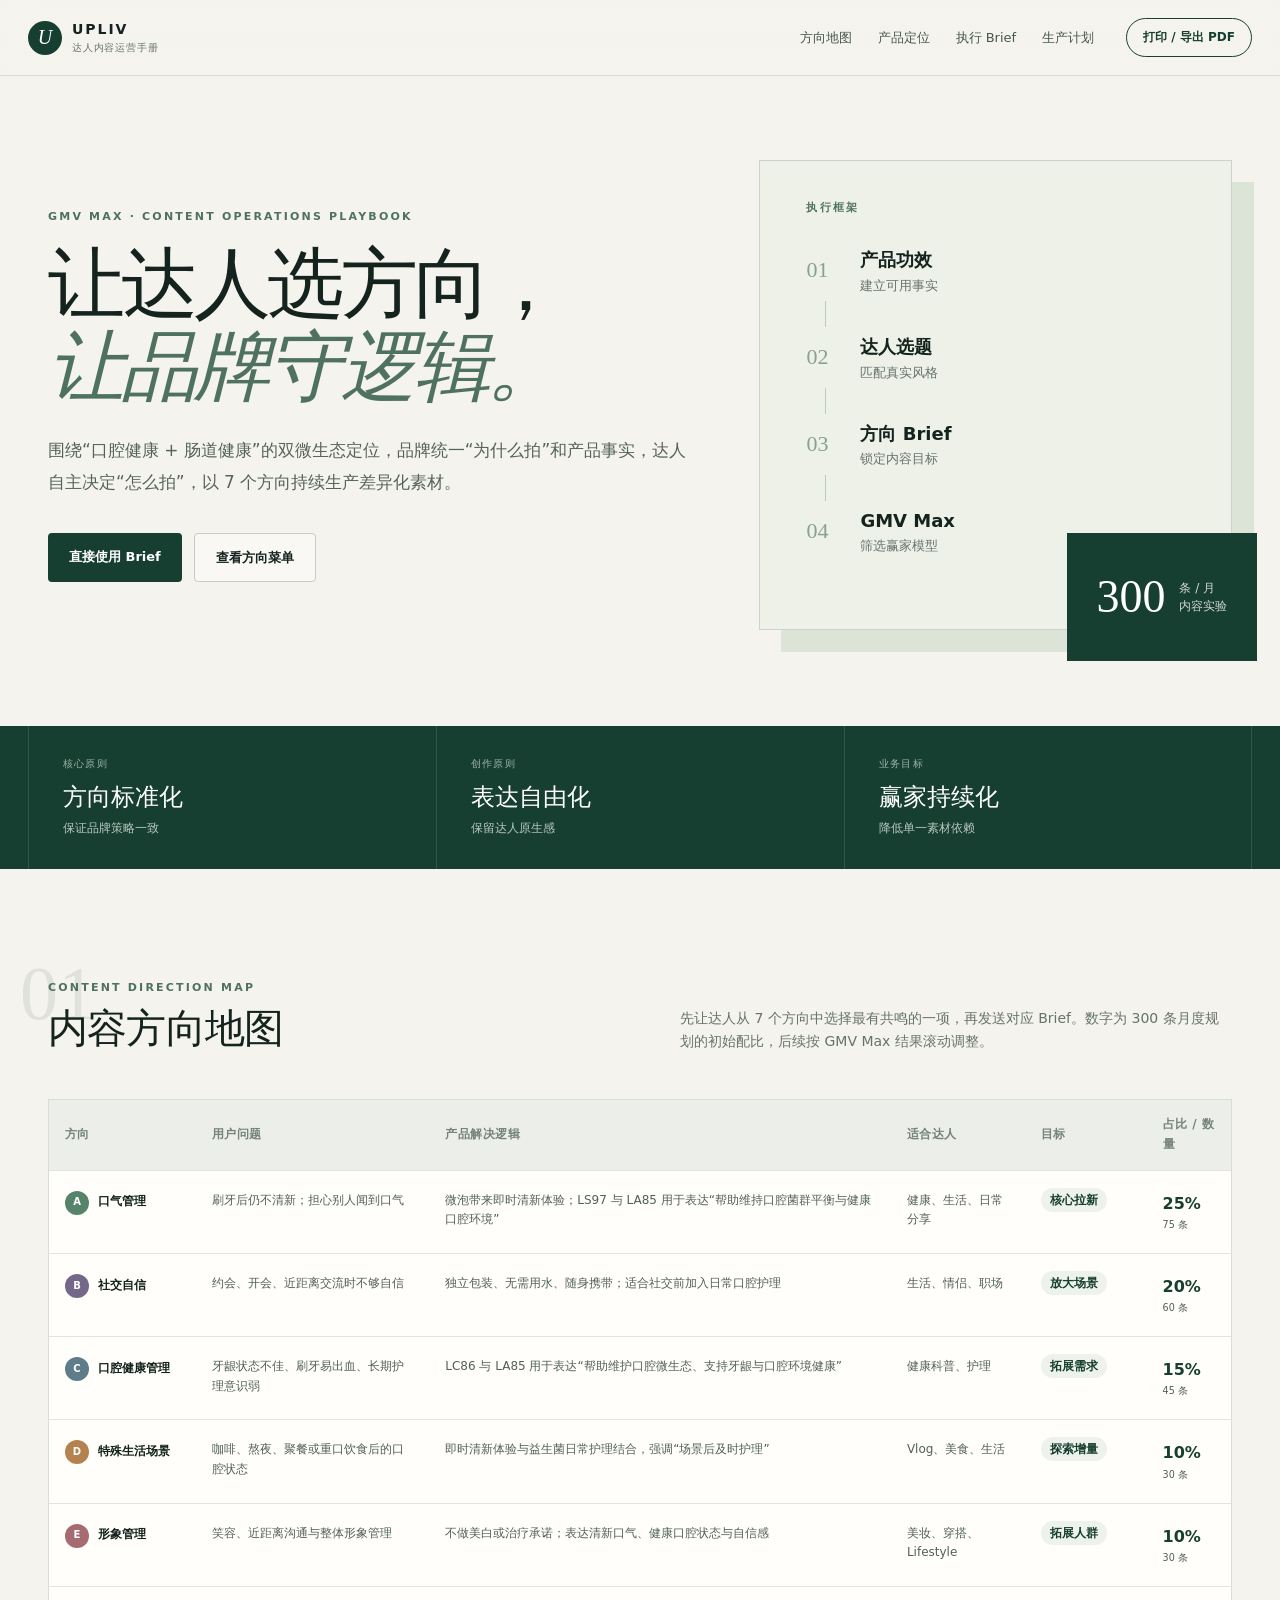
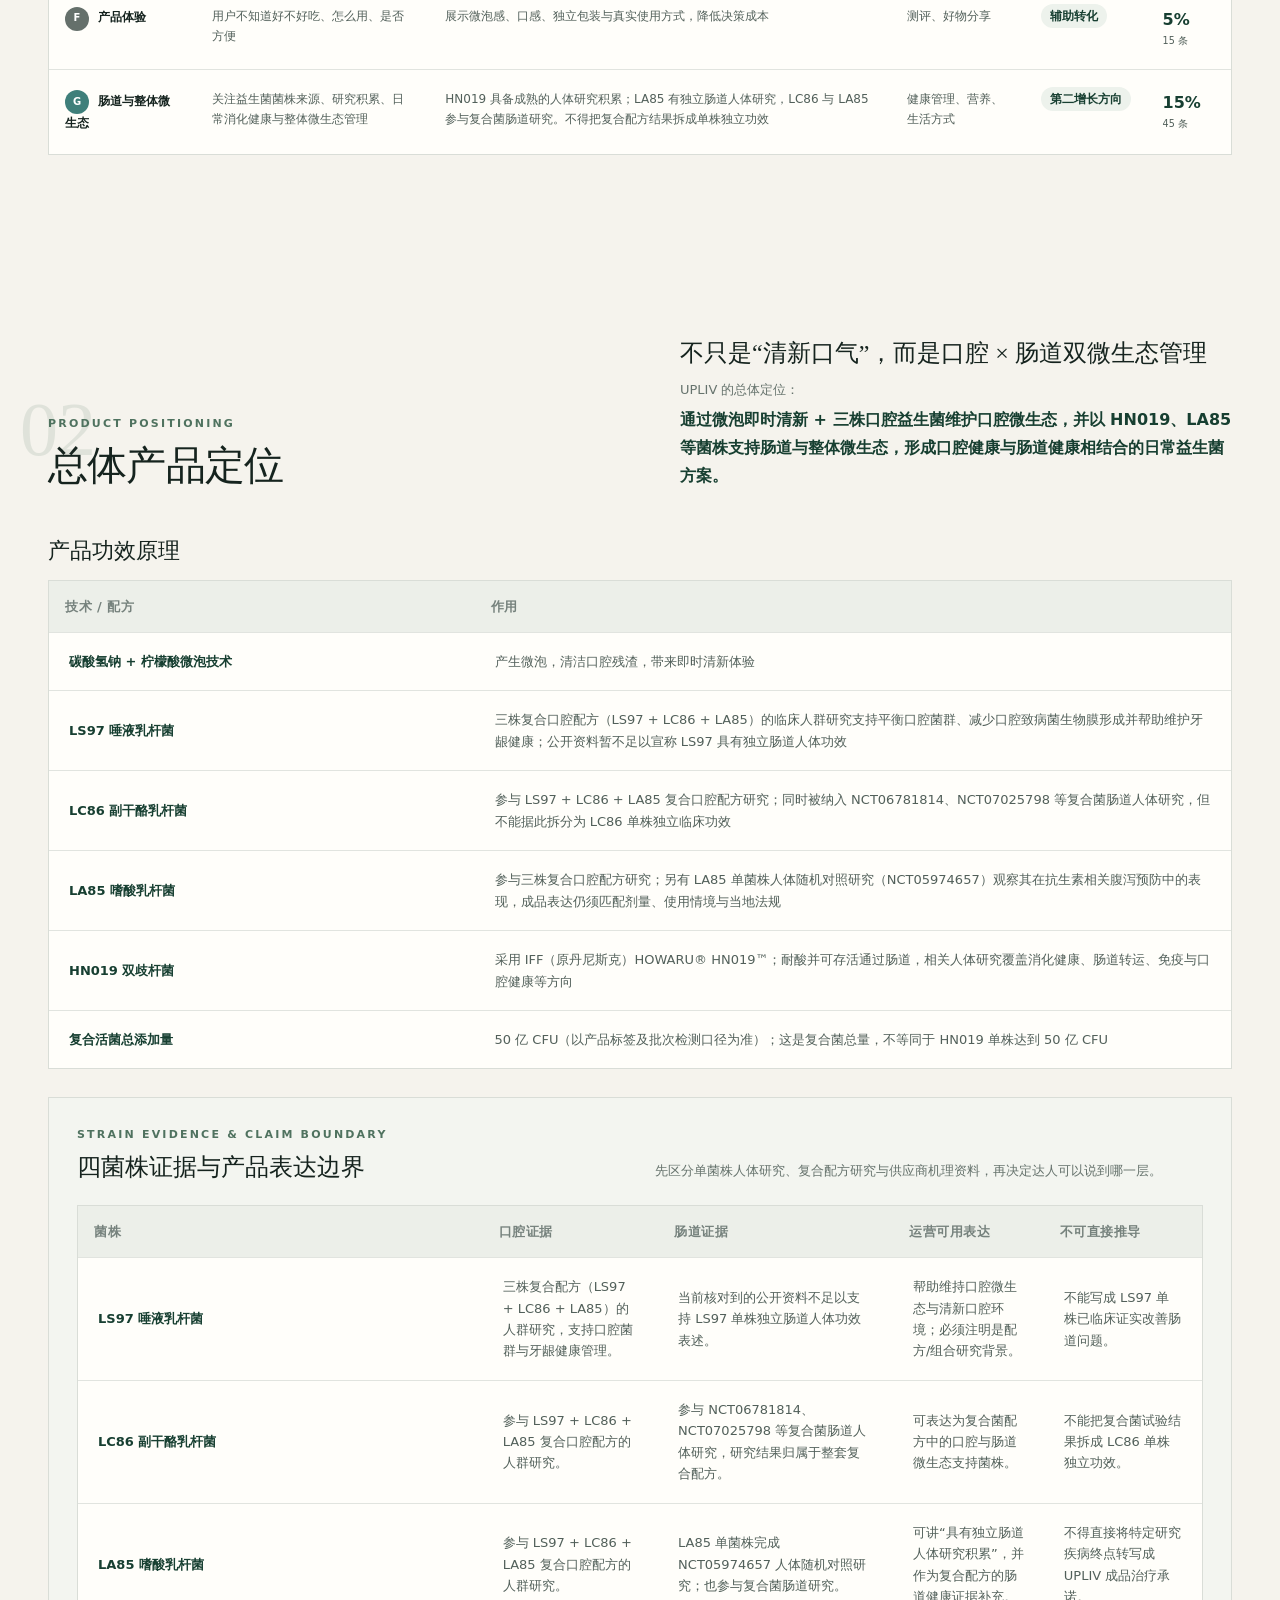
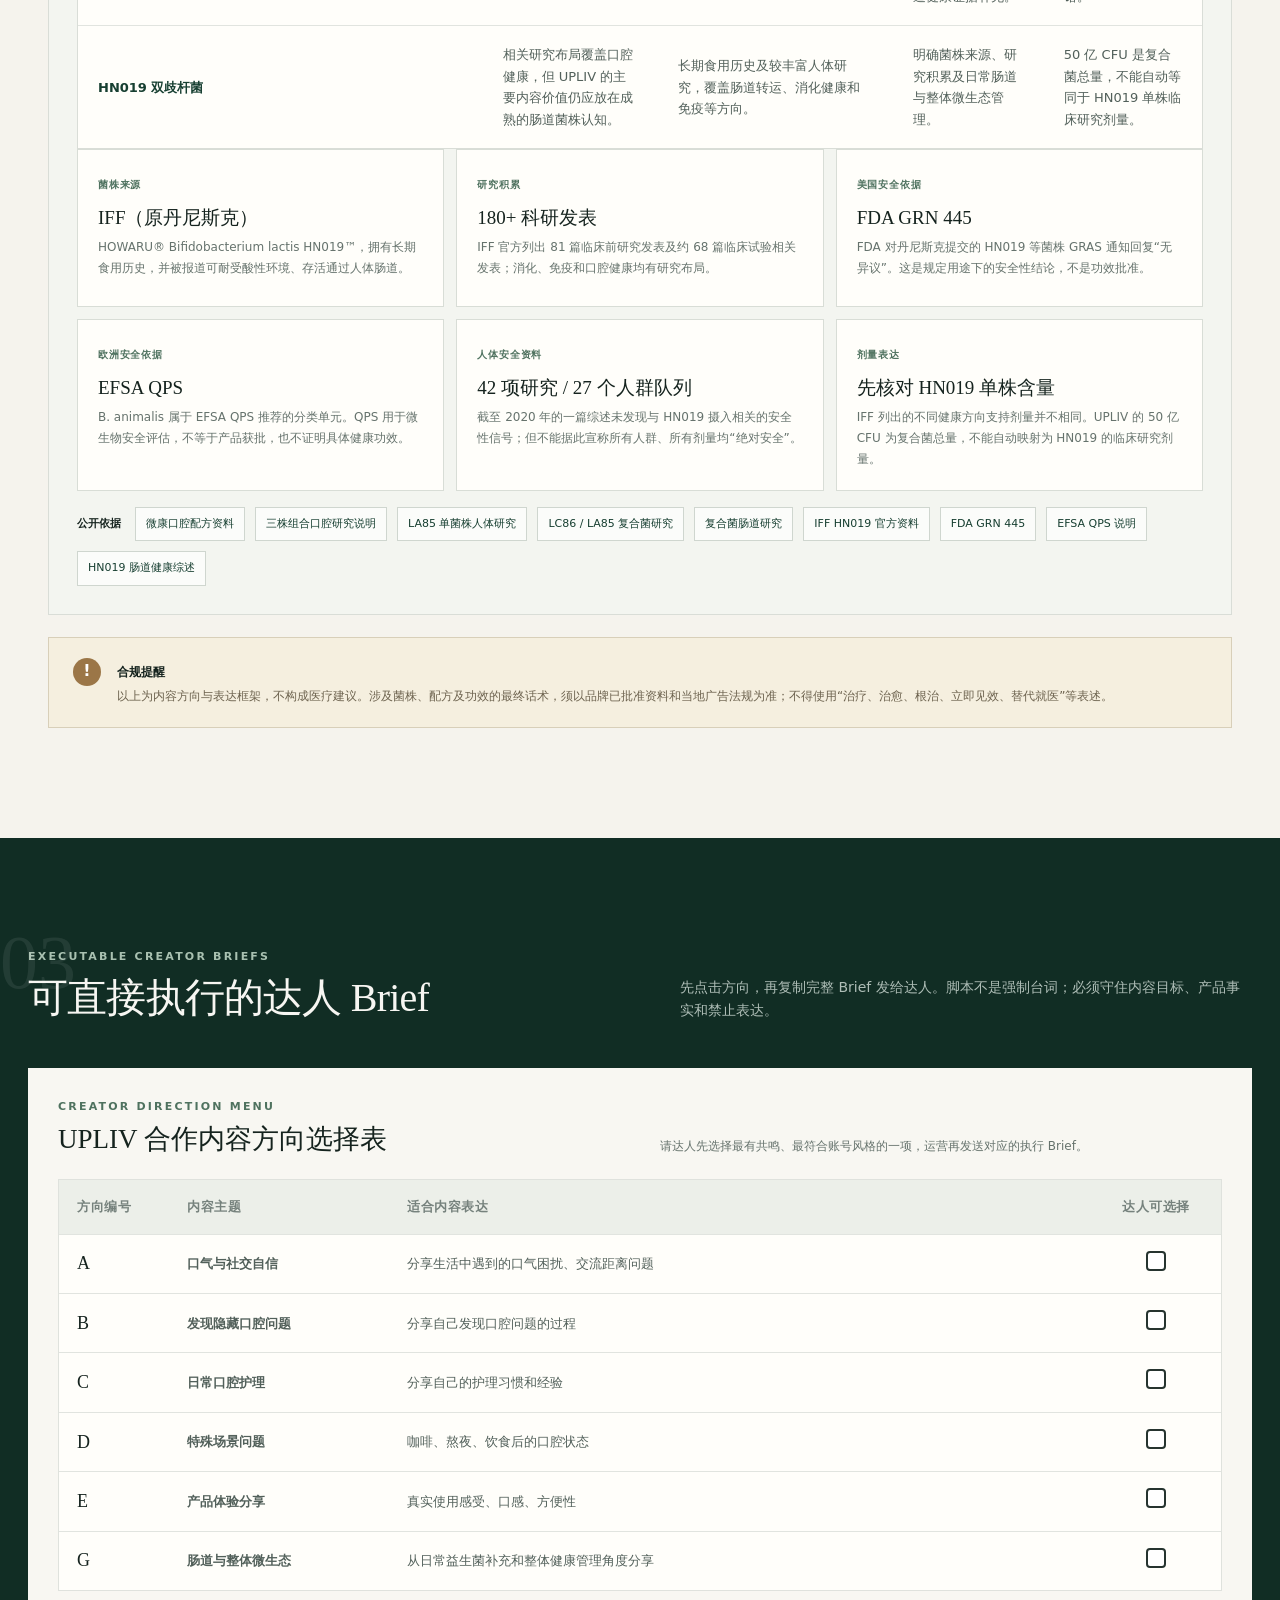
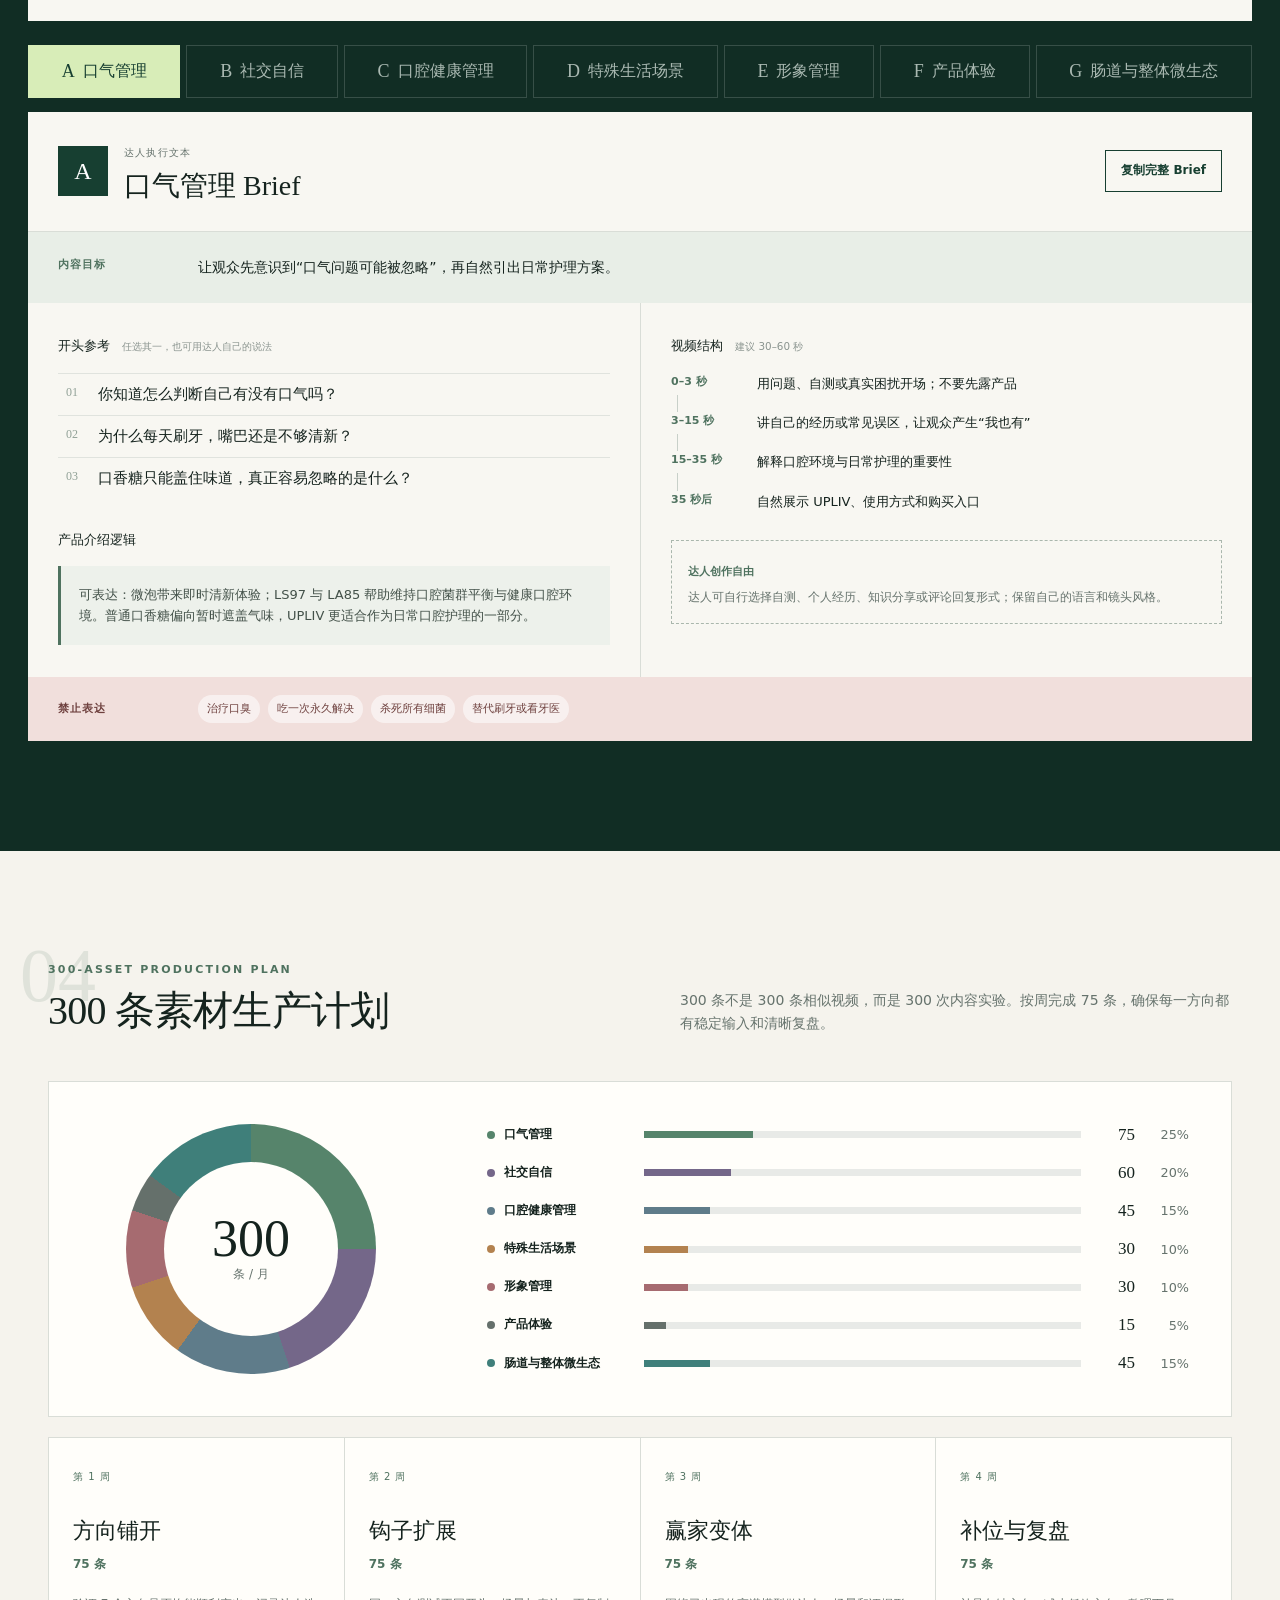
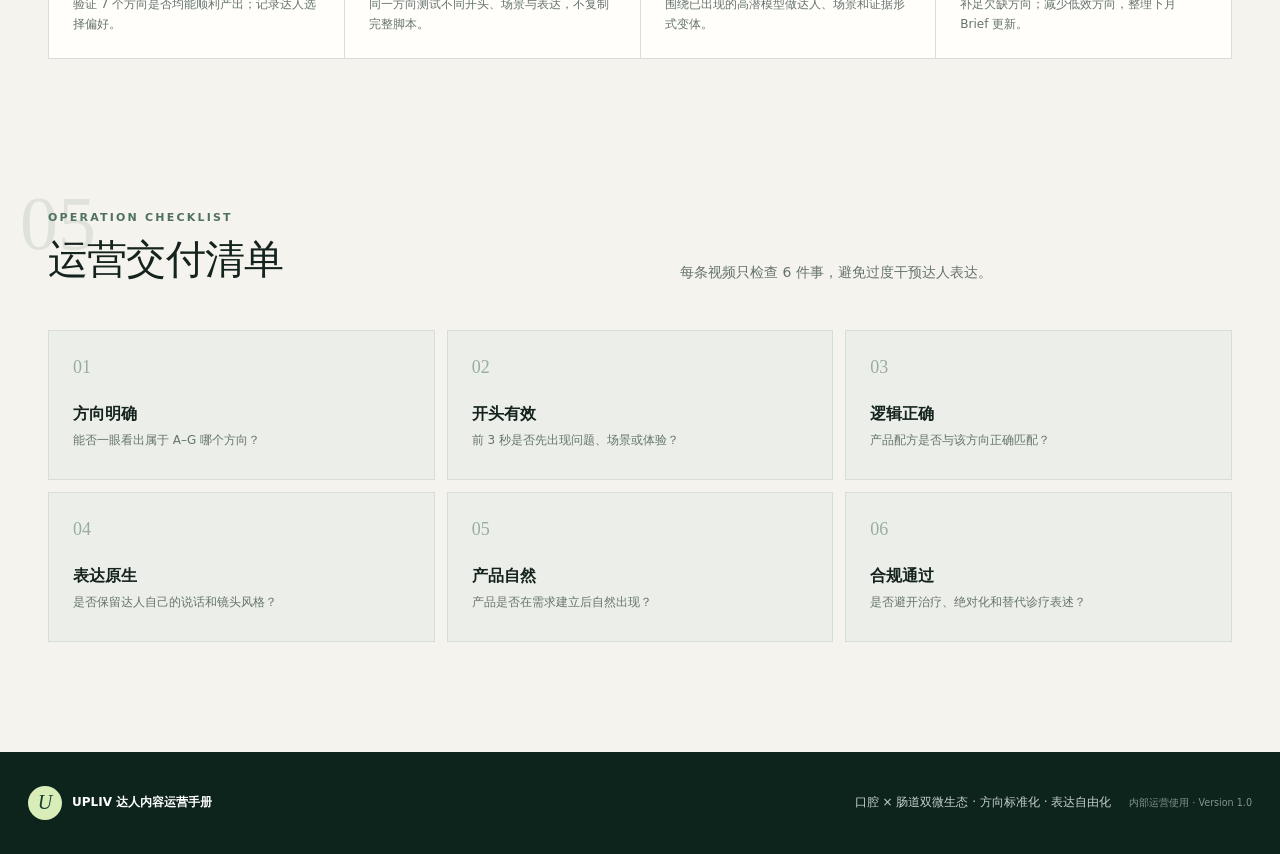
==== commit f7bd46b8: "更新口腔与肠道双微生态总体定位" ====
--- a/index.html
+++ b/index.html
@@ -1,2 +1,2 @@
-<!DOCTYPE html><html lang="zh-CN"><head><meta charSet="utf-8"/><meta name="viewport" content="width=device-width, initial-scale=1"/><link rel="stylesheet" href="/assets/index-DSvArg8_.css" data-rsc-css-href="/assets/index-DSvArg8_.css" data-precedence="vite-rsc/importer-resources"/><link rel="modulepreload" href="/assets/layout-segment-context-HteqQR7l.js" crossorigin=""/><link rel="modulepreload" href="/assets/rolldown-runtime-S-ySWqyJ.js" crossorigin=""/><link rel="modulepreload" href="/assets/index-BWsNFeSu.js" crossorigin=""/><link rel="modulepreload" href="/assets/framework-DjPHiq1u.js" crossorigin=""/><link rel="modulepreload" href="/assets/page-Xa6ELSjV.js" crossorigin=""/><title>UPLIV 达人内容 Brief 执行手册</title><meta name="description" content="面向运营团队的 UPLIV 达人内容方向、产品逻辑、执行 Brief 与 300 条素材生产计划。"/><meta property="og:title" content="UPLIV 达人内容运营手册"/><meta property="og:description" content="方向标准化 · 表达自由化 · 结果数据化"/><meta property="og:image" content="http://localhost:3000/og.png"/><meta property="og:image:width" content="1731"/><meta property="og:image:height" content="909"/><meta property="og:image:alt" content="UPLIV 达人内容运营手册"/><meta name="twitter:card" content="summary_large_image"/><meta name="twitter:title" content="UPLIV 达人内容运营手册"/><meta name="twitter:description" content="方向标准化 · 表达自由化 · 结果数据化"/><meta name="twitter:image" content="http://localhost:3000/og.png"/><link rel="shortcut icon" href="/favicon.svg"/><link rel="icon" href="/favicon.svg"/><script>self.__VINEXT_RSC_PARAMS__={}</script><script>self.__VINEXT_RSC_NAV__={"pathname":"/","searchParams":[]}</script><link rel="modulepreload" href="/assets/index-BWsNFeSu.js" />
-</head><body><main><header class="topbar"><a class="brand" href="#top" aria-label="返回顶部"><span class="brandMark">U</span><span><b>UPLIV</b><small>达人内容运营手册</small></span></a><nav aria-label="页面导航"><a href="#directions">方向地图</a><a href="#logic">产品定位</a><a href="#briefs">执行 Brief</a><a href="#plan">生产计划</a></nav><button class="printButton">打印 / 导出 PDF</button></header><section class="hero" id="top"><div class="heroCopy"><div class="eyebrow">GMV MAX · CONTENT OPERATIONS PLAYBOOK</div><h1>让达人选方向，<br/><em>让品牌守逻辑。</em></h1><p>品牌统一“为什么拍”和产品事实，达人自主决定“怎么拍”。以 7 个内容方向持续生产差异化素材，帮助 GMV Max 寻找下一批赢家。</p><div class="heroActions"><a class="primaryCta" href="#briefs">直接使用 Brief</a><a class="secondaryCta" href="#directions">查看方向菜单</a></div></div><div class="heroPanel" aria-label="核心执行框架"><div class="panelLabel">执行框架</div><div class="flowStep"><span>01</span><b>产品功效</b><small>建立可用事实</small></div><div class="flowLine"></div><div class="flowStep"><span>02</span><b>达人选题</b><small>匹配真实风格</small></div><div class="flowLine"></div><div class="flowStep"><span>03</span><b>方向 Brief</b><small>锁定内容目标</small></div><div class="flowLine"></div><div class="flowStep"><span>04</span><b>GMV Max</b><small>筛选赢家模型</small></div><div class="heroMetric"><strong>300</strong><span>条 / 月<br/>内容实验</span></div></div></section><section class="strategyBand"><div><small>核心原则</small><strong>方向标准化</strong><span>保证品牌策略一致</span></div><div><small>创作原则</small><strong>表达自由化</strong><span>保留达人原生感</span></div><div><small>业务目标</small><strong>赢家持续化</strong><span>降低单一素材依赖</span></div></section><section class="section" id="directions"><div class="sectionHeading"><div><span class="sectionNo">01</span><p class="kicker">CONTENT DIRECTION MAP</p><h2>内容方向地图</h2></div><p>先让达人从 7 个方向中选择最有共鸣的一项，再发送对应 Brief。数字为 300 条月度规划的初始配比，后续按 GMV Max 结果滚动调整。</p></div><div class="tableWrap"><table><thead><tr><th>方向</th><th>用户问题</th><th>产品解决逻辑</th><th>适合达人</th><th>目标</th><th>占比 / 数量</th></tr></thead><tbody><tr><td><span class="codeDot mint">A</span><b>口气管理</b></td><td>刷牙后仍不清新；担心别人闻到口气</td><td>微泡带来即时清新体验；LS97 与 LA85 用于表达“帮助维持口腔菌群平衡与健康口腔环境”</td><td>健康、生活、日常分享</td><td><span class="goalPill">核心拉新</span></td><td><strong>25%</strong><small>75<!-- --> 条</small></td></tr><tr><td><span class="codeDot violet">B</span><b>社交自信</b></td><td>约会、开会、近距离交流时不够自信</td><td>独立包装、无需用水、随身携带；适合社交前加入日常口腔护理</td><td>生活、情侣、职场</td><td><span class="goalPill">放大场景</span></td><td><strong>20%</strong><small>60<!-- --> 条</small></td></tr><tr><td><span class="codeDot blue">C</span><b>口腔健康管理</b></td><td>牙龈状态不佳、刷牙易出血、长期护理意识弱</td><td>LC86 与 LA85 用于表达“帮助维护口腔微生态、支持牙龈与口腔环境健康”</td><td>健康科普、护理</td><td><span class="goalPill">拓展需求</span></td><td><strong>15%</strong><small>45<!-- --> 条</small></td></tr><tr><td><span class="codeDot amber">D</span><b>特殊生活场景</b></td><td>咖啡、熬夜、聚餐或重口饮食后的口腔状态</td><td>即时清新体验与益生菌日常护理结合，强调“场景后及时护理”</td><td>Vlog、美食、生活</td><td><span class="goalPill">探索增量</span></td><td><strong>10%</strong><small>30<!-- --> 条</small></td></tr><tr><td><span class="codeDot rose">E</span><b>形象管理</b></td><td>笑容、近距离沟通与整体形象管理</td><td>不做美白或治疗承诺；表达清新口气、健康口腔状态与自信感</td><td>美妆、穿搭、Lifestyle</td><td><span class="goalPill">拓展人群</span></td><td><strong>10%</strong><small>30<!-- --> 条</small></td></tr><tr><td><span class="codeDot slate">F</span><b>产品体验</b></td><td>用户不知道好不好吃、怎么用、是否方便</td><td>展示微泡感、口感、独立包装与真实使用方式，降低决策成本</td><td>测评、好物分享</td><td><span class="goalPill">辅助转化</span></td><td><strong>5%</strong><small>15<!-- --> 条</small></td></tr><tr><td><span class="codeDot teal">G</span><b>肠道与整体微生态</b></td><td>关注益生菌菌株来源、研究积累、日常消化健康与整体微生态管理</td><td>HN019 具备成熟的人体研究积累；LA85 有独立肠道人体研究，LC86 与 LA85 参与复合菌肠道研究。不得把复合配方结果拆成单株独立功效</td><td>健康管理、营养、生活方式</td><td><span class="goalPill">第二增长方向</span></td><td><strong>15%</strong><small>45<!-- --> 条</small></td></tr></tbody></table></div></section><section class="section logicSection" id="logic"><div class="sectionHeading"><div><span class="sectionNo">02</span><p class="kicker">PRODUCT POSITIONING</p><h2>总体产品定位</h2></div><div class="positioningCopy"><strong>不只是“清新口气”</strong><p>UPLIV 解决的是：</p><b>通过即时清新 + 口腔微生态调节，从源头改善口腔环境。</b></div></div><div class="productCore"><h3>产品功效原理</h3><div class="tableWrap productCoreTable"><table><thead><tr><th>技术 / 配方</th><th>作用</th></tr></thead><tbody><tr><td><b>碳酸氢钠 + 柠檬酸微泡技术</b></td><td>产生微泡，清洁口腔残渣，带来即时清新体验</td></tr><tr><td><b>LS97 唾液乳杆菌</b></td><td>三株复合口腔配方（LS97 + LC86 + LA85）的临床人群研究支持平衡口腔菌群、减少口腔致病菌生物膜形成并帮助维护牙龈健康；公开资料暂不足以宣称 LS97 具有独立肠道人体功效</td></tr><tr><td><b>LC86 副干酪乳杆菌</b></td><td>参与 LS97 + LC86 + LA85 复合口腔配方研究；同时被纳入 NCT06781814、NCT07025798 等复合菌肠道人体研究，但不能据此拆分为 LC86 单株独立临床功效</td></tr><tr><td><b>LA85 嗜酸乳杆菌</b></td><td>参与三株复合口腔配方研究；另有 LA85 单菌株人体随机对照研究（NCT05974657）观察其在抗生素相关腹泻预防中的表现，成品表达仍须匹配剂量、使用情境与当地法规</td></tr><tr><td><b>HN019 双歧杆菌</b></td><td>采用 IFF（原丹尼斯克）HOWARU® HN019™；耐酸并可存活通过肠道，相关人体研究覆盖消化健康、肠道转运、免疫与口腔健康等方向</td></tr><tr><td><b>复合活菌总添加量</b></td><td>50 亿 CFU（以产品标签及批次检测口径为准）；这是复合菌总量，不等同于 HN019 单株达到 50 亿 CFU</td></tr></tbody></table></div></div><div class="hnEvidence"><div class="hnEvidenceHeading"><div><p class="kicker">STRAIN EVIDENCE &amp; CLAIM BOUNDARY</p><h3>四菌株证据与产品表达边界</h3></div><p>先区分单菌株人体研究、复合配方研究与供应商机理资料，再决定达人可以说到哪一层。</p></div><div class="tableWrap productCoreTable"><table><thead><tr><th>菌株</th><th>口腔证据</th><th>肠道证据</th><th>运营可用表达</th><th>不可直接推导</th></tr></thead><tbody><tr><td><b>LS97 唾液乳杆菌</b></td><td>三株复合配方（LS97 + LC86 + LA85）的人群研究，支持口腔菌群与牙龈健康管理。</td><td>当前核对到的公开资料不足以支持 LS97 单株独立肠道人体功效表述。</td><td>帮助维持口腔微生态与清新口腔环境；必须注明是配方/组合研究背景。</td><td>不能写成 LS97 单株已临床证实改善肠道问题。</td></tr><tr><td><b>LC86 副干酪乳杆菌</b></td><td>参与 LS97 + LC86 + LA85 复合口腔配方的人群研究。</td><td>参与 NCT06781814、NCT07025798 等复合菌肠道人体研究，研究结果归属于整套复合配方。</td><td>可表达为复合菌配方中的口腔与肠道微生态支持菌株。</td><td>不能把复合菌试验结果拆成 LC86 单株独立功效。</td></tr><tr><td><b>LA85 嗜酸乳杆菌</b></td><td>参与 LS97 + LC86 + LA85 复合口腔配方的人群研究。</td><td>LA85 单菌株完成 NCT05974657 人体随机对照研究；也参与复合菌肠道研究。</td><td>可讲“具有独立肠道人体研究积累”，并作为复合配方的肠道健康证据补充。</td><td>不得直接将特定研究疾病终点转写成 UPLIV 成品治疗承诺。</td></tr><tr><td><b>HN019 双歧杆菌</b></td><td>相关研究布局覆盖口腔健康，但 UPLIV 的主要内容价值仍应放在成熟的肠道菌株认知。</td><td>长期食用历史及较丰富人体研究，覆盖肠道转运、消化健康和免疫等方向。</td><td>明确菌株来源、研究积累及日常肠道与整体微生态管理。</td><td>50 亿 CFU 是复合菌总量，不能自动等同于 HN019 单株临床研究剂量。</td></tr></tbody></table></div><div class="evidenceGrid"><article><small>菌株来源</small><strong>IFF（原丹尼斯克）</strong><p>HOWARU® Bifidobacterium lactis HN019™，拥有长期食用历史，并被报道可耐受酸性环境、存活通过人体肠道。</p></article><article><small>研究积累</small><strong>180+ 科研发表</strong><p>IFF 官方列出 81 篇临床前研究发表及约 68 篇临床试验相关发表；消化、免疫和口腔健康均有研究布局。</p></article><article><small>美国安全依据</small><strong>FDA GRN 445</strong><p>FDA 对丹尼斯克提交的 HN019 等菌株 GRAS 通知回复“无异议”。这是规定用途下的安全性结论，不是功效批准。</p></article><article><small>欧洲安全依据</small><strong>EFSA QPS</strong><p>B. animalis 属于 EFSA QPS 推荐的分类单元。QPS 用于微生物安全评估，不等于产品获批，也不证明具体健康功效。</p></article><article><small>人体安全资料</small><strong>42 项研究 / 27 个人群队列</strong><p>截至 2020 年的一篇综述未发现与 HN019 摄入相关的安全性信号；但不能据此宣称所有人群、所有剂量均“绝对安全”。</p></article><article><small>剂量表达</small><strong>先核对 HN019 单株含量</strong><p>IFF 列出的不同健康方向支持剂量并不相同。UPLIV 的 50 亿 CFU 为复合菌总量，不能自动映射为 HN019 的临床研究剂量。</p></article></div><div class="sourceLinks"><b>公开依据</b><a href="https://www.wecare-life.com/Oral-Health/oral-health.html" target="_blank" rel="noreferrer">微康口腔配方资料</a><a href="https://www.wecare-bio.com/news/280.html" target="_blank" rel="noreferrer">三株组合口腔研究说明</a><a href="https://clinicaltrials.gov/study/NCT05974657" target="_blank" rel="noreferrer">LA85 单菌株人体研究</a><a href="https://clinicaltrials.gov/study/NCT06781814" target="_blank" rel="noreferrer">LC86 / LA85 复合菌研究</a><a href="https://clinicaltrials.gov/study/NCT07025798" target="_blank" rel="noreferrer">复合菌肠道研究</a><a href="https://www.iff.com/health-sciences/our-products/howaru-hn019/" target="_blank" rel="noreferrer">IFF HN019 官方资料</a><a href="https://www.hfpappexternal.fda.gov/scripts/fdcc/index.cfm?id=445&amp;set=grasnotices" target="_blank" rel="noreferrer">FDA GRN 445</a><a href="https://www.efsa.europa.eu/en/topics/topic/qualified-presumption-safety-qps" target="_blank" rel="noreferrer">EFSA QPS 说明</a><a href="https://pmc.ncbi.nlm.nih.gov/articles/PMC8712437/" target="_blank" rel="noreferrer">HN019 肠道健康综述</a></div></div><div class="complianceNote"><div class="noteIcon">!</div><div><b>合规提醒</b><p>以上为内容方向与表达框架，不构成医疗建议。涉及菌株、配方及功效的最终话术，须以品牌已批准资料和当地广告法规为准；不得使用“治疗、治愈、根治、立即见效、替代就医”等表述。</p></div></div></section><section class="section briefsSection" id="briefs"><div class="sectionHeading light"><div><span class="sectionNo">03</span><p class="kicker">EXECUTABLE CREATOR BRIEFS</p><h2>可直接执行的达人 Brief</h2></div><p>先点击方向，再复制完整 Brief 发给达人。脚本不是强制台词；必须守住内容目标、产品事实和禁止表达。</p></div><div class="creatorChoiceCard"><div class="creatorChoiceHeading"><p class="kicker">CREATOR DIRECTION MENU</p><h3>UPLIV 合作内容方向选择表</h3><p>请达人先选择最有共鸣、最符合账号风格的一项，运营再发送对应的执行 Brief。</p></div><div class="tableWrap creatorChoiceTable"><table><thead><tr><th>方向编号</th><th>内容主题</th><th>适合内容表达</th><th>达人可选择</th></tr></thead><tbody><tr><td>A</td><td><b>口气与社交自信</b></td><td>分享生活中遇到的口气困扰、交流距离问题</td><td><label class="choiceBox"><input type="checkbox" aria-label="选择口气与社交自信"/><span aria-hidden="true"></span></label></td></tr><tr><td>B</td><td><b>发现隐藏口腔问题</b></td><td>分享自己发现口腔问题的过程</td><td><label class="choiceBox"><input type="checkbox" aria-label="选择发现隐藏口腔问题"/><span aria-hidden="true"></span></label></td></tr><tr><td>C</td><td><b>日常口腔护理</b></td><td>分享自己的护理习惯和经验</td><td><label class="choiceBox"><input type="checkbox" aria-label="选择日常口腔护理"/><span aria-hidden="true"></span></label></td></tr><tr><td>D</td><td><b>特殊场景问题</b></td><td>咖啡、熬夜、饮食后的口腔状态</td><td><label class="choiceBox"><input type="checkbox" aria-label="选择特殊场景问题"/><span aria-hidden="true"></span></label></td></tr><tr><td>E</td><td><b>产品体验分享</b></td><td>真实使用感受、口感、方便性</td><td><label class="choiceBox"><input type="checkbox" aria-label="选择产品体验分享"/><span aria-hidden="true"></span></label></td></tr><tr><td>G</td><td><b>肠道与整体微生态</b></td><td>从日常益生菌补充和整体健康管理角度分享</td><td><label class="choiceBox"><input type="checkbox" aria-label="选择肠道与整体微生态"/><span aria-hidden="true"></span></label></td></tr></tbody></table></div></div><div class="briefTabs" role="tablist" aria-label="达人 Brief 方向"><button role="tab" aria-selected="true"><span>A</span>口气管理</button><button role="tab" aria-selected="false"><span>B</span>社交自信</button><button role="tab" aria-selected="false"><span>C</span>口腔健康管理</button><button role="tab" aria-selected="false"><span>D</span>特殊生活场景</button><button role="tab" aria-selected="false"><span>E</span>形象管理</button><button role="tab" aria-selected="false"><span>F</span>产品体验</button><button role="tab" aria-selected="false"><span>G</span>肠道与整体微生态</button></div><article class="briefCard"><div class="briefHeader"><div><span class="briefCode">A</span><div><small>达人执行文本</small><h3>口气管理 Brief</h3></div></div><button>复制完整 Brief</button></div><div class="briefIntro"><b>内容目标</b><p>让观众先意识到“口气问题可能被忽略”，再自然引出日常护理方案。</p></div><div class="briefGrid"><div class="briefColumn"><h4>开头参考 <small>任选其一，也可用达人自己的说法</small></h4><ol class="hookList"><li>你知道怎么判断自己有没有口气吗？</li><li>为什么每天刷牙，嘴巴还是不够清新？</li><li>口香糖只能盖住味道，真正容易忽略的是什么？</li></ol><h4>产品介绍逻辑</h4><p class="productCopy">可表达：微泡带来即时清新体验；LS97 与 LA85 帮助维持口腔菌群平衡与健康口腔环境。普通口香糖偏向暂时遮盖气味，UPLIV 更适合作为日常口腔护理的一部分。</p></div><div class="briefColumn"><h4>视频结构 <small>建议 30–60 秒</small></h4><div class="timeline"><div><span>0–3 秒</span><p>用问题、自测或真实困扰开场；不要先露产品</p></div><div><span>3–15 秒</span><p>讲自己的经历或常见误区，让观众产生“我也有”</p></div><div><span>15–35 秒</span><p>解释口腔环境与日常护理的重要性</p></div><div><span>35 秒后</span><p>自然展示 UPLIV、使用方式和购买入口</p></div></div><div class="freedomBox"><b>达人创作自由</b><p>达人可自行选择自测、个人经历、知识分享或评论回复形式；保留自己的语言和镜头风格。</p></div></div></div><div class="avoidBar"><b>禁止表达</b><div><span>治疗口臭</span><span>吃一次永久解决</span><span>杀死所有细菌</span><span>替代刷牙或看牙医</span></div></div></article></section><section class="section" id="plan"><div class="sectionHeading"><div><span class="sectionNo">04</span><p class="kicker">300-ASSET PRODUCTION PLAN</p><h2>300 条素材生产计划</h2></div><p>300 条不是 300 条相似视频，而是 300 次内容实验。按周完成 75 条，确保每一方向都有稳定输入和清晰复盘。</p></div><div class="planLayout"><div class="donut" aria-label="300条素材方向占比"><div class="donutCenter"><strong>300</strong><span>条 / 月</span></div></div><div class="planList"><div class="planRow"><div><span class="miniDot mint"></span><b>口气管理</b></div><div class="barTrack"><span class="mint" style="width:25%"></span></div><strong>75</strong><small>25%</small></div><div class="planRow"><div><span class="miniDot violet"></span><b>社交自信</b></div><div class="barTrack"><span class="violet" style="width:20%"></span></div><strong>60</strong><small>20%</small></div><div class="planRow"><div><span class="miniDot blue"></span><b>口腔健康管理</b></div><div class="barTrack"><span class="blue" style="width:15%"></span></div><strong>45</strong><small>15%</small></div><div class="planRow"><div><span class="miniDot amber"></span><b>特殊生活场景</b></div><div class="barTrack"><span class="amber" style="width:10%"></span></div><strong>30</strong><small>10%</small></div><div class="planRow"><div><span class="miniDot rose"></span><b>形象管理</b></div><div class="barTrack"><span class="rose" style="width:10%"></span></div><strong>30</strong><small>10%</small></div><div class="planRow"><div><span class="miniDot slate"></span><b>产品体验</b></div><div class="barTrack"><span class="slate" style="width:5%"></span></div><strong>15</strong><small>5%</small></div><div class="planRow"><div><span class="miniDot teal"></span><b>肠道与整体微生态</b></div><div class="barTrack"><span class="teal" style="width:15%"></span></div><strong>45</strong><small>15%</small></div></div></div><div class="weeklyGrid"><article><span>第 1 周</span><h3>方向铺开</h3><strong>75 条</strong><p>验证 7 个方向是否均能顺利产出；记录达人选择偏好。</p></article><article><span>第 2 周</span><h3>钩子扩展</h3><strong>75 条</strong><p>同一方向测试不同开头、场景与表达，不复制完整脚本。</p></article><article><span>第 3 周</span><h3>赢家变体</h3><strong>75 条</strong><p>围绕已出现的高潜模型做达人、场景和证据形式变体。</p></article><article><span>第 4 周</span><h3>补位与复盘</h3><strong>75 条</strong><p>补足欠缺方向；减少低效方向，整理下月 Brief 更新。</p></article></div></section><section class="section opsSection"><div class="sectionHeading"><div><span class="sectionNo">05</span><p class="kicker">OPERATION CHECKLIST</p><h2>运营交付清单</h2></div><p>每条视频只检查 6 件事，避免过度干预达人表达。</p></div><div class="checkGrid"><div><span>01</span><b>方向明确</b><p>能否一眼看出属于 A–G 哪个方向？</p></div><div><span>02</span><b>开头有效</b><p>前 3 秒是否先出现问题、场景或体验？</p></div><div><span>03</span><b>逻辑正确</b><p>产品配方是否与该方向正确匹配？</p></div><div><span>04</span><b>表达原生</b><p>是否保留达人自己的说话和镜头风格？</p></div><div><span>05</span><b>产品自然</b><p>产品是否在需求建立后自然出现？</p></div><div><span>06</span><b>合规通过</b><p>是否避开治疗、绝对化和替代诊疗表述？</p></div></div></section><footer><div><span class="brandMark">U</span><b>UPLIV 达人内容运营手册</b></div><p>方向标准化 · 表达自由化 · 结果数据化</p><small>内部运营使用 · Version 1.0</small></footer></main><script id="_R_">import("/assets/index-BWsNFeSu.js")</script></body></html><script>self.__VINEXT_RSC_CHUNKS__=self.__VINEXT_RSC_CHUNKS__||[];self.__VINEXT_RSC_CHUNKS__.push("2:I[\"6d0635d915dc\",[],\"Children\",1]\n3:I[\"ac148d091f0a\",[],\"LayoutSegmentProvider\",1]\n4:I[\"6d0635d915dc\",[],\"Slot\",1]\n5:I[\"a706f558ce72\",[],\"RedirectBoundary\",1]\n:HL[\"/assets/index-DSvArg8_.css\",\"style\"]\n")</script><script>self.__VINEXT_RSC_CHUNKS__=self.__VINEXT_RSC_CHUNKS__||[];self.__VINEXT_RSC_CHUNKS__.push("0:{\"__route\":\"route:/\",\"__interceptionContext\":null,\"__layoutIds\":[\"layout:/\"],\"__rootLayout\":\"/\",\"page:/\":\"$L1\",\"layout:/\":[[[[\"$\",\"link\",\"css:/assets/index-DSvArg8_.css\",{\"rel\":\"stylesheet\",\"precedence\":\"vite-rsc/importer-resources\",\"href\":\"/assets/index-DSvArg8_.css\",\"data-rsc-css-href\":\"/assets/index-DSvArg8_.css\"}],\"$undefined\"],[\"$\",\"html\",null,{\"lang\":\"zh-CN\",\"children\":[\"$\",\"body\",null,{\"children\":[\"$\",\"$L2\",null,{}]}]}]],null],\"route:/\":[[[\"$\",\"meta\",null,{\"charSet\":\"utf-8\"}],[[\"$\",\"title\",\"0\",{\"children\":\"UPLIV 达人内容 Brief 执行手册\"}],[\"$\",\"meta\",\"1\",{\"name\":\"description\",\"content\":\"面向运营团队的 UPLIV 达人内容方向、产品逻辑、执行 Brief 与 300 条素材生产计划。\"}],[\"$\",\"meta\",\"2\",{\"property\":\"og:title\",\"content\":\"UPLIV 达人内容运营手册\"}],[\"$\",\"meta\",\"3\",{\"property\":\"og:description\",\"content\":\"方向标准化 · 表达自由化 · 结果数据化\"}],[\"$\",\"meta\",\"4\",{\"property\":\"og:image\",\"content\":\"http://localhost:3000/og.png\"}],[\"$\",\"meta\",\"5\",{\"property\":\"og:image:width\",\"content\":\"1731\"}],[\"$\",\"meta\",\"6\",{\"property\":\"og:image:height\",\"content\":\"909\"}],[\"$\",\"meta\",\"7\",{\"property\":\"og:image:alt\",\"content\":\"UPLIV 达人内容运营手册\"}],[\"$\",\"meta\",\"8\",{\"name\":\"twitter:card\",\"content\":\"summary_large_image\"}],[\"$\",\"meta\",\"9\",{\"name\":\"twitter:title\",\"content\":\"UPLIV 达人内容运营手册\"}],[\"$\",\"meta\",\"10\",{\"name\":\"twitter:description\",\"content\":\"方向标准化 · 表达自由化 · 结果数据化\"}],[\"$\",\"meta\",\"11\",{\"name\":\"twitter:image\",\"content\":\"http://localhost:3000/og.png\"}],[\"$\",\"link\",\"12\",{\"rel\":\"shortcut icon\",\"href\":\"/favicon.svg\"}],[\"$\",\"link\",\"13\",{\"rel\":\"icon\",\"href\":\"/favicon.svg\"}]],[[\"$\",\"meta\",\"0\",{\"name\":\"viewport\",\"content\":\"width=device-width, initial-scale=1\"}]]],[\"$\",\"$L3\",null,{\"segmentMap\":{\"children\":[]},\"children\":[\"$\",\"$L4\",null,{\"id\":\"layout:/\",\"parallelSlots\":\"$undefined\",\"children\":[\"$\",\"$L5\",null,{\"children\":[\"$\",\"$L3\",null,{\"segmentMap\":{\"children\":[]},\"children\":[\"$\",\"$L4\",null,{\"id\":\"page:/\"}]}]}]}]}]],\"__layoutFlags\":{\"layout:/\":\"s\"},\"__artifactCompatibility\":{\"schemaVersion\":1,\"graphVersion\":\"app-route-graph:4uhn5s1wvoptc\",\"deploymentVersion\":\"2d37317f-e4da-41b4-9e9e-e08e2b7d1329\",\"appElementsSchemaVersion\":1,\"rscPayloadSchemaVersion\":1,\"rootBoundaryId\":\"/\",\"renderEpoch\":null}}\n")</script><script>self.__VINEXT_RSC_CHUNKS__=self.__VINEXT_RSC_CHUNKS__||[];self.__VINEXT_RSC_CHUNKS__.push("6:I[\"6efdf509a785\",[],\"default\",1]\n1:[\"$\",\"$L6\",null,{\"params\":\"$@7\",\"searchParams\":\"$@8\"}]\n")</script><script>self.__VINEXT_RSC_CHUNKS__=self.__VINEXT_RSC_CHUNKS__||[];self.__VINEXT_RSC_CHUNKS__.push("7:{}\n8:{}\n")</script><script>self.__VINEXT_RSC_DONE__=true</script>+<!DOCTYPE html><html lang="zh-CN"><head><meta charSet="utf-8"/><meta name="viewport" content="width=device-width, initial-scale=1"/><link rel="stylesheet" href="/assets/index-DSvArg8_.css" data-rsc-css-href="/assets/index-DSvArg8_.css" data-precedence="vite-rsc/importer-resources"/><link rel="modulepreload" href="/assets/layout-segment-context-BdktsjXS.js" crossorigin=""/><link rel="modulepreload" href="/assets/rolldown-runtime-S-ySWqyJ.js" crossorigin=""/><link rel="modulepreload" href="/assets/index-J8R8K5QI.js" crossorigin=""/><link rel="modulepreload" href="/assets/framework-DjPHiq1u.js" crossorigin=""/><link rel="modulepreload" href="/assets/page-D8RGb20P.js" crossorigin=""/><title>UPLIV 达人内容 Brief 执行手册</title><meta name="description" content="围绕口腔健康与肠道健康双微生态定位的 UPLIV 达人内容方向、产品逻辑、执行 Brief 与 300 条素材生产计划。"/><meta property="og:title" content="UPLIV 达人内容运营手册"/><meta property="og:description" content="口腔 × 肠道双微生态 · 方向标准化 · 表达自由化"/><meta property="og:image" content="http://localhost:3000/og.png"/><meta property="og:image:width" content="1731"/><meta property="og:image:height" content="909"/><meta property="og:image:alt" content="UPLIV 达人内容运营手册"/><meta name="twitter:card" content="summary_large_image"/><meta name="twitter:title" content="UPLIV 达人内容运营手册"/><meta name="twitter:description" content="口腔 × 肠道双微生态 · 方向标准化 · 表达自由化"/><meta name="twitter:image" content="http://localhost:3000/og.png"/><link rel="shortcut icon" href="/favicon.svg"/><link rel="icon" href="/favicon.svg"/><script>self.__VINEXT_RSC_PARAMS__={}</script><script>self.__VINEXT_RSC_NAV__={"pathname":"/","searchParams":[]}</script><link rel="modulepreload" href="/assets/index-J8R8K5QI.js" />
+</head><body><main><header class="topbar"><a class="brand" href="#top" aria-label="返回顶部"><span class="brandMark">U</span><span><b>UPLIV</b><small>达人内容运营手册</small></span></a><nav aria-label="页面导航"><a href="#directions">方向地图</a><a href="#logic">产品定位</a><a href="#briefs">执行 Brief</a><a href="#plan">生产计划</a></nav><button class="printButton">打印 / 导出 PDF</button></header><section class="hero" id="top"><div class="heroCopy"><div class="eyebrow">GMV MAX · CONTENT OPERATIONS PLAYBOOK</div><h1>让达人选方向，<br/><em>让品牌守逻辑。</em></h1><p>围绕“口腔健康 + 肠道健康”的双微生态定位，品牌统一“为什么拍”和产品事实，达人自主决定“怎么拍”，以 7 个方向持续生产差异化素材。</p><div class="heroActions"><a class="primaryCta" href="#briefs">直接使用 Brief</a><a class="secondaryCta" href="#directions">查看方向菜单</a></div></div><div class="heroPanel" aria-label="核心执行框架"><div class="panelLabel">执行框架</div><div class="flowStep"><span>01</span><b>产品功效</b><small>建立可用事实</small></div><div class="flowLine"></div><div class="flowStep"><span>02</span><b>达人选题</b><small>匹配真实风格</small></div><div class="flowLine"></div><div class="flowStep"><span>03</span><b>方向 Brief</b><small>锁定内容目标</small></div><div class="flowLine"></div><div class="flowStep"><span>04</span><b>GMV Max</b><small>筛选赢家模型</small></div><div class="heroMetric"><strong>300</strong><span>条 / 月<br/>内容实验</span></div></div></section><section class="strategyBand"><div><small>核心原则</small><strong>方向标准化</strong><span>保证品牌策略一致</span></div><div><small>创作原则</small><strong>表达自由化</strong><span>保留达人原生感</span></div><div><small>业务目标</small><strong>赢家持续化</strong><span>降低单一素材依赖</span></div></section><section class="section" id="directions"><div class="sectionHeading"><div><span class="sectionNo">01</span><p class="kicker">CONTENT DIRECTION MAP</p><h2>内容方向地图</h2></div><p>先让达人从 7 个方向中选择最有共鸣的一项，再发送对应 Brief。数字为 300 条月度规划的初始配比，后续按 GMV Max 结果滚动调整。</p></div><div class="tableWrap"><table><thead><tr><th>方向</th><th>用户问题</th><th>产品解决逻辑</th><th>适合达人</th><th>目标</th><th>占比 / 数量</th></tr></thead><tbody><tr><td><span class="codeDot mint">A</span><b>口气管理</b></td><td>刷牙后仍不清新；担心别人闻到口气</td><td>微泡带来即时清新体验；LS97 与 LA85 用于表达“帮助维持口腔菌群平衡与健康口腔环境”</td><td>健康、生活、日常分享</td><td><span class="goalPill">核心拉新</span></td><td><strong>25%</strong><small>75<!-- --> 条</small></td></tr><tr><td><span class="codeDot violet">B</span><b>社交自信</b></td><td>约会、开会、近距离交流时不够自信</td><td>独立包装、无需用水、随身携带；适合社交前加入日常口腔护理</td><td>生活、情侣、职场</td><td><span class="goalPill">放大场景</span></td><td><strong>20%</strong><small>60<!-- --> 条</small></td></tr><tr><td><span class="codeDot blue">C</span><b>口腔健康管理</b></td><td>牙龈状态不佳、刷牙易出血、长期护理意识弱</td><td>LC86 与 LA85 用于表达“帮助维护口腔微生态、支持牙龈与口腔环境健康”</td><td>健康科普、护理</td><td><span class="goalPill">拓展需求</span></td><td><strong>15%</strong><small>45<!-- --> 条</small></td></tr><tr><td><span class="codeDot amber">D</span><b>特殊生活场景</b></td><td>咖啡、熬夜、聚餐或重口饮食后的口腔状态</td><td>即时清新体验与益生菌日常护理结合，强调“场景后及时护理”</td><td>Vlog、美食、生活</td><td><span class="goalPill">探索增量</span></td><td><strong>10%</strong><small>30<!-- --> 条</small></td></tr><tr><td><span class="codeDot rose">E</span><b>形象管理</b></td><td>笑容、近距离沟通与整体形象管理</td><td>不做美白或治疗承诺；表达清新口气、健康口腔状态与自信感</td><td>美妆、穿搭、Lifestyle</td><td><span class="goalPill">拓展人群</span></td><td><strong>10%</strong><small>30<!-- --> 条</small></td></tr><tr><td><span class="codeDot slate">F</span><b>产品体验</b></td><td>用户不知道好不好吃、怎么用、是否方便</td><td>展示微泡感、口感、独立包装与真实使用方式，降低决策成本</td><td>测评、好物分享</td><td><span class="goalPill">辅助转化</span></td><td><strong>5%</strong><small>15<!-- --> 条</small></td></tr><tr><td><span class="codeDot teal">G</span><b>肠道与整体微生态</b></td><td>关注益生菌菌株来源、研究积累、日常消化健康与整体微生态管理</td><td>HN019 具备成熟的人体研究积累；LA85 有独立肠道人体研究，LC86 与 LA85 参与复合菌肠道研究。不得把复合配方结果拆成单株独立功效</td><td>健康管理、营养、生活方式</td><td><span class="goalPill">第二增长方向</span></td><td><strong>15%</strong><small>45<!-- --> 条</small></td></tr></tbody></table></div></section><section class="section logicSection" id="logic"><div class="sectionHeading"><div><span class="sectionNo">02</span><p class="kicker">PRODUCT POSITIONING</p><h2>总体产品定位</h2></div><div class="positioningCopy"><strong>不只是“清新口气”，而是口腔 × 肠道双微生态管理</strong><p>UPLIV 的总体定位：</p><b>通过微泡即时清新 + 三株口腔益生菌维护口腔微生态，并以 HN019、LA85 等菌株支持肠道与整体微生态，形成口腔健康与肠道健康相结合的日常益生菌方案。</b></div></div><div class="productCore"><h3>产品功效原理</h3><div class="tableWrap productCoreTable"><table><thead><tr><th>技术 / 配方</th><th>作用</th></tr></thead><tbody><tr><td><b>碳酸氢钠 + 柠檬酸微泡技术</b></td><td>产生微泡，清洁口腔残渣，带来即时清新体验</td></tr><tr><td><b>LS97 唾液乳杆菌</b></td><td>三株复合口腔配方（LS97 + LC86 + LA85）的临床人群研究支持平衡口腔菌群、减少口腔致病菌生物膜形成并帮助维护牙龈健康；公开资料暂不足以宣称 LS97 具有独立肠道人体功效</td></tr><tr><td><b>LC86 副干酪乳杆菌</b></td><td>参与 LS97 + LC86 + LA85 复合口腔配方研究；同时被纳入 NCT06781814、NCT07025798 等复合菌肠道人体研究，但不能据此拆分为 LC86 单株独立临床功效</td></tr><tr><td><b>LA85 嗜酸乳杆菌</b></td><td>参与三株复合口腔配方研究；另有 LA85 单菌株人体随机对照研究（NCT05974657）观察其在抗生素相关腹泻预防中的表现，成品表达仍须匹配剂量、使用情境与当地法规</td></tr><tr><td><b>HN019 双歧杆菌</b></td><td>采用 IFF（原丹尼斯克）HOWARU® HN019™；耐酸并可存活通过肠道，相关人体研究覆盖消化健康、肠道转运、免疫与口腔健康等方向</td></tr><tr><td><b>复合活菌总添加量</b></td><td>50 亿 CFU（以产品标签及批次检测口径为准）；这是复合菌总量，不等同于 HN019 单株达到 50 亿 CFU</td></tr></tbody></table></div></div><div class="hnEvidence"><div class="hnEvidenceHeading"><div><p class="kicker">STRAIN EVIDENCE &amp; CLAIM BOUNDARY</p><h3>四菌株证据与产品表达边界</h3></div><p>先区分单菌株人体研究、复合配方研究与供应商机理资料，再决定达人可以说到哪一层。</p></div><div class="tableWrap productCoreTable"><table><thead><tr><th>菌株</th><th>口腔证据</th><th>肠道证据</th><th>运营可用表达</th><th>不可直接推导</th></tr></thead><tbody><tr><td><b>LS97 唾液乳杆菌</b></td><td>三株复合配方（LS97 + LC86 + LA85）的人群研究，支持口腔菌群与牙龈健康管理。</td><td>当前核对到的公开资料不足以支持 LS97 单株独立肠道人体功效表述。</td><td>帮助维持口腔微生态与清新口腔环境；必须注明是配方/组合研究背景。</td><td>不能写成 LS97 单株已临床证实改善肠道问题。</td></tr><tr><td><b>LC86 副干酪乳杆菌</b></td><td>参与 LS97 + LC86 + LA85 复合口腔配方的人群研究。</td><td>参与 NCT06781814、NCT07025798 等复合菌肠道人体研究，研究结果归属于整套复合配方。</td><td>可表达为复合菌配方中的口腔与肠道微生态支持菌株。</td><td>不能把复合菌试验结果拆成 LC86 单株独立功效。</td></tr><tr><td><b>LA85 嗜酸乳杆菌</b></td><td>参与 LS97 + LC86 + LA85 复合口腔配方的人群研究。</td><td>LA85 单菌株完成 NCT05974657 人体随机对照研究；也参与复合菌肠道研究。</td><td>可讲“具有独立肠道人体研究积累”，并作为复合配方的肠道健康证据补充。</td><td>不得直接将特定研究疾病终点转写成 UPLIV 成品治疗承诺。</td></tr><tr><td><b>HN019 双歧杆菌</b></td><td>相关研究布局覆盖口腔健康，但 UPLIV 的主要内容价值仍应放在成熟的肠道菌株认知。</td><td>长期食用历史及较丰富人体研究，覆盖肠道转运、消化健康和免疫等方向。</td><td>明确菌株来源、研究积累及日常肠道与整体微生态管理。</td><td>50 亿 CFU 是复合菌总量，不能自动等同于 HN019 单株临床研究剂量。</td></tr></tbody></table></div><div class="evidenceGrid"><article><small>菌株来源</small><strong>IFF（原丹尼斯克）</strong><p>HOWARU® Bifidobacterium lactis HN019™，拥有长期食用历史，并被报道可耐受酸性环境、存活通过人体肠道。</p></article><article><small>研究积累</small><strong>180+ 科研发表</strong><p>IFF 官方列出 81 篇临床前研究发表及约 68 篇临床试验相关发表；消化、免疫和口腔健康均有研究布局。</p></article><article><small>美国安全依据</small><strong>FDA GRN 445</strong><p>FDA 对丹尼斯克提交的 HN019 等菌株 GRAS 通知回复“无异议”。这是规定用途下的安全性结论，不是功效批准。</p></article><article><small>欧洲安全依据</small><strong>EFSA QPS</strong><p>B. animalis 属于 EFSA QPS 推荐的分类单元。QPS 用于微生物安全评估，不等于产品获批，也不证明具体健康功效。</p></article><article><small>人体安全资料</small><strong>42 项研究 / 27 个人群队列</strong><p>截至 2020 年的一篇综述未发现与 HN019 摄入相关的安全性信号；但不能据此宣称所有人群、所有剂量均“绝对安全”。</p></article><article><small>剂量表达</small><strong>先核对 HN019 单株含量</strong><p>IFF 列出的不同健康方向支持剂量并不相同。UPLIV 的 50 亿 CFU 为复合菌总量，不能自动映射为 HN019 的临床研究剂量。</p></article></div><div class="sourceLinks"><b>公开依据</b><a href="https://www.wecare-life.com/Oral-Health/oral-health.html" target="_blank" rel="noreferrer">微康口腔配方资料</a><a href="https://www.wecare-bio.com/news/280.html" target="_blank" rel="noreferrer">三株组合口腔研究说明</a><a href="https://clinicaltrials.gov/study/NCT05974657" target="_blank" rel="noreferrer">LA85 单菌株人体研究</a><a href="https://clinicaltrials.gov/study/NCT06781814" target="_blank" rel="noreferrer">LC86 / LA85 复合菌研究</a><a href="https://clinicaltrials.gov/study/NCT07025798" target="_blank" rel="noreferrer">复合菌肠道研究</a><a href="https://www.iff.com/health-sciences/our-products/howaru-hn019/" target="_blank" rel="noreferrer">IFF HN019 官方资料</a><a href="https://www.hfpappexternal.fda.gov/scripts/fdcc/index.cfm?id=445&amp;set=grasnotices" target="_blank" rel="noreferrer">FDA GRN 445</a><a href="https://www.efsa.europa.eu/en/topics/topic/qualified-presumption-safety-qps" target="_blank" rel="noreferrer">EFSA QPS 说明</a><a href="https://pmc.ncbi.nlm.nih.gov/articles/PMC8712437/" target="_blank" rel="noreferrer">HN019 肠道健康综述</a></div></div><div class="complianceNote"><div class="noteIcon">!</div><div><b>合规提醒</b><p>以上为内容方向与表达框架，不构成医疗建议。涉及菌株、配方及功效的最终话术，须以品牌已批准资料和当地广告法规为准；不得使用“治疗、治愈、根治、立即见效、替代就医”等表述。</p></div></div></section><section class="section briefsSection" id="briefs"><div class="sectionHeading light"><div><span class="sectionNo">03</span><p class="kicker">EXECUTABLE CREATOR BRIEFS</p><h2>可直接执行的达人 Brief</h2></div><p>先点击方向，再复制完整 Brief 发给达人。脚本不是强制台词；必须守住内容目标、产品事实和禁止表达。</p></div><div class="creatorChoiceCard"><div class="creatorChoiceHeading"><p class="kicker">CREATOR DIRECTION MENU</p><h3>UPLIV 合作内容方向选择表</h3><p>请达人先选择最有共鸣、最符合账号风格的一项，运营再发送对应的执行 Brief。</p></div><div class="tableWrap creatorChoiceTable"><table><thead><tr><th>方向编号</th><th>内容主题</th><th>适合内容表达</th><th>达人可选择</th></tr></thead><tbody><tr><td>A</td><td><b>口气与社交自信</b></td><td>分享生活中遇到的口气困扰、交流距离问题</td><td><label class="choiceBox"><input type="checkbox" aria-label="选择口气与社交自信"/><span aria-hidden="true"></span></label></td></tr><tr><td>B</td><td><b>发现隐藏口腔问题</b></td><td>分享自己发现口腔问题的过程</td><td><label class="choiceBox"><input type="checkbox" aria-label="选择发现隐藏口腔问题"/><span aria-hidden="true"></span></label></td></tr><tr><td>C</td><td><b>日常口腔护理</b></td><td>分享自己的护理习惯和经验</td><td><label class="choiceBox"><input type="checkbox" aria-label="选择日常口腔护理"/><span aria-hidden="true"></span></label></td></tr><tr><td>D</td><td><b>特殊场景问题</b></td><td>咖啡、熬夜、饮食后的口腔状态</td><td><label class="choiceBox"><input type="checkbox" aria-label="选择特殊场景问题"/><span aria-hidden="true"></span></label></td></tr><tr><td>E</td><td><b>产品体验分享</b></td><td>真实使用感受、口感、方便性</td><td><label class="choiceBox"><input type="checkbox" aria-label="选择产品体验分享"/><span aria-hidden="true"></span></label></td></tr><tr><td>G</td><td><b>肠道与整体微生态</b></td><td>从日常益生菌补充和整体健康管理角度分享</td><td><label class="choiceBox"><input type="checkbox" aria-label="选择肠道与整体微生态"/><span aria-hidden="true"></span></label></td></tr></tbody></table></div></div><div class="briefTabs" role="tablist" aria-label="达人 Brief 方向"><button role="tab" aria-selected="true"><span>A</span>口气管理</button><button role="tab" aria-selected="false"><span>B</span>社交自信</button><button role="tab" aria-selected="false"><span>C</span>口腔健康管理</button><button role="tab" aria-selected="false"><span>D</span>特殊生活场景</button><button role="tab" aria-selected="false"><span>E</span>形象管理</button><button role="tab" aria-selected="false"><span>F</span>产品体验</button><button role="tab" aria-selected="false"><span>G</span>肠道与整体微生态</button></div><article class="briefCard"><div class="briefHeader"><div><span class="briefCode">A</span><div><small>达人执行文本</small><h3>口气管理 Brief</h3></div></div><button>复制完整 Brief</button></div><div class="briefIntro"><b>内容目标</b><p>让观众先意识到“口气问题可能被忽略”，再自然引出日常护理方案。</p></div><div class="briefGrid"><div class="briefColumn"><h4>开头参考 <small>任选其一，也可用达人自己的说法</small></h4><ol class="hookList"><li>你知道怎么判断自己有没有口气吗？</li><li>为什么每天刷牙，嘴巴还是不够清新？</li><li>口香糖只能盖住味道，真正容易忽略的是什么？</li></ol><h4>产品介绍逻辑</h4><p class="productCopy">可表达：微泡带来即时清新体验；LS97 与 LA85 帮助维持口腔菌群平衡与健康口腔环境。普通口香糖偏向暂时遮盖气味，UPLIV 更适合作为日常口腔护理的一部分。</p></div><div class="briefColumn"><h4>视频结构 <small>建议 30–60 秒</small></h4><div class="timeline"><div><span>0–3 秒</span><p>用问题、自测或真实困扰开场；不要先露产品</p></div><div><span>3–15 秒</span><p>讲自己的经历或常见误区，让观众产生“我也有”</p></div><div><span>15–35 秒</span><p>解释口腔环境与日常护理的重要性</p></div><div><span>35 秒后</span><p>自然展示 UPLIV、使用方式和购买入口</p></div></div><div class="freedomBox"><b>达人创作自由</b><p>达人可自行选择自测、个人经历、知识分享或评论回复形式；保留自己的语言和镜头风格。</p></div></div></div><div class="avoidBar"><b>禁止表达</b><div><span>治疗口臭</span><span>吃一次永久解决</span><span>杀死所有细菌</span><span>替代刷牙或看牙医</span></div></div></article></section><section class="section" id="plan"><div class="sectionHeading"><div><span class="sectionNo">04</span><p class="kicker">300-ASSET PRODUCTION PLAN</p><h2>300 条素材生产计划</h2></div><p>300 条不是 300 条相似视频，而是 300 次内容实验。按周完成 75 条，确保每一方向都有稳定输入和清晰复盘。</p></div><div class="planLayout"><div class="donut" aria-label="300条素材方向占比"><div class="donutCenter"><strong>300</strong><span>条 / 月</span></div></div><div class="planList"><div class="planRow"><div><span class="miniDot mint"></span><b>口气管理</b></div><div class="barTrack"><span class="mint" style="width:25%"></span></div><strong>75</strong><small>25%</small></div><div class="planRow"><div><span class="miniDot violet"></span><b>社交自信</b></div><div class="barTrack"><span class="violet" style="width:20%"></span></div><strong>60</strong><small>20%</small></div><div class="planRow"><div><span class="miniDot blue"></span><b>口腔健康管理</b></div><div class="barTrack"><span class="blue" style="width:15%"></span></div><strong>45</strong><small>15%</small></div><div class="planRow"><div><span class="miniDot amber"></span><b>特殊生活场景</b></div><div class="barTrack"><span class="amber" style="width:10%"></span></div><strong>30</strong><small>10%</small></div><div class="planRow"><div><span class="miniDot rose"></span><b>形象管理</b></div><div class="barTrack"><span class="rose" style="width:10%"></span></div><strong>30</strong><small>10%</small></div><div class="planRow"><div><span class="miniDot slate"></span><b>产品体验</b></div><div class="barTrack"><span class="slate" style="width:5%"></span></div><strong>15</strong><small>5%</small></div><div class="planRow"><div><span class="miniDot teal"></span><b>肠道与整体微生态</b></div><div class="barTrack"><span class="teal" style="width:15%"></span></div><strong>45</strong><small>15%</small></div></div></div><div class="weeklyGrid"><article><span>第 1 周</span><h3>方向铺开</h3><strong>75 条</strong><p>验证 7 个方向是否均能顺利产出；记录达人选择偏好。</p></article><article><span>第 2 周</span><h3>钩子扩展</h3><strong>75 条</strong><p>同一方向测试不同开头、场景与表达，不复制完整脚本。</p></article><article><span>第 3 周</span><h3>赢家变体</h3><strong>75 条</strong><p>围绕已出现的高潜模型做达人、场景和证据形式变体。</p></article><article><span>第 4 周</span><h3>补位与复盘</h3><strong>75 条</strong><p>补足欠缺方向；减少低效方向，整理下月 Brief 更新。</p></article></div></section><section class="section opsSection"><div class="sectionHeading"><div><span class="sectionNo">05</span><p class="kicker">OPERATION CHECKLIST</p><h2>运营交付清单</h2></div><p>每条视频只检查 6 件事，避免过度干预达人表达。</p></div><div class="checkGrid"><div><span>01</span><b>方向明确</b><p>能否一眼看出属于 A–G 哪个方向？</p></div><div><span>02</span><b>开头有效</b><p>前 3 秒是否先出现问题、场景或体验？</p></div><div><span>03</span><b>逻辑正确</b><p>产品配方是否与该方向正确匹配？</p></div><div><span>04</span><b>表达原生</b><p>是否保留达人自己的说话和镜头风格？</p></div><div><span>05</span><b>产品自然</b><p>产品是否在需求建立后自然出现？</p></div><div><span>06</span><b>合规通过</b><p>是否避开治疗、绝对化和替代诊疗表述？</p></div></div></section><footer><div><span class="brandMark">U</span><b>UPLIV 达人内容运营手册</b></div><p>口腔 × 肠道双微生态 · 方向标准化 · 表达自由化</p><small>内部运营使用 · Version 1.0</small></footer></main><script id="_R_">import("/assets/index-J8R8K5QI.js")</script></body></html><script>self.__VINEXT_RSC_CHUNKS__=self.__VINEXT_RSC_CHUNKS__||[];self.__VINEXT_RSC_CHUNKS__.push("2:I[\"6d0635d915dc\",[],\"Children\",1]\n3:I[\"ac148d091f0a\",[],\"LayoutSegmentProvider\",1]\n4:I[\"6d0635d915dc\",[],\"Slot\",1]\n5:I[\"a706f558ce72\",[],\"RedirectBoundary\",1]\n:HL[\"/assets/index-DSvArg8_.css\",\"style\"]\n")</script><script>self.__VINEXT_RSC_CHUNKS__=self.__VINEXT_RSC_CHUNKS__||[];self.__VINEXT_RSC_CHUNKS__.push("0:{\"__route\":\"route:/\",\"__interceptionContext\":null,\"__layoutIds\":[\"layout:/\"],\"__rootLayout\":\"/\",\"page:/\":\"$L1\",\"layout:/\":[[[[\"$\",\"link\",\"css:/assets/index-DSvArg8_.css\",{\"rel\":\"stylesheet\",\"precedence\":\"vite-rsc/importer-resources\",\"href\":\"/assets/index-DSvArg8_.css\",\"data-rsc-css-href\":\"/assets/index-DSvArg8_.css\"}],\"$undefined\"],[\"$\",\"html\",null,{\"lang\":\"zh-CN\",\"children\":[\"$\",\"body\",null,{\"children\":[\"$\",\"$L2\",null,{}]}]}]],null],\"route:/\":[[[\"$\",\"meta\",null,{\"charSet\":\"utf-8\"}],[[\"$\",\"title\",\"0\",{\"children\":\"UPLIV 达人内容 Brief 执行手册\"}],[\"$\",\"meta\",\"1\",{\"name\":\"description\",\"content\":\"围绕口腔健康与肠道健康双微生态定位的 UPLIV 达人内容方向、产品逻辑、执行 Brief 与 300 条素材生产计划。\"}],[\"$\",\"meta\",\"2\",{\"property\":\"og:title\",\"content\":\"UPLIV 达人内容运营手册\"}],[\"$\",\"meta\",\"3\",{\"property\":\"og:description\",\"content\":\"口腔 × 肠道双微生态 · 方向标准化 · 表达自由化\"}],[\"$\",\"meta\",\"4\",{\"property\":\"og:image\",\"content\":\"http://localhost:3000/og.png\"}],[\"$\",\"meta\",\"5\",{\"property\":\"og:image:width\",\"content\":\"1731\"}],[\"$\",\"meta\",\"6\",{\"property\":\"og:image:height\",\"content\":\"909\"}],[\"$\",\"meta\",\"7\",{\"property\":\"og:image:alt\",\"content\":\"UPLIV 达人内容运营手册\"}],[\"$\",\"meta\",\"8\",{\"name\":\"twitter:card\",\"content\":\"summary_large_image\"}],[\"$\",\"meta\",\"9\",{\"name\":\"twitter:title\",\"content\":\"UPLIV 达人内容运营手册\"}],[\"$\",\"meta\",\"10\",{\"name\":\"twitter:description\",\"content\":\"口腔 × 肠道双微生态 · 方向标准化 · 表达自由化\"}],[\"$\",\"meta\",\"11\",{\"name\":\"twitter:image\",\"content\":\"http://localhost:3000/og.png\"}],[\"$\",\"link\",\"12\",{\"rel\":\"shortcut icon\",\"href\":\"/favicon.svg\"}],[\"$\",\"link\",\"13\",{\"rel\":\"icon\",\"href\":\"/favicon.svg\"}]],[[\"$\",\"meta\",\"0\",{\"name\":\"viewport\",\"content\":\"width=device-width, initial-scale=1\"}]]],[\"$\",\"$L3\",null,{\"segmentMap\":{\"children\":[]},\"children\":[\"$\",\"$L4\",null,{\"id\":\"layout:/\",\"parallelSlots\":\"$undefined\",\"children\":[\"$\",\"$L5\",null,{\"children\":[\"$\",\"$L3\",null,{\"segmentMap\":{\"children\":[]},\"children\":[\"$\",\"$L4\",null,{\"id\":\"page:/\"}]}]}]}]}]],\"__layoutFlags\":{\"layout:/\":\"s\"},\"__artifactCompatibility\":{\"schemaVersion\":1,\"graphVersion\":\"app-route-graph:4uhn5s1wvoptc\",\"deploymentVersion\":\"8d7b954d-8577-411d-b721-9a99dd6436b1\",\"appElementsSchemaVersion\":1,\"rscPayloadSchemaVersion\":1,\"rootBoundaryId\":\"/\",\"renderEpoch\":null}}\n")</script><script>self.__VINEXT_RSC_CHUNKS__=self.__VINEXT_RSC_CHUNKS__||[];self.__VINEXT_RSC_CHUNKS__.push("6:I[\"6efdf509a785\",[],\"default\",1]\n1:[\"$\",\"$L6\",null,{\"params\":\"$@7\",\"searchParams\":\"$@8\"}]\n")</script><script>self.__VINEXT_RSC_CHUNKS__=self.__VINEXT_RSC_CHUNKS__||[];self.__VINEXT_RSC_CHUNKS__.push("7:{}\n8:{}\n")</script><script>self.__VINEXT_RSC_DONE__=true</script>
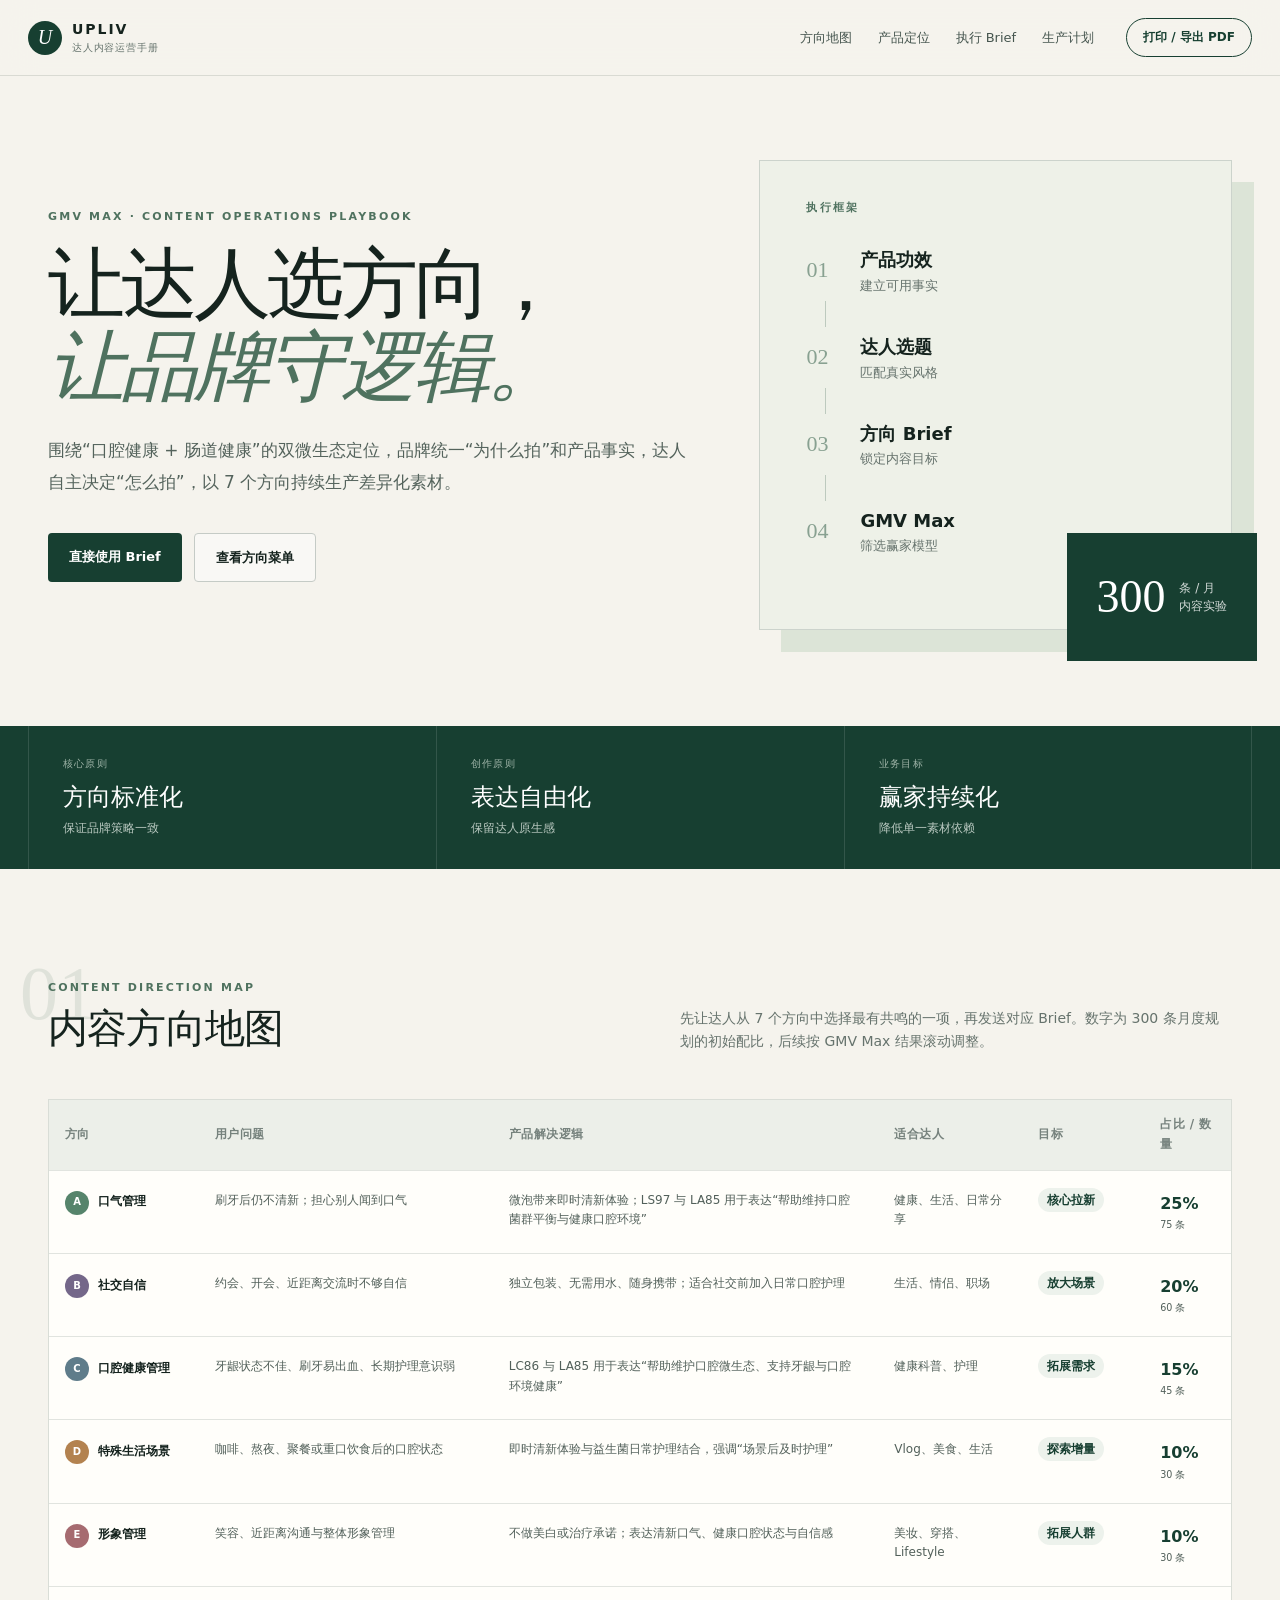
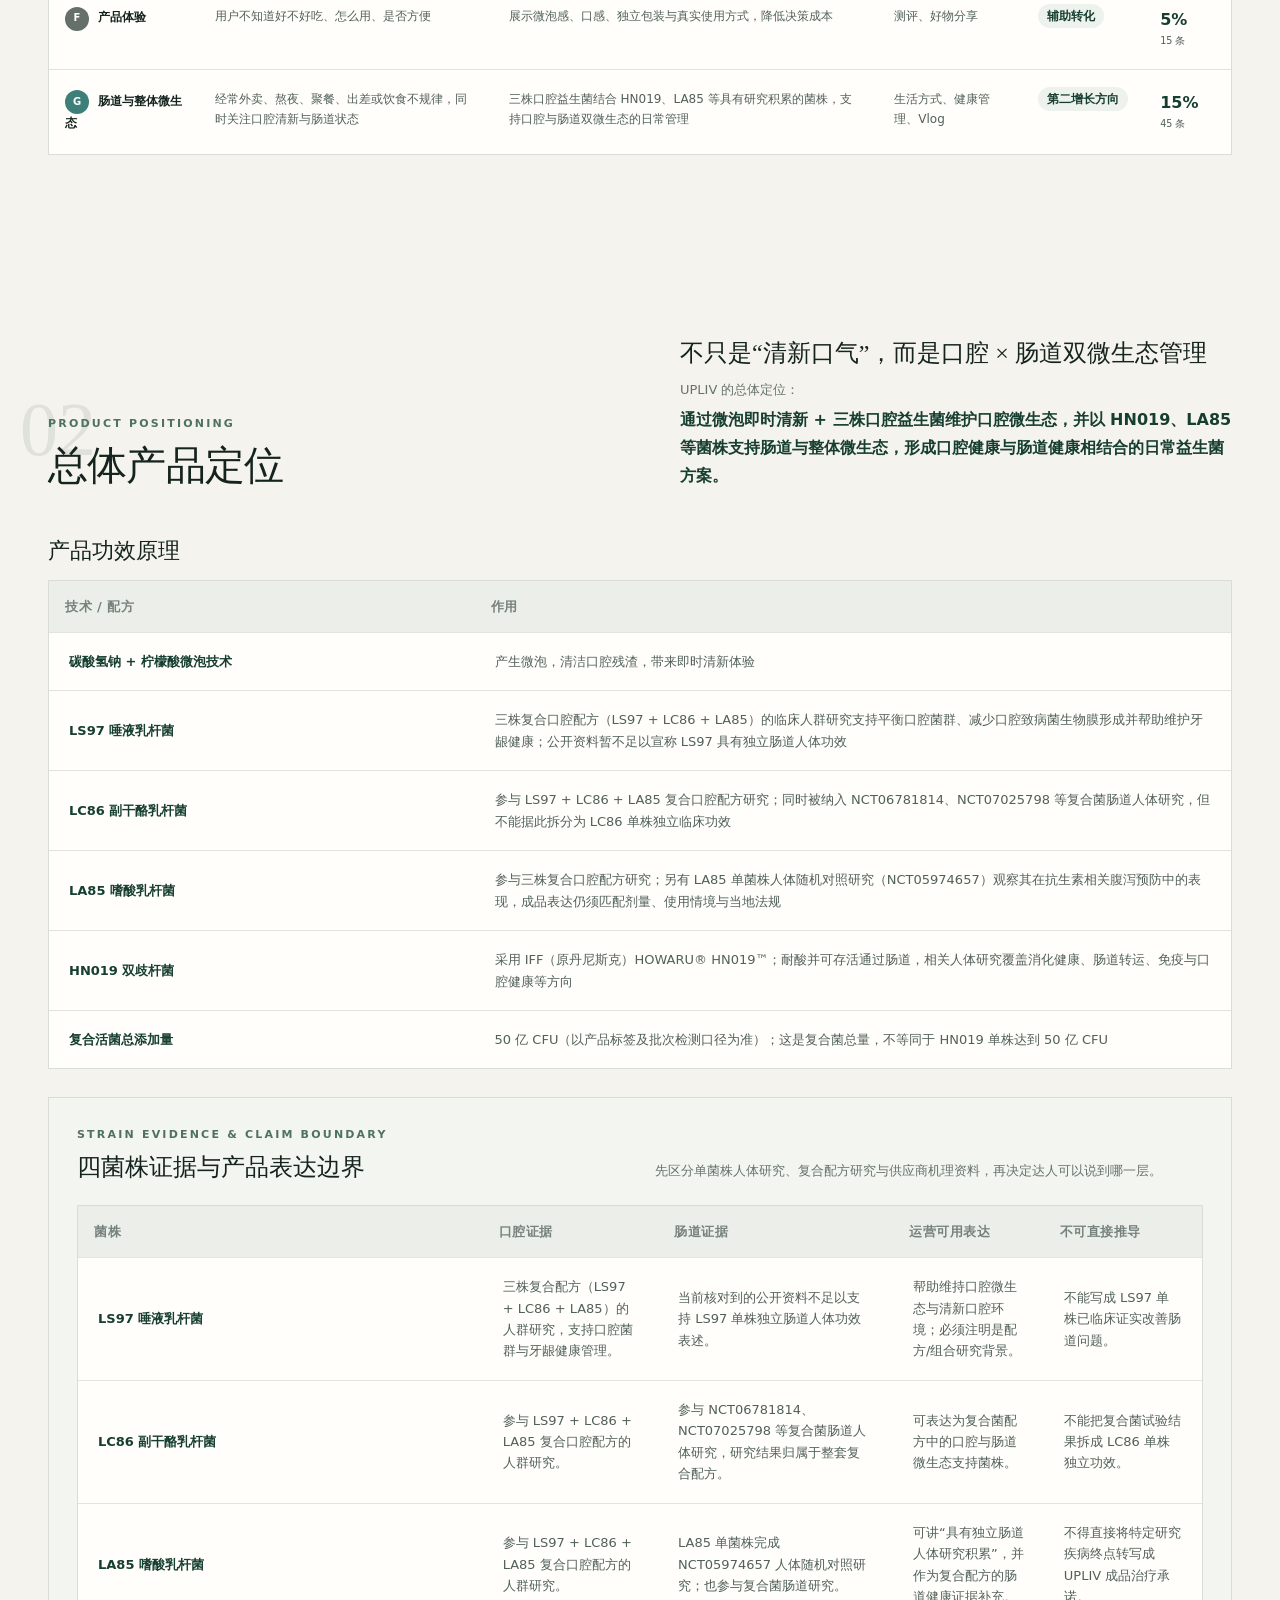
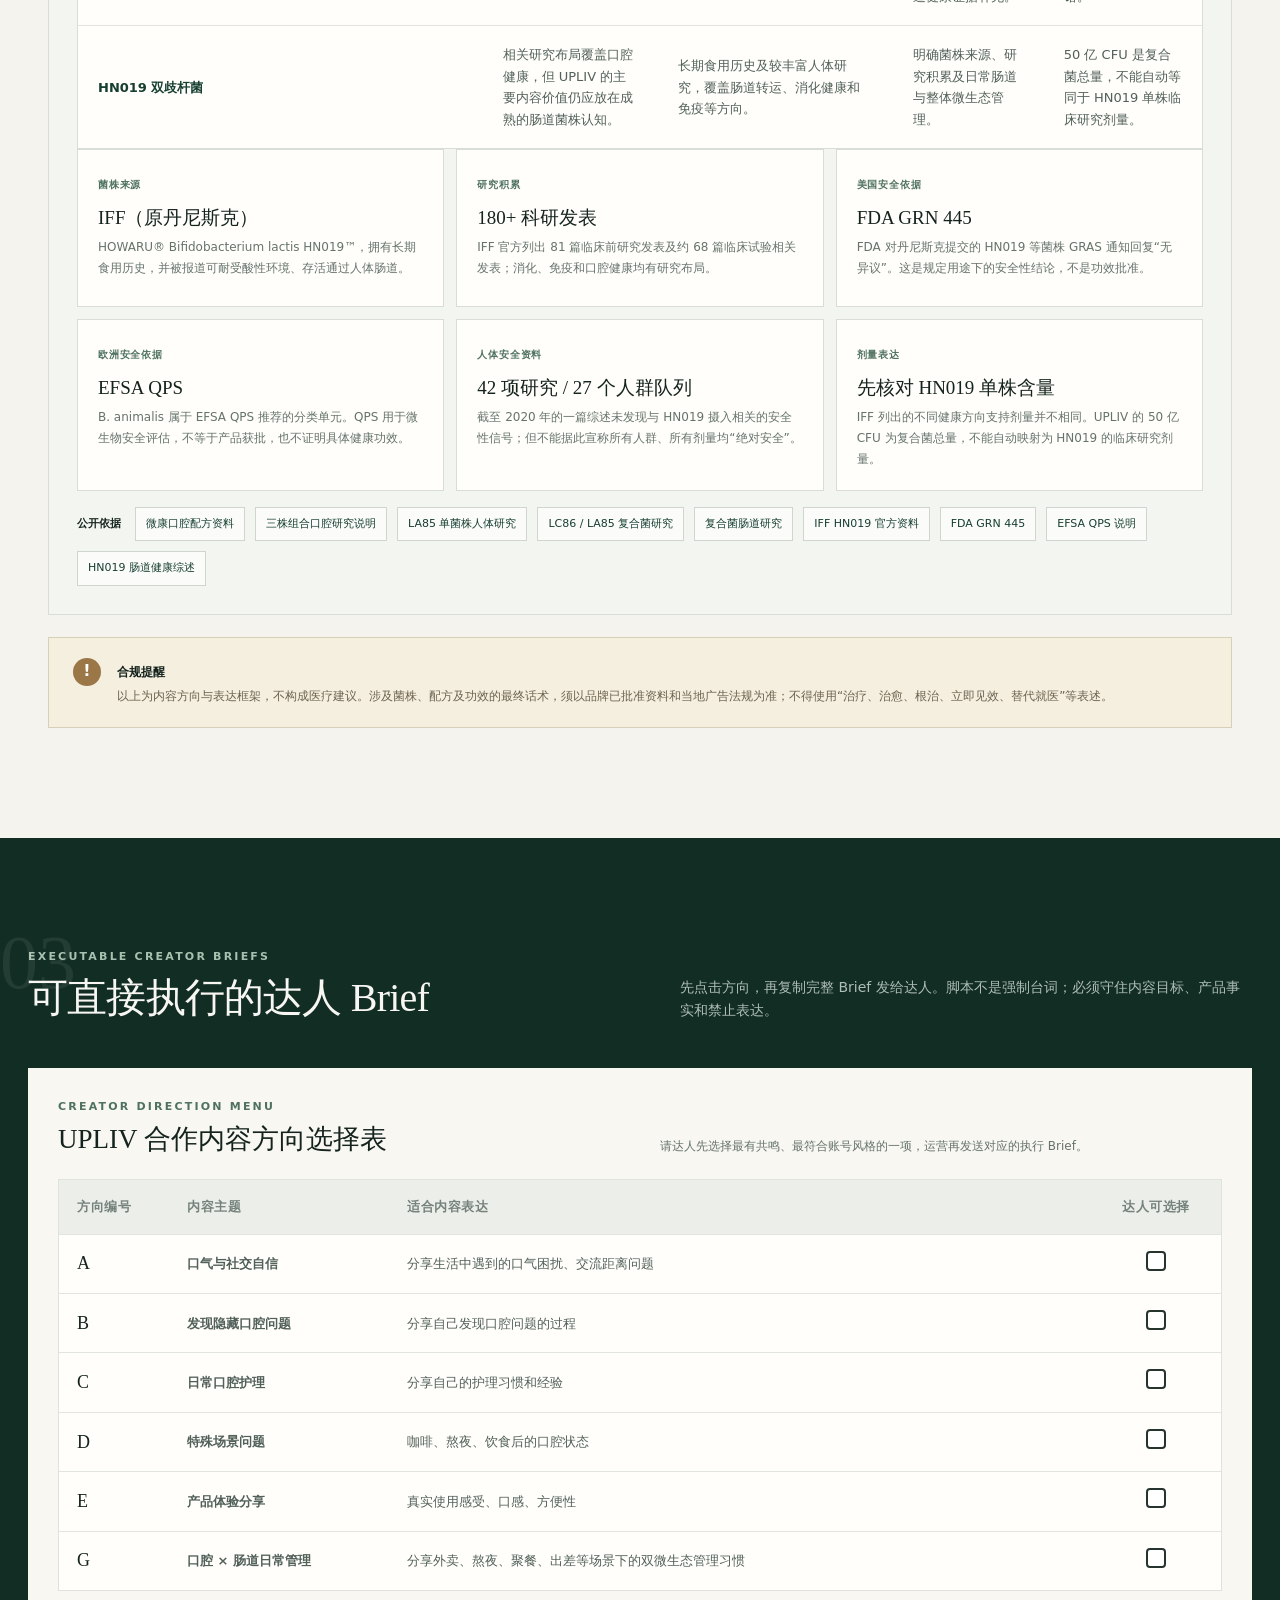
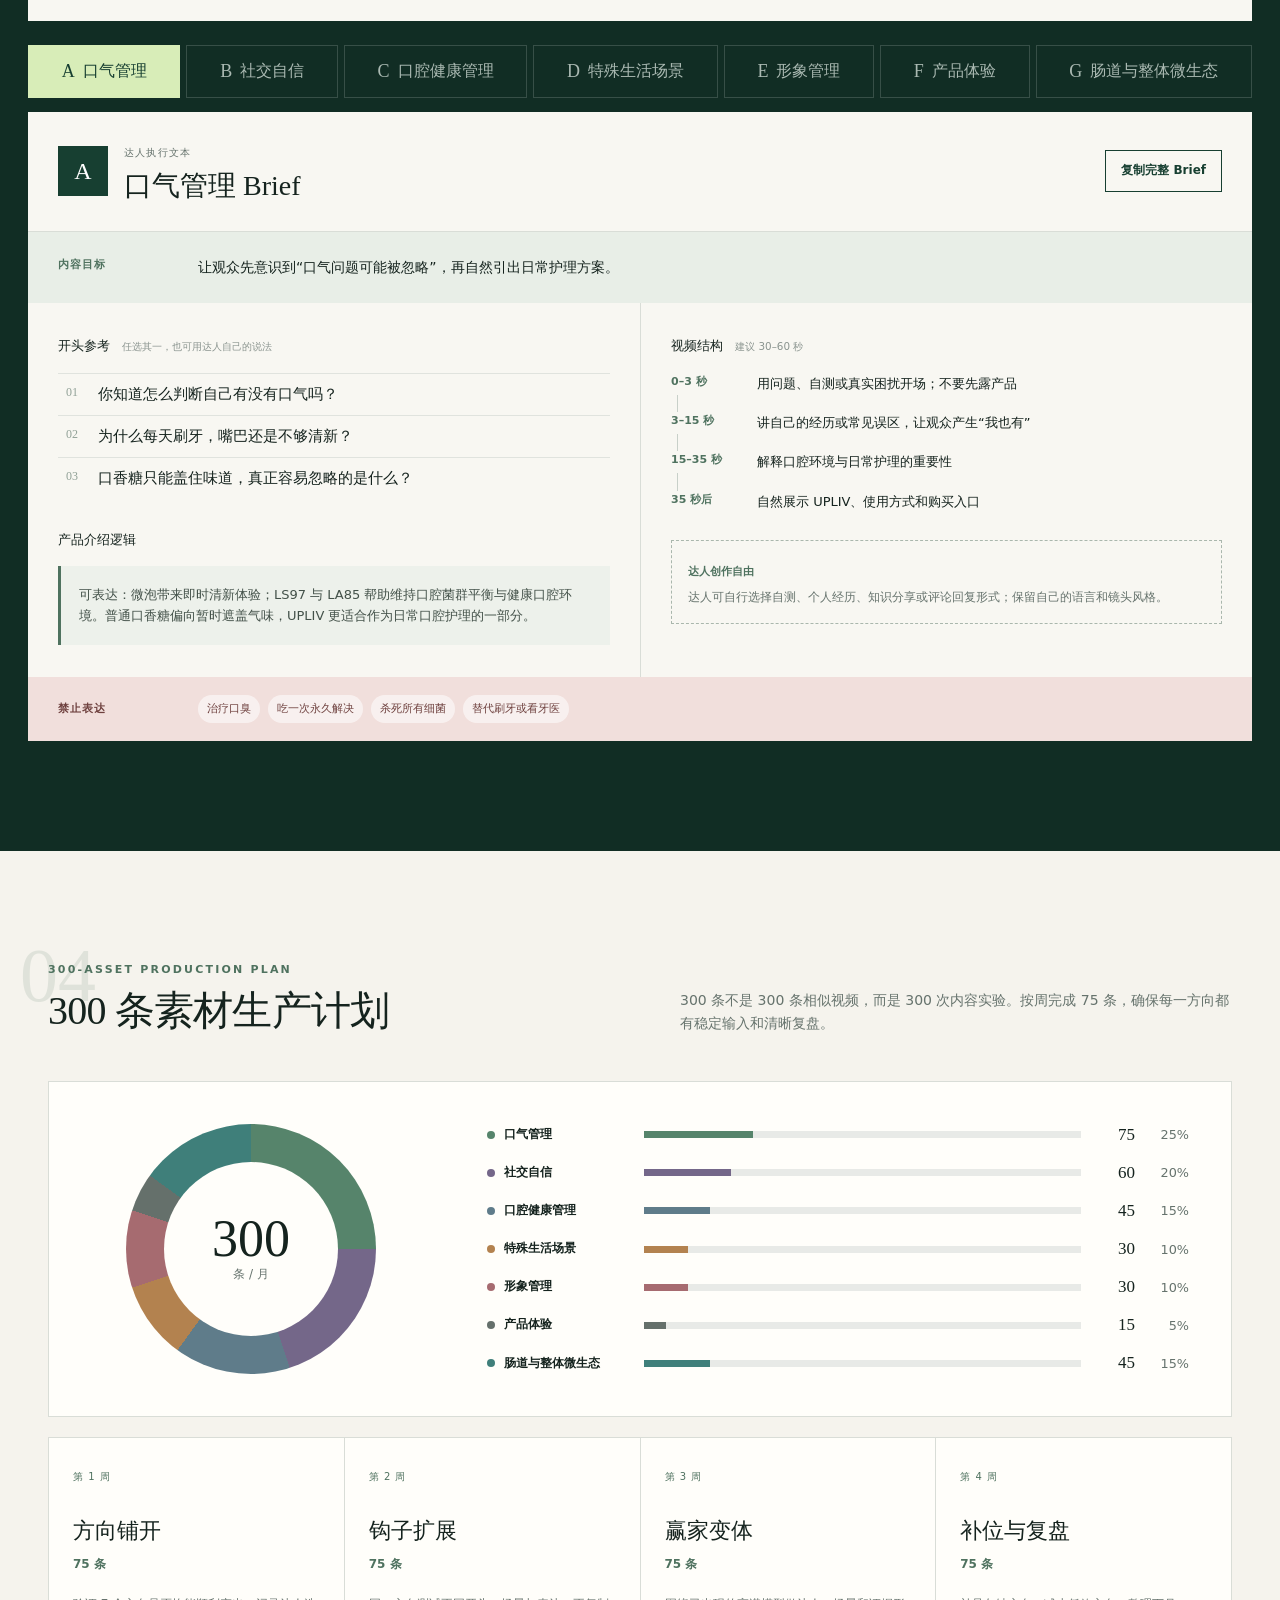
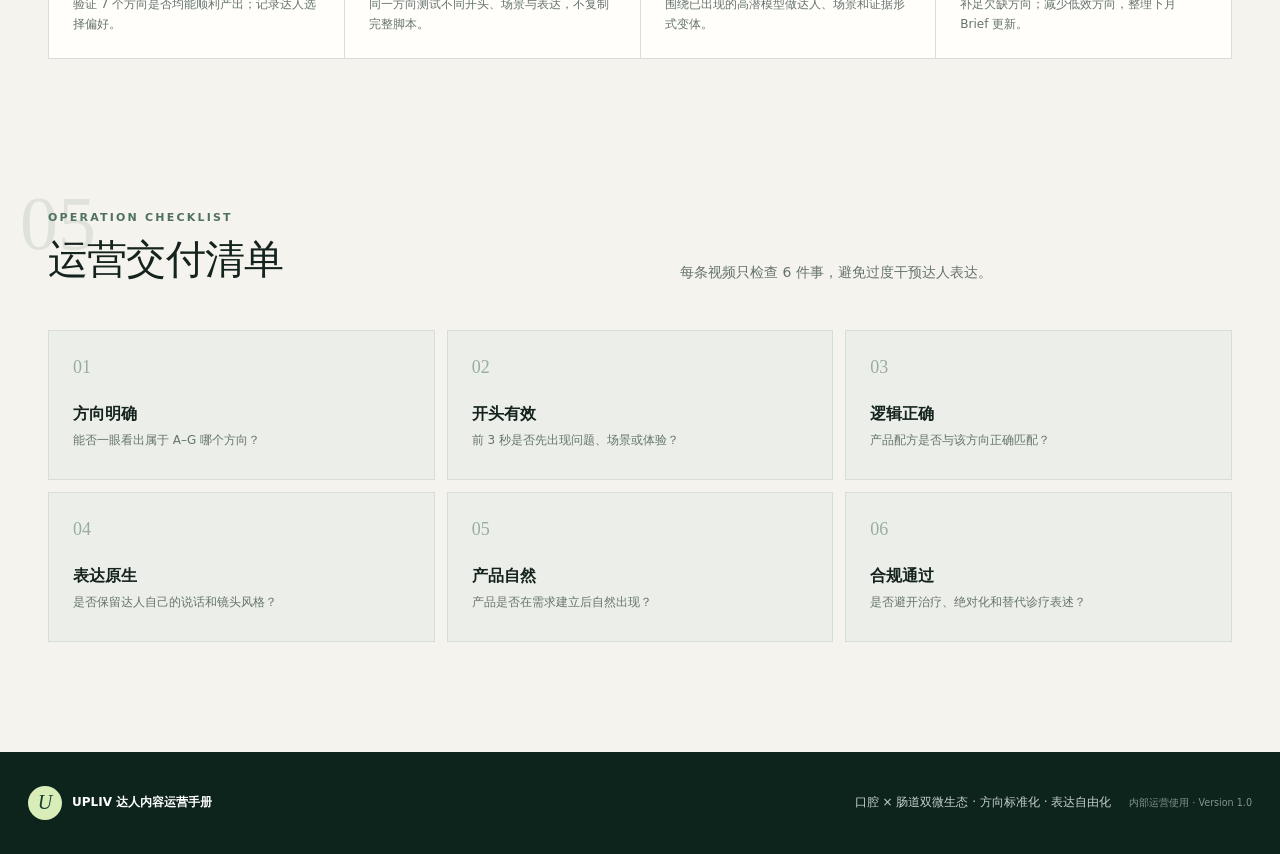
==== commit 848e343b: "发布生活场景版肠道 Brief" ====
--- a/index.html
+++ b/index.html
@@ -1,2 +1,2 @@
-<!DOCTYPE html><html lang="zh-CN"><head><meta charSet="utf-8"/><meta name="viewport" content="width=device-width, initial-scale=1"/><link rel="stylesheet" href="/assets/index-DSvArg8_.css" data-rsc-css-href="/assets/index-DSvArg8_.css" data-precedence="vite-rsc/importer-resources"/><link rel="modulepreload" href="/assets/layout-segment-context-BdktsjXS.js" crossorigin=""/><link rel="modulepreload" href="/assets/rolldown-runtime-S-ySWqyJ.js" crossorigin=""/><link rel="modulepreload" href="/assets/index-J8R8K5QI.js" crossorigin=""/><link rel="modulepreload" href="/assets/framework-DjPHiq1u.js" crossorigin=""/><link rel="modulepreload" href="/assets/page-D8RGb20P.js" crossorigin=""/><title>UPLIV 达人内容 Brief 执行手册</title><meta name="description" content="围绕口腔健康与肠道健康双微生态定位的 UPLIV 达人内容方向、产品逻辑、执行 Brief 与 300 条素材生产计划。"/><meta property="og:title" content="UPLIV 达人内容运营手册"/><meta property="og:description" content="口腔 × 肠道双微生态 · 方向标准化 · 表达自由化"/><meta property="og:image" content="http://localhost:3000/og.png"/><meta property="og:image:width" content="1731"/><meta property="og:image:height" content="909"/><meta property="og:image:alt" content="UPLIV 达人内容运营手册"/><meta name="twitter:card" content="summary_large_image"/><meta name="twitter:title" content="UPLIV 达人内容运营手册"/><meta name="twitter:description" content="口腔 × 肠道双微生态 · 方向标准化 · 表达自由化"/><meta name="twitter:image" content="http://localhost:3000/og.png"/><link rel="shortcut icon" href="/favicon.svg"/><link rel="icon" href="/favicon.svg"/><script>self.__VINEXT_RSC_PARAMS__={}</script><script>self.__VINEXT_RSC_NAV__={"pathname":"/","searchParams":[]}</script><link rel="modulepreload" href="/assets/index-J8R8K5QI.js" />
-</head><body><main><header class="topbar"><a class="brand" href="#top" aria-label="返回顶部"><span class="brandMark">U</span><span><b>UPLIV</b><small>达人内容运营手册</small></span></a><nav aria-label="页面导航"><a href="#directions">方向地图</a><a href="#logic">产品定位</a><a href="#briefs">执行 Brief</a><a href="#plan">生产计划</a></nav><button class="printButton">打印 / 导出 PDF</button></header><section class="hero" id="top"><div class="heroCopy"><div class="eyebrow">GMV MAX · CONTENT OPERATIONS PLAYBOOK</div><h1>让达人选方向，<br/><em>让品牌守逻辑。</em></h1><p>围绕“口腔健康 + 肠道健康”的双微生态定位，品牌统一“为什么拍”和产品事实，达人自主决定“怎么拍”，以 7 个方向持续生产差异化素材。</p><div class="heroActions"><a class="primaryCta" href="#briefs">直接使用 Brief</a><a class="secondaryCta" href="#directions">查看方向菜单</a></div></div><div class="heroPanel" aria-label="核心执行框架"><div class="panelLabel">执行框架</div><div class="flowStep"><span>01</span><b>产品功效</b><small>建立可用事实</small></div><div class="flowLine"></div><div class="flowStep"><span>02</span><b>达人选题</b><small>匹配真实风格</small></div><div class="flowLine"></div><div class="flowStep"><span>03</span><b>方向 Brief</b><small>锁定内容目标</small></div><div class="flowLine"></div><div class="flowStep"><span>04</span><b>GMV Max</b><small>筛选赢家模型</small></div><div class="heroMetric"><strong>300</strong><span>条 / 月<br/>内容实验</span></div></div></section><section class="strategyBand"><div><small>核心原则</small><strong>方向标准化</strong><span>保证品牌策略一致</span></div><div><small>创作原则</small><strong>表达自由化</strong><span>保留达人原生感</span></div><div><small>业务目标</small><strong>赢家持续化</strong><span>降低单一素材依赖</span></div></section><section class="section" id="directions"><div class="sectionHeading"><div><span class="sectionNo">01</span><p class="kicker">CONTENT DIRECTION MAP</p><h2>内容方向地图</h2></div><p>先让达人从 7 个方向中选择最有共鸣的一项，再发送对应 Brief。数字为 300 条月度规划的初始配比，后续按 GMV Max 结果滚动调整。</p></div><div class="tableWrap"><table><thead><tr><th>方向</th><th>用户问题</th><th>产品解决逻辑</th><th>适合达人</th><th>目标</th><th>占比 / 数量</th></tr></thead><tbody><tr><td><span class="codeDot mint">A</span><b>口气管理</b></td><td>刷牙后仍不清新；担心别人闻到口气</td><td>微泡带来即时清新体验；LS97 与 LA85 用于表达“帮助维持口腔菌群平衡与健康口腔环境”</td><td>健康、生活、日常分享</td><td><span class="goalPill">核心拉新</span></td><td><strong>25%</strong><small>75<!-- --> 条</small></td></tr><tr><td><span class="codeDot violet">B</span><b>社交自信</b></td><td>约会、开会、近距离交流时不够自信</td><td>独立包装、无需用水、随身携带；适合社交前加入日常口腔护理</td><td>生活、情侣、职场</td><td><span class="goalPill">放大场景</span></td><td><strong>20%</strong><small>60<!-- --> 条</small></td></tr><tr><td><span class="codeDot blue">C</span><b>口腔健康管理</b></td><td>牙龈状态不佳、刷牙易出血、长期护理意识弱</td><td>LC86 与 LA85 用于表达“帮助维护口腔微生态、支持牙龈与口腔环境健康”</td><td>健康科普、护理</td><td><span class="goalPill">拓展需求</span></td><td><strong>15%</strong><small>45<!-- --> 条</small></td></tr><tr><td><span class="codeDot amber">D</span><b>特殊生活场景</b></td><td>咖啡、熬夜、聚餐或重口饮食后的口腔状态</td><td>即时清新体验与益生菌日常护理结合，强调“场景后及时护理”</td><td>Vlog、美食、生活</td><td><span class="goalPill">探索增量</span></td><td><strong>10%</strong><small>30<!-- --> 条</small></td></tr><tr><td><span class="codeDot rose">E</span><b>形象管理</b></td><td>笑容、近距离沟通与整体形象管理</td><td>不做美白或治疗承诺；表达清新口气、健康口腔状态与自信感</td><td>美妆、穿搭、Lifestyle</td><td><span class="goalPill">拓展人群</span></td><td><strong>10%</strong><small>30<!-- --> 条</small></td></tr><tr><td><span class="codeDot slate">F</span><b>产品体验</b></td><td>用户不知道好不好吃、怎么用、是否方便</td><td>展示微泡感、口感、独立包装与真实使用方式，降低决策成本</td><td>测评、好物分享</td><td><span class="goalPill">辅助转化</span></td><td><strong>5%</strong><small>15<!-- --> 条</small></td></tr><tr><td><span class="codeDot teal">G</span><b>肠道与整体微生态</b></td><td>关注益生菌菌株来源、研究积累、日常消化健康与整体微生态管理</td><td>HN019 具备成熟的人体研究积累；LA85 有独立肠道人体研究，LC86 与 LA85 参与复合菌肠道研究。不得把复合配方结果拆成单株独立功效</td><td>健康管理、营养、生活方式</td><td><span class="goalPill">第二增长方向</span></td><td><strong>15%</strong><small>45<!-- --> 条</small></td></tr></tbody></table></div></section><section class="section logicSection" id="logic"><div class="sectionHeading"><div><span class="sectionNo">02</span><p class="kicker">PRODUCT POSITIONING</p><h2>总体产品定位</h2></div><div class="positioningCopy"><strong>不只是“清新口气”，而是口腔 × 肠道双微生态管理</strong><p>UPLIV 的总体定位：</p><b>通过微泡即时清新 + 三株口腔益生菌维护口腔微生态，并以 HN019、LA85 等菌株支持肠道与整体微生态，形成口腔健康与肠道健康相结合的日常益生菌方案。</b></div></div><div class="productCore"><h3>产品功效原理</h3><div class="tableWrap productCoreTable"><table><thead><tr><th>技术 / 配方</th><th>作用</th></tr></thead><tbody><tr><td><b>碳酸氢钠 + 柠檬酸微泡技术</b></td><td>产生微泡，清洁口腔残渣，带来即时清新体验</td></tr><tr><td><b>LS97 唾液乳杆菌</b></td><td>三株复合口腔配方（LS97 + LC86 + LA85）的临床人群研究支持平衡口腔菌群、减少口腔致病菌生物膜形成并帮助维护牙龈健康；公开资料暂不足以宣称 LS97 具有独立肠道人体功效</td></tr><tr><td><b>LC86 副干酪乳杆菌</b></td><td>参与 LS97 + LC86 + LA85 复合口腔配方研究；同时被纳入 NCT06781814、NCT07025798 等复合菌肠道人体研究，但不能据此拆分为 LC86 单株独立临床功效</td></tr><tr><td><b>LA85 嗜酸乳杆菌</b></td><td>参与三株复合口腔配方研究；另有 LA85 单菌株人体随机对照研究（NCT05974657）观察其在抗生素相关腹泻预防中的表现，成品表达仍须匹配剂量、使用情境与当地法规</td></tr><tr><td><b>HN019 双歧杆菌</b></td><td>采用 IFF（原丹尼斯克）HOWARU® HN019™；耐酸并可存活通过肠道，相关人体研究覆盖消化健康、肠道转运、免疫与口腔健康等方向</td></tr><tr><td><b>复合活菌总添加量</b></td><td>50 亿 CFU（以产品标签及批次检测口径为准）；这是复合菌总量，不等同于 HN019 单株达到 50 亿 CFU</td></tr></tbody></table></div></div><div class="hnEvidence"><div class="hnEvidenceHeading"><div><p class="kicker">STRAIN EVIDENCE &amp; CLAIM BOUNDARY</p><h3>四菌株证据与产品表达边界</h3></div><p>先区分单菌株人体研究、复合配方研究与供应商机理资料，再决定达人可以说到哪一层。</p></div><div class="tableWrap productCoreTable"><table><thead><tr><th>菌株</th><th>口腔证据</th><th>肠道证据</th><th>运营可用表达</th><th>不可直接推导</th></tr></thead><tbody><tr><td><b>LS97 唾液乳杆菌</b></td><td>三株复合配方（LS97 + LC86 + LA85）的人群研究，支持口腔菌群与牙龈健康管理。</td><td>当前核对到的公开资料不足以支持 LS97 单株独立肠道人体功效表述。</td><td>帮助维持口腔微生态与清新口腔环境；必须注明是配方/组合研究背景。</td><td>不能写成 LS97 单株已临床证实改善肠道问题。</td></tr><tr><td><b>LC86 副干酪乳杆菌</b></td><td>参与 LS97 + LC86 + LA85 复合口腔配方的人群研究。</td><td>参与 NCT06781814、NCT07025798 等复合菌肠道人体研究，研究结果归属于整套复合配方。</td><td>可表达为复合菌配方中的口腔与肠道微生态支持菌株。</td><td>不能把复合菌试验结果拆成 LC86 单株独立功效。</td></tr><tr><td><b>LA85 嗜酸乳杆菌</b></td><td>参与 LS97 + LC86 + LA85 复合口腔配方的人群研究。</td><td>LA85 单菌株完成 NCT05974657 人体随机对照研究；也参与复合菌肠道研究。</td><td>可讲“具有独立肠道人体研究积累”，并作为复合配方的肠道健康证据补充。</td><td>不得直接将特定研究疾病终点转写成 UPLIV 成品治疗承诺。</td></tr><tr><td><b>HN019 双歧杆菌</b></td><td>相关研究布局覆盖口腔健康，但 UPLIV 的主要内容价值仍应放在成熟的肠道菌株认知。</td><td>长期食用历史及较丰富人体研究，覆盖肠道转运、消化健康和免疫等方向。</td><td>明确菌株来源、研究积累及日常肠道与整体微生态管理。</td><td>50 亿 CFU 是复合菌总量，不能自动等同于 HN019 单株临床研究剂量。</td></tr></tbody></table></div><div class="evidenceGrid"><article><small>菌株来源</small><strong>IFF（原丹尼斯克）</strong><p>HOWARU® Bifidobacterium lactis HN019™，拥有长期食用历史，并被报道可耐受酸性环境、存活通过人体肠道。</p></article><article><small>研究积累</small><strong>180+ 科研发表</strong><p>IFF 官方列出 81 篇临床前研究发表及约 68 篇临床试验相关发表；消化、免疫和口腔健康均有研究布局。</p></article><article><small>美国安全依据</small><strong>FDA GRN 445</strong><p>FDA 对丹尼斯克提交的 HN019 等菌株 GRAS 通知回复“无异议”。这是规定用途下的安全性结论，不是功效批准。</p></article><article><small>欧洲安全依据</small><strong>EFSA QPS</strong><p>B. animalis 属于 EFSA QPS 推荐的分类单元。QPS 用于微生物安全评估，不等于产品获批，也不证明具体健康功效。</p></article><article><small>人体安全资料</small><strong>42 项研究 / 27 个人群队列</strong><p>截至 2020 年的一篇综述未发现与 HN019 摄入相关的安全性信号；但不能据此宣称所有人群、所有剂量均“绝对安全”。</p></article><article><small>剂量表达</small><strong>先核对 HN019 单株含量</strong><p>IFF 列出的不同健康方向支持剂量并不相同。UPLIV 的 50 亿 CFU 为复合菌总量，不能自动映射为 HN019 的临床研究剂量。</p></article></div><div class="sourceLinks"><b>公开依据</b><a href="https://www.wecare-life.com/Oral-Health/oral-health.html" target="_blank" rel="noreferrer">微康口腔配方资料</a><a href="https://www.wecare-bio.com/news/280.html" target="_blank" rel="noreferrer">三株组合口腔研究说明</a><a href="https://clinicaltrials.gov/study/NCT05974657" target="_blank" rel="noreferrer">LA85 单菌株人体研究</a><a href="https://clinicaltrials.gov/study/NCT06781814" target="_blank" rel="noreferrer">LC86 / LA85 复合菌研究</a><a href="https://clinicaltrials.gov/study/NCT07025798" target="_blank" rel="noreferrer">复合菌肠道研究</a><a href="https://www.iff.com/health-sciences/our-products/howaru-hn019/" target="_blank" rel="noreferrer">IFF HN019 官方资料</a><a href="https://www.hfpappexternal.fda.gov/scripts/fdcc/index.cfm?id=445&amp;set=grasnotices" target="_blank" rel="noreferrer">FDA GRN 445</a><a href="https://www.efsa.europa.eu/en/topics/topic/qualified-presumption-safety-qps" target="_blank" rel="noreferrer">EFSA QPS 说明</a><a href="https://pmc.ncbi.nlm.nih.gov/articles/PMC8712437/" target="_blank" rel="noreferrer">HN019 肠道健康综述</a></div></div><div class="complianceNote"><div class="noteIcon">!</div><div><b>合规提醒</b><p>以上为内容方向与表达框架，不构成医疗建议。涉及菌株、配方及功效的最终话术，须以品牌已批准资料和当地广告法规为准；不得使用“治疗、治愈、根治、立即见效、替代就医”等表述。</p></div></div></section><section class="section briefsSection" id="briefs"><div class="sectionHeading light"><div><span class="sectionNo">03</span><p class="kicker">EXECUTABLE CREATOR BRIEFS</p><h2>可直接执行的达人 Brief</h2></div><p>先点击方向，再复制完整 Brief 发给达人。脚本不是强制台词；必须守住内容目标、产品事实和禁止表达。</p></div><div class="creatorChoiceCard"><div class="creatorChoiceHeading"><p class="kicker">CREATOR DIRECTION MENU</p><h3>UPLIV 合作内容方向选择表</h3><p>请达人先选择最有共鸣、最符合账号风格的一项，运营再发送对应的执行 Brief。</p></div><div class="tableWrap creatorChoiceTable"><table><thead><tr><th>方向编号</th><th>内容主题</th><th>适合内容表达</th><th>达人可选择</th></tr></thead><tbody><tr><td>A</td><td><b>口气与社交自信</b></td><td>分享生活中遇到的口气困扰、交流距离问题</td><td><label class="choiceBox"><input type="checkbox" aria-label="选择口气与社交自信"/><span aria-hidden="true"></span></label></td></tr><tr><td>B</td><td><b>发现隐藏口腔问题</b></td><td>分享自己发现口腔问题的过程</td><td><label class="choiceBox"><input type="checkbox" aria-label="选择发现隐藏口腔问题"/><span aria-hidden="true"></span></label></td></tr><tr><td>C</td><td><b>日常口腔护理</b></td><td>分享自己的护理习惯和经验</td><td><label class="choiceBox"><input type="checkbox" aria-label="选择日常口腔护理"/><span aria-hidden="true"></span></label></td></tr><tr><td>D</td><td><b>特殊场景问题</b></td><td>咖啡、熬夜、饮食后的口腔状态</td><td><label class="choiceBox"><input type="checkbox" aria-label="选择特殊场景问题"/><span aria-hidden="true"></span></label></td></tr><tr><td>E</td><td><b>产品体验分享</b></td><td>真实使用感受、口感、方便性</td><td><label class="choiceBox"><input type="checkbox" aria-label="选择产品体验分享"/><span aria-hidden="true"></span></label></td></tr><tr><td>G</td><td><b>肠道与整体微生态</b></td><td>从日常益生菌补充和整体健康管理角度分享</td><td><label class="choiceBox"><input type="checkbox" aria-label="选择肠道与整体微生态"/><span aria-hidden="true"></span></label></td></tr></tbody></table></div></div><div class="briefTabs" role="tablist" aria-label="达人 Brief 方向"><button role="tab" aria-selected="true"><span>A</span>口气管理</button><button role="tab" aria-selected="false"><span>B</span>社交自信</button><button role="tab" aria-selected="false"><span>C</span>口腔健康管理</button><button role="tab" aria-selected="false"><span>D</span>特殊生活场景</button><button role="tab" aria-selected="false"><span>E</span>形象管理</button><button role="tab" aria-selected="false"><span>F</span>产品体验</button><button role="tab" aria-selected="false"><span>G</span>肠道与整体微生态</button></div><article class="briefCard"><div class="briefHeader"><div><span class="briefCode">A</span><div><small>达人执行文本</small><h3>口气管理 Brief</h3></div></div><button>复制完整 Brief</button></div><div class="briefIntro"><b>内容目标</b><p>让观众先意识到“口气问题可能被忽略”，再自然引出日常护理方案。</p></div><div class="briefGrid"><div class="briefColumn"><h4>开头参考 <small>任选其一，也可用达人自己的说法</small></h4><ol class="hookList"><li>你知道怎么判断自己有没有口气吗？</li><li>为什么每天刷牙，嘴巴还是不够清新？</li><li>口香糖只能盖住味道，真正容易忽略的是什么？</li></ol><h4>产品介绍逻辑</h4><p class="productCopy">可表达：微泡带来即时清新体验；LS97 与 LA85 帮助维持口腔菌群平衡与健康口腔环境。普通口香糖偏向暂时遮盖气味，UPLIV 更适合作为日常口腔护理的一部分。</p></div><div class="briefColumn"><h4>视频结构 <small>建议 30–60 秒</small></h4><div class="timeline"><div><span>0–3 秒</span><p>用问题、自测或真实困扰开场；不要先露产品</p></div><div><span>3–15 秒</span><p>讲自己的经历或常见误区，让观众产生“我也有”</p></div><div><span>15–35 秒</span><p>解释口腔环境与日常护理的重要性</p></div><div><span>35 秒后</span><p>自然展示 UPLIV、使用方式和购买入口</p></div></div><div class="freedomBox"><b>达人创作自由</b><p>达人可自行选择自测、个人经历、知识分享或评论回复形式；保留自己的语言和镜头风格。</p></div></div></div><div class="avoidBar"><b>禁止表达</b><div><span>治疗口臭</span><span>吃一次永久解决</span><span>杀死所有细菌</span><span>替代刷牙或看牙医</span></div></div></article></section><section class="section" id="plan"><div class="sectionHeading"><div><span class="sectionNo">04</span><p class="kicker">300-ASSET PRODUCTION PLAN</p><h2>300 条素材生产计划</h2></div><p>300 条不是 300 条相似视频，而是 300 次内容实验。按周完成 75 条，确保每一方向都有稳定输入和清晰复盘。</p></div><div class="planLayout"><div class="donut" aria-label="300条素材方向占比"><div class="donutCenter"><strong>300</strong><span>条 / 月</span></div></div><div class="planList"><div class="planRow"><div><span class="miniDot mint"></span><b>口气管理</b></div><div class="barTrack"><span class="mint" style="width:25%"></span></div><strong>75</strong><small>25%</small></div><div class="planRow"><div><span class="miniDot violet"></span><b>社交自信</b></div><div class="barTrack"><span class="violet" style="width:20%"></span></div><strong>60</strong><small>20%</small></div><div class="planRow"><div><span class="miniDot blue"></span><b>口腔健康管理</b></div><div class="barTrack"><span class="blue" style="width:15%"></span></div><strong>45</strong><small>15%</small></div><div class="planRow"><div><span class="miniDot amber"></span><b>特殊生活场景</b></div><div class="barTrack"><span class="amber" style="width:10%"></span></div><strong>30</strong><small>10%</small></div><div class="planRow"><div><span class="miniDot rose"></span><b>形象管理</b></div><div class="barTrack"><span class="rose" style="width:10%"></span></div><strong>30</strong><small>10%</small></div><div class="planRow"><div><span class="miniDot slate"></span><b>产品体验</b></div><div class="barTrack"><span class="slate" style="width:5%"></span></div><strong>15</strong><small>5%</small></div><div class="planRow"><div><span class="miniDot teal"></span><b>肠道与整体微生态</b></div><div class="barTrack"><span class="teal" style="width:15%"></span></div><strong>45</strong><small>15%</small></div></div></div><div class="weeklyGrid"><article><span>第 1 周</span><h3>方向铺开</h3><strong>75 条</strong><p>验证 7 个方向是否均能顺利产出；记录达人选择偏好。</p></article><article><span>第 2 周</span><h3>钩子扩展</h3><strong>75 条</strong><p>同一方向测试不同开头、场景与表达，不复制完整脚本。</p></article><article><span>第 3 周</span><h3>赢家变体</h3><strong>75 条</strong><p>围绕已出现的高潜模型做达人、场景和证据形式变体。</p></article><article><span>第 4 周</span><h3>补位与复盘</h3><strong>75 条</strong><p>补足欠缺方向；减少低效方向，整理下月 Brief 更新。</p></article></div></section><section class="section opsSection"><div class="sectionHeading"><div><span class="sectionNo">05</span><p class="kicker">OPERATION CHECKLIST</p><h2>运营交付清单</h2></div><p>每条视频只检查 6 件事，避免过度干预达人表达。</p></div><div class="checkGrid"><div><span>01</span><b>方向明确</b><p>能否一眼看出属于 A–G 哪个方向？</p></div><div><span>02</span><b>开头有效</b><p>前 3 秒是否先出现问题、场景或体验？</p></div><div><span>03</span><b>逻辑正确</b><p>产品配方是否与该方向正确匹配？</p></div><div><span>04</span><b>表达原生</b><p>是否保留达人自己的说话和镜头风格？</p></div><div><span>05</span><b>产品自然</b><p>产品是否在需求建立后自然出现？</p></div><div><span>06</span><b>合规通过</b><p>是否避开治疗、绝对化和替代诊疗表述？</p></div></div></section><footer><div><span class="brandMark">U</span><b>UPLIV 达人内容运营手册</b></div><p>口腔 × 肠道双微生态 · 方向标准化 · 表达自由化</p><small>内部运营使用 · Version 1.0</small></footer></main><script id="_R_">import("/assets/index-J8R8K5QI.js")</script></body></html><script>self.__VINEXT_RSC_CHUNKS__=self.__VINEXT_RSC_CHUNKS__||[];self.__VINEXT_RSC_CHUNKS__.push("2:I[\"6d0635d915dc\",[],\"Children\",1]\n3:I[\"ac148d091f0a\",[],\"LayoutSegmentProvider\",1]\n4:I[\"6d0635d915dc\",[],\"Slot\",1]\n5:I[\"a706f558ce72\",[],\"RedirectBoundary\",1]\n:HL[\"/assets/index-DSvArg8_.css\",\"style\"]\n")</script><script>self.__VINEXT_RSC_CHUNKS__=self.__VINEXT_RSC_CHUNKS__||[];self.__VINEXT_RSC_CHUNKS__.push("0:{\"__route\":\"route:/\",\"__interceptionContext\":null,\"__layoutIds\":[\"layout:/\"],\"__rootLayout\":\"/\",\"page:/\":\"$L1\",\"layout:/\":[[[[\"$\",\"link\",\"css:/assets/index-DSvArg8_.css\",{\"rel\":\"stylesheet\",\"precedence\":\"vite-rsc/importer-resources\",\"href\":\"/assets/index-DSvArg8_.css\",\"data-rsc-css-href\":\"/assets/index-DSvArg8_.css\"}],\"$undefined\"],[\"$\",\"html\",null,{\"lang\":\"zh-CN\",\"children\":[\"$\",\"body\",null,{\"children\":[\"$\",\"$L2\",null,{}]}]}]],null],\"route:/\":[[[\"$\",\"meta\",null,{\"charSet\":\"utf-8\"}],[[\"$\",\"title\",\"0\",{\"children\":\"UPLIV 达人内容 Brief 执行手册\"}],[\"$\",\"meta\",\"1\",{\"name\":\"description\",\"content\":\"围绕口腔健康与肠道健康双微生态定位的 UPLIV 达人内容方向、产品逻辑、执行 Brief 与 300 条素材生产计划。\"}],[\"$\",\"meta\",\"2\",{\"property\":\"og:title\",\"content\":\"UPLIV 达人内容运营手册\"}],[\"$\",\"meta\",\"3\",{\"property\":\"og:description\",\"content\":\"口腔 × 肠道双微生态 · 方向标准化 · 表达自由化\"}],[\"$\",\"meta\",\"4\",{\"property\":\"og:image\",\"content\":\"http://localhost:3000/og.png\"}],[\"$\",\"meta\",\"5\",{\"property\":\"og:image:width\",\"content\":\"1731\"}],[\"$\",\"meta\",\"6\",{\"property\":\"og:image:height\",\"content\":\"909\"}],[\"$\",\"meta\",\"7\",{\"property\":\"og:image:alt\",\"content\":\"UPLIV 达人内容运营手册\"}],[\"$\",\"meta\",\"8\",{\"name\":\"twitter:card\",\"content\":\"summary_large_image\"}],[\"$\",\"meta\",\"9\",{\"name\":\"twitter:title\",\"content\":\"UPLIV 达人内容运营手册\"}],[\"$\",\"meta\",\"10\",{\"name\":\"twitter:description\",\"content\":\"口腔 × 肠道双微生态 · 方向标准化 · 表达自由化\"}],[\"$\",\"meta\",\"11\",{\"name\":\"twitter:image\",\"content\":\"http://localhost:3000/og.png\"}],[\"$\",\"link\",\"12\",{\"rel\":\"shortcut icon\",\"href\":\"/favicon.svg\"}],[\"$\",\"link\",\"13\",{\"rel\":\"icon\",\"href\":\"/favicon.svg\"}]],[[\"$\",\"meta\",\"0\",{\"name\":\"viewport\",\"content\":\"width=device-width, initial-scale=1\"}]]],[\"$\",\"$L3\",null,{\"segmentMap\":{\"children\":[]},\"children\":[\"$\",\"$L4\",null,{\"id\":\"layout:/\",\"parallelSlots\":\"$undefined\",\"children\":[\"$\",\"$L5\",null,{\"children\":[\"$\",\"$L3\",null,{\"segmentMap\":{\"children\":[]},\"children\":[\"$\",\"$L4\",null,{\"id\":\"page:/\"}]}]}]}]}]],\"__layoutFlags\":{\"layout:/\":\"s\"},\"__artifactCompatibility\":{\"schemaVersion\":1,\"graphVersion\":\"app-route-graph:4uhn5s1wvoptc\",\"deploymentVersion\":\"8d7b954d-8577-411d-b721-9a99dd6436b1\",\"appElementsSchemaVersion\":1,\"rscPayloadSchemaVersion\":1,\"rootBoundaryId\":\"/\",\"renderEpoch\":null}}\n")</script><script>self.__VINEXT_RSC_CHUNKS__=self.__VINEXT_RSC_CHUNKS__||[];self.__VINEXT_RSC_CHUNKS__.push("6:I[\"6efdf509a785\",[],\"default\",1]\n1:[\"$\",\"$L6\",null,{\"params\":\"$@7\",\"searchParams\":\"$@8\"}]\n")</script><script>self.__VINEXT_RSC_CHUNKS__=self.__VINEXT_RSC_CHUNKS__||[];self.__VINEXT_RSC_CHUNKS__.push("7:{}\n8:{}\n")</script><script>self.__VINEXT_RSC_DONE__=true</script>+<!DOCTYPE html><html lang="zh-CN"><head><meta charSet="utf-8"/><meta name="viewport" content="width=device-width, initial-scale=1"/><link rel="stylesheet" href="/assets/index-DSvArg8_.css" data-rsc-css-href="/assets/index-DSvArg8_.css" data-precedence="vite-rsc/importer-resources"/><link rel="modulepreload" href="/assets/layout-segment-context-BqKa-LQP.js" crossorigin=""/><link rel="modulepreload" href="/assets/rolldown-runtime-S-ySWqyJ.js" crossorigin=""/><link rel="modulepreload" href="/assets/index-Dr5Q6jmI.js" crossorigin=""/><link rel="modulepreload" href="/assets/framework-DjPHiq1u.js" crossorigin=""/><link rel="modulepreload" href="/assets/page-BjLqXBPj.js" crossorigin=""/><title>UPLIV 达人内容 Brief 执行手册</title><meta name="description" content="围绕口腔健康与肠道健康双微生态定位的 UPLIV 达人内容方向、产品逻辑、执行 Brief 与 300 条素材生产计划。"/><meta property="og:title" content="UPLIV 达人内容运营手册"/><meta property="og:description" content="口腔 × 肠道双微生态 · 方向标准化 · 表达自由化"/><meta property="og:image" content="http://localhost:3000/og.png"/><meta property="og:image:width" content="1731"/><meta property="og:image:height" content="909"/><meta property="og:image:alt" content="UPLIV 达人内容运营手册"/><meta name="twitter:card" content="summary_large_image"/><meta name="twitter:title" content="UPLIV 达人内容运营手册"/><meta name="twitter:description" content="口腔 × 肠道双微生态 · 方向标准化 · 表达自由化"/><meta name="twitter:image" content="http://localhost:3000/og.png"/><link rel="shortcut icon" href="/favicon.svg"/><link rel="icon" href="/favicon.svg"/><script>self.__VINEXT_RSC_PARAMS__={}</script><script>self.__VINEXT_RSC_NAV__={"pathname":"/","searchParams":[]}</script><link rel="modulepreload" href="/assets/index-Dr5Q6jmI.js" />
+</head><body><main><header class="topbar"><a class="brand" href="#top" aria-label="返回顶部"><span class="brandMark">U</span><span><b>UPLIV</b><small>达人内容运营手册</small></span></a><nav aria-label="页面导航"><a href="#directions">方向地图</a><a href="#logic">产品定位</a><a href="#briefs">执行 Brief</a><a href="#plan">生产计划</a></nav><button class="printButton">打印 / 导出 PDF</button></header><section class="hero" id="top"><div class="heroCopy"><div class="eyebrow">GMV MAX · CONTENT OPERATIONS PLAYBOOK</div><h1>让达人选方向，<br/><em>让品牌守逻辑。</em></h1><p>围绕“口腔健康 + 肠道健康”的双微生态定位，品牌统一“为什么拍”和产品事实，达人自主决定“怎么拍”，以 7 个方向持续生产差异化素材。</p><div class="heroActions"><a class="primaryCta" href="#briefs">直接使用 Brief</a><a class="secondaryCta" href="#directions">查看方向菜单</a></div></div><div class="heroPanel" aria-label="核心执行框架"><div class="panelLabel">执行框架</div><div class="flowStep"><span>01</span><b>产品功效</b><small>建立可用事实</small></div><div class="flowLine"></div><div class="flowStep"><span>02</span><b>达人选题</b><small>匹配真实风格</small></div><div class="flowLine"></div><div class="flowStep"><span>03</span><b>方向 Brief</b><small>锁定内容目标</small></div><div class="flowLine"></div><div class="flowStep"><span>04</span><b>GMV Max</b><small>筛选赢家模型</small></div><div class="heroMetric"><strong>300</strong><span>条 / 月<br/>内容实验</span></div></div></section><section class="strategyBand"><div><small>核心原则</small><strong>方向标准化</strong><span>保证品牌策略一致</span></div><div><small>创作原则</small><strong>表达自由化</strong><span>保留达人原生感</span></div><div><small>业务目标</small><strong>赢家持续化</strong><span>降低单一素材依赖</span></div></section><section class="section" id="directions"><div class="sectionHeading"><div><span class="sectionNo">01</span><p class="kicker">CONTENT DIRECTION MAP</p><h2>内容方向地图</h2></div><p>先让达人从 7 个方向中选择最有共鸣的一项，再发送对应 Brief。数字为 300 条月度规划的初始配比，后续按 GMV Max 结果滚动调整。</p></div><div class="tableWrap"><table><thead><tr><th>方向</th><th>用户问题</th><th>产品解决逻辑</th><th>适合达人</th><th>目标</th><th>占比 / 数量</th></tr></thead><tbody><tr><td><span class="codeDot mint">A</span><b>口气管理</b></td><td>刷牙后仍不清新；担心别人闻到口气</td><td>微泡带来即时清新体验；LS97 与 LA85 用于表达“帮助维持口腔菌群平衡与健康口腔环境”</td><td>健康、生活、日常分享</td><td><span class="goalPill">核心拉新</span></td><td><strong>25%</strong><small>75<!-- --> 条</small></td></tr><tr><td><span class="codeDot violet">B</span><b>社交自信</b></td><td>约会、开会、近距离交流时不够自信</td><td>独立包装、无需用水、随身携带；适合社交前加入日常口腔护理</td><td>生活、情侣、职场</td><td><span class="goalPill">放大场景</span></td><td><strong>20%</strong><small>60<!-- --> 条</small></td></tr><tr><td><span class="codeDot blue">C</span><b>口腔健康管理</b></td><td>牙龈状态不佳、刷牙易出血、长期护理意识弱</td><td>LC86 与 LA85 用于表达“帮助维护口腔微生态、支持牙龈与口腔环境健康”</td><td>健康科普、护理</td><td><span class="goalPill">拓展需求</span></td><td><strong>15%</strong><small>45<!-- --> 条</small></td></tr><tr><td><span class="codeDot amber">D</span><b>特殊生活场景</b></td><td>咖啡、熬夜、聚餐或重口饮食后的口腔状态</td><td>即时清新体验与益生菌日常护理结合，强调“场景后及时护理”</td><td>Vlog、美食、生活</td><td><span class="goalPill">探索增量</span></td><td><strong>10%</strong><small>30<!-- --> 条</small></td></tr><tr><td><span class="codeDot rose">E</span><b>形象管理</b></td><td>笑容、近距离沟通与整体形象管理</td><td>不做美白或治疗承诺；表达清新口气、健康口腔状态与自信感</td><td>美妆、穿搭、Lifestyle</td><td><span class="goalPill">拓展人群</span></td><td><strong>10%</strong><small>30<!-- --> 条</small></td></tr><tr><td><span class="codeDot slate">F</span><b>产品体验</b></td><td>用户不知道好不好吃、怎么用、是否方便</td><td>展示微泡感、口感、独立包装与真实使用方式，降低决策成本</td><td>测评、好物分享</td><td><span class="goalPill">辅助转化</span></td><td><strong>5%</strong><small>15<!-- --> 条</small></td></tr><tr><td><span class="codeDot teal">G</span><b>肠道与整体微生态</b></td><td>经常外卖、熬夜、聚餐、出差或饮食不规律，同时关注口腔清新与肠道状态</td><td>三株口腔益生菌结合 HN019、LA85 等具有研究积累的菌株，支持口腔与肠道双微生态的日常管理</td><td>生活方式、健康管理、Vlog</td><td><span class="goalPill">第二增长方向</span></td><td><strong>15%</strong><small>45<!-- --> 条</small></td></tr></tbody></table></div></section><section class="section logicSection" id="logic"><div class="sectionHeading"><div><span class="sectionNo">02</span><p class="kicker">PRODUCT POSITIONING</p><h2>总体产品定位</h2></div><div class="positioningCopy"><strong>不只是“清新口气”，而是口腔 × 肠道双微生态管理</strong><p>UPLIV 的总体定位：</p><b>通过微泡即时清新 + 三株口腔益生菌维护口腔微生态，并以 HN019、LA85 等菌株支持肠道与整体微生态，形成口腔健康与肠道健康相结合的日常益生菌方案。</b></div></div><div class="productCore"><h3>产品功效原理</h3><div class="tableWrap productCoreTable"><table><thead><tr><th>技术 / 配方</th><th>作用</th></tr></thead><tbody><tr><td><b>碳酸氢钠 + 柠檬酸微泡技术</b></td><td>产生微泡，清洁口腔残渣，带来即时清新体验</td></tr><tr><td><b>LS97 唾液乳杆菌</b></td><td>三株复合口腔配方（LS97 + LC86 + LA85）的临床人群研究支持平衡口腔菌群、减少口腔致病菌生物膜形成并帮助维护牙龈健康；公开资料暂不足以宣称 LS97 具有独立肠道人体功效</td></tr><tr><td><b>LC86 副干酪乳杆菌</b></td><td>参与 LS97 + LC86 + LA85 复合口腔配方研究；同时被纳入 NCT06781814、NCT07025798 等复合菌肠道人体研究，但不能据此拆分为 LC86 单株独立临床功效</td></tr><tr><td><b>LA85 嗜酸乳杆菌</b></td><td>参与三株复合口腔配方研究；另有 LA85 单菌株人体随机对照研究（NCT05974657）观察其在抗生素相关腹泻预防中的表现，成品表达仍须匹配剂量、使用情境与当地法规</td></tr><tr><td><b>HN019 双歧杆菌</b></td><td>采用 IFF（原丹尼斯克）HOWARU® HN019™；耐酸并可存活通过肠道，相关人体研究覆盖消化健康、肠道转运、免疫与口腔健康等方向</td></tr><tr><td><b>复合活菌总添加量</b></td><td>50 亿 CFU（以产品标签及批次检测口径为准）；这是复合菌总量，不等同于 HN019 单株达到 50 亿 CFU</td></tr></tbody></table></div></div><div class="hnEvidence"><div class="hnEvidenceHeading"><div><p class="kicker">STRAIN EVIDENCE &amp; CLAIM BOUNDARY</p><h3>四菌株证据与产品表达边界</h3></div><p>先区分单菌株人体研究、复合配方研究与供应商机理资料，再决定达人可以说到哪一层。</p></div><div class="tableWrap productCoreTable"><table><thead><tr><th>菌株</th><th>口腔证据</th><th>肠道证据</th><th>运营可用表达</th><th>不可直接推导</th></tr></thead><tbody><tr><td><b>LS97 唾液乳杆菌</b></td><td>三株复合配方（LS97 + LC86 + LA85）的人群研究，支持口腔菌群与牙龈健康管理。</td><td>当前核对到的公开资料不足以支持 LS97 单株独立肠道人体功效表述。</td><td>帮助维持口腔微生态与清新口腔环境；必须注明是配方/组合研究背景。</td><td>不能写成 LS97 单株已临床证实改善肠道问题。</td></tr><tr><td><b>LC86 副干酪乳杆菌</b></td><td>参与 LS97 + LC86 + LA85 复合口腔配方的人群研究。</td><td>参与 NCT06781814、NCT07025798 等复合菌肠道人体研究，研究结果归属于整套复合配方。</td><td>可表达为复合菌配方中的口腔与肠道微生态支持菌株。</td><td>不能把复合菌试验结果拆成 LC86 单株独立功效。</td></tr><tr><td><b>LA85 嗜酸乳杆菌</b></td><td>参与 LS97 + LC86 + LA85 复合口腔配方的人群研究。</td><td>LA85 单菌株完成 NCT05974657 人体随机对照研究；也参与复合菌肠道研究。</td><td>可讲“具有独立肠道人体研究积累”，并作为复合配方的肠道健康证据补充。</td><td>不得直接将特定研究疾病终点转写成 UPLIV 成品治疗承诺。</td></tr><tr><td><b>HN019 双歧杆菌</b></td><td>相关研究布局覆盖口腔健康，但 UPLIV 的主要内容价值仍应放在成熟的肠道菌株认知。</td><td>长期食用历史及较丰富人体研究，覆盖肠道转运、消化健康和免疫等方向。</td><td>明确菌株来源、研究积累及日常肠道与整体微生态管理。</td><td>50 亿 CFU 是复合菌总量，不能自动等同于 HN019 单株临床研究剂量。</td></tr></tbody></table></div><div class="evidenceGrid"><article><small>菌株来源</small><strong>IFF（原丹尼斯克）</strong><p>HOWARU® Bifidobacterium lactis HN019™，拥有长期食用历史，并被报道可耐受酸性环境、存活通过人体肠道。</p></article><article><small>研究积累</small><strong>180+ 科研发表</strong><p>IFF 官方列出 81 篇临床前研究发表及约 68 篇临床试验相关发表；消化、免疫和口腔健康均有研究布局。</p></article><article><small>美国安全依据</small><strong>FDA GRN 445</strong><p>FDA 对丹尼斯克提交的 HN019 等菌株 GRAS 通知回复“无异议”。这是规定用途下的安全性结论，不是功效批准。</p></article><article><small>欧洲安全依据</small><strong>EFSA QPS</strong><p>B. animalis 属于 EFSA QPS 推荐的分类单元。QPS 用于微生物安全评估，不等于产品获批，也不证明具体健康功效。</p></article><article><small>人体安全资料</small><strong>42 项研究 / 27 个人群队列</strong><p>截至 2020 年的一篇综述未发现与 HN019 摄入相关的安全性信号；但不能据此宣称所有人群、所有剂量均“绝对安全”。</p></article><article><small>剂量表达</small><strong>先核对 HN019 单株含量</strong><p>IFF 列出的不同健康方向支持剂量并不相同。UPLIV 的 50 亿 CFU 为复合菌总量，不能自动映射为 HN019 的临床研究剂量。</p></article></div><div class="sourceLinks"><b>公开依据</b><a href="https://www.wecare-life.com/Oral-Health/oral-health.html" target="_blank" rel="noreferrer">微康口腔配方资料</a><a href="https://www.wecare-bio.com/news/280.html" target="_blank" rel="noreferrer">三株组合口腔研究说明</a><a href="https://clinicaltrials.gov/study/NCT05974657" target="_blank" rel="noreferrer">LA85 单菌株人体研究</a><a href="https://clinicaltrials.gov/study/NCT06781814" target="_blank" rel="noreferrer">LC86 / LA85 复合菌研究</a><a href="https://clinicaltrials.gov/study/NCT07025798" target="_blank" rel="noreferrer">复合菌肠道研究</a><a href="https://www.iff.com/health-sciences/our-products/howaru-hn019/" target="_blank" rel="noreferrer">IFF HN019 官方资料</a><a href="https://www.hfpappexternal.fda.gov/scripts/fdcc/index.cfm?id=445&amp;set=grasnotices" target="_blank" rel="noreferrer">FDA GRN 445</a><a href="https://www.efsa.europa.eu/en/topics/topic/qualified-presumption-safety-qps" target="_blank" rel="noreferrer">EFSA QPS 说明</a><a href="https://pmc.ncbi.nlm.nih.gov/articles/PMC8712437/" target="_blank" rel="noreferrer">HN019 肠道健康综述</a></div></div><div class="complianceNote"><div class="noteIcon">!</div><div><b>合规提醒</b><p>以上为内容方向与表达框架，不构成医疗建议。涉及菌株、配方及功效的最终话术，须以品牌已批准资料和当地广告法规为准；不得使用“治疗、治愈、根治、立即见效、替代就医”等表述。</p></div></div></section><section class="section briefsSection" id="briefs"><div class="sectionHeading light"><div><span class="sectionNo">03</span><p class="kicker">EXECUTABLE CREATOR BRIEFS</p><h2>可直接执行的达人 Brief</h2></div><p>先点击方向，再复制完整 Brief 发给达人。脚本不是强制台词；必须守住内容目标、产品事实和禁止表达。</p></div><div class="creatorChoiceCard"><div class="creatorChoiceHeading"><p class="kicker">CREATOR DIRECTION MENU</p><h3>UPLIV 合作内容方向选择表</h3><p>请达人先选择最有共鸣、最符合账号风格的一项，运营再发送对应的执行 Brief。</p></div><div class="tableWrap creatorChoiceTable"><table><thead><tr><th>方向编号</th><th>内容主题</th><th>适合内容表达</th><th>达人可选择</th></tr></thead><tbody><tr><td>A</td><td><b>口气与社交自信</b></td><td>分享生活中遇到的口气困扰、交流距离问题</td><td><label class="choiceBox"><input type="checkbox" aria-label="选择口气与社交自信"/><span aria-hidden="true"></span></label></td></tr><tr><td>B</td><td><b>发现隐藏口腔问题</b></td><td>分享自己发现口腔问题的过程</td><td><label class="choiceBox"><input type="checkbox" aria-label="选择发现隐藏口腔问题"/><span aria-hidden="true"></span></label></td></tr><tr><td>C</td><td><b>日常口腔护理</b></td><td>分享自己的护理习惯和经验</td><td><label class="choiceBox"><input type="checkbox" aria-label="选择日常口腔护理"/><span aria-hidden="true"></span></label></td></tr><tr><td>D</td><td><b>特殊场景问题</b></td><td>咖啡、熬夜、饮食后的口腔状态</td><td><label class="choiceBox"><input type="checkbox" aria-label="选择特殊场景问题"/><span aria-hidden="true"></span></label></td></tr><tr><td>E</td><td><b>产品体验分享</b></td><td>真实使用感受、口感、方便性</td><td><label class="choiceBox"><input type="checkbox" aria-label="选择产品体验分享"/><span aria-hidden="true"></span></label></td></tr><tr><td>G</td><td><b>口腔 × 肠道日常管理</b></td><td>分享外卖、熬夜、聚餐、出差等场景下的双微生态管理习惯</td><td><label class="choiceBox"><input type="checkbox" aria-label="选择口腔 × 肠道日常管理"/><span aria-hidden="true"></span></label></td></tr></tbody></table></div></div><div class="briefTabs" role="tablist" aria-label="达人 Brief 方向"><button role="tab" aria-selected="true"><span>A</span>口气管理</button><button role="tab" aria-selected="false"><span>B</span>社交自信</button><button role="tab" aria-selected="false"><span>C</span>口腔健康管理</button><button role="tab" aria-selected="false"><span>D</span>特殊生活场景</button><button role="tab" aria-selected="false"><span>E</span>形象管理</button><button role="tab" aria-selected="false"><span>F</span>产品体验</button><button role="tab" aria-selected="false"><span>G</span>肠道与整体微生态</button></div><article class="briefCard"><div class="briefHeader"><div><span class="briefCode">A</span><div><small>达人执行文本</small><h3>口气管理 Brief</h3></div></div><button>复制完整 Brief</button></div><div class="briefIntro"><b>内容目标</b><p>让观众先意识到“口气问题可能被忽略”，再自然引出日常护理方案。</p></div><div class="briefGrid"><div class="briefColumn"><h4>开头参考 <small>任选其一，也可用达人自己的说法</small></h4><ol class="hookList"><li>你知道怎么判断自己有没有口气吗？</li><li>为什么每天刷牙，嘴巴还是不够清新？</li><li>口香糖只能盖住味道，真正容易忽略的是什么？</li></ol><h4>产品介绍逻辑</h4><p class="productCopy">可表达：微泡带来即时清新体验；LS97 与 LA85 帮助维持口腔菌群平衡与健康口腔环境。普通口香糖偏向暂时遮盖气味，UPLIV 更适合作为日常口腔护理的一部分。</p></div><div class="briefColumn"><h4>视频结构 <small>建议 30–60 秒</small></h4><div class="timeline"><div><span>0–3 秒</span><p>用问题、自测或真实困扰开场；不要先露产品</p></div><div><span>3–15 秒</span><p>讲自己的经历或常见误区，让观众产生“我也有”</p></div><div><span>15–35 秒</span><p>解释口腔环境与日常护理的重要性</p></div><div><span>35 秒后</span><p>自然展示 UPLIV、使用方式和购买入口</p></div></div><div class="freedomBox"><b>达人创作自由</b><p>达人可自行选择自测、个人经历、知识分享或评论回复形式；保留自己的语言和镜头风格。</p></div></div></div><div class="avoidBar"><b>禁止表达</b><div><span>治疗口臭</span><span>吃一次永久解决</span><span>杀死所有细菌</span><span>替代刷牙或看牙医</span></div></div></article></section><section class="section" id="plan"><div class="sectionHeading"><div><span class="sectionNo">04</span><p class="kicker">300-ASSET PRODUCTION PLAN</p><h2>300 条素材生产计划</h2></div><p>300 条不是 300 条相似视频，而是 300 次内容实验。按周完成 75 条，确保每一方向都有稳定输入和清晰复盘。</p></div><div class="planLayout"><div class="donut" aria-label="300条素材方向占比"><div class="donutCenter"><strong>300</strong><span>条 / 月</span></div></div><div class="planList"><div class="planRow"><div><span class="miniDot mint"></span><b>口气管理</b></div><div class="barTrack"><span class="mint" style="width:25%"></span></div><strong>75</strong><small>25%</small></div><div class="planRow"><div><span class="miniDot violet"></span><b>社交自信</b></div><div class="barTrack"><span class="violet" style="width:20%"></span></div><strong>60</strong><small>20%</small></div><div class="planRow"><div><span class="miniDot blue"></span><b>口腔健康管理</b></div><div class="barTrack"><span class="blue" style="width:15%"></span></div><strong>45</strong><small>15%</small></div><div class="planRow"><div><span class="miniDot amber"></span><b>特殊生活场景</b></div><div class="barTrack"><span class="amber" style="width:10%"></span></div><strong>30</strong><small>10%</small></div><div class="planRow"><div><span class="miniDot rose"></span><b>形象管理</b></div><div class="barTrack"><span class="rose" style="width:10%"></span></div><strong>30</strong><small>10%</small></div><div class="planRow"><div><span class="miniDot slate"></span><b>产品体验</b></div><div class="barTrack"><span class="slate" style="width:5%"></span></div><strong>15</strong><small>5%</small></div><div class="planRow"><div><span class="miniDot teal"></span><b>肠道与整体微生态</b></div><div class="barTrack"><span class="teal" style="width:15%"></span></div><strong>45</strong><small>15%</small></div></div></div><div class="weeklyGrid"><article><span>第 1 周</span><h3>方向铺开</h3><strong>75 条</strong><p>验证 7 个方向是否均能顺利产出；记录达人选择偏好。</p></article><article><span>第 2 周</span><h3>钩子扩展</h3><strong>75 条</strong><p>同一方向测试不同开头、场景与表达，不复制完整脚本。</p></article><article><span>第 3 周</span><h3>赢家变体</h3><strong>75 条</strong><p>围绕已出现的高潜模型做达人、场景和证据形式变体。</p></article><article><span>第 4 周</span><h3>补位与复盘</h3><strong>75 条</strong><p>补足欠缺方向；减少低效方向，整理下月 Brief 更新。</p></article></div></section><section class="section opsSection"><div class="sectionHeading"><div><span class="sectionNo">05</span><p class="kicker">OPERATION CHECKLIST</p><h2>运营交付清单</h2></div><p>每条视频只检查 6 件事，避免过度干预达人表达。</p></div><div class="checkGrid"><div><span>01</span><b>方向明确</b><p>能否一眼看出属于 A–G 哪个方向？</p></div><div><span>02</span><b>开头有效</b><p>前 3 秒是否先出现问题、场景或体验？</p></div><div><span>03</span><b>逻辑正确</b><p>产品配方是否与该方向正确匹配？</p></div><div><span>04</span><b>表达原生</b><p>是否保留达人自己的说话和镜头风格？</p></div><div><span>05</span><b>产品自然</b><p>产品是否在需求建立后自然出现？</p></div><div><span>06</span><b>合规通过</b><p>是否避开治疗、绝对化和替代诊疗表述？</p></div></div></section><footer><div><span class="brandMark">U</span><b>UPLIV 达人内容运营手册</b></div><p>口腔 × 肠道双微生态 · 方向标准化 · 表达自由化</p><small>内部运营使用 · Version 1.0</small></footer></main><script id="_R_">import("/assets/index-Dr5Q6jmI.js")</script></body></html><script>self.__VINEXT_RSC_CHUNKS__=self.__VINEXT_RSC_CHUNKS__||[];self.__VINEXT_RSC_CHUNKS__.push("2:I[\"6d0635d915dc\",[],\"Children\",1]\n3:I[\"ac148d091f0a\",[],\"LayoutSegmentProvider\",1]\n4:I[\"6d0635d915dc\",[],\"Slot\",1]\n5:I[\"a706f558ce72\",[],\"RedirectBoundary\",1]\n:HL[\"/assets/index-DSvArg8_.css\",\"style\"]\n")</script><script>self.__VINEXT_RSC_CHUNKS__=self.__VINEXT_RSC_CHUNKS__||[];self.__VINEXT_RSC_CHUNKS__.push("0:{\"__route\":\"route:/\",\"__interceptionContext\":null,\"__layoutIds\":[\"layout:/\"],\"__rootLayout\":\"/\",\"page:/\":\"$L1\",\"layout:/\":[[[[\"$\",\"link\",\"css:/assets/index-DSvArg8_.css\",{\"rel\":\"stylesheet\",\"precedence\":\"vite-rsc/importer-resources\",\"href\":\"/assets/index-DSvArg8_.css\",\"data-rsc-css-href\":\"/assets/index-DSvArg8_.css\"}],\"$undefined\"],[\"$\",\"html\",null,{\"lang\":\"zh-CN\",\"children\":[\"$\",\"body\",null,{\"children\":[\"$\",\"$L2\",null,{}]}]}]],null],\"route:/\":[[[\"$\",\"meta\",null,{\"charSet\":\"utf-8\"}],[[\"$\",\"title\",\"0\",{\"children\":\"UPLIV 达人内容 Brief 执行手册\"}],[\"$\",\"meta\",\"1\",{\"name\":\"description\",\"content\":\"围绕口腔健康与肠道健康双微生态定位的 UPLIV 达人内容方向、产品逻辑、执行 Brief 与 300 条素材生产计划。\"}],[\"$\",\"meta\",\"2\",{\"property\":\"og:title\",\"content\":\"UPLIV 达人内容运营手册\"}],[\"$\",\"meta\",\"3\",{\"property\":\"og:description\",\"content\":\"口腔 × 肠道双微生态 · 方向标准化 · 表达自由化\"}],[\"$\",\"meta\",\"4\",{\"property\":\"og:image\",\"content\":\"http://localhost:3000/og.png\"}],[\"$\",\"meta\",\"5\",{\"property\":\"og:image:width\",\"content\":\"1731\"}],[\"$\",\"meta\",\"6\",{\"property\":\"og:image:height\",\"content\":\"909\"}],[\"$\",\"meta\",\"7\",{\"property\":\"og:image:alt\",\"content\":\"UPLIV 达人内容运营手册\"}],[\"$\",\"meta\",\"8\",{\"name\":\"twitter:card\",\"content\":\"summary_large_image\"}],[\"$\",\"meta\",\"9\",{\"name\":\"twitter:title\",\"content\":\"UPLIV 达人内容运营手册\"}],[\"$\",\"meta\",\"10\",{\"name\":\"twitter:description\",\"content\":\"口腔 × 肠道双微生态 · 方向标准化 · 表达自由化\"}],[\"$\",\"meta\",\"11\",{\"name\":\"twitter:image\",\"content\":\"http://localhost:3000/og.png\"}],[\"$\",\"link\",\"12\",{\"rel\":\"shortcut icon\",\"href\":\"/favicon.svg\"}],[\"$\",\"link\",\"13\",{\"rel\":\"icon\",\"href\":\"/favicon.svg\"}]],[[\"$\",\"meta\",\"0\",{\"name\":\"viewport\",\"content\":\"width=device-width, initial-scale=1\"}]]],[\"$\",\"$L3\",null,{\"segmentMap\":{\"children\":[]},\"children\":[\"$\",\"$L4\",null,{\"id\":\"layout:/\",\"parallelSlots\":\"$undefined\",\"children\":[\"$\",\"$L5\",null,{\"children\":[\"$\",\"$L3\",null,{\"segmentMap\":{\"children\":[]},\"children\":[\"$\",\"$L4\",null,{\"id\":\"page:/\"}]}]}]}]}]],\"__layoutFlags\":{\"layout:/\":\"s\"},\"__artifactCompatibility\":{\"schemaVersion\":1,\"graphVersion\":\"app-route-graph:4uhn5s1wvoptc\",\"deploymentVersion\":\"1594ac90-0f1b-4c5c-8625-077ee99afa92\",\"appElementsSchemaVersion\":1,\"rscPayloadSchemaVersion\":1,\"rootBoundaryId\":\"/\",\"renderEpoch\":null}}\n")</script><script>self.__VINEXT_RSC_CHUNKS__=self.__VINEXT_RSC_CHUNKS__||[];self.__VINEXT_RSC_CHUNKS__.push("6:I[\"6efdf509a785\",[],\"default\",1]\n1:[\"$\",\"$L6\",null,{\"params\":\"$@7\",\"searchParams\":\"$@8\"}]\n")</script><script>self.__VINEXT_RSC_CHUNKS__=self.__VINEXT_RSC_CHUNKS__||[];self.__VINEXT_RSC_CHUNKS__.push("7:{}\n8:{}\n")</script><script>self.__VINEXT_RSC_DONE__=true</script>
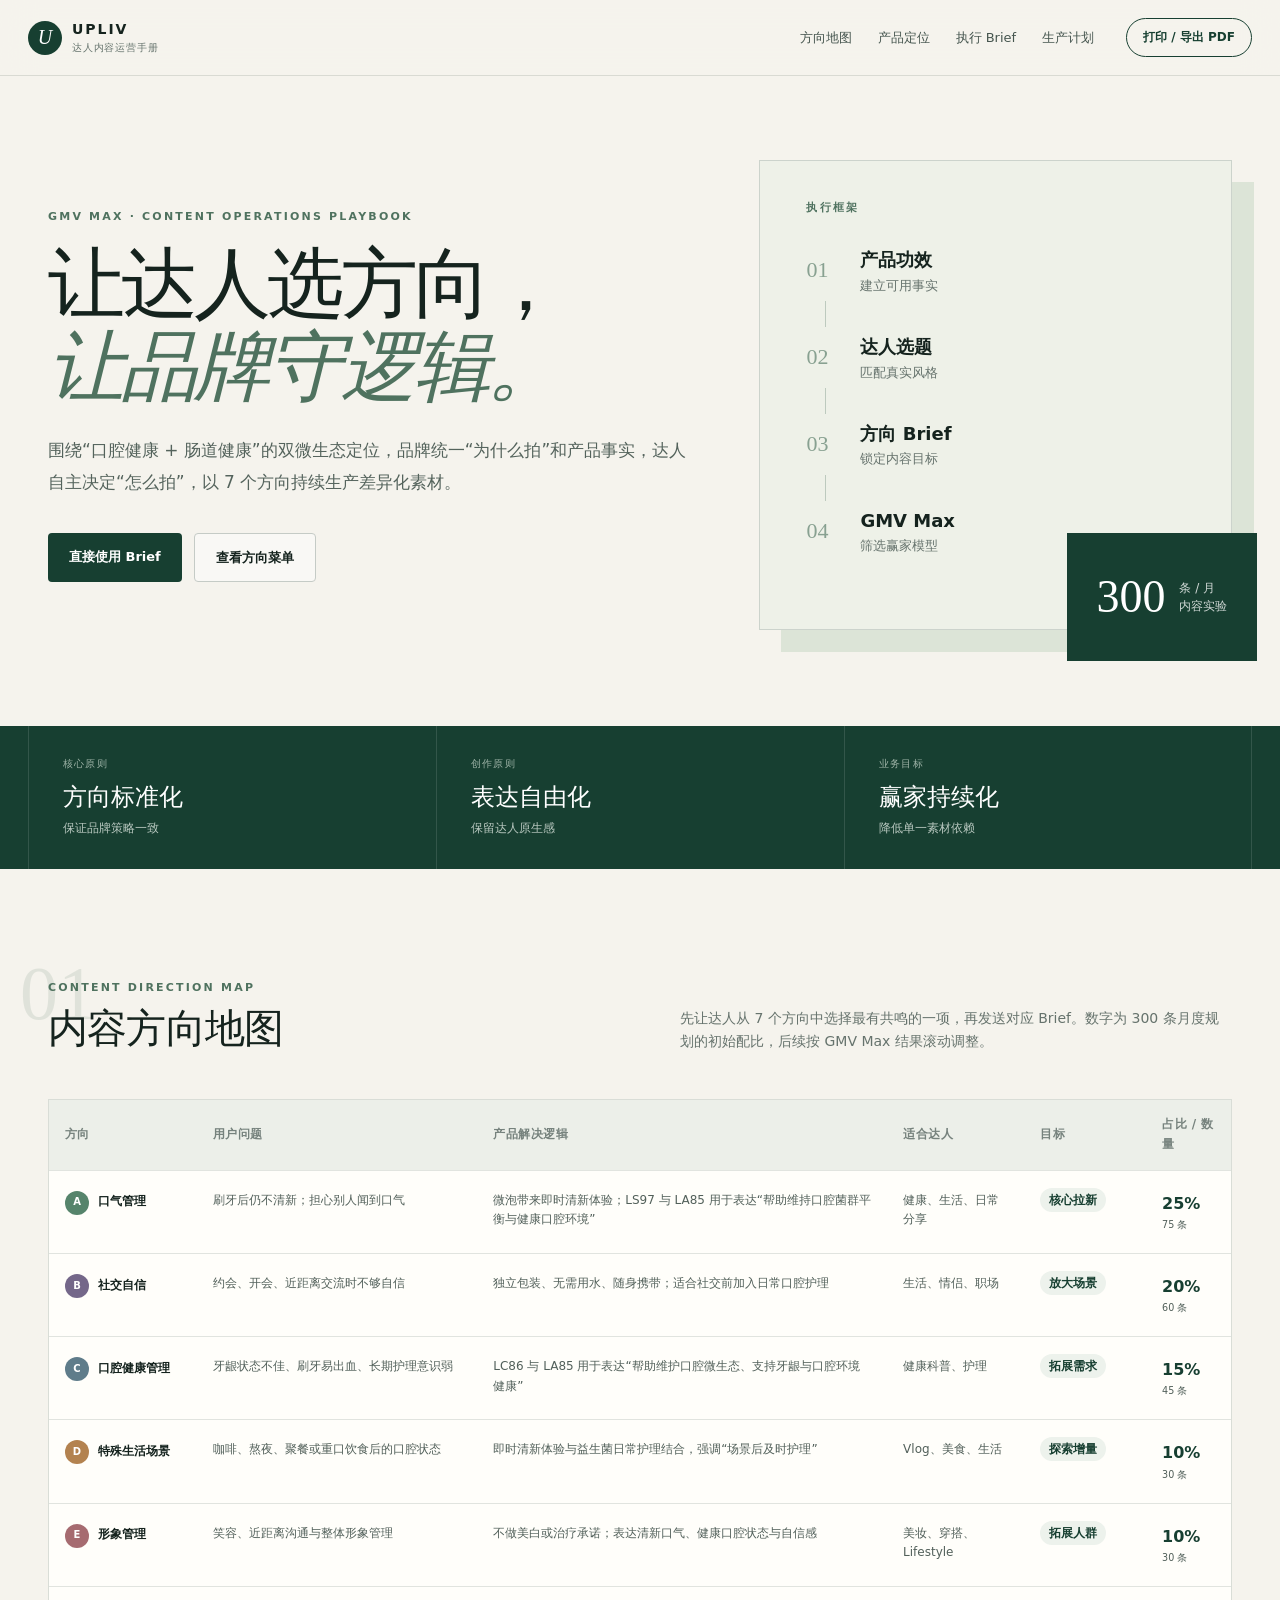
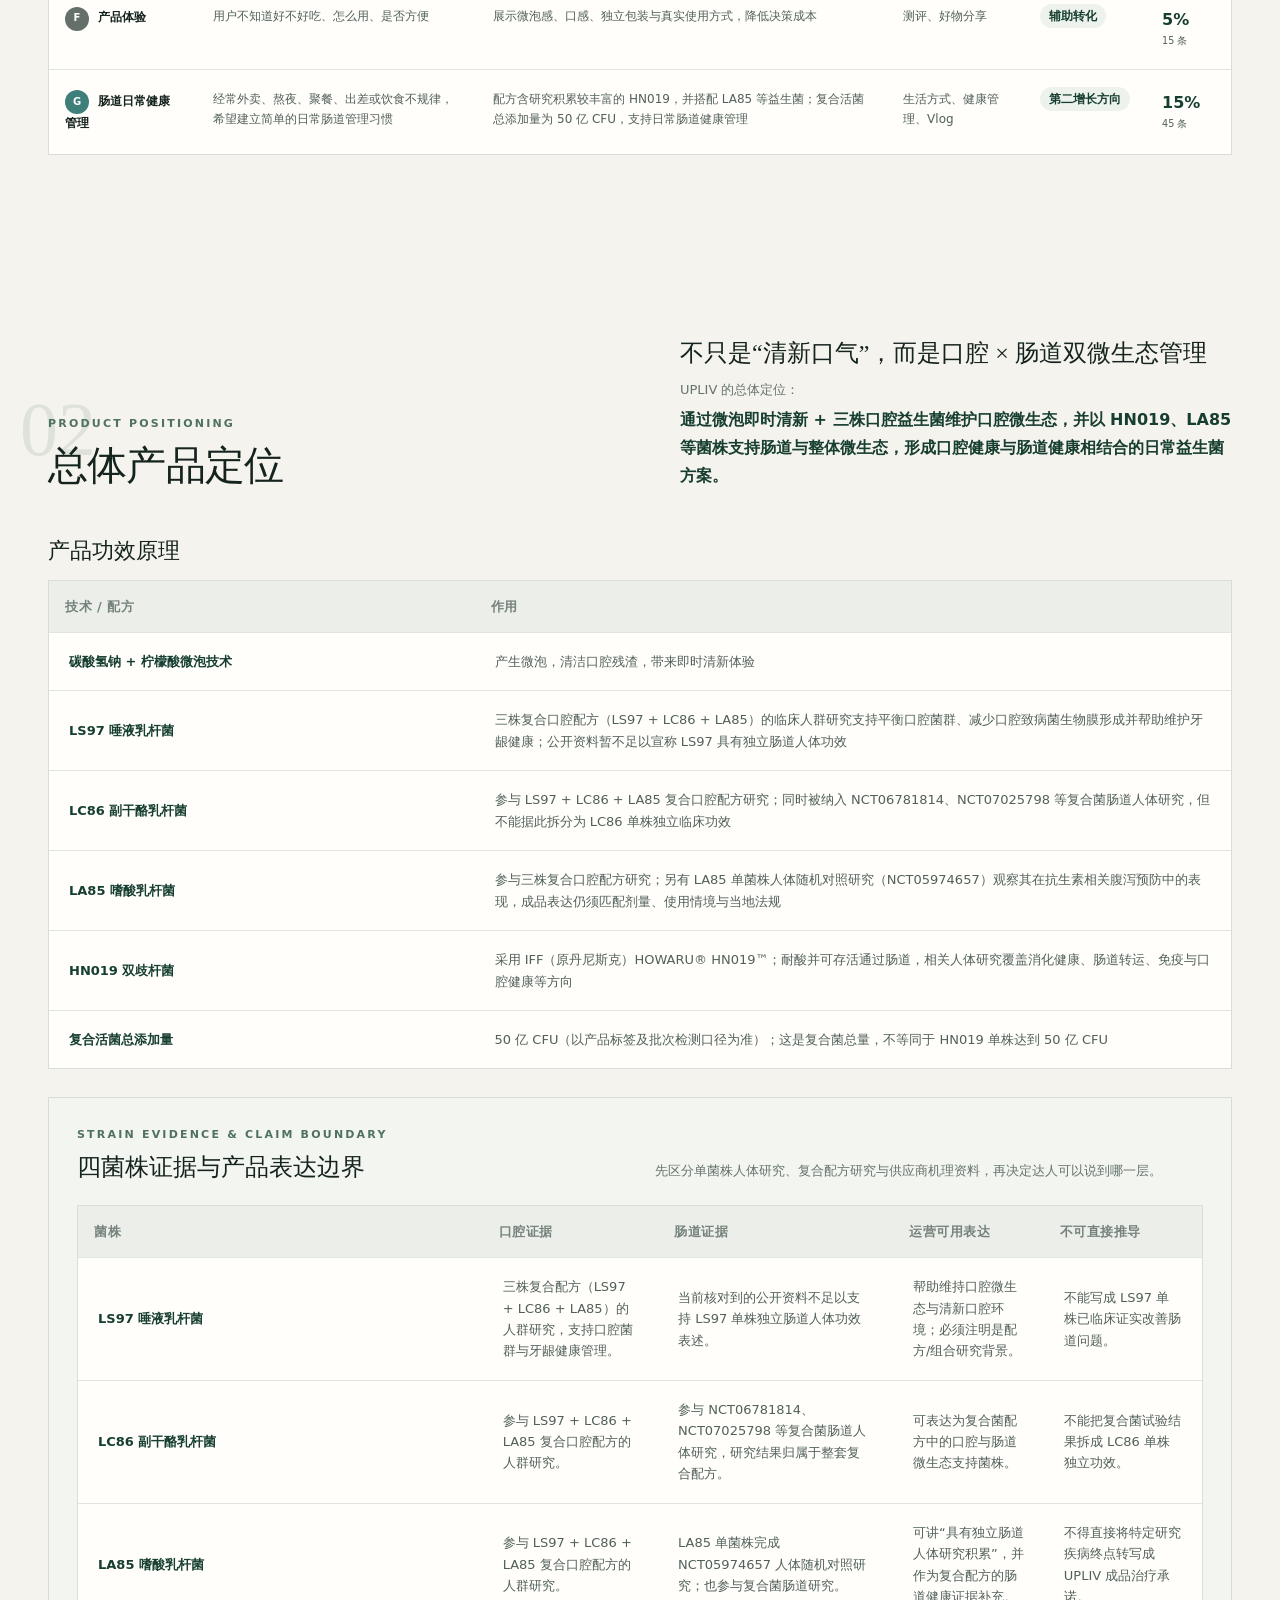
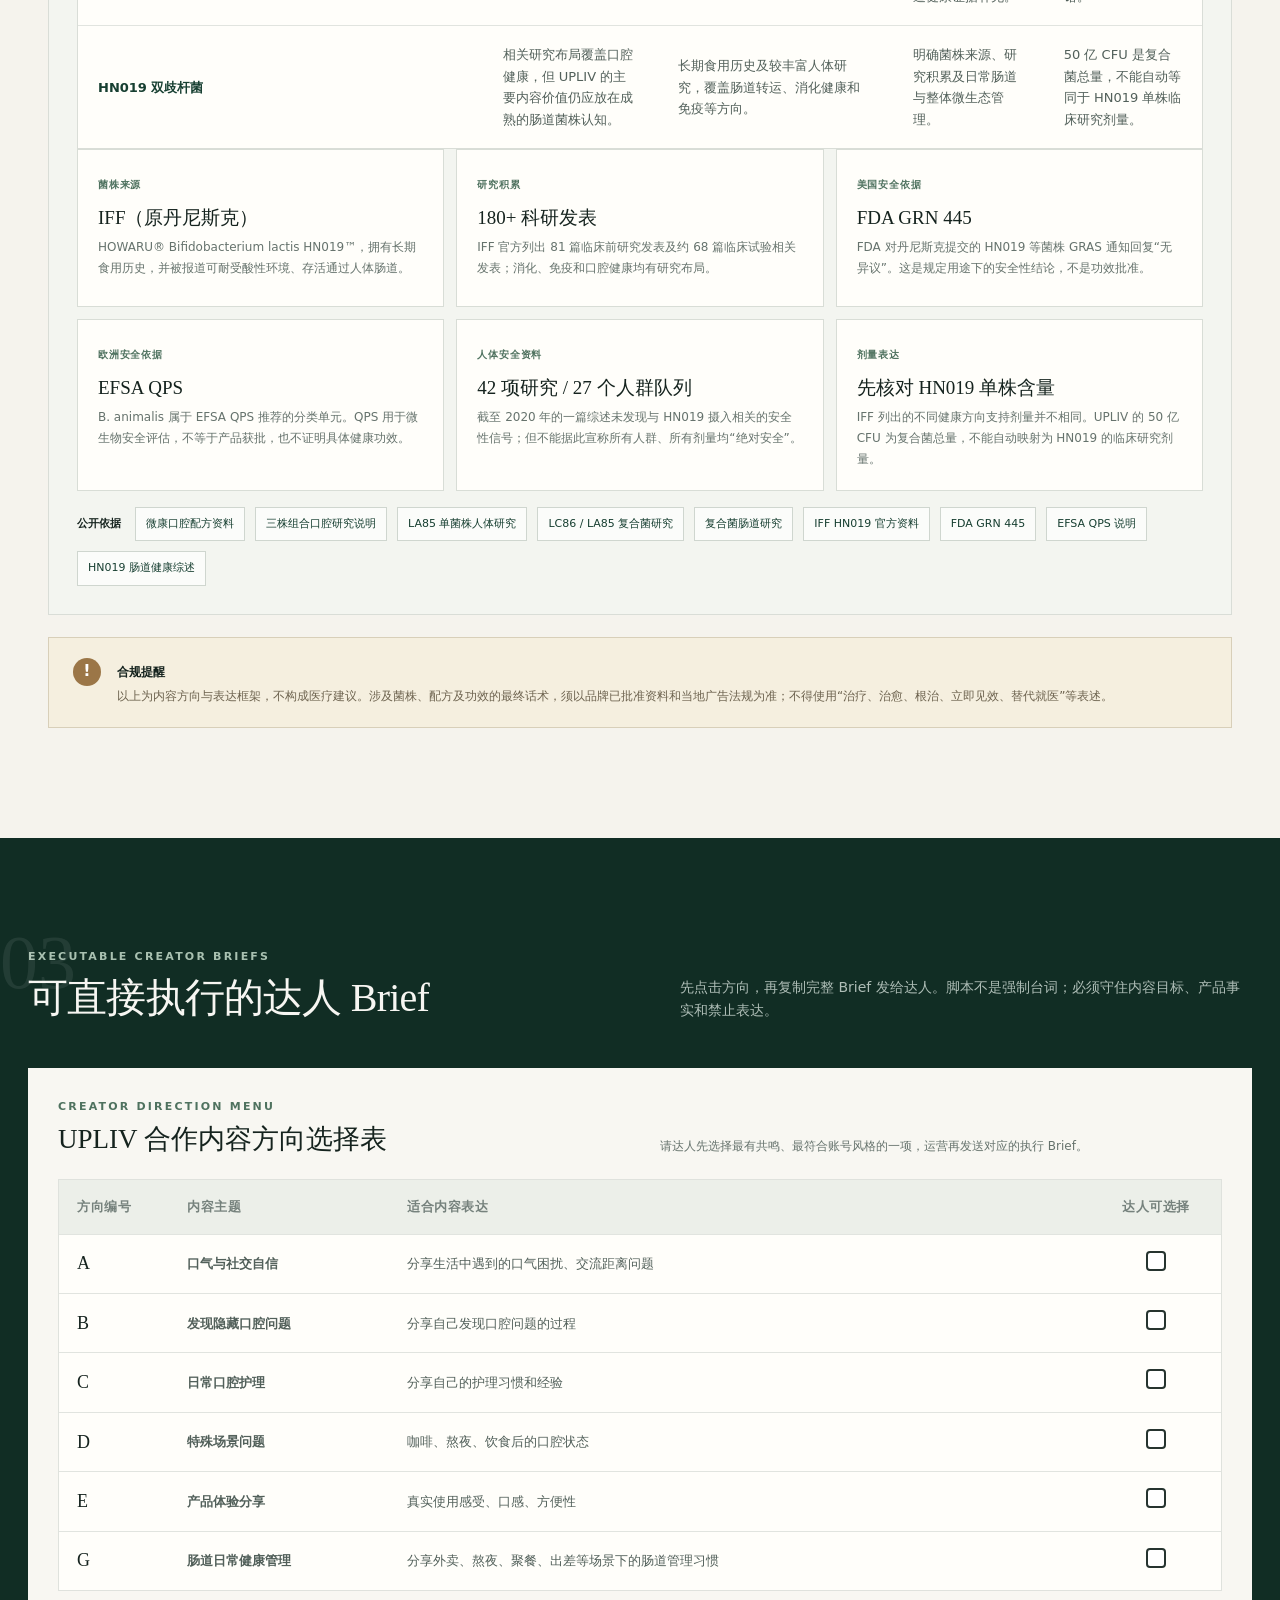
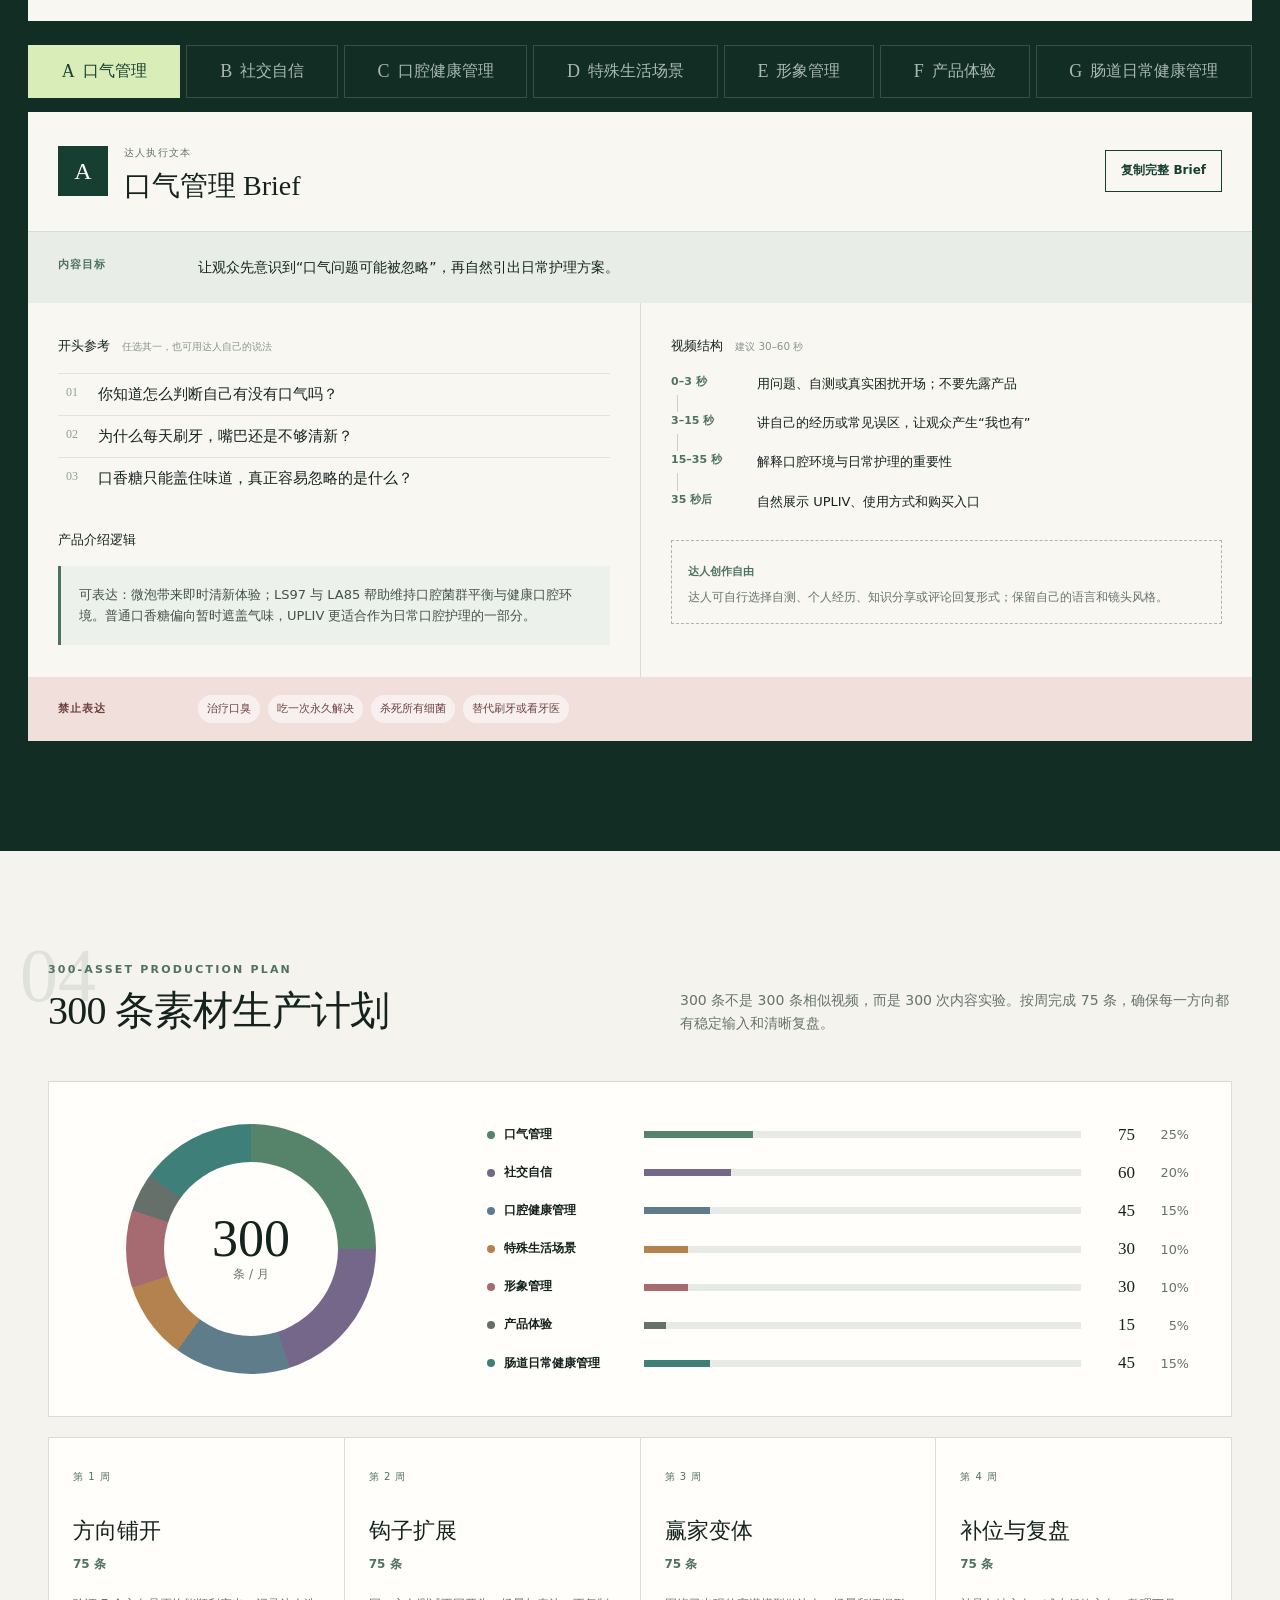
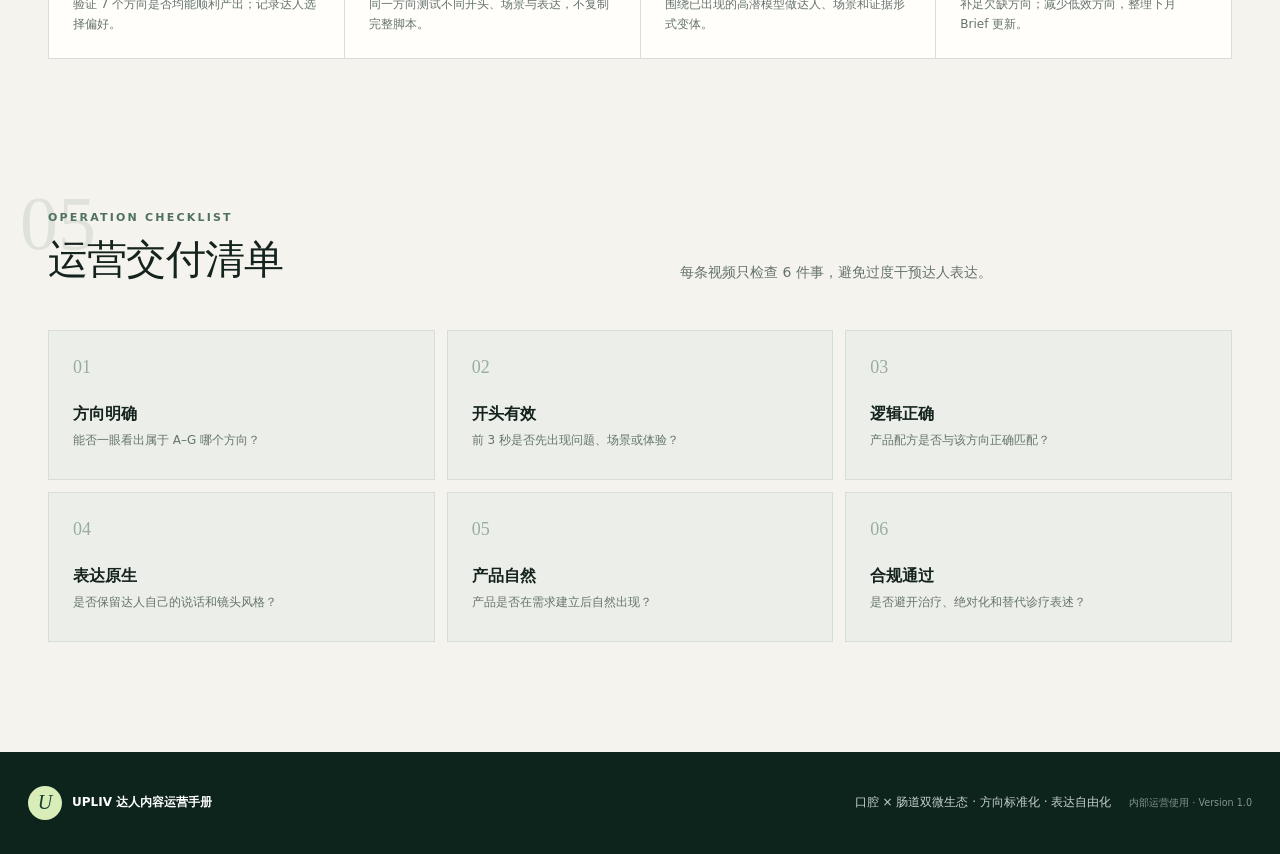
==== commit 3908e04a: "发布纯肠道日常管理 Brief" ====
--- a/index.html
+++ b/index.html
@@ -1,2 +1,2 @@
-<!DOCTYPE html><html lang="zh-CN"><head><meta charSet="utf-8"/><meta name="viewport" content="width=device-width, initial-scale=1"/><link rel="stylesheet" href="/assets/index-DSvArg8_.css" data-rsc-css-href="/assets/index-DSvArg8_.css" data-precedence="vite-rsc/importer-resources"/><link rel="modulepreload" href="/assets/layout-segment-context-BqKa-LQP.js" crossorigin=""/><link rel="modulepreload" href="/assets/rolldown-runtime-S-ySWqyJ.js" crossorigin=""/><link rel="modulepreload" href="/assets/index-Dr5Q6jmI.js" crossorigin=""/><link rel="modulepreload" href="/assets/framework-DjPHiq1u.js" crossorigin=""/><link rel="modulepreload" href="/assets/page-BjLqXBPj.js" crossorigin=""/><title>UPLIV 达人内容 Brief 执行手册</title><meta name="description" content="围绕口腔健康与肠道健康双微生态定位的 UPLIV 达人内容方向、产品逻辑、执行 Brief 与 300 条素材生产计划。"/><meta property="og:title" content="UPLIV 达人内容运营手册"/><meta property="og:description" content="口腔 × 肠道双微生态 · 方向标准化 · 表达自由化"/><meta property="og:image" content="http://localhost:3000/og.png"/><meta property="og:image:width" content="1731"/><meta property="og:image:height" content="909"/><meta property="og:image:alt" content="UPLIV 达人内容运营手册"/><meta name="twitter:card" content="summary_large_image"/><meta name="twitter:title" content="UPLIV 达人内容运营手册"/><meta name="twitter:description" content="口腔 × 肠道双微生态 · 方向标准化 · 表达自由化"/><meta name="twitter:image" content="http://localhost:3000/og.png"/><link rel="shortcut icon" href="/favicon.svg"/><link rel="icon" href="/favicon.svg"/><script>self.__VINEXT_RSC_PARAMS__={}</script><script>self.__VINEXT_RSC_NAV__={"pathname":"/","searchParams":[]}</script><link rel="modulepreload" href="/assets/index-Dr5Q6jmI.js" />
-</head><body><main><header class="topbar"><a class="brand" href="#top" aria-label="返回顶部"><span class="brandMark">U</span><span><b>UPLIV</b><small>达人内容运营手册</small></span></a><nav aria-label="页面导航"><a href="#directions">方向地图</a><a href="#logic">产品定位</a><a href="#briefs">执行 Brief</a><a href="#plan">生产计划</a></nav><button class="printButton">打印 / 导出 PDF</button></header><section class="hero" id="top"><div class="heroCopy"><div class="eyebrow">GMV MAX · CONTENT OPERATIONS PLAYBOOK</div><h1>让达人选方向，<br/><em>让品牌守逻辑。</em></h1><p>围绕“口腔健康 + 肠道健康”的双微生态定位，品牌统一“为什么拍”和产品事实，达人自主决定“怎么拍”，以 7 个方向持续生产差异化素材。</p><div class="heroActions"><a class="primaryCta" href="#briefs">直接使用 Brief</a><a class="secondaryCta" href="#directions">查看方向菜单</a></div></div><div class="heroPanel" aria-label="核心执行框架"><div class="panelLabel">执行框架</div><div class="flowStep"><span>01</span><b>产品功效</b><small>建立可用事实</small></div><div class="flowLine"></div><div class="flowStep"><span>02</span><b>达人选题</b><small>匹配真实风格</small></div><div class="flowLine"></div><div class="flowStep"><span>03</span><b>方向 Brief</b><small>锁定内容目标</small></div><div class="flowLine"></div><div class="flowStep"><span>04</span><b>GMV Max</b><small>筛选赢家模型</small></div><div class="heroMetric"><strong>300</strong><span>条 / 月<br/>内容实验</span></div></div></section><section class="strategyBand"><div><small>核心原则</small><strong>方向标准化</strong><span>保证品牌策略一致</span></div><div><small>创作原则</small><strong>表达自由化</strong><span>保留达人原生感</span></div><div><small>业务目标</small><strong>赢家持续化</strong><span>降低单一素材依赖</span></div></section><section class="section" id="directions"><div class="sectionHeading"><div><span class="sectionNo">01</span><p class="kicker">CONTENT DIRECTION MAP</p><h2>内容方向地图</h2></div><p>先让达人从 7 个方向中选择最有共鸣的一项，再发送对应 Brief。数字为 300 条月度规划的初始配比，后续按 GMV Max 结果滚动调整。</p></div><div class="tableWrap"><table><thead><tr><th>方向</th><th>用户问题</th><th>产品解决逻辑</th><th>适合达人</th><th>目标</th><th>占比 / 数量</th></tr></thead><tbody><tr><td><span class="codeDot mint">A</span><b>口气管理</b></td><td>刷牙后仍不清新；担心别人闻到口气</td><td>微泡带来即时清新体验；LS97 与 LA85 用于表达“帮助维持口腔菌群平衡与健康口腔环境”</td><td>健康、生活、日常分享</td><td><span class="goalPill">核心拉新</span></td><td><strong>25%</strong><small>75<!-- --> 条</small></td></tr><tr><td><span class="codeDot violet">B</span><b>社交自信</b></td><td>约会、开会、近距离交流时不够自信</td><td>独立包装、无需用水、随身携带；适合社交前加入日常口腔护理</td><td>生活、情侣、职场</td><td><span class="goalPill">放大场景</span></td><td><strong>20%</strong><small>60<!-- --> 条</small></td></tr><tr><td><span class="codeDot blue">C</span><b>口腔健康管理</b></td><td>牙龈状态不佳、刷牙易出血、长期护理意识弱</td><td>LC86 与 LA85 用于表达“帮助维护口腔微生态、支持牙龈与口腔环境健康”</td><td>健康科普、护理</td><td><span class="goalPill">拓展需求</span></td><td><strong>15%</strong><small>45<!-- --> 条</small></td></tr><tr><td><span class="codeDot amber">D</span><b>特殊生活场景</b></td><td>咖啡、熬夜、聚餐或重口饮食后的口腔状态</td><td>即时清新体验与益生菌日常护理结合，强调“场景后及时护理”</td><td>Vlog、美食、生活</td><td><span class="goalPill">探索增量</span></td><td><strong>10%</strong><small>30<!-- --> 条</small></td></tr><tr><td><span class="codeDot rose">E</span><b>形象管理</b></td><td>笑容、近距离沟通与整体形象管理</td><td>不做美白或治疗承诺；表达清新口气、健康口腔状态与自信感</td><td>美妆、穿搭、Lifestyle</td><td><span class="goalPill">拓展人群</span></td><td><strong>10%</strong><small>30<!-- --> 条</small></td></tr><tr><td><span class="codeDot slate">F</span><b>产品体验</b></td><td>用户不知道好不好吃、怎么用、是否方便</td><td>展示微泡感、口感、独立包装与真实使用方式，降低决策成本</td><td>测评、好物分享</td><td><span class="goalPill">辅助转化</span></td><td><strong>5%</strong><small>15<!-- --> 条</small></td></tr><tr><td><span class="codeDot teal">G</span><b>肠道与整体微生态</b></td><td>经常外卖、熬夜、聚餐、出差或饮食不规律，同时关注口腔清新与肠道状态</td><td>三株口腔益生菌结合 HN019、LA85 等具有研究积累的菌株，支持口腔与肠道双微生态的日常管理</td><td>生活方式、健康管理、Vlog</td><td><span class="goalPill">第二增长方向</span></td><td><strong>15%</strong><small>45<!-- --> 条</small></td></tr></tbody></table></div></section><section class="section logicSection" id="logic"><div class="sectionHeading"><div><span class="sectionNo">02</span><p class="kicker">PRODUCT POSITIONING</p><h2>总体产品定位</h2></div><div class="positioningCopy"><strong>不只是“清新口气”，而是口腔 × 肠道双微生态管理</strong><p>UPLIV 的总体定位：</p><b>通过微泡即时清新 + 三株口腔益生菌维护口腔微生态，并以 HN019、LA85 等菌株支持肠道与整体微生态，形成口腔健康与肠道健康相结合的日常益生菌方案。</b></div></div><div class="productCore"><h3>产品功效原理</h3><div class="tableWrap productCoreTable"><table><thead><tr><th>技术 / 配方</th><th>作用</th></tr></thead><tbody><tr><td><b>碳酸氢钠 + 柠檬酸微泡技术</b></td><td>产生微泡，清洁口腔残渣，带来即时清新体验</td></tr><tr><td><b>LS97 唾液乳杆菌</b></td><td>三株复合口腔配方（LS97 + LC86 + LA85）的临床人群研究支持平衡口腔菌群、减少口腔致病菌生物膜形成并帮助维护牙龈健康；公开资料暂不足以宣称 LS97 具有独立肠道人体功效</td></tr><tr><td><b>LC86 副干酪乳杆菌</b></td><td>参与 LS97 + LC86 + LA85 复合口腔配方研究；同时被纳入 NCT06781814、NCT07025798 等复合菌肠道人体研究，但不能据此拆分为 LC86 单株独立临床功效</td></tr><tr><td><b>LA85 嗜酸乳杆菌</b></td><td>参与三株复合口腔配方研究；另有 LA85 单菌株人体随机对照研究（NCT05974657）观察其在抗生素相关腹泻预防中的表现，成品表达仍须匹配剂量、使用情境与当地法规</td></tr><tr><td><b>HN019 双歧杆菌</b></td><td>采用 IFF（原丹尼斯克）HOWARU® HN019™；耐酸并可存活通过肠道，相关人体研究覆盖消化健康、肠道转运、免疫与口腔健康等方向</td></tr><tr><td><b>复合活菌总添加量</b></td><td>50 亿 CFU（以产品标签及批次检测口径为准）；这是复合菌总量，不等同于 HN019 单株达到 50 亿 CFU</td></tr></tbody></table></div></div><div class="hnEvidence"><div class="hnEvidenceHeading"><div><p class="kicker">STRAIN EVIDENCE &amp; CLAIM BOUNDARY</p><h3>四菌株证据与产品表达边界</h3></div><p>先区分单菌株人体研究、复合配方研究与供应商机理资料，再决定达人可以说到哪一层。</p></div><div class="tableWrap productCoreTable"><table><thead><tr><th>菌株</th><th>口腔证据</th><th>肠道证据</th><th>运营可用表达</th><th>不可直接推导</th></tr></thead><tbody><tr><td><b>LS97 唾液乳杆菌</b></td><td>三株复合配方（LS97 + LC86 + LA85）的人群研究，支持口腔菌群与牙龈健康管理。</td><td>当前核对到的公开资料不足以支持 LS97 单株独立肠道人体功效表述。</td><td>帮助维持口腔微生态与清新口腔环境；必须注明是配方/组合研究背景。</td><td>不能写成 LS97 单株已临床证实改善肠道问题。</td></tr><tr><td><b>LC86 副干酪乳杆菌</b></td><td>参与 LS97 + LC86 + LA85 复合口腔配方的人群研究。</td><td>参与 NCT06781814、NCT07025798 等复合菌肠道人体研究，研究结果归属于整套复合配方。</td><td>可表达为复合菌配方中的口腔与肠道微生态支持菌株。</td><td>不能把复合菌试验结果拆成 LC86 单株独立功效。</td></tr><tr><td><b>LA85 嗜酸乳杆菌</b></td><td>参与 LS97 + LC86 + LA85 复合口腔配方的人群研究。</td><td>LA85 单菌株完成 NCT05974657 人体随机对照研究；也参与复合菌肠道研究。</td><td>可讲“具有独立肠道人体研究积累”，并作为复合配方的肠道健康证据补充。</td><td>不得直接将特定研究疾病终点转写成 UPLIV 成品治疗承诺。</td></tr><tr><td><b>HN019 双歧杆菌</b></td><td>相关研究布局覆盖口腔健康，但 UPLIV 的主要内容价值仍应放在成熟的肠道菌株认知。</td><td>长期食用历史及较丰富人体研究，覆盖肠道转运、消化健康和免疫等方向。</td><td>明确菌株来源、研究积累及日常肠道与整体微生态管理。</td><td>50 亿 CFU 是复合菌总量，不能自动等同于 HN019 单株临床研究剂量。</td></tr></tbody></table></div><div class="evidenceGrid"><article><small>菌株来源</small><strong>IFF（原丹尼斯克）</strong><p>HOWARU® Bifidobacterium lactis HN019™，拥有长期食用历史，并被报道可耐受酸性环境、存活通过人体肠道。</p></article><article><small>研究积累</small><strong>180+ 科研发表</strong><p>IFF 官方列出 81 篇临床前研究发表及约 68 篇临床试验相关发表；消化、免疫和口腔健康均有研究布局。</p></article><article><small>美国安全依据</small><strong>FDA GRN 445</strong><p>FDA 对丹尼斯克提交的 HN019 等菌株 GRAS 通知回复“无异议”。这是规定用途下的安全性结论，不是功效批准。</p></article><article><small>欧洲安全依据</small><strong>EFSA QPS</strong><p>B. animalis 属于 EFSA QPS 推荐的分类单元。QPS 用于微生物安全评估，不等于产品获批，也不证明具体健康功效。</p></article><article><small>人体安全资料</small><strong>42 项研究 / 27 个人群队列</strong><p>截至 2020 年的一篇综述未发现与 HN019 摄入相关的安全性信号；但不能据此宣称所有人群、所有剂量均“绝对安全”。</p></article><article><small>剂量表达</small><strong>先核对 HN019 单株含量</strong><p>IFF 列出的不同健康方向支持剂量并不相同。UPLIV 的 50 亿 CFU 为复合菌总量，不能自动映射为 HN019 的临床研究剂量。</p></article></div><div class="sourceLinks"><b>公开依据</b><a href="https://www.wecare-life.com/Oral-Health/oral-health.html" target="_blank" rel="noreferrer">微康口腔配方资料</a><a href="https://www.wecare-bio.com/news/280.html" target="_blank" rel="noreferrer">三株组合口腔研究说明</a><a href="https://clinicaltrials.gov/study/NCT05974657" target="_blank" rel="noreferrer">LA85 单菌株人体研究</a><a href="https://clinicaltrials.gov/study/NCT06781814" target="_blank" rel="noreferrer">LC86 / LA85 复合菌研究</a><a href="https://clinicaltrials.gov/study/NCT07025798" target="_blank" rel="noreferrer">复合菌肠道研究</a><a href="https://www.iff.com/health-sciences/our-products/howaru-hn019/" target="_blank" rel="noreferrer">IFF HN019 官方资料</a><a href="https://www.hfpappexternal.fda.gov/scripts/fdcc/index.cfm?id=445&amp;set=grasnotices" target="_blank" rel="noreferrer">FDA GRN 445</a><a href="https://www.efsa.europa.eu/en/topics/topic/qualified-presumption-safety-qps" target="_blank" rel="noreferrer">EFSA QPS 说明</a><a href="https://pmc.ncbi.nlm.nih.gov/articles/PMC8712437/" target="_blank" rel="noreferrer">HN019 肠道健康综述</a></div></div><div class="complianceNote"><div class="noteIcon">!</div><div><b>合规提醒</b><p>以上为内容方向与表达框架，不构成医疗建议。涉及菌株、配方及功效的最终话术，须以品牌已批准资料和当地广告法规为准；不得使用“治疗、治愈、根治、立即见效、替代就医”等表述。</p></div></div></section><section class="section briefsSection" id="briefs"><div class="sectionHeading light"><div><span class="sectionNo">03</span><p class="kicker">EXECUTABLE CREATOR BRIEFS</p><h2>可直接执行的达人 Brief</h2></div><p>先点击方向，再复制完整 Brief 发给达人。脚本不是强制台词；必须守住内容目标、产品事实和禁止表达。</p></div><div class="creatorChoiceCard"><div class="creatorChoiceHeading"><p class="kicker">CREATOR DIRECTION MENU</p><h3>UPLIV 合作内容方向选择表</h3><p>请达人先选择最有共鸣、最符合账号风格的一项，运营再发送对应的执行 Brief。</p></div><div class="tableWrap creatorChoiceTable"><table><thead><tr><th>方向编号</th><th>内容主题</th><th>适合内容表达</th><th>达人可选择</th></tr></thead><tbody><tr><td>A</td><td><b>口气与社交自信</b></td><td>分享生活中遇到的口气困扰、交流距离问题</td><td><label class="choiceBox"><input type="checkbox" aria-label="选择口气与社交自信"/><span aria-hidden="true"></span></label></td></tr><tr><td>B</td><td><b>发现隐藏口腔问题</b></td><td>分享自己发现口腔问题的过程</td><td><label class="choiceBox"><input type="checkbox" aria-label="选择发现隐藏口腔问题"/><span aria-hidden="true"></span></label></td></tr><tr><td>C</td><td><b>日常口腔护理</b></td><td>分享自己的护理习惯和经验</td><td><label class="choiceBox"><input type="checkbox" aria-label="选择日常口腔护理"/><span aria-hidden="true"></span></label></td></tr><tr><td>D</td><td><b>特殊场景问题</b></td><td>咖啡、熬夜、饮食后的口腔状态</td><td><label class="choiceBox"><input type="checkbox" aria-label="选择特殊场景问题"/><span aria-hidden="true"></span></label></td></tr><tr><td>E</td><td><b>产品体验分享</b></td><td>真实使用感受、口感、方便性</td><td><label class="choiceBox"><input type="checkbox" aria-label="选择产品体验分享"/><span aria-hidden="true"></span></label></td></tr><tr><td>G</td><td><b>口腔 × 肠道日常管理</b></td><td>分享外卖、熬夜、聚餐、出差等场景下的双微生态管理习惯</td><td><label class="choiceBox"><input type="checkbox" aria-label="选择口腔 × 肠道日常管理"/><span aria-hidden="true"></span></label></td></tr></tbody></table></div></div><div class="briefTabs" role="tablist" aria-label="达人 Brief 方向"><button role="tab" aria-selected="true"><span>A</span>口气管理</button><button role="tab" aria-selected="false"><span>B</span>社交自信</button><button role="tab" aria-selected="false"><span>C</span>口腔健康管理</button><button role="tab" aria-selected="false"><span>D</span>特殊生活场景</button><button role="tab" aria-selected="false"><span>E</span>形象管理</button><button role="tab" aria-selected="false"><span>F</span>产品体验</button><button role="tab" aria-selected="false"><span>G</span>肠道与整体微生态</button></div><article class="briefCard"><div class="briefHeader"><div><span class="briefCode">A</span><div><small>达人执行文本</small><h3>口气管理 Brief</h3></div></div><button>复制完整 Brief</button></div><div class="briefIntro"><b>内容目标</b><p>让观众先意识到“口气问题可能被忽略”，再自然引出日常护理方案。</p></div><div class="briefGrid"><div class="briefColumn"><h4>开头参考 <small>任选其一，也可用达人自己的说法</small></h4><ol class="hookList"><li>你知道怎么判断自己有没有口气吗？</li><li>为什么每天刷牙，嘴巴还是不够清新？</li><li>口香糖只能盖住味道，真正容易忽略的是什么？</li></ol><h4>产品介绍逻辑</h4><p class="productCopy">可表达：微泡带来即时清新体验；LS97 与 LA85 帮助维持口腔菌群平衡与健康口腔环境。普通口香糖偏向暂时遮盖气味，UPLIV 更适合作为日常口腔护理的一部分。</p></div><div class="briefColumn"><h4>视频结构 <small>建议 30–60 秒</small></h4><div class="timeline"><div><span>0–3 秒</span><p>用问题、自测或真实困扰开场；不要先露产品</p></div><div><span>3–15 秒</span><p>讲自己的经历或常见误区，让观众产生“我也有”</p></div><div><span>15–35 秒</span><p>解释口腔环境与日常护理的重要性</p></div><div><span>35 秒后</span><p>自然展示 UPLIV、使用方式和购买入口</p></div></div><div class="freedomBox"><b>达人创作自由</b><p>达人可自行选择自测、个人经历、知识分享或评论回复形式；保留自己的语言和镜头风格。</p></div></div></div><div class="avoidBar"><b>禁止表达</b><div><span>治疗口臭</span><span>吃一次永久解决</span><span>杀死所有细菌</span><span>替代刷牙或看牙医</span></div></div></article></section><section class="section" id="plan"><div class="sectionHeading"><div><span class="sectionNo">04</span><p class="kicker">300-ASSET PRODUCTION PLAN</p><h2>300 条素材生产计划</h2></div><p>300 条不是 300 条相似视频，而是 300 次内容实验。按周完成 75 条，确保每一方向都有稳定输入和清晰复盘。</p></div><div class="planLayout"><div class="donut" aria-label="300条素材方向占比"><div class="donutCenter"><strong>300</strong><span>条 / 月</span></div></div><div class="planList"><div class="planRow"><div><span class="miniDot mint"></span><b>口气管理</b></div><div class="barTrack"><span class="mint" style="width:25%"></span></div><strong>75</strong><small>25%</small></div><div class="planRow"><div><span class="miniDot violet"></span><b>社交自信</b></div><div class="barTrack"><span class="violet" style="width:20%"></span></div><strong>60</strong><small>20%</small></div><div class="planRow"><div><span class="miniDot blue"></span><b>口腔健康管理</b></div><div class="barTrack"><span class="blue" style="width:15%"></span></div><strong>45</strong><small>15%</small></div><div class="planRow"><div><span class="miniDot amber"></span><b>特殊生活场景</b></div><div class="barTrack"><span class="amber" style="width:10%"></span></div><strong>30</strong><small>10%</small></div><div class="planRow"><div><span class="miniDot rose"></span><b>形象管理</b></div><div class="barTrack"><span class="rose" style="width:10%"></span></div><strong>30</strong><small>10%</small></div><div class="planRow"><div><span class="miniDot slate"></span><b>产品体验</b></div><div class="barTrack"><span class="slate" style="width:5%"></span></div><strong>15</strong><small>5%</small></div><div class="planRow"><div><span class="miniDot teal"></span><b>肠道与整体微生态</b></div><div class="barTrack"><span class="teal" style="width:15%"></span></div><strong>45</strong><small>15%</small></div></div></div><div class="weeklyGrid"><article><span>第 1 周</span><h3>方向铺开</h3><strong>75 条</strong><p>验证 7 个方向是否均能顺利产出；记录达人选择偏好。</p></article><article><span>第 2 周</span><h3>钩子扩展</h3><strong>75 条</strong><p>同一方向测试不同开头、场景与表达，不复制完整脚本。</p></article><article><span>第 3 周</span><h3>赢家变体</h3><strong>75 条</strong><p>围绕已出现的高潜模型做达人、场景和证据形式变体。</p></article><article><span>第 4 周</span><h3>补位与复盘</h3><strong>75 条</strong><p>补足欠缺方向；减少低效方向，整理下月 Brief 更新。</p></article></div></section><section class="section opsSection"><div class="sectionHeading"><div><span class="sectionNo">05</span><p class="kicker">OPERATION CHECKLIST</p><h2>运营交付清单</h2></div><p>每条视频只检查 6 件事，避免过度干预达人表达。</p></div><div class="checkGrid"><div><span>01</span><b>方向明确</b><p>能否一眼看出属于 A–G 哪个方向？</p></div><div><span>02</span><b>开头有效</b><p>前 3 秒是否先出现问题、场景或体验？</p></div><div><span>03</span><b>逻辑正确</b><p>产品配方是否与该方向正确匹配？</p></div><div><span>04</span><b>表达原生</b><p>是否保留达人自己的说话和镜头风格？</p></div><div><span>05</span><b>产品自然</b><p>产品是否在需求建立后自然出现？</p></div><div><span>06</span><b>合规通过</b><p>是否避开治疗、绝对化和替代诊疗表述？</p></div></div></section><footer><div><span class="brandMark">U</span><b>UPLIV 达人内容运营手册</b></div><p>口腔 × 肠道双微生态 · 方向标准化 · 表达自由化</p><small>内部运营使用 · Version 1.0</small></footer></main><script id="_R_">import("/assets/index-Dr5Q6jmI.js")</script></body></html><script>self.__VINEXT_RSC_CHUNKS__=self.__VINEXT_RSC_CHUNKS__||[];self.__VINEXT_RSC_CHUNKS__.push("2:I[\"6d0635d915dc\",[],\"Children\",1]\n3:I[\"ac148d091f0a\",[],\"LayoutSegmentProvider\",1]\n4:I[\"6d0635d915dc\",[],\"Slot\",1]\n5:I[\"a706f558ce72\",[],\"RedirectBoundary\",1]\n:HL[\"/assets/index-DSvArg8_.css\",\"style\"]\n")</script><script>self.__VINEXT_RSC_CHUNKS__=self.__VINEXT_RSC_CHUNKS__||[];self.__VINEXT_RSC_CHUNKS__.push("0:{\"__route\":\"route:/\",\"__interceptionContext\":null,\"__layoutIds\":[\"layout:/\"],\"__rootLayout\":\"/\",\"page:/\":\"$L1\",\"layout:/\":[[[[\"$\",\"link\",\"css:/assets/index-DSvArg8_.css\",{\"rel\":\"stylesheet\",\"precedence\":\"vite-rsc/importer-resources\",\"href\":\"/assets/index-DSvArg8_.css\",\"data-rsc-css-href\":\"/assets/index-DSvArg8_.css\"}],\"$undefined\"],[\"$\",\"html\",null,{\"lang\":\"zh-CN\",\"children\":[\"$\",\"body\",null,{\"children\":[\"$\",\"$L2\",null,{}]}]}]],null],\"route:/\":[[[\"$\",\"meta\",null,{\"charSet\":\"utf-8\"}],[[\"$\",\"title\",\"0\",{\"children\":\"UPLIV 达人内容 Brief 执行手册\"}],[\"$\",\"meta\",\"1\",{\"name\":\"description\",\"content\":\"围绕口腔健康与肠道健康双微生态定位的 UPLIV 达人内容方向、产品逻辑、执行 Brief 与 300 条素材生产计划。\"}],[\"$\",\"meta\",\"2\",{\"property\":\"og:title\",\"content\":\"UPLIV 达人内容运营手册\"}],[\"$\",\"meta\",\"3\",{\"property\":\"og:description\",\"content\":\"口腔 × 肠道双微生态 · 方向标准化 · 表达自由化\"}],[\"$\",\"meta\",\"4\",{\"property\":\"og:image\",\"content\":\"http://localhost:3000/og.png\"}],[\"$\",\"meta\",\"5\",{\"property\":\"og:image:width\",\"content\":\"1731\"}],[\"$\",\"meta\",\"6\",{\"property\":\"og:image:height\",\"content\":\"909\"}],[\"$\",\"meta\",\"7\",{\"property\":\"og:image:alt\",\"content\":\"UPLIV 达人内容运营手册\"}],[\"$\",\"meta\",\"8\",{\"name\":\"twitter:card\",\"content\":\"summary_large_image\"}],[\"$\",\"meta\",\"9\",{\"name\":\"twitter:title\",\"content\":\"UPLIV 达人内容运营手册\"}],[\"$\",\"meta\",\"10\",{\"name\":\"twitter:description\",\"content\":\"口腔 × 肠道双微生态 · 方向标准化 · 表达自由化\"}],[\"$\",\"meta\",\"11\",{\"name\":\"twitter:image\",\"content\":\"http://localhost:3000/og.png\"}],[\"$\",\"link\",\"12\",{\"rel\":\"shortcut icon\",\"href\":\"/favicon.svg\"}],[\"$\",\"link\",\"13\",{\"rel\":\"icon\",\"href\":\"/favicon.svg\"}]],[[\"$\",\"meta\",\"0\",{\"name\":\"viewport\",\"content\":\"width=device-width, initial-scale=1\"}]]],[\"$\",\"$L3\",null,{\"segmentMap\":{\"children\":[]},\"children\":[\"$\",\"$L4\",null,{\"id\":\"layout:/\",\"parallelSlots\":\"$undefined\",\"children\":[\"$\",\"$L5\",null,{\"children\":[\"$\",\"$L3\",null,{\"segmentMap\":{\"children\":[]},\"children\":[\"$\",\"$L4\",null,{\"id\":\"page:/\"}]}]}]}]}]],\"__layoutFlags\":{\"layout:/\":\"s\"},\"__artifactCompatibility\":{\"schemaVersion\":1,\"graphVersion\":\"app-route-graph:4uhn5s1wvoptc\",\"deploymentVersion\":\"1594ac90-0f1b-4c5c-8625-077ee99afa92\",\"appElementsSchemaVersion\":1,\"rscPayloadSchemaVersion\":1,\"rootBoundaryId\":\"/\",\"renderEpoch\":null}}\n")</script><script>self.__VINEXT_RSC_CHUNKS__=self.__VINEXT_RSC_CHUNKS__||[];self.__VINEXT_RSC_CHUNKS__.push("6:I[\"6efdf509a785\",[],\"default\",1]\n1:[\"$\",\"$L6\",null,{\"params\":\"$@7\",\"searchParams\":\"$@8\"}]\n")</script><script>self.__VINEXT_RSC_CHUNKS__=self.__VINEXT_RSC_CHUNKS__||[];self.__VINEXT_RSC_CHUNKS__.push("7:{}\n8:{}\n")</script><script>self.__VINEXT_RSC_DONE__=true</script>+<!DOCTYPE html><html lang="zh-CN"><head><meta charSet="utf-8"/><meta name="viewport" content="width=device-width, initial-scale=1"/><link rel="stylesheet" href="/assets/index-DSvArg8_.css" data-rsc-css-href="/assets/index-DSvArg8_.css" data-precedence="vite-rsc/importer-resources"/><link rel="modulepreload" href="/assets/layout-segment-context-DrQJ5Gqf.js" crossorigin=""/><link rel="modulepreload" href="/assets/rolldown-runtime-S-ySWqyJ.js" crossorigin=""/><link rel="modulepreload" href="/assets/index-CGGsHsWc.js" crossorigin=""/><link rel="modulepreload" href="/assets/framework-DjPHiq1u.js" crossorigin=""/><link rel="modulepreload" href="/assets/page-4bftrhak.js" crossorigin=""/><title>UPLIV 达人内容 Brief 执行手册</title><meta name="description" content="围绕口腔健康与肠道健康双微生态定位的 UPLIV 达人内容方向、产品逻辑、执行 Brief 与 300 条素材生产计划。"/><meta property="og:title" content="UPLIV 达人内容运营手册"/><meta property="og:description" content="口腔 × 肠道双微生态 · 方向标准化 · 表达自由化"/><meta property="og:image" content="http://localhost:3000/og.png"/><meta property="og:image:width" content="1731"/><meta property="og:image:height" content="909"/><meta property="og:image:alt" content="UPLIV 达人内容运营手册"/><meta name="twitter:card" content="summary_large_image"/><meta name="twitter:title" content="UPLIV 达人内容运营手册"/><meta name="twitter:description" content="口腔 × 肠道双微生态 · 方向标准化 · 表达自由化"/><meta name="twitter:image" content="http://localhost:3000/og.png"/><link rel="shortcut icon" href="/favicon.svg"/><link rel="icon" href="/favicon.svg"/><script>self.__VINEXT_RSC_PARAMS__={}</script><script>self.__VINEXT_RSC_NAV__={"pathname":"/","searchParams":[]}</script><link rel="modulepreload" href="/assets/index-CGGsHsWc.js" />
+</head><body><main><header class="topbar"><a class="brand" href="#top" aria-label="返回顶部"><span class="brandMark">U</span><span><b>UPLIV</b><small>达人内容运营手册</small></span></a><nav aria-label="页面导航"><a href="#directions">方向地图</a><a href="#logic">产品定位</a><a href="#briefs">执行 Brief</a><a href="#plan">生产计划</a></nav><button class="printButton">打印 / 导出 PDF</button></header><section class="hero" id="top"><div class="heroCopy"><div class="eyebrow">GMV MAX · CONTENT OPERATIONS PLAYBOOK</div><h1>让达人选方向，<br/><em>让品牌守逻辑。</em></h1><p>围绕“口腔健康 + 肠道健康”的双微生态定位，品牌统一“为什么拍”和产品事实，达人自主决定“怎么拍”，以 7 个方向持续生产差异化素材。</p><div class="heroActions"><a class="primaryCta" href="#briefs">直接使用 Brief</a><a class="secondaryCta" href="#directions">查看方向菜单</a></div></div><div class="heroPanel" aria-label="核心执行框架"><div class="panelLabel">执行框架</div><div class="flowStep"><span>01</span><b>产品功效</b><small>建立可用事实</small></div><div class="flowLine"></div><div class="flowStep"><span>02</span><b>达人选题</b><small>匹配真实风格</small></div><div class="flowLine"></div><div class="flowStep"><span>03</span><b>方向 Brief</b><small>锁定内容目标</small></div><div class="flowLine"></div><div class="flowStep"><span>04</span><b>GMV Max</b><small>筛选赢家模型</small></div><div class="heroMetric"><strong>300</strong><span>条 / 月<br/>内容实验</span></div></div></section><section class="strategyBand"><div><small>核心原则</small><strong>方向标准化</strong><span>保证品牌策略一致</span></div><div><small>创作原则</small><strong>表达自由化</strong><span>保留达人原生感</span></div><div><small>业务目标</small><strong>赢家持续化</strong><span>降低单一素材依赖</span></div></section><section class="section" id="directions"><div class="sectionHeading"><div><span class="sectionNo">01</span><p class="kicker">CONTENT DIRECTION MAP</p><h2>内容方向地图</h2></div><p>先让达人从 7 个方向中选择最有共鸣的一项，再发送对应 Brief。数字为 300 条月度规划的初始配比，后续按 GMV Max 结果滚动调整。</p></div><div class="tableWrap"><table><thead><tr><th>方向</th><th>用户问题</th><th>产品解决逻辑</th><th>适合达人</th><th>目标</th><th>占比 / 数量</th></tr></thead><tbody><tr><td><span class="codeDot mint">A</span><b>口气管理</b></td><td>刷牙后仍不清新；担心别人闻到口气</td><td>微泡带来即时清新体验；LS97 与 LA85 用于表达“帮助维持口腔菌群平衡与健康口腔环境”</td><td>健康、生活、日常分享</td><td><span class="goalPill">核心拉新</span></td><td><strong>25%</strong><small>75<!-- --> 条</small></td></tr><tr><td><span class="codeDot violet">B</span><b>社交自信</b></td><td>约会、开会、近距离交流时不够自信</td><td>独立包装、无需用水、随身携带；适合社交前加入日常口腔护理</td><td>生活、情侣、职场</td><td><span class="goalPill">放大场景</span></td><td><strong>20%</strong><small>60<!-- --> 条</small></td></tr><tr><td><span class="codeDot blue">C</span><b>口腔健康管理</b></td><td>牙龈状态不佳、刷牙易出血、长期护理意识弱</td><td>LC86 与 LA85 用于表达“帮助维护口腔微生态、支持牙龈与口腔环境健康”</td><td>健康科普、护理</td><td><span class="goalPill">拓展需求</span></td><td><strong>15%</strong><small>45<!-- --> 条</small></td></tr><tr><td><span class="codeDot amber">D</span><b>特殊生活场景</b></td><td>咖啡、熬夜、聚餐或重口饮食后的口腔状态</td><td>即时清新体验与益生菌日常护理结合，强调“场景后及时护理”</td><td>Vlog、美食、生活</td><td><span class="goalPill">探索增量</span></td><td><strong>10%</strong><small>30<!-- --> 条</small></td></tr><tr><td><span class="codeDot rose">E</span><b>形象管理</b></td><td>笑容、近距离沟通与整体形象管理</td><td>不做美白或治疗承诺；表达清新口气、健康口腔状态与自信感</td><td>美妆、穿搭、Lifestyle</td><td><span class="goalPill">拓展人群</span></td><td><strong>10%</strong><small>30<!-- --> 条</small></td></tr><tr><td><span class="codeDot slate">F</span><b>产品体验</b></td><td>用户不知道好不好吃、怎么用、是否方便</td><td>展示微泡感、口感、独立包装与真实使用方式，降低决策成本</td><td>测评、好物分享</td><td><span class="goalPill">辅助转化</span></td><td><strong>5%</strong><small>15<!-- --> 条</small></td></tr><tr><td><span class="codeDot teal">G</span><b>肠道日常健康管理</b></td><td>经常外卖、熬夜、聚餐、出差或饮食不规律，希望建立简单的日常肠道管理习惯</td><td>配方含研究积累较丰富的 HN019，并搭配 LA85 等益生菌；复合活菌总添加量为 50 亿 CFU，支持日常肠道健康管理</td><td>生活方式、健康管理、Vlog</td><td><span class="goalPill">第二增长方向</span></td><td><strong>15%</strong><small>45<!-- --> 条</small></td></tr></tbody></table></div></section><section class="section logicSection" id="logic"><div class="sectionHeading"><div><span class="sectionNo">02</span><p class="kicker">PRODUCT POSITIONING</p><h2>总体产品定位</h2></div><div class="positioningCopy"><strong>不只是“清新口气”，而是口腔 × 肠道双微生态管理</strong><p>UPLIV 的总体定位：</p><b>通过微泡即时清新 + 三株口腔益生菌维护口腔微生态，并以 HN019、LA85 等菌株支持肠道与整体微生态，形成口腔健康与肠道健康相结合的日常益生菌方案。</b></div></div><div class="productCore"><h3>产品功效原理</h3><div class="tableWrap productCoreTable"><table><thead><tr><th>技术 / 配方</th><th>作用</th></tr></thead><tbody><tr><td><b>碳酸氢钠 + 柠檬酸微泡技术</b></td><td>产生微泡，清洁口腔残渣，带来即时清新体验</td></tr><tr><td><b>LS97 唾液乳杆菌</b></td><td>三株复合口腔配方（LS97 + LC86 + LA85）的临床人群研究支持平衡口腔菌群、减少口腔致病菌生物膜形成并帮助维护牙龈健康；公开资料暂不足以宣称 LS97 具有独立肠道人体功效</td></tr><tr><td><b>LC86 副干酪乳杆菌</b></td><td>参与 LS97 + LC86 + LA85 复合口腔配方研究；同时被纳入 NCT06781814、NCT07025798 等复合菌肠道人体研究，但不能据此拆分为 LC86 单株独立临床功效</td></tr><tr><td><b>LA85 嗜酸乳杆菌</b></td><td>参与三株复合口腔配方研究；另有 LA85 单菌株人体随机对照研究（NCT05974657）观察其在抗生素相关腹泻预防中的表现，成品表达仍须匹配剂量、使用情境与当地法规</td></tr><tr><td><b>HN019 双歧杆菌</b></td><td>采用 IFF（原丹尼斯克）HOWARU® HN019™；耐酸并可存活通过肠道，相关人体研究覆盖消化健康、肠道转运、免疫与口腔健康等方向</td></tr><tr><td><b>复合活菌总添加量</b></td><td>50 亿 CFU（以产品标签及批次检测口径为准）；这是复合菌总量，不等同于 HN019 单株达到 50 亿 CFU</td></tr></tbody></table></div></div><div class="hnEvidence"><div class="hnEvidenceHeading"><div><p class="kicker">STRAIN EVIDENCE &amp; CLAIM BOUNDARY</p><h3>四菌株证据与产品表达边界</h3></div><p>先区分单菌株人体研究、复合配方研究与供应商机理资料，再决定达人可以说到哪一层。</p></div><div class="tableWrap productCoreTable"><table><thead><tr><th>菌株</th><th>口腔证据</th><th>肠道证据</th><th>运营可用表达</th><th>不可直接推导</th></tr></thead><tbody><tr><td><b>LS97 唾液乳杆菌</b></td><td>三株复合配方（LS97 + LC86 + LA85）的人群研究，支持口腔菌群与牙龈健康管理。</td><td>当前核对到的公开资料不足以支持 LS97 单株独立肠道人体功效表述。</td><td>帮助维持口腔微生态与清新口腔环境；必须注明是配方/组合研究背景。</td><td>不能写成 LS97 单株已临床证实改善肠道问题。</td></tr><tr><td><b>LC86 副干酪乳杆菌</b></td><td>参与 LS97 + LC86 + LA85 复合口腔配方的人群研究。</td><td>参与 NCT06781814、NCT07025798 等复合菌肠道人体研究，研究结果归属于整套复合配方。</td><td>可表达为复合菌配方中的口腔与肠道微生态支持菌株。</td><td>不能把复合菌试验结果拆成 LC86 单株独立功效。</td></tr><tr><td><b>LA85 嗜酸乳杆菌</b></td><td>参与 LS97 + LC86 + LA85 复合口腔配方的人群研究。</td><td>LA85 单菌株完成 NCT05974657 人体随机对照研究；也参与复合菌肠道研究。</td><td>可讲“具有独立肠道人体研究积累”，并作为复合配方的肠道健康证据补充。</td><td>不得直接将特定研究疾病终点转写成 UPLIV 成品治疗承诺。</td></tr><tr><td><b>HN019 双歧杆菌</b></td><td>相关研究布局覆盖口腔健康，但 UPLIV 的主要内容价值仍应放在成熟的肠道菌株认知。</td><td>长期食用历史及较丰富人体研究，覆盖肠道转运、消化健康和免疫等方向。</td><td>明确菌株来源、研究积累及日常肠道与整体微生态管理。</td><td>50 亿 CFU 是复合菌总量，不能自动等同于 HN019 单株临床研究剂量。</td></tr></tbody></table></div><div class="evidenceGrid"><article><small>菌株来源</small><strong>IFF（原丹尼斯克）</strong><p>HOWARU® Bifidobacterium lactis HN019™，拥有长期食用历史，并被报道可耐受酸性环境、存活通过人体肠道。</p></article><article><small>研究积累</small><strong>180+ 科研发表</strong><p>IFF 官方列出 81 篇临床前研究发表及约 68 篇临床试验相关发表；消化、免疫和口腔健康均有研究布局。</p></article><article><small>美国安全依据</small><strong>FDA GRN 445</strong><p>FDA 对丹尼斯克提交的 HN019 等菌株 GRAS 通知回复“无异议”。这是规定用途下的安全性结论，不是功效批准。</p></article><article><small>欧洲安全依据</small><strong>EFSA QPS</strong><p>B. animalis 属于 EFSA QPS 推荐的分类单元。QPS 用于微生物安全评估，不等于产品获批，也不证明具体健康功效。</p></article><article><small>人体安全资料</small><strong>42 项研究 / 27 个人群队列</strong><p>截至 2020 年的一篇综述未发现与 HN019 摄入相关的安全性信号；但不能据此宣称所有人群、所有剂量均“绝对安全”。</p></article><article><small>剂量表达</small><strong>先核对 HN019 单株含量</strong><p>IFF 列出的不同健康方向支持剂量并不相同。UPLIV 的 50 亿 CFU 为复合菌总量，不能自动映射为 HN019 的临床研究剂量。</p></article></div><div class="sourceLinks"><b>公开依据</b><a href="https://www.wecare-life.com/Oral-Health/oral-health.html" target="_blank" rel="noreferrer">微康口腔配方资料</a><a href="https://www.wecare-bio.com/news/280.html" target="_blank" rel="noreferrer">三株组合口腔研究说明</a><a href="https://clinicaltrials.gov/study/NCT05974657" target="_blank" rel="noreferrer">LA85 单菌株人体研究</a><a href="https://clinicaltrials.gov/study/NCT06781814" target="_blank" rel="noreferrer">LC86 / LA85 复合菌研究</a><a href="https://clinicaltrials.gov/study/NCT07025798" target="_blank" rel="noreferrer">复合菌肠道研究</a><a href="https://www.iff.com/health-sciences/our-products/howaru-hn019/" target="_blank" rel="noreferrer">IFF HN019 官方资料</a><a href="https://www.hfpappexternal.fda.gov/scripts/fdcc/index.cfm?id=445&amp;set=grasnotices" target="_blank" rel="noreferrer">FDA GRN 445</a><a href="https://www.efsa.europa.eu/en/topics/topic/qualified-presumption-safety-qps" target="_blank" rel="noreferrer">EFSA QPS 说明</a><a href="https://pmc.ncbi.nlm.nih.gov/articles/PMC8712437/" target="_blank" rel="noreferrer">HN019 肠道健康综述</a></div></div><div class="complianceNote"><div class="noteIcon">!</div><div><b>合规提醒</b><p>以上为内容方向与表达框架，不构成医疗建议。涉及菌株、配方及功效的最终话术，须以品牌已批准资料和当地广告法规为准；不得使用“治疗、治愈、根治、立即见效、替代就医”等表述。</p></div></div></section><section class="section briefsSection" id="briefs"><div class="sectionHeading light"><div><span class="sectionNo">03</span><p class="kicker">EXECUTABLE CREATOR BRIEFS</p><h2>可直接执行的达人 Brief</h2></div><p>先点击方向，再复制完整 Brief 发给达人。脚本不是强制台词；必须守住内容目标、产品事实和禁止表达。</p></div><div class="creatorChoiceCard"><div class="creatorChoiceHeading"><p class="kicker">CREATOR DIRECTION MENU</p><h3>UPLIV 合作内容方向选择表</h3><p>请达人先选择最有共鸣、最符合账号风格的一项，运营再发送对应的执行 Brief。</p></div><div class="tableWrap creatorChoiceTable"><table><thead><tr><th>方向编号</th><th>内容主题</th><th>适合内容表达</th><th>达人可选择</th></tr></thead><tbody><tr><td>A</td><td><b>口气与社交自信</b></td><td>分享生活中遇到的口气困扰、交流距离问题</td><td><label class="choiceBox"><input type="checkbox" aria-label="选择口气与社交自信"/><span aria-hidden="true"></span></label></td></tr><tr><td>B</td><td><b>发现隐藏口腔问题</b></td><td>分享自己发现口腔问题的过程</td><td><label class="choiceBox"><input type="checkbox" aria-label="选择发现隐藏口腔问题"/><span aria-hidden="true"></span></label></td></tr><tr><td>C</td><td><b>日常口腔护理</b></td><td>分享自己的护理习惯和经验</td><td><label class="choiceBox"><input type="checkbox" aria-label="选择日常口腔护理"/><span aria-hidden="true"></span></label></td></tr><tr><td>D</td><td><b>特殊场景问题</b></td><td>咖啡、熬夜、饮食后的口腔状态</td><td><label class="choiceBox"><input type="checkbox" aria-label="选择特殊场景问题"/><span aria-hidden="true"></span></label></td></tr><tr><td>E</td><td><b>产品体验分享</b></td><td>真实使用感受、口感、方便性</td><td><label class="choiceBox"><input type="checkbox" aria-label="选择产品体验分享"/><span aria-hidden="true"></span></label></td></tr><tr><td>G</td><td><b>肠道日常健康管理</b></td><td>分享外卖、熬夜、聚餐、出差等场景下的肠道管理习惯</td><td><label class="choiceBox"><input type="checkbox" aria-label="选择肠道日常健康管理"/><span aria-hidden="true"></span></label></td></tr></tbody></table></div></div><div class="briefTabs" role="tablist" aria-label="达人 Brief 方向"><button role="tab" aria-selected="true"><span>A</span>口气管理</button><button role="tab" aria-selected="false"><span>B</span>社交自信</button><button role="tab" aria-selected="false"><span>C</span>口腔健康管理</button><button role="tab" aria-selected="false"><span>D</span>特殊生活场景</button><button role="tab" aria-selected="false"><span>E</span>形象管理</button><button role="tab" aria-selected="false"><span>F</span>产品体验</button><button role="tab" aria-selected="false"><span>G</span>肠道日常健康管理</button></div><article class="briefCard"><div class="briefHeader"><div><span class="briefCode">A</span><div><small>达人执行文本</small><h3>口气管理 Brief</h3></div></div><button>复制完整 Brief</button></div><div class="briefIntro"><b>内容目标</b><p>让观众先意识到“口气问题可能被忽略”，再自然引出日常护理方案。</p></div><div class="briefGrid"><div class="briefColumn"><h4>开头参考 <small>任选其一，也可用达人自己的说法</small></h4><ol class="hookList"><li>你知道怎么判断自己有没有口气吗？</li><li>为什么每天刷牙，嘴巴还是不够清新？</li><li>口香糖只能盖住味道，真正容易忽略的是什么？</li></ol><h4>产品介绍逻辑</h4><p class="productCopy">可表达：微泡带来即时清新体验；LS97 与 LA85 帮助维持口腔菌群平衡与健康口腔环境。普通口香糖偏向暂时遮盖气味，UPLIV 更适合作为日常口腔护理的一部分。</p></div><div class="briefColumn"><h4>视频结构 <small>建议 30–60 秒</small></h4><div class="timeline"><div><span>0–3 秒</span><p>用问题、自测或真实困扰开场；不要先露产品</p></div><div><span>3–15 秒</span><p>讲自己的经历或常见误区，让观众产生“我也有”</p></div><div><span>15–35 秒</span><p>解释口腔环境与日常护理的重要性</p></div><div><span>35 秒后</span><p>自然展示 UPLIV、使用方式和购买入口</p></div></div><div class="freedomBox"><b>达人创作自由</b><p>达人可自行选择自测、个人经历、知识分享或评论回复形式；保留自己的语言和镜头风格。</p></div></div></div><div class="avoidBar"><b>禁止表达</b><div><span>治疗口臭</span><span>吃一次永久解决</span><span>杀死所有细菌</span><span>替代刷牙或看牙医</span></div></div></article></section><section class="section" id="plan"><div class="sectionHeading"><div><span class="sectionNo">04</span><p class="kicker">300-ASSET PRODUCTION PLAN</p><h2>300 条素材生产计划</h2></div><p>300 条不是 300 条相似视频，而是 300 次内容实验。按周完成 75 条，确保每一方向都有稳定输入和清晰复盘。</p></div><div class="planLayout"><div class="donut" aria-label="300条素材方向占比"><div class="donutCenter"><strong>300</strong><span>条 / 月</span></div></div><div class="planList"><div class="planRow"><div><span class="miniDot mint"></span><b>口气管理</b></div><div class="barTrack"><span class="mint" style="width:25%"></span></div><strong>75</strong><small>25%</small></div><div class="planRow"><div><span class="miniDot violet"></span><b>社交自信</b></div><div class="barTrack"><span class="violet" style="width:20%"></span></div><strong>60</strong><small>20%</small></div><div class="planRow"><div><span class="miniDot blue"></span><b>口腔健康管理</b></div><div class="barTrack"><span class="blue" style="width:15%"></span></div><strong>45</strong><small>15%</small></div><div class="planRow"><div><span class="miniDot amber"></span><b>特殊生活场景</b></div><div class="barTrack"><span class="amber" style="width:10%"></span></div><strong>30</strong><small>10%</small></div><div class="planRow"><div><span class="miniDot rose"></span><b>形象管理</b></div><div class="barTrack"><span class="rose" style="width:10%"></span></div><strong>30</strong><small>10%</small></div><div class="planRow"><div><span class="miniDot slate"></span><b>产品体验</b></div><div class="barTrack"><span class="slate" style="width:5%"></span></div><strong>15</strong><small>5%</small></div><div class="planRow"><div><span class="miniDot teal"></span><b>肠道日常健康管理</b></div><div class="barTrack"><span class="teal" style="width:15%"></span></div><strong>45</strong><small>15%</small></div></div></div><div class="weeklyGrid"><article><span>第 1 周</span><h3>方向铺开</h3><strong>75 条</strong><p>验证 7 个方向是否均能顺利产出；记录达人选择偏好。</p></article><article><span>第 2 周</span><h3>钩子扩展</h3><strong>75 条</strong><p>同一方向测试不同开头、场景与表达，不复制完整脚本。</p></article><article><span>第 3 周</span><h3>赢家变体</h3><strong>75 条</strong><p>围绕已出现的高潜模型做达人、场景和证据形式变体。</p></article><article><span>第 4 周</span><h3>补位与复盘</h3><strong>75 条</strong><p>补足欠缺方向；减少低效方向，整理下月 Brief 更新。</p></article></div></section><section class="section opsSection"><div class="sectionHeading"><div><span class="sectionNo">05</span><p class="kicker">OPERATION CHECKLIST</p><h2>运营交付清单</h2></div><p>每条视频只检查 6 件事，避免过度干预达人表达。</p></div><div class="checkGrid"><div><span>01</span><b>方向明确</b><p>能否一眼看出属于 A–G 哪个方向？</p></div><div><span>02</span><b>开头有效</b><p>前 3 秒是否先出现问题、场景或体验？</p></div><div><span>03</span><b>逻辑正确</b><p>产品配方是否与该方向正确匹配？</p></div><div><span>04</span><b>表达原生</b><p>是否保留达人自己的说话和镜头风格？</p></div><div><span>05</span><b>产品自然</b><p>产品是否在需求建立后自然出现？</p></div><div><span>06</span><b>合规通过</b><p>是否避开治疗、绝对化和替代诊疗表述？</p></div></div></section><footer><div><span class="brandMark">U</span><b>UPLIV 达人内容运营手册</b></div><p>口腔 × 肠道双微生态 · 方向标准化 · 表达自由化</p><small>内部运营使用 · Version 1.0</small></footer></main><script id="_R_">import("/assets/index-CGGsHsWc.js")</script></body></html><script>self.__VINEXT_RSC_CHUNKS__=self.__VINEXT_RSC_CHUNKS__||[];self.__VINEXT_RSC_CHUNKS__.push("2:I[\"6d0635d915dc\",[],\"Children\",1]\n3:I[\"ac148d091f0a\",[],\"LayoutSegmentProvider\",1]\n4:I[\"6d0635d915dc\",[],\"Slot\",1]\n5:I[\"a706f558ce72\",[],\"RedirectBoundary\",1]\n:HL[\"/assets/index-DSvArg8_.css\",\"style\"]\n")</script><script>self.__VINEXT_RSC_CHUNKS__=self.__VINEXT_RSC_CHUNKS__||[];self.__VINEXT_RSC_CHUNKS__.push("0:{\"__route\":\"route:/\",\"__interceptionContext\":null,\"__layoutIds\":[\"layout:/\"],\"__rootLayout\":\"/\",\"page:/\":\"$L1\",\"layout:/\":[[[[\"$\",\"link\",\"css:/assets/index-DSvArg8_.css\",{\"rel\":\"stylesheet\",\"precedence\":\"vite-rsc/importer-resources\",\"href\":\"/assets/index-DSvArg8_.css\",\"data-rsc-css-href\":\"/assets/index-DSvArg8_.css\"}],\"$undefined\"],[\"$\",\"html\",null,{\"lang\":\"zh-CN\",\"children\":[\"$\",\"body\",null,{\"children\":[\"$\",\"$L2\",null,{}]}]}]],null],\"route:/\":[[[\"$\",\"meta\",null,{\"charSet\":\"utf-8\"}],[[\"$\",\"title\",\"0\",{\"children\":\"UPLIV 达人内容 Brief 执行手册\"}],[\"$\",\"meta\",\"1\",{\"name\":\"description\",\"content\":\"围绕口腔健康与肠道健康双微生态定位的 UPLIV 达人内容方向、产品逻辑、执行 Brief 与 300 条素材生产计划。\"}],[\"$\",\"meta\",\"2\",{\"property\":\"og:title\",\"content\":\"UPLIV 达人内容运营手册\"}],[\"$\",\"meta\",\"3\",{\"property\":\"og:description\",\"content\":\"口腔 × 肠道双微生态 · 方向标准化 · 表达自由化\"}],[\"$\",\"meta\",\"4\",{\"property\":\"og:image\",\"content\":\"http://localhost:3000/og.png\"}],[\"$\",\"meta\",\"5\",{\"property\":\"og:image:width\",\"content\":\"1731\"}],[\"$\",\"meta\",\"6\",{\"property\":\"og:image:height\",\"content\":\"909\"}],[\"$\",\"meta\",\"7\",{\"property\":\"og:image:alt\",\"content\":\"UPLIV 达人内容运营手册\"}],[\"$\",\"meta\",\"8\",{\"name\":\"twitter:card\",\"content\":\"summary_large_image\"}],[\"$\",\"meta\",\"9\",{\"name\":\"twitter:title\",\"content\":\"UPLIV 达人内容运营手册\"}],[\"$\",\"meta\",\"10\",{\"name\":\"twitter:description\",\"content\":\"口腔 × 肠道双微生态 · 方向标准化 · 表达自由化\"}],[\"$\",\"meta\",\"11\",{\"name\":\"twitter:image\",\"content\":\"http://localhost:3000/og.png\"}],[\"$\",\"link\",\"12\",{\"rel\":\"shortcut icon\",\"href\":\"/favicon.svg\"}],[\"$\",\"link\",\"13\",{\"rel\":\"icon\",\"href\":\"/favicon.svg\"}]],[[\"$\",\"meta\",\"0\",{\"name\":\"viewport\",\"content\":\"width=device-width, initial-scale=1\"}]]],[\"$\",\"$L3\",null,{\"segmentMap\":{\"children\":[]},\"children\":[\"$\",\"$L4\",null,{\"id\":\"layout:/\",\"parallelSlots\":\"$undefined\",\"children\":[\"$\",\"$L5\",null,{\"children\":[\"$\",\"$L3\",null,{\"segmentMap\":{\"children\":[]},\"children\":[\"$\",\"$L4\",null,{\"id\":\"page:/\"}]}]}]}]}]],\"__layoutFlags\":{\"layout:/\":\"s\"},\"__artifactCompatibility\":{\"schemaVersion\":1,\"graphVersion\":\"app-route-graph:4uhn5s1wvoptc\",\"deploymentVersion\":\"1fcc9b8b-aaaa-4cc3-b263-ba58dcc94fd1\",\"appElementsSchemaVersion\":1,\"rscPayloadSchemaVersion\":1,\"rootBoundaryId\":\"/\",\"renderEpoch\":null}}\n")</script><script>self.__VINEXT_RSC_CHUNKS__=self.__VINEXT_RSC_CHUNKS__||[];self.__VINEXT_RSC_CHUNKS__.push("6:I[\"6efdf509a785\",[],\"default\",1]\n1:[\"$\",\"$L6\",null,{\"params\":\"$@7\",\"searchParams\":\"$@8\"}]\n")</script><script>self.__VINEXT_RSC_CHUNKS__=self.__VINEXT_RSC_CHUNKS__||[];self.__VINEXT_RSC_CHUNKS__.push("7:{}\n8:{}\n")</script><script>self.__VINEXT_RSC_DONE__=true</script>
